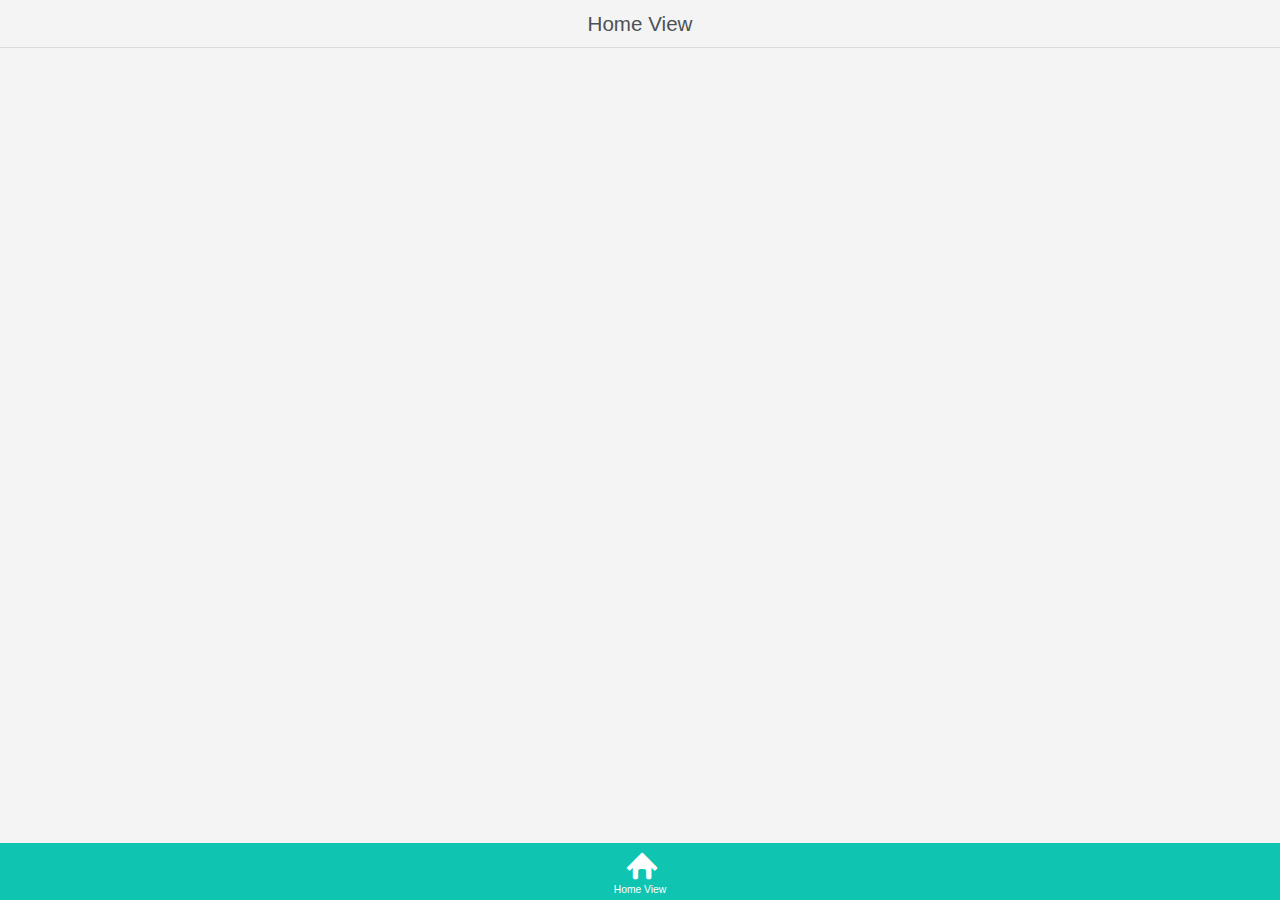
==== Mobile Private Cloud Mackenzie/index.html @ 94872be1 "App created." ====
<!DOCTYPE html>
<html>

<head>
    <title></title>
    <meta charset="utf-8">
    <link href="kendo/styles/kendo.mobile.all.min.css" rel="stylesheet">
    <link href="styles/main.css" rel="stylesheet">

    <script src="cordova.js"></script>
    <script src="kendo/js/jquery.min.js"></script>
    <script src="kendo/js/kendo.mobile.min.js"></script>
    <script src="app.js"></script>
</head>

<body id="kendoUiMobileApp">
    <script src="components/home/index.js"></script>
    <div data-role="layout" data-id="main">
        <header data-role="header">
            <div data-role="navbar">
                <span data-role="view-title"></span>
            </div>
        </header>

        <!-- application views will be rendered here -->

        <footer data-role="footer">
            <div data-role="tabstrip" id="navigation-container">
                <a href="components/home/view.html" data-icon="home">Home View</a>
            </div>
        </footer>
    </div>

    <div data-role="layout" data-id="main-nonav">
        <header data-role="header">
            <div data-role="navbar">
                <span data-role="view-title"></span>
            </div>
        </header>

        <!-- application views will be rendered here -->

        <footer data-role="footer">
        </footer>
    </div>
    <!-- START_CUSTOM_CODE_kendoUiMobileApp -->
    <!-- Add custom code here. For more information about custom code, see http://docs.telerik.com/platform/screenbuilder/troubleshooting/how-to-keep-custom-code-changes -->

    <!-- END_CUSTOM_CODE_kendoUiMobileApp -->
</body>

</html>
---- Mobile Private Cloud Mackenzie/kendo/styles/kendo.mobile.all.min.css ----
/*
* Kendo UI Core v2015.3.1023 (http://www.telerik.com/kendo-ui)
* Copyright 2015 Telerik AD. All rights reserved.
*
* The use of Kendo UI mobile widgets in Telerik AppBuilder is governed by the Telerik End User License Agreement for Telerik AppBuilder at
* http://www.telerik.com/license-agreement/appbuilder
*/
@-ms-viewport{width:device-width;user-zoom:fixed;max-zoom:1;min-zoom:1}@media(orientation:landscape){.km-tablet .km-on-ios.km-horizontal.km-web:not(.km-ios-chrome){position:fixed;bottom:0}}.km-root{font-size:.92em}.km-root.km-retina input,.km-root.km-retina select,.km-root.km-retina textarea{font-size:1em}.km-root a{color:inherit}.km-tablet{font-size:1em}.km-root *:focus{outline-width:0}.km-root,.km-pane,.km-pane-wrapper{width:100%;height:100%;-ms-touch-action:none;-ms-content-zooming:none;-ms-user-select:none;-webkit-user-select:none;-webkit-text-size-adjust:none;-ms-text-size-adjust:none;text-size-adjust:none;overflow-x:hidden}.km-pane-wrapper{position:absolute}.km-pane,.km-shim{font-family:sans-serif}.km-pane{overflow-x:hidden;position:relative}.km-vertical .km-collapsible-pane{position:absolute;z-index:2!important;-webkit-transition:-webkit-transform 350ms ease-out;transition:transform 350ms ease-out;-webkit-transform:translatex(-100%);-ms-transform:translatex(-100%);transform:translatex(-100%)}.km-vertical .km-expanded-splitview .km-collapsible-pane{-webkit-transform:translatex(0);-ms-transform:translatex(0);transform:translatex(0)}.km-expanded-pane-shim{position:absolute;left:0;top:0;width:100%;height:100%;display:none}.km-expanded-splitview .km-expanded-pane-shim{display:block;z-index:1}.km-root>*{margin:0;padding:0}.km-root *{-webkit-touch-callout:none;-webkit-tap-highlight-color:rgba(0,0,0,0)}.km-content{display:block}.km-view,.km-split-content{top:0;left:0;position:absolute;display:-webkit-box;display:-webkit-flex;display:-ms-flexbox;display:flex;height:100%;width:100%;-webkit-box-orient:vertical;-webkit-box-direction:normal;-webkit-flex-direction:column;-ms-flex-direction:column;flex-direction:column;-webkit-box-align:stretch;-webkit-align-items:stretch;-ms-flex-align:stretch;align-items:stretch;-webkit-align-content:stretch;-ms-flex-line-pack:stretch;align-content:stretch;vertical-align:top}.k-ff .km-view,.k-ff .km-pane{overflow:hidden}.k-ff18 .km-view,.k-ff18 .km-pane,.k-ff19 .km-view,.k-ff19 .km-pane,.k-ff20 .km-view,.k-ff20 .km-pane,.k-ff21 .km-view,.k-ff21 .km-pane{position:relative}.k-ff .km-view{display:-webkit-inline-box;display:-webkit-inline-flex;display:-ms-inline-flexbox;display:inline-flex}.km-content{min-height:1px;-webkit-box-flex:1;-webkit-flex:1;-ms-flex:1;flex:1;flex-align:stretch;width:auto;overflow:hidden;position:relative}.km-content p,.km-content h1,.km-content h2,.km-content h3,.km-content h4,.km-content h5,.km-content h6{margin-left:1rem;margin-right:1rem}.km-header,.km-footer{display:block;display:-moz-box;-webkit-box-orient:vertical;-webkit-box-direction:normal;-webkit-flex-direction:column;-ms-flex-direction:column;flex-direction:column;width:100%}.km-header{padding:0}.km-footer{background:#1a1a1a}[data-role="layout"]{display:none}[data-role="view"],[data-role="drawer"],kendo-mobile-view,kendo-mobile-split-view,kendo-mobile-drawer{visibility:hidden}.km-view{visibility:visible}.km-header,.km-footer{position:relative;z-index:1}@media all and (-webkit-min-device-pixel-ratio:10000),not all and (-webkit-min-device-pixel-ratio:0){.km-view{display:table}.km-header,.km-footer,.km-content{display:table-row}.km-header,.km-footer{height:1px}}.km-root .k-toolbar,.km-navbar,.km-button,.km-buttongroup,.km-tabstrip,.km-blackberry li.km-actionsheet-cancel>a{-webkit-appearance:none;-moz-appearance:none;appearance:none;-webkit-background-origin:border-box;background-origin:border-box;position:relative;display:inline-block;padding:.4em .7em;margin:.1rem;overflow:visible;text-decoration:none}.km-tabstrip,.km-root .k-toolbar,.km-navbar{display:block;padding:.8em;margin:0;width:100%;border-width:0;-webkit-box-sizing:border-box;box-sizing:border-box}.km-native-scroller{overflow:auto;-webkit-overflow-scrolling:touch;-ms-touch-action:pan-x pan-y;-ms-overflow-style:-ms-autohiding-scrollbar;-ms-scroll-snap-type:proximity}.km-default-content{padding:1em}.km-shim{left:0;bottom:0;position:fixed;width:100%;height:100%!important;background:rgba(0,0,0,0.6);z-index:10001;-webkit-box-sizing:border-box;box-sizing:border-box}.km-root .km-shim{position:absolute}.km-shim:before{content:"\a0";height:100%;width:0;display:inline-block;vertical-align:middle}.km-shim .k-animation-container{-webkit-box-shadow:none;box-shadow:none;border:0;width:auto}.km-loader{top:50%;left:50%;width:180px;height:130px;z-index:100000;padding:30px 30px;position:absolute;margin-top:-70px;margin-left:-90px;-webkit-box-sizing:border-box;box-sizing:border-box;background-color:rgba(0,0,0,0.5)}.km-loader h1{font-size:1rem;color:white;text-align:center;vertical-align:middle}.km-loader .km-loading,.km-load-more .km-icon,.km-scroller-refresh .km-icon{-webkit-animation:km-spin 1s infinite linear;animation:km-spin 1s infinite linear;display:block;margin:0 auto;width:35px;height:35px;font-size:35px}.km-loader .km-loading:after,.km-load-more .km-icon:after{color:#ccc}.km-loading-left,.km-loading-right{display:none}@-webkit-keyframes km-spin{from{-webkit-transform:rotate(0deg)}to{-webkit-transform:rotate(360deg)}}@-webkit-keyframes km-ios-spin{from{-webkit-transform:rotate(0deg)}to{-webkit-transform:rotate(360deg)}}@-webkit-keyframes km-ios-spin1{from{-webkit-transform:rotate(-135deg)}to{-webkit-transform:rotate(225deg)}}@keyframes km-ios-spin{from{-webkit-transform:rotate(0deg);transform:rotate(0deg)}to{-webkit-transform:rotate(360deg);transform:rotate(360deg)}}@keyframes km-ios-spin1{from{-webkit-transform:rotate(-135deg);transform:rotate(-135deg)}to{-webkit-transform:rotate(225deg);transform:rotate(225deg)}}.km-stretched-view{display:-webkit-box;display:-webkit-flex;display:-ms-flexbox;display:flex}.km-stretched-view>*{width:100%}.km-stretched-view>.km-pane-wrapper{position:static}.km-stretched-view>.km-pane-wrapper>.km-pane{position:static}.km-overlay{position:absolute;top:0;left:0;width:100%;height:100%;background:transparent;z-index:100000}.km-root.km-native-scrolling,.km-root.km-native-scrolling .km-view,.km-root.km-native-scrolling .km-splitview .km-pane{min-height:100%;height:auto;-webkit-transform:none;overflow-x:visible}.km-native-scrolling,.km-native-scrolling .km-pane,.km-native-scrolling .km-view{-ms-touch-action:auto}.km-native-scrolling .km-pane,.km-native-scrolling .km-view{display:block}.km-native-scrolling .km-content{-ms-flex:auto}.km-native-scrolling .km-blackberry .km-content{min-height:auto}.km-native-scrolling .km-splitview{position:absolute}.km-native-scrolling .km-header{position:fixed;top:0}.km-native-scrolling .km-android .km-header{top:auto;bottom:0}.km-native-scrolling .km-footer{position:fixed;bottom:0}.km-native-scrolling .km-android .km-footer{top:0;bottom:auto}.km-native-scrolling .km-badge{z-index:auto}.km-native-scrolling .km-splitview .km-header,.km-native-scrolling .km-splitview .km-footer,.km-native-scrolling .km-popup.km-pane .km-header,.km-native-scrolling .km-popup.km-pane .km-footer{position:absolute}.km-native-scrolling .km-modalview .km-header,.km-native-scrolling .km-modalview .km-footer{position:relative}.km-native-scrolling .km-content{width:100%}.km-native-scrolling .km-shim,.km-native-scrolling .km-popup-overlay{position:fixed;top:0;bottom:0;height:auto!important}.km-native-scrolling .km-drawer{position:fixed;top:0;height:100%!important;overflow:auto!important;-webkit-overflow-scrolling:touch}.km-native-scrolling>.km-pane>.km-loader{position:fixed}.km-native-scrolling .km-header,.km-native-scrolling .km-footer{z-index:2}.km-state-disabled{opacity:.5}.km-badge,.km-detail{text-decoration:none;display:inline-block;vertical-align:middle;overflow:hidden;text-align:center;position:absolute;z-index:1;height:2em;font-size:.6rem;text-shadow:none}.km-badge{top:-1em;right:-1em;line-height:2em;margin-left:.5em;min-width:.9em;padding:0 .55em;-webkit-background-clip:padding-box;background-clip:padding-box}.km-tabstrip .km-badge{top:-0.2em;right:auto;margin-left:-1em}.km-detail{position:absolute;float:right;right:.8rem;top:50%;margin-top:-0.7rem;width:1.3rem;height:1.3rem;font-size:1rem;-webkit-box-sizing:border-box;box-sizing:border-box}.km-widget .km-detaildisclose{font-size:.8em}.k-ff .km-detail{width:1rem;height:1rem}.km-detail .km-text{display:none}.km-widget .km-rowinsert:after,.km-widget .km-rowdelete:after,.km-widget .km-contactadd:after,.km-widget .km-detaildisclose:after,.km-widget .km-rowinsert:before,.km-widget .km-rowdelete:before,.km-widget .km-contactadd:before,.km-widget .km-detaildisclose:before,.km-detail .km-icon{left:.15em;top:.15em;line-height:1em;font-size:1em;position:absolute}.km-widget .km-detaildisclose:after{left:.1em;top:.25em;text-align:center;font-weight:bold}.km-button{cursor:pointer;outline:0;text-align:center}button.km-button{display:inline-block;font:inherit}.km-button:hover{text-decoration:none}.km-button::-moz-focus-inner{padding:0;border:0}.km-ios .km-state-disabled .km-button,.km-android .km-state-disabled .km-button,.km-blackberry .km-state-disabled .km-button,.km-meego .km-state-disabled .km-button{color:#aaa;text-shadow:none}.km-root .km-pane .k-button:focus,.km-root .km-pane .k-button:active,.km-root .km-pane .k-button:focus:active{-webkit-box-shadow:none;box-shadow:none}.km-buttongroup{padding:.4rem .7rem;-webkit-margin-collapse:separate;margin-collapse:separate;margin:.5em auto}.km-widget.km-buttongroup{padding:0;border-color:transparent;background:0;white-space:nowrap;display:table}.km-buttongroup>.km-button{display:table-cell}.km-widget.km-buttongroup .km-button{margin:0;border-width:1px 0 1px 1px;padding:.48em .9em .44em}.km-tablet .km-buttongroup .km-button{padding:.4em .8em .34em}.km-widget.km-navbar .km-buttongroup{font-size:.95rem;line-height:1em;margin:0 0 .2em;display:inline-block;height:1.5em;top:-2px}.k-toolbar .km-buttongroup{margin:0;display:inline-block}.km-tablet .km-navbar .km-buttongroup{top:-1px}.km-widget.km-navbar .km-buttongroup>.km-button{font-size:1em;min-width:4rem;text-align:center}.km-tablet .km-navbar .km-buttongroup>.km-button{min-width:6rem}.km-view .km-buttongroup .km-button:last-child{border-right-width:1px}.km-ios .km-buttongroup .km-button{font-size:1.2em;font-weight:bold}.km-collapsible{margin:1em 0}.km-collapsible.km-collapsibleinset{margin:1em}.km-collapsible+.km-collapsible{margin-top:-1em}.km-collapsible-header{position:relative;border-style:solid;border-width:1px 0;padding:.4em 20px}.km-collapsibleinset>.km-collapsible-header{border-width:1px}.km-collapsible+.km-collapsible>.km-collapsible-header{border-top-width:0}.km-collapsibleinset.km-collapsed>.km-collapsible-header{border-radius:.5em}.km-collapsibleinset.km-expanded>.km-collapsible-header{border-radius:.5em .5em 0 0}.km-collapsible-header .km-icon{display:inline-block;font-size:.8em;margin-right:.3em}.km-collapsible-header>h1,.km-collapsible-header>h2,.km-collapsible-header>h3,.km-collapsible-header>h4,.km-collapsible-header>h5,.km-collapsible-header>h6{margin:0}.km-collapsible-content{border-style:solid;border-width:1px 0;border-top:0;padding:.4em;overflow:hidden}.km-collapsible-header .km-arrow-s,.km-collapsible-header .km-arrow-n{position:absolute;top:.4em}.km-icon-left .km-arrow-s,.km-icon-left .km-arrow-n{left:.2em}.km-icon-right .km-arrow-s,.km-icon-right .km-arrow-n{left:auto;right:.2em}.km-icon-top .km-arrow-s,.km-icon-top .km-arrow-n{position:static;display:block;margin:0 auto;width:1em}.km-collapsibleinset>.km-collapsible-content{border-radius:0 0 .5em .5em;border-width:1px}.km-collapsed>.km-collapsible-content.km-animated{-webkit-transform:translateY(-0.8em);-ms-transform:translateY(-0.8em);transform:translateY(-0.8em);border-color:transparent;border-bottom:0;visibility:hidden}.km-animated{-webkit-transition:all .2s ease-in-out;transition:all .2s ease-in-out}.km-hide-title{display:none}.km-show-title:after{display:block;content:"\a0";height:0}.km-fill-title:after{height:auto}.km-footer .km-show-title:after{display:inline-block}.km-view-title,.km-dialog-title{position:relative;visibility:visible;text-align:center;font-size:1.4em;line-height:2.3em;margin-left:auto;margin-right:auto}.km-horizontal .km-view-title{line-height:2em}.km-root .k-toolbar,.km-navbar{padding:0;-webkit-box-flex:1;-webkit-flex:1;-ms-flex:1;flex:1;position:relative;overflow:hidden;display:block;border-width:0 0 1px 0;background-color:#fff}.k-ff.km-root .k-toolbar,.k-ff .km-navbar{overflow:visible}.km-navbar .km-button{margin-top:.5rem;margin-bottom:.5rem}.km-navbar .km-no-title{padding-top:.7rem;padding-bottom:.7rem}.km-horizontal .km-navbar .km-button{margin-top:.3rem;margin-bottom:.3rem}.km-horizontal .km-navbar .km-no-title{padding-top:.5rem;padding-bottom:.5rem}.km-tablet.km-root .km-no-title{padding-top:.55rem;padding-bottom:.55rem}.km-tablet .km-navbar .km-button{margin-top:.45rem;margin-bottom:.45rem}.km-root .km-pane .km-navbar .km-no-title{visibility:visible;line-height:0}.km-on-ios.km-black-translucent-status-bar.km-app .km-header .km-navbar{padding-top:1.4em;-webkit-background-clip:border-box;background-clip:border-box}.km-on-ios.km-ios5.km-cordova .km-header .km-navbar,.km-on-ios.km-ios6.km-cordova .km-header .km-navbar{padding-top:0}.km-leftitem,.km-rightitem{z-index:1;position:absolute;right:.5em}.km-popup .km-rightitem{right:0}.km-leftitem{left:.5em;right:auto}.km-popup .km-leftitem{left:0}.km-leftitem,.km-rightitem{height:100%}.km-on-ios.km-black-translucent-status-bar.km-app .km-leftitem,.km-on-ios.km-black-translucent-status-bar.km-app .km-rightitem{height:auto}.km-leftitem>*,.km-rightitem>*{display:inline-block;vertical-align:middle}.km-leftitem:before,.km-rightitem:before{content:"\a0";display:inline-block;height:100%;width:0;vertical-align:middle}.km-root .k-toolbar{position:relative;display:block;vertical-align:middle;text-align:right;line-height:2.2em;border-style:solid;-webkit-box-shadow:none;box-shadow:none;padding:.55em 3.4em .55em .5em}.km-root .km-widget.k-toolbar{-webkit-box-sizing:border-box;box-sizing:border-box}.km-root .k-toolbar span.km-icon{vertical-align:middle}.km-root .k-toolbar .k-button-icon{padding-left:.4em;padding-right:.4em}.km-root .k-toolbar .k-button-icon .km-icon{margin-left:0;margin-right:0}.km-root .k-toolbar-resizable{overflow:hidden;white-space:nowrap}.km-root .k-toolbar>*{display:inline-block;vertical-align:middle;text-align:left;line-height:inherit}.km-root .k-toolbar .km-button{line-height:inherit}.km-root div.k-toolbar>.k-align-left{float:left;line-height:inherit}.km-root div.k-toolbar>.k-align-right{float:none}.km-root .k-toolbar>.km-button,.km-root .k-toolbar .km-buttongroup,.km-root .k-toolbar .k-split-button,.km-root .k-toolbar .k-widget,.km-root .k-toolbar .km-widget,.km-root .k-toolbar .k-textbox,.km-root .k-toolbar label,.km-root .k-toolbar .k-separator{margin:0 .4em}.km-root .k-toolbar .k-button-icontext .km-icon{margin-left:-0.15em}.km-root .k-toolbar .k-split-button{padding-left:0}.km-root .k-toolbar .k-split-button .km-button,.km-root .k-toolbar .km-buttongroup .km-group-start{margin:0}.km-root .k-toolbar .k-split-button>.km-button{padding-left:1em;padding-right:.6em}.km-root .k-toolbar .k-split-button .k-split-button-arrow{margin:0 0 0 -1px;padding-left:.2em;padding-right:.2em}.km-root .km-pane .k-toolbar .k-overflow-anchor{border-width:0;width:1.5em;height:100%;margin:0;font-size:2.2em;border-radius:0;position:absolute;top:0;right:0;padding:0}.km-root .k-overflow-anchor span.km-icon{position:absolute;top:50%;left:50%;margin:-0.5em 0 0 -0.5em}.km-root .k-overflow-anchor .km-icon:after,.km-root .k-overflow-anchor .km-icon:before{margin-left:0}.km-root .k-overflow-container .k-item{float:none;border:0}.km-root .k-overflow-container .k-overflow-button,.km-root .k-split-container .km-button{text-align:left;display:block;white-space:nowrap;margin:0 0 1px}.km-root .k-overflow-container li:last-child .k-overflow-button,.km-root .k-split-container li:last-child .km-button{margin:0}.km-root .k-overflow-container .km-buttongroup{padding:0}.km-root .k-overflow-container .km-buttongroup>li{display:block}.km-root .k-overflow-container .k-overflow-group{border-width:1px 0;border-style:solid;border-radius:0;padding:1px 0 0;margin:0 0 1px}.km-root .k-overflow-container .km-state-disabled{opacity:1}.km-root .k-overflow-container .k-overflow-hidden{display:none}.km-root .k-overflow-container .k-toolbar-first-visible,.km-root .k-overflow-container .k-overflow-group+.k-overflow-group{border-top:0;margin-top:0;padding-top:0}.km-root .k-overflow-container .k-toolbar-last-visible{border-bottom:0;margin-bottom:0}.km-root .k-overflow-wrapper .km-actionsheet-wrapper .km-actionsheet{overflow:hidden;overflow-y:auto}.km-tabstrip{padding:.4rem .7rem}.km-horizontal .km-tabstrip{padding:.2rem .7rem}.km-tabstrip{flex-align:start;-webkit-box-orient:horizontal;-webkit-box-direction:normal;-webkit-flex-direction:row;-ms-flex-direction:row;flex-direction:row;-moz-box-pack:start;padding:0;text-align:center;word-spacing:-1em}.km-tabstrip .km-button{word-spacing:normal;-webkit-box-shadow:none;box-shadow:none;vertical-align:bottom}@media screen and (-webkit-min-device-pixel-ratio:0){.km-tabstrip{word-spacing:normal;width:100%}}.km-tabstrip .km-button{font-family:Arial,Helvetica,sans-serif;color:#a8a8a8;padding:.4em .8em;border-width:0;border-color:transparent;background:0;margin:0;text-align:center}.km-tabstrip .km-button:first-child{border-left:0}.km-tabstrip .km-button:last-child{border-right:0}.km-switch input[type=checkbox]{display:none}.km-switch,.km-checkbox{text-align:left;font-size:1rem;display:inline-block;width:6.4rem;height:2rem;line-height:2rem;position:relative;overflow:hidden}.km-switch-wrapper,.km-slider-wrapper{display:block;height:100%;width:100%;overflow:hidden}.km-switch-background,.km-slider-background{display:block;margin:0 1px 1px -5em;height:100%;width:200%}.km-switch-container{top:0;left:0;position:absolute;display:block;height:100%;width:100%;overflow:hidden;background:transparent;-webkit-box-sizing:border-box;box-sizing:border-box}.km-checkbox{width:1.8rem;height:1.8rem}.km-checkbox-checked:after{content:"\a0";display:block;width:100%;height:100%}.km-switch-handle{top:0;left:0;width:2.72em;height:100%;display:inline-block;margin:-1px 0 0 -1px;background-color:#000}.km-switch-label-on,.km-switch-label-off{display:block;width:130%;font-size:1em;line-height:2em;text-align:center;position:absolute;text-transform:uppercase}.km-switch-label-off{left:104%}.km-switch-label-on{left:-134%;text-shadow:0 -1px 0 rgba(0,0,0,0.3)}.km-list .km-switch{position:absolute;top:50%;right:.8rem;margin-top:-1rem}.km-listview-link:after{width:.5rem;height:.5rem;content:"\a0";display:inline-block;vertical-align:middle;margin-left:-0.2rem;border-style:solid;border-width:.24rem .24rem 0 0;-webkit-transform:rotate(45deg);-ms-transform:rotate(45deg);transform:rotate(45deg)}.km-listview-wrapper>ul:not(.km-listview){margin:0 auto}.km-list,.km-listview{padding:0;margin:0;list-style-type:none}.km-listinset,.km-listgroupinset{margin:1em}.k-ff .km-listinset:after,.k-ff .km-listgroupinset:after{display:block;height:0;content:"\a0"}.km-listinset,.km-listgroupinset .km-list{overflow:hidden}.km-listview .km-switch{margin-top:-0.95rem;position:absolute;right:.8rem;top:50%}.km-listview .km-list{text-indent:0}.km-list>li,.km-widget .km-listview-link,.km-widget .km-listview-label{margin:0;display:block;position:relative;list-style-type:none;vertical-align:middle;-webkit-box-sizing:border-box;box-sizing:border-box;padding:.5em .7em}.km-list>li{line-height:1.6em;overflow:hidden}.km-virtual-list{position:relative;width:100%;-webkit-transform:translateZ(0)}.km-virtual-list>li{width:100%;position:absolute;top:0;-webkit-transform:translateZ(0)}.km-widget.km-list .km-load-more,.km-widget .km-list .km-load-more{border-bottom:0}.km-list>li>*{line-height:normal}.km-group-title{display:block;font-weight:bold;padding:.2em 0;text-indent:.8em}.km-listgroupinset .km-group-title{margin-top:.65em;line-height:2em}.km-list:not(.km-virtual-list)>li:first-child{border-top-width:0}.km-list:not(.km-virtual-list)>li:last-child{border-bottom-width:0}.km-widget .km-listview-link,.km-widget .km-listview-label{line-height:inherit;text-decoration:none;margin:-0.5em -0.7em}.km-listview-link:after,.km-listview-label:after{border-color:#777;content:"\a0";display:block;position:absolute;right:1rem;top:50%;margin-top:-0.32rem}.km-filter-form{width:100%;padding:.5em 0;border:1px solid transparent;border-width:1px 0;-webkit-transform:translatez(0);-ms-transform:translatez(0);transform:translatez(0)}.km-filter-wrap{position:relative;margin:0 .7em;padding:.2em .4em;border:1px solid transparent}.km-widget .km-filter-wrap:before{display:inline-block;vertical-align:middle;content:"\e0e9";font-size:1.6em;width:1em;height:1em;margin-right:-1em;color:inherit}.km-tablet .km-filter-wrap{max-width:24em;margin:0 auto}.km-filter-wrap>input[type="search"]::-webkit-search-cancel-button{display:none}.km-filter-wrap input{width:100%;-webkit-box-sizing:border-box;box-sizing:border-box;border:0;background:transparent;-moz-appearance:none;-webkit-appearance:none;vertical-align:middle;padding:0 1.4em}.km-filter-reset{display:inline-block;margin-left:-1.6em;vertical-align:middle;text-align:center;z-index:1;text-decoration:none;height:100%}.km-filter-reset .km-clear{font-size:1.6em;width:1em;height:1em;display:block}.km-filter-reset>.km-text{position:absolute;top:-3333px;left:-3333px}.km-load-more{display:block;padding:.3em 0 1.2em;height:3.2em;text-align:center}.km-scroller-pull{width:100%;display:block;position:absolute;line-height:3em;font-size:1.4em;text-align:center;-webkit-transform:translate3d(0,-3em,0);transform:translate3d(0,-3em,0)}.km-scroller-pull .km-template{display:inline-block;min-width:200px;text-align:left}.km-load-more .km-icon,.km-widget .km-scroller-pull .km-icon{display:inline-block;height:2rem;margin-right:1rem;vertical-align:middle;width:2rem;font-size:2rem;-webkit-transform:rotate(0deg);-ms-transform:rotate(0deg);transform:rotate(0deg);-webkit-transition:-webkit-transform 300ms linear;transition:transform 300ms linear}.km-widget .km-scroller-release .km-icon{-webkit-transform:rotate(180deg);-ms-transform:rotate(180deg);transform:rotate(180deg)}.km-widget .km-scroller-refresh .km-icon{-webkit-transition:none;transition:none}.km-touch-scrollbar{position:absolute;visibility:hidden;z-index:200000;height:.4em;width:.4em;background-color:#333;opacity:0;-webkit-transform-origin:0 0;-ms-transform-origin:0 0;transform-origin:0 0;-webkit-transition:opacity .3s linear;transition:opacity .3s linear}.km-vertical-scrollbar{height:100%;right:2px;top:0}.km-horizontal-scrollbar{width:100%;left:0;bottom:2px}.km-scrollview,.km-scroll-container{-webkit-user-select:none;-ms-user-select:none;user-select:none;-moz-user-select:-moz-none;-webkit-margin-collapse:separate;margin-collapse:separate}.km-scroll-wrapper{position:relative}.km-scroll-header{position:absolute;z-index:1001;width:100%;top:0;left:0}.km-scrollview{white-space:nowrap;overflow:hidden;position:relative;width:100%}.km-scrollview>div>*{-webkit-transform:translatez(0)}.km-scrollview>div>[data-role=page]{vertical-align:top;display:inline-block;min-height:1px}.km-scrollview .km-virtual-page{min-height:1px;position:absolute;top:0;left:0;display:inline-block}.k-ff18 .km-scrollview>div,.k-ff19 .km-scrollview>div,.k-ff20 .km-scrollview>div,.k-ff21 .km-scrollview>div{width:0}.km-pages{text-align:center;margin:0;padding:.6em 0 0;height:1.5em}.km-pages li{display:inline-block;width:.5em;height:.55em;margin:0 .3em}.km-root .km-popup .k-item,.km-widget.km-actionsheet>li{list-style-type:none;padding:inherit 1em;border-bottom:1px solid #555;-webkit-box-sizing:border-box;box-sizing:border-box}.km-widget.km-actionsheet>li{line-height:2em;border-bottom:0}.km-widget.km-actionsheet>li>a{line-height:1.5em;text-align:left;background:transparent}.km-root .km-popup .k-list,.km-widget.km-actionsheet{padding:0;margin:0}.km-root .km-popup .k-item:last-child,.km-widget.km-actionsheet>li:last-child{border:0}.km-widget.km-actionsheet-wrapper{width:100%;-webkit-box-shadow:none;box-shadow:none;border:0}.km-actionsheet-root.km-shim .k-animation-container{width:100%!important;height:100%!important}.km-tablet .km-pane div.km-actionsheet-phone{background:transparent}.km-tablet .km-actionsheet-phone li.km-actionsheet-title,.km-tablet div.km-actionsheet-phone li.km-actionsheet-cancel{display:block}.km-popover-root .km-popup-wrapper{position:relative!important}.km-popup-wrapper,.km-modalview-wrapper{z-index:10001;position:relative;background:0;border:0;-webkit-box-shadow:none;box-shadow:none}.km-popup-overlay{position:absolute;top:0;left:0;width:100%;height:100%;z-index:10002}.km-popup-arrow,.km-popup-arrow:after,.km-popup-arrow:before{position:absolute;width:15px;height:15px;top:0;left:0;z-index:2}.km-left .km-popup-arrow,.km-right .km-popup-arrow{margin-top:-8px}.km-up .km-popup-arrow,.km-down .km-popup-arrow{margin-left:-8px}.km-popup-arrow:after,.km-popup-arrow:before{display:block;content:"\a0";width:0;height:0}.km-up .km-popup-arrow{top:auto;bottom:0}.km-left .km-popup-arrow{left:auto;right:0}.km-popup.km-pane{-webkit-box-sizing:border-box;box-sizing:border-box;width:100%;height:100%;min-height:100px;background:transparent}.km-popover-root .km-view{position:relative}.km-popover-root .km-content{-ms-flex:auto}div.km-splitview>.km-content,kendo-mobile-split-view.km-splitview>.km-content{-webkit-box-orient:horizontal;-webkit-box-direction:normal;-webkit-flex-direction:row;-ms-flex-direction:row;flex-direction:row}div.km-split-vertical>.km-content,kendo-mobile-split-view.km-split-vertical>.km-content{-webkit-box-orient:vertical;-webkit-box-direction:normal;-webkit-flex-direction:column;-ms-flex-direction:column;flex-direction:column}div.km-split-content>.km-pane{-webkit-box-flex:2;-webkit-flex:2;-ms-flex:2;flex:2;width:auto;height:auto}div.km-split-content>.km-pane:first-child{-webkit-box-flex:1;-webkit-flex:1;-ms-flex:1;flex:1}div.km-split-horizontal>.km-content>.km-pane{top:0;bottom:0}.km-split-vertical>.km-content>.km-pane>.km-view{display:-webkit-box}.km-modalview-root{text-align:center}.km-modalview-root>.k-animation-container{text-align:left;position:relative!important;top:auto!important;left:auto!important;display:inline-block!important;vertical-align:middle}.km-modalview,.km-modalview-wrapper:before{overflow:hidden;position:relative;display:-webkit-inline-box;display:-webkit-inline-flex;display:-ms-inline-flexbox;display:inline-flex;width:100%;height:100%;vertical-align:middle;max-height:100%}.km-modalview .km-content{box-flex:1}.km-auto-height .km-content{-ms-flex:auto}.km-native-scrolling .km-view.km-modalview{display:-webkit-inline-flex;display:-webkit-inline-box;display:-ms-inline-flexbox;display:inline-flex}.km-modalview-root:before,.km-modalview-wrapper:before{vertical-align:middle;height:100%;margin-left:-1px;content:"\a0";width:0;display:inline-block}.km-drawer,[data-role=drawer]{top:0;left:auto;width:250px}.km-drawer .km-header,.km-drawer .km-footer{z-index:0}.km-left-drawer{left:0}.km-right-drawer{right:0}.km-item label:before,.km-item label.km-item-checked:after{position:absolute;content:" ";display:block;top:50%;left:.6em;width:36px;height:36px;margin-top:-18px}.km-widget .k-slider{line-height:.6em;position:relative;display:inline-block;vertical-align:middle;text-align:center}.km-widget .k-slider-horizontal{width:50%;height:.6em;line-height:.6em}.km-list .k-slider{position:absolute;right:0;margin-top:-0.5em;top:50%}.km-root .k-slider-track{left:1em!important;right:1em;height:100%;display:block;position:absolute;border:.5em solid transparent;border-width:.5em 0}.km-widget .k-slider-horizontal .k-slider-track{width:auto!important}.km-widget .k-slider .k-slider-track{-webkit-background-clip:padding-box;background-clip:padding-box}.km-widget .k-slider-track,.km-widget .k-slider-selection{margin-top:0;border-radius:5px;-webkit-box-shadow:inset 0 0 1px rgba(0,0,0,0.3);box-shadow:inset 0 0 1px rgba(0,0,0,0.3)}.km-widget .k-slider-horizontal .k-slider-selection{top:0;height:100%}.km-widget .k-slider-items{margin:0}.km-widget .k-slider .k-draghandle{text-indent:-3333px;left:0;width:1.2em;height:1.2em;display:block;position:absolute}.km-widget .k-slider-tooltip{display:none}.km-dialog{position:absolute;min-width:19em;max-width:25em;overflow:hidden}.km-dialog-title{position:static;float:none;height:2.6em;margin-top:-2.6em;font-size:1.22em;line-height:3em}.km-dialog:before{content:"\a0";display:block;overflow:visible;width:100%;height:3em;opacity:.2}.km-dialog-content{font-weight:normal;min-height:2em;text-align:center}.km-dialog .km-button{display:block;margin:.4em;font-size:1.3em;text-align:center;padding:.44em;-webkit-user-select:none;-moz-user-select:none;-ms-user-select:none;user-select:none}.km-list input[type=text]:not(.k-input),.km-list input[type=password],.km-list input[type=search],.km-list input[type=number],.km-list input[type=tel],.km-list input[type=url],.km-list input[type=email],.km-list input[type=file],.km-list input[type=month],.km-list input[type=color],.km-list input[type=week],.km-list input[type=date],.km-list input[type=time],.km-list input[type=datetime],.km-list input[type=datetime-local],.km-list select:not([multiple]),.km-list .k-dropdown,.km-list textarea{width:50%;-webkit-box-sizing:border-box;box-sizing:border-box;font-size:1.2em;position:absolute;top:50%;line-height:normal;z-index:1;right:0;margin-top:-1em}.km-widget .k-slider .k-tick,.km-widget .k-slider .k-label,.km-widget .k-slider .k-button{display:none}.km-list textarea{position:relative;width:-webkit-calc(50%+.7em);width:calc(50%+.7em);margin-right:-0.7em}.km-list input,.km-list select,.km-list textarea,.km-list input[type=checkbox],.km-list input[type=radio]{appearance:none;-moz-appearance:none;-webkit-appearance:none}.km-list input[type=checkbox],.km-list input[type=radio]{position:absolute;top:50%;right:.7em;margin-top:-0.5em;background:0}.km-widget input,.km-widget textarea{-webkit-user-select:text;-moz-user-select:text;-ms-user-select:text;user-select:text}.km-widget input[readonly],.km-widget input[type=image],.km-widget select:not([multiple]){-webkit-user-select:none;-moz-user-select:none;-ms-user-select:none;user-select:none}.km-list textarea{top:0}.km-list .k-dropdown{line-height:1.4em}.km-list .k-dropdown,.km-list .k-dropdown .k-input{background-color:transparent}.km-list .k-dropdown-wrap{display:inline-block}.km-list .km-listview-label:after,.km-list input ~ .km-listview-link:after,.km-list textarea ~ .km-listview-link:after,.km-list select ~ .km-listview-link:after,.km-list .k-dropdown ~ .km-listview-link:after{display:none}.km-list .k-dropdown select,.km-list .k-dropdown .k-select{display:none}.km-widget .km-list textarea{position:relative;float:right;margin-top:0;font-family:inherit}.km-listview-label input[type=radio],.km-listview-label input[type=checkbox]{border:0;font-size:inherit;width:1em;height:.9em}.k-fx-end .k-fx-next,.k-fx-end .k-fx-current{-webkit-transition:all 350ms ease-out;transition:all 350ms ease-out}.k-fx{position:relative}.k-fx .k-fx-current{z-index:0}.k-fx .k-fx-next{z-index:1}.k-fx-hidden,.k-fx-hidden *{visibility:hidden!important}.k-fx-reverse .k-fx-current{z-index:1}.k-fx-reverse .k-fx-next{z-index:0}.k-fx-zoom.k-fx-start .k-fx-next{-webkit-transform:scale(0)!important;-ms-transform:scale(0)!important;transform:scale(0)!important}.k-fx-zoom.k-fx-end .k-fx-next{-webkit-transform:scale(1)!important;-ms-transform:scale(1)!important;transform:scale(1)!important}.k-fx-zoom.k-fx-reverse.k-fx-start .k-fx-next,.k-fx-zoom.k-fx-reverse.k-fx-end .k-fx-next{-webkit-transform:scale(1)!important;-ms-transform:scale(1)!important;transform:scale(1)!important}.k-fx-zoom.k-fx-reverse.k-fx-start .k-fx-current{-webkit-transform:scale(1)!important;-ms-transform:scale(1)!important;transform:scale(1)!important}.k-fx-zoom.k-fx-reverse.k-fx-end .k-fx-current{-webkit-transform:scale(0)!important;-ms-transform:scale(0)!important;transform:scale(0)!important}.k-fx-fade.k-fx-start .k-fx-next{will-change:opacity;opacity:0}.k-fx-fade.k-fx-end .k-fx-next{opacity:1}.k-fx-fade.k-fx-reverse.k-fx-start .k-fx-current{will-change:opacity;opacity:1}.k-fx-fade.k-fx-reverse.k-fx-end .k-fx-current{opacity:0}.k-fx-slide.k-fx-end .k-fx-next .km-content,.k-fx-slide.k-fx-end .k-fx-next .km-header,.k-fx-slide.k-fx-end .k-fx-next .km-footer,.k-fx-slide.k-fx-end .k-fx-current .km-content,.k-fx-slide.k-fx-end .k-fx-current .km-header,.k-fx-slide.k-fx-end .k-fx-current .km-footer{-webkit-transition:all 350ms ease-out;transition:all 350ms ease-out}.k-fx-slide.k-fx-start .k-fx-next .km-content{will-change:transform;-webkit-transform:translatex(100%);-ms-transform:translatex(100%);transform:translatex(100%)}.k-fx-slide.k-fx-start .k-fx-next .km-header,.k-fx-slide.k-fx-start .k-fx-next .km-footer{will-change:opacity;opacity:0}.k-fx-slide.k-fx-end .k-fx-current .km-content{-webkit-transform:translatex(-100%);-ms-transform:translatex(-100%);transform:translatex(-100%)}.k-fx-slide.k-fx-end .k-fx-next .km-header,.k-fx-slide.k-fx-end .k-fx-next .km-footer{opacity:1}.k-fx-slide.k-fx-reverse.k-fx-start .k-fx-current .km-content{will-change:transform;-webkit-transform:translatex(0);-ms-transform:translatex(0);transform:translatex(0)}.k-fx-slide.k-fx-reverse.k-fx-end .k-fx-current .km-content{-webkit-transform:translatex(100%);-ms-transform:translatex(100%);transform:translatex(100%)}.k-fx-slide.k-fx-reverse.k-fx-start .k-fx-next .km-content{-webkit-transform:translatex(-100%);-ms-transform:translatex(-100%);transform:translatex(-100%)}.k-fx-slide.k-fx-reverse.k-fx-end .k-fx-next .km-content{-webkit-transform:translatex(0);-ms-transform:translatex(0);transform:translatex(0)}.k-fx-slide.k-fx-reverse.k-fx-start .k-fx-current .km-header,.k-fx-slide.k-fx-reverse.k-fx-start .k-fx-current .km-footer{will-change:opacity;opacity:1}.k-fx-slide.k-fx-reverse.k-fx-start .k-fx-next .km-header,.k-fx-slide.k-fx-reverse.k-fx-start .k-fx-next .km-footer{opacity:1}.k-fx-slide.k-fx-reverse.k-fx-end .k-fx-current .km-header,.k-fx-slide.k-fx-reverse.k-fx-end .k-fx-current .km-footer{opacity:0}.k-fx-slide.k-fx-reverse.k-fx-end .k-fx-next .km-header,.k-fx-slide.k-fx-reverse.k-fx-end .k-fx-next .km-footer{opacity:1}.k-fx-slide.k-fx-right.k-fx-start .k-fx-next .km-content{-webkit-transform:translatex(-100%);-ms-transform:translatex(-100%);transform:translatex(-100%)}.k-fx-slide.k-fx-right.k-fx-end .k-fx-current .km-content{-webkit-transform:translatex(100%);-ms-transform:translatex(100%);transform:translatex(100%)}.k-fx-slide.k-fx-right.k-fx-reverse.k-fx-start .k-fx-current .km-content{-webkit-transform:translatex(0);-ms-transform:translatex(0);transform:translatex(0)}.k-fx-slide.k-fx-right.k-fx-reverse.k-fx-end .k-fx-current .km-content{-webkit-transform:translatex(-100%);-ms-transform:translatex(-100%);transform:translatex(-100%)}.k-fx-slide.k-fx-right.k-fx-reverse.k-fx-start .k-fx-next .km-content{-webkit-transform:translatex(100%);-ms-transform:translatex(100%);transform:translatex(100%)}.k-fx-slide.k-fx-right.k-fx-reverse.k-fx-end .k-fx-next .km-content{-webkit-transform:translatex(0%);-ms-transform:translatex(0%);transform:translatex(0%)}.k-fx-tile.k-fx-start .k-fx-next{will-change:transform;-webkit-transform:translatex(100%);-ms-transform:translatex(100%);transform:translatex(100%)}.k-fx-tile.k-fx-end .k-fx-current{-webkit-transform:translatex(-100%);-ms-transform:translatex(-100%);transform:translatex(-100%)}.k-fx-tile.k-fx-reverse.k-fx-start .k-fx-current{will-change:transform;-webkit-transform:translatex(0);-ms-transform:translatex(0);transform:translatex(0)}.k-fx-tile.k-fx-reverse.k-fx-end .k-fx-current{-webkit-transform:translatex(100%);-ms-transform:translatex(100%);transform:translatex(100%)}.k-fx-tile.k-fx-reverse.k-fx-start .k-fx-next{-webkit-transform:translatex(-100%);-ms-transform:translatex(-100%);transform:translatex(-100%)}.k-fx-tile.k-fx-reverse.k-fx-end .k-fx-next{-webkit-transform:translatex(0);-ms-transform:translatex(0);transform:translatex(0)}.k-fx-tile.k-fx-right.k-fx-start .k-fx-next{-webkit-transform:translatex(-100%);-ms-transform:translatex(-100%);transform:translatex(-100%)}.k-fx-tile.k-fx-right.k-fx-end .k-fx-current{-webkit-transform:translatex(100%);-ms-transform:translatex(100%);transform:translatex(100%)}.k-fx-tile.k-fx-right.k-fx-reverse.k-fx-start .k-fx-current{-webkit-transform:translatex(0);-ms-transform:translatex(0);transform:translatex(0)}.k-fx-tile.k-fx-right.k-fx-reverse.k-fx-end .k-fx-current{-webkit-transform:translatex(-100%);-ms-transform:translatex(-100%);transform:translatex(-100%)}.k-fx-tile.k-fx-right.k-fx-reverse.k-fx-start .k-fx-next{-webkit-transform:translatex(100%);-ms-transform:translatex(100%);transform:translatex(100%)}.k-fx-tile.k-fx-right.k-fx-reverse.k-fx-end .k-fx-next{-webkit-transform:translatex(0%);-ms-transform:translatex(0%);transform:translatex(0%)}.k-fx-tile.k-fx-start .k-fx-next{will-change:transform;-webkit-transform:translatex(100%);-ms-transform:translatex(100%);transform:translatex(100%)}.k-fx-tile.k-fx-end .k-fx-current{-webkit-transform:translatex(-100%);-ms-transform:translatex(-100%);transform:translatex(-100%)}.k-fx-tile.k-fx-reverse.k-fx-start .k-fx-current{will-change:transform;-webkit-transform:translatex(0);-ms-transform:translatex(0);transform:translatex(0)}.k-fx-tile.k-fx-reverse.k-fx-end .k-fx-current{-webkit-transform:translatex(100%);-ms-transform:translatex(100%);transform:translatex(100%)}.k-fx-tile.k-fx-reverse.k-fx-start .k-fx-next{-webkit-transform:translatex(-100%);-ms-transform:translatex(-100%);transform:translatex(-100%)}.k-fx-tile.k-fx-reverse.k-fx-end .k-fx-next{-webkit-transform:translatex(0);-ms-transform:translatex(0);transform:translatex(0)}.k-fx-tile.k-fx-right.k-fx-start .k-fx-next{-webkit-transform:translatex(-100%);-ms-transform:translatex(-100%);transform:translatex(-100%)}.k-fx-tile.k-fx-right.k-fx-end .k-fx-current{-webkit-transform:translatex(100%);-ms-transform:translatex(100%);transform:translatex(100%)}.k-fx-tile.k-fx-right.k-fx-reverse.k-fx-start .k-fx-current{-webkit-transform:translatex(0);-ms-transform:translatex(0);transform:translatex(0)}.k-fx-tile.k-fx-right.k-fx-reverse.k-fx-end .k-fx-current{-webkit-transform:translatex(-100%);-ms-transform:translatex(-100%);transform:translatex(-100%)}.k-fx-tile.k-fx-right.k-fx-reverse.k-fx-start .k-fx-next{-webkit-transform:translatex(100%);-ms-transform:translatex(100%);transform:translatex(100%)}.k-fx-tile.k-fx-right.k-fx-reverse.k-fx-end .k-fx-next{-webkit-transform:translatex(0%);-ms-transform:translatex(0%);transform:translatex(0%)}.k-fx.k-fx-overlay.k-fx-start .k-fx-next,.k-fx.k-fx-overlay.k-fx-left.k-fx-start .k-fx-next{will-change:transform;-webkit-transform:translatex(100%);-ms-transform:translatex(100%);transform:translatex(100%)}.k-fx.k-fx-overlay.k-fx-right.k-fx-start .k-fx-next{-webkit-transform:translatex(-100%);-ms-transform:translatex(-100%);transform:translatex(-100%)}.k-fx.k-fx-overlay.k-fx-up.k-fx-start .k-fx-next{-webkit-transform:translatey(100%);-ms-transform:translatey(100%);transform:translatey(100%)}.k-fx.k-fx-overlay.k-fx-down.k-fx-start .k-fx-next{-webkit-transform:translatey(-100%);-ms-transform:translatey(-100%);transform:translatey(-100%)}.k-fx.k-fx-overlay.k-fx-reverse.k-fx-start .k-fx-next{-webkit-transform:none;-ms-transform:none;transform:none}.k-fx.k-fx-overlay.k-fx-reverse.k-fx-start .k-fx-current{will-change:transform;-webkit-transform:none;-ms-transform:none;transform:none}.k-fx.k-fx-overlay.k-fx-reverse.k-fx-end .k-fx-current,.k-fx.k-fx-overlay.k-fx-reverse.k-fx-left.k-fx-end .k-fx-current{-webkit-transform:translatex(100%);-ms-transform:translatex(100%);transform:translatex(100%)}.k-fx.k-fx-overlay.k-fx-reverse.k-fx-right.k-fx-end .k-fx-current{-webkit-transform:translatex(-100%);-ms-transform:translatex(-100%);transform:translatex(-100%)}.k-fx.k-fx-overlay.k-fx-reverse.k-fx-up.k-fx-end .k-fx-current{-webkit-transform:translatey(100%);-ms-transform:translatey(100%);transform:translatey(100%)}.k-fx.k-fx-overlay.k-fx-reverse.k-fx-down.k-fx-end .k-fx-current{-webkit-transform:translatey(-100%);-ms-transform:translatey(-100%);transform:translatey(-100%)}.km-on-wp .km-view,.km-on-wp .km-header,.km-on-wp .km-footer,.km-on-wp .km-slider,.km-on-wp .km-switch,.km-on-wp .km-filter-reset,.km-on-wp .km-shim .k-animation-container,.km-on-wp .km-scroll-container{-webkit-transform:translateZ(0);transform:translateZ(0)}.km-ios,.km-blackberry,.km-on-ios .km-view,.km-on-ios .km-header,.km-on-ios .km-footer,.km-on-ios .km-slider,.km-on-ios .km-switch,.km-on-ios .km-group-title,.km-on-ios .km-filter-reset,.km-on-ios .km-shim .k-animation-container,.km-on-ios .km-scroll-container,.km-on-blackberry .km-view,.km-on-blackberry .km-content,.km-on-blackberry .km-header,.km-on-blackberry .km-footer,.km-on-blackberry .km-icon,.km-on-blackberry .km-switch,.km-on-blackberry .km-popup .k-item,.km-on-blackberry .km-actionsheet-wrapper,.km-on-android.km-4 .k-slider{-webkit-transform:translatez(0)}.km-on-android.km-4 .km-switch,.km-on-android.km-4 .km-listview-wrapper,.km-on-android.km-4 .km-content,.km-on-android.km-4 .km-switch-handle,.km-android.km-4.km-on-android .km-switch-wrapper,.km-on-android.km-4 .km-scroll-container,.km-on-meego .km-content,.km-on-meego .km-switch,.km-on-meego .km-icon,.km-on-meego .km-header,.km-on-meego .km-footer,.km-on-meego .km-content,.km-on-meego .km-switch-handle,.km-on-meego .km-switch-wrapper{-webkit-transform:translatez(0);-webkit-backface-visibility:hidden}.km-android4.km-ios-chrome .km-listview-wrapper{-webkit-transform:none}.km-native-scrolling .km-header,.km-native-scrolling .km-footer,.km-native-scrolling .km-shim,.km-native-scrolling .km-popup-overlay,.km-native-scrolling .km-drawer,.km-native-scrolling>.km-pane>.km-loader,.km-on-android.km-4 .km-scroller-pull .km-icon{-webkit-backface-visibility:hidden}.km-on-android.km-4 input{-webkit-user-modify:read-write-plaintext-only}.km-wp .km-view .km-absolute,.km-meego .km-view .km-absolute{position:absolute}.km-detail .km-icon,.km-button .km-icon,.km-list .km-icon,.km-ios .km-button .km-icon{width:1em;height:1em;font-size:1em;margin-left:-0.3em;margin-right:.3em;vertical-align:baseline;display:inline-block;-webkit-background-size:auto 100%;background-size:auto 100%}html .km-widget .km-view .km-notext{margin-left:0;margin-right:0}.km-buttongroup .km-button .km-icon{width:1em;height:1em;font-size:1em;margin:.05em .16em 0 0}.km-tabstrip .km-button .km-icon{width:2.5rem;height:2.5rem;font-size:2.5rem}.km-tabstrip .km-image,.km-tabstrip .km-button .km-icon{margin:0 auto .1em;display:inline-block}.km-tabstrip .km-text{display:block}.km-phone .km-tabstrip .km-icon{height:2.2rem;width:2.2rem;font-size:2.2rem}.km-phone .km-horizontal .km-tabstrip .km-icon{height:2rem;width:2rem;font-size:2rem}@font-face{font-family:"Kendo UI";src:url("images/kendoui.woff?v=1.1") format("woff"),url("images/kendoui.ttf?v=1.1") format("truetype"),url("images/kendoui.svg#kendoui") format("svg")}body:before{font-family:"Kendo UI";content:"\a0";font-size:0;width:0;height:0;position:absolute;z-index:-1}.km-root .km-pane .km-view .km-icon{-webkit-background-clip:text;-webkit-background-size:0;background-size:0}.km-icon{position:relative}.km-icon:after,.km-icon:before,.km-contactadd:after,.km-contactadd:before,.km-rowdelete:after,.km-rowdelete:before,.km-rowinsert:after,.km-rowinsert:before,.km-detaildisclose:after,.km-detaildisclose:before,.km-loading:after,.km-filter-wrap:before{position:relative;content:"\a0";display:block;width:100%;height:100%;text-align:left;vertical-align:middle;-webkit-background-size:auto auto;background-size:auto;font:1em/1em "Kendo UI"}.km-icon:before,.km-contactadd:before,.km-rowdelete:before,.km-rowinsert:before,.km-detaildisclose:before{position:absolute;margin-top:1px;color:rgba(0,0,0,0.7);display:none}.km-state-active .km-icon:before,.km-state-active .km-contactadd:before,.km-state-active .km-rowdelete:before,.km-state-active .km-rowinsert:before,.km-state-active .km-detaildisclose:before{display:block}.km-ios7 .km-detaildisclose:after{font-family:serif}.km-ios7 .km-icon:before,.km-ios7 .km-contactadd:before,.km-ios7 .km-rowdelete:before,.km-ios7 .km-rowinsert:before,.km-ios7 .km-detaildisclose:before{display:none}.k-webkit .km-ios:not(.km-android):not(.km-blackberry6):not(.km-blackberry7) .km-icon:after,.k-webkit .km-blackberry:not(.km-android):not(.km-blackberry6):not(.km-blackberry7) .km-icon:after,.k-safari .km-ios:not(.km-android):not(.km-blackberry6):not(.km-blackberry7) .km-icon:after,.k-safari .km-blackberry:not(.km-android):not(.km-blackberry6):not(.km-blackberry7) .km-icon:after{background-image:inherit;background-repeat:inherit;background-position:inherit;background-color:currentcolor;-webkit-background-clip:text;-webkit-text-fill-color:transparent}.km-root .km-pane.km-on-blackberry.km-blackberry6 .km-view .km-icon:after,.km-root .km-pane.km-on-blackberry.km-blackberry7 .km-view .km-icon:after,.km-root .km-pane.km-pane.km-on-android .km-view .km-icon:after,.km-root .km-pane.km-pane.km-on-meego .km-view .km-icon:after{background:0;-webkit-text-fill-color:inherit}.km-contactadd:after,.km-contactadd:before,.km-rowinsert:after,.km-rowinsert:before{content:"\E039"}.km-rowdelete:after,.km-rowdelete:before{content:"\E03a"}.km-detaildisclose:after,.km-detaildisclose:before{content:"\E0E2"}.km-action:after,.km-action:before{content:"\e0ca"}.km-add:after,.km-add:before{content:"\e0cb"}.km-arrow-n:after,.km-arrow-n:before{content:"\e001"}.km-arrow-s:after,.km-arrow-s:before{content:"\e002"}.km-battery:after,.km-battery:before{content:"\e0ce"}.km-bookmarks:after,.km-bookmarks:before{content:"\e0cf"}.km-camera:after,.km-camera:before{content:"\e0d0"}.km-cart:after,.km-cart:before{content:"\e0d1"}.km-edit:after,.km-compose:after,.km-edit:before,.km-compose:before{content:"\e0d5"}.km-contacts:after,.km-contacts:before{content:"\e0e4"}.km-trash:after,.km-delete:after,.km-trash:before,.km-delete:before{content:"\e0ec"}.km-details:after,.km-details:before{content:"\e0e2"}.km-download:after,.km-downloads:after,.km-download:before,.km-downloads:before{content:"\e0d4"}.km-fastforward:after,.km-fastforward:before{content:"\e0d9"}.km-toprated:after,.km-favorites:after,.km-toprated:before,.km-favorites:before{content:"\e0d7"}.km-featured:after,.km-featured:before{content:"\e0d8"}.km-globe:after,.km-globe:before{content:"\e0dc"}.km-history:after,.km-history:before{content:"\e0e7"}.km-home:after,.km-home:before{content:"\e0dd"}.km-info:after,.km-about:after,.km-info:before,.km-about:before{content:"\e0de"}.km-minus:after,.km-minus:before{content:"\e033"}.km-more:after,.km-more:before{content:"\e0e0"}.km-mostrecent:after,.km-mostrecent:before{content:"\e0cc"}.km-mostviewed:after,.km-mostviewed:before{content:"\e0d6"}.km-organize:after,.km-organize:before{content:"\e0eb"}.km-pause:after,.km-pause:before{content:"\e0e3"}.km-play:after,.km-play:before{content:"\e0e5"}.km-plus:after,.km-plus:before{content:"\e032"}.km-recents:after,.km-recents:before{content:"\e0d2"}.km-refresh:after,.km-refresh:before{content:"\e0e6"}.km-reply:after,.km-reply:before{content:"\e0ed"}.km-rewind:after,.km-rewind:before{content:"\e0e8"}.km-search:after,.km-search:before{content:"\e0e9"}.km-settings:after,.km-settings:before{content:"\e0da"}.km-share:after,.km-share:before{content:"\e0df"}.km-sounds:after,.km-volume:after,.km-sounds:before,.km-volume:before{content:"\e0ef"}.km-stop:after,.km-stop:before{content:"\e0ea"}.km-wifi:after,.km-wifi:before{content:"\e0f0"}.km-drawer-icon:after,.km-drawer-icon:before,.km-hamburger:before,.km-hamburger:after{content:"\e105"}.km-root .km-pane .km-icon.km-check{-webkit-background-clip:initial}.km-root .km-pane .km-check:checked:after,.km-widget .km-check:checked:after{content:"\e227"}.km-android .km-more:after,.km-android .km-more:before{content:"\e0e1"}.km-meego .km-more:after,.km-meego .km-more:before{content:"\e0f1"}.km-wp .km-loading:after,.km-wp .km-load-more .km-icon:after,.km-wp .km-scroller-refresh .km-icon:after{content:"\e0f6"}.km-meego .km-loading:after,.km-meego .km-load-more .km-icon:after,.km-meego .km-scroller-refresh .km-icon:after{content:"\e0f6"}.km-root .km-android .km-loading:after,.km-android .km-load-more .km-icon:after,.km-root .km-android .km-scroller-refresh .km-icon:after{content:"\e0f6"}.km-scroller-pull .km-icon:after{content:"\e0f2"}.km-icon.km-phone:after,.km-ios7 .km-state-active .km-phone:after{content:"\e326"}.km-ios7 .km-detaildisclose:after{content:"i"}.km-ios7 .km-action:after{content:"\e1ff"}.km-ios7 .km-add:after{content:"\e200"}.km-ios7 .km-mostrecent:after{content:"\e201"}.km-ios7 .km-battery:after{content:"\e203"}.km-ios7 .km-bookmarks:after{content:"\e204"}.km-ios7 .km-camera:after{content:"\e205"}.km-ios7 .km-cart:after{content:"\e206"}.km-ios7 .km-recents:after{content:"\e207"}.km-ios7 .km-download:after,.km-ios7 .km-downloads:after{content:"\e209"}.km-ios7 .km-edit:after{content:"\e20a"}.km-ios7 .km-mostviewed:after{content:"\e20b"}.km-ios7 .km-toprated:after,.km-ios7 .km-favorites:after{content:"\e20c"}.km-ios7 .km-featured:after{content:"\e20d"}.km-ios7 .km-fastforward:after{content:"\e20e"}.km-ios7 .km-settings:after{content:"\e20f"}.km-ios7 .km-globe:after{content:"\e211"}.km-ios7 .km-home:after{content:"\e212"}.km-ios7 .km-info:after,.km-ios7 .km-about:after{content:"\e213"}.km-ios7 .km-share:after{content:"\e214"}.km-ios7 .km-more:after{content:"\e215"}.km-ios7 .km-details:after{content:"\e217"}.km-ios7 .km-pause:after{content:"\e218"}.km-ios7 .km-contacts:after{content:"\e219"}.km-ios7 .km-play:after{content:"\e21a"}.km-ios7 .km-refresh:after{content:"\e21b"}.km-ios7 .km-history:after{content:"\e21c"}.km-ios7 .km-rewind:after{content:"\e21d"}.km-ios7 .km-search:after{content:"\e21e"}.km-ios7 .km-stop:after{content:"\e21f"}.km-ios7 .km-organize:after{content:"\e220"}.km-ios7 .km-trash:after,.km-ios7 .km-delete:after{content:"\e221"}.km-ios7 .km-reply:after{content:"\e222"}.km-ios7 .km-forward:after{content:"\e223"}.km-ios7 .km-sounds:after,.km-ios7 .km-volume:after{content:"\e224"}.km-ios7 .km-wifi:after{content:"\e225"}.km-ios7 .km-phone:after{content:"\e226"}.km-ios7 .km-state-active .km-action:after{content:"\e2ff"}.km-ios7 .km-state-active .km-add:after{content:"\e300"}.km-ios7 .km-state-active .km-mostrecent:after{content:"\e301"}.km-ios7 .km-state-active .km-battery:after{content:"\e303"}.km-ios7 .km-state-active .km-bookmarks:after{content:"\e304"}.km-ios7 .km-state-active .km-camera:after{content:"\e305"}.km-ios7 .km-state-active .km-cart:after{content:"\e306"}.km-ios7 .km-state-active .km-recents:after{content:"\e307"}.km-ios7 .km-state-active .km-download:after,.km-ios7 .km-state-active .km-downloads:after{content:"\e309"}.km-ios7 .km-state-active .km-edit:after{content:"\e30a"}.km-ios7 .km-state-active .km-mostviewed:after{content:"\e30b"}.km-ios7 .km-state-active .km-toprated:after,.km-ios7 .km-state-active .km-favorites:after{content:"\e30c"}.km-ios7 .km-state-active .km-featured:after{content:"\e30d"}.km-ios7 .km-state-active .km-fastforward:after{content:"\e30e"}.km-ios7 .km-state-active .km-settings:after{content:"\e30f"}.km-ios7 .km-state-active .km-globe:after{content:"\e311"}.km-ios7 .km-state-active .km-home:after{content:"\e312"}.km-ios7 .km-state-active .km-info:after,.km-ios7 .km-state-active .km-about:after{content:"\e313"}.km-ios7 .km-state-active .km-share:after{content:"\e314"}.km-ios7 .km-state-active .km-more:after{content:"\e315"}.km-ios7 .km-state-active .km-details:after{content:"\e317"}.km-ios7 .km-state-active .km-pause:after{content:"\e318"}.km-ios7 .km-state-active .km-contacts:after{content:"\e319"}.km-ios7 .km-state-active .km-play:after{content:"\e31a"}.km-ios7 .km-state-active .km-refresh:after{content:"\e31b"}.km-ios7 .km-state-active .km-history:after{content:"\e31c"}.km-ios7 .km-state-active .km-rewind:after{content:"\e31d"}.km-ios7 .km-state-active .km-search:after{content:"\e31e"}.km-ios7 .km-state-active .km-stop:after{content:"\e31f"}.km-ios7 .km-state-active .km-organize:after{content:"\e320"}.km-ios7 .km-state-active .km-trash:after,.km-ios7 .km-state-active .km-delete:after{content:"\e321"}.km-ios7 .km-state-active .km-reply:after{content:"\e322"}.km-ios7 .km-state-active .km-forward:after{content:"\e323"}.km-ios7 .km-state-active .km-sounds:after,.km-ios7 .km-state-active .km-volume:after{content:"\e324"}.km-ios7 .km-state-active .km-wifi:after{content:"\e325"}.km-arrowdown:after,.km-arrowdown:before{content:"\e002"}.km-wp .km-scroller-pull .km-icon:after{content:"\E0D4"}.km-on-wp.km-app .km-icon:after,.km-on-wp.km-app .km-filter-wrap:before,.km-on-wp.km-app .km-state-active .km-icon:after{color:transparent;background-image:url("images/wp8_icons.png");-webkit-background-size:auto 100%;background-size:auto 100%;height:1em;margin-top:0;vertical-align:middle}.km-wp-light.km-app .km-icon:after,.km-wp-light.km-app .km-filter-wrap:before{background-image:url("images/wp8_inverseicons.png")}.km-on-wp.km-app .km-icon{line-height:1em}.km-on-wp.km-app .km-icon:before{display:none}.km-on-wp.km-app .km-action:after{background-position-x:20%}.km-on-wp.km-app .km-add:after,.km-on-wp.km-app .km-filter-reset .km-clear:after{background-position-x:22%}.km-on-wp.km-app .km-battery:after{background-position-x:24%}.km-on-wp.km-app .km-bookmarks:after{background-position-x:26%}.km-on-wp.km-app .km-camera:after{background-position-x:28%}.km-on-wp.km-app .km-cart:after{background-position-x:30%}.km-on-wp.km-app .km-edit:after,.km-on-wp.km-app .km-compose:after{background-position-x:32%}.km-on-wp.km-app .km-contacts:after{background-position-x:34%}.km-on-wp.km-app .km-trash:after,.km-on-wp.km-app .km-delete:after{background-position-x:36%}.km-on-wp.km-app .km-details:after{background-position-x:38%}.km-on-wp.km-app .km-download:after,.km-on-wp.km-app .km-downloads:after{background-position-x:40%}.km-on-wp.km-app .km-fastforward:after{background-position-x:42%}.km-on-wp.km-app .km-toprated:after,.km-on-wp.km-app .km-favorites:after{background-position-x:44%}.km-on-wp.km-app .km-featured:after{background-position-x:46%}.km-on-wp.km-app .km-globe:after{background-position-x:48%}.km-on-wp.km-app .km-history:after{background-position-x:50%}.km-on-wp.km-app .km-home:after{background-position-x:52%}.km-on-wp.km-app .km-info:after,.km-on-wp.km-app .km-about:after{background-position-x:54%}.km-on-wp.km-app .km-more:after{background-position-x:56%}.km-on-wp.km-app .km-mostrecent:after{background-position-x:58%}.km-on-wp.km-app .km-mostviewed:after{background-position-x:60%}.km-on-wp.km-app .km-organize:after{background-position-x:62%}.km-on-wp.km-app .km-pause:after{background-position-x:64%}.km-on-wp.km-app .km-play:after{background-position-x:66%}.km-on-wp.km-app .km-recents:after{background-position-x:68%}.km-on-wp.km-app .km-refresh:after{background-position-x:70%}.km-on-wp.km-app .km-reply:after{background-position-x:72%}.km-on-wp.km-app .km-rewind:after{background-position-x:74%}.km-on-wp.km-app .km-search:after,.km-on-wp.km-app .km-filter-wrap:before{background-position-x:76%}.km-on-wp.km-app .km-settings:after{background-position-x:78%}.km-on-wp.km-app .km-share:after{background-position-x:80%}.km-on-wp.km-app .km-sounds:after,.km-on-wp.km-app .km-volume:after{background-position-x:82%}.km-on-wp.km-app .km-stop:after{background-position-x:84%}.km-on-wp.km-app .km-wifi:after{background-position-x:86%}.km-on-wp.km-app.km-android .km-more:after{background-position-x:88%}.km-on-wp.km-app.km-meego .km-more:after{background-position-x:90%}.km-on-wp.km-app.km-meego .km-loading:after,.km-on-wp.km-app.km-meego .km-load-more .km-icon:after,.km-on-wp.km-app.km-meego .km-scroller-refresh .km-icon:after{background-position-x:94%}.km-on-wp.km-app .km-scroller-pull .km-icon:after{background-position-x:100%}.km-on-wp.km-app .km-filter-wrap:before{display:inline-block;content:"\a0"}.km-on-wp.km-app .km-filter-reset .km-clear:after{-webkit-transform:rotate(45deg);-ms-transform:rotate(45deg);transform:rotate(45deg)}@media only screen and (height:320px) and (orientation:landscape){.km-ios6{height:100%!important}}.km-ios:after{content:url("images/back.png");display:none}.km-ios{font:bold .9em HelveticaNeue,sans-serif}.km-ios .km-view{overflow:hidden}.km-ios .km-toolbar,.km-ios .km-navbar,.km-ios .km-button,.km-ios .km-tabstrip,.km-ios .km-popup .k-item,.km-ios .km-actionsheet>li>a{overflow:visible;text-decoration:none;border-width:1px;border-style:solid;-webkit-tap-highlight-color:rgba(0,0,0,0);border-radius:5px}.k-ff .km-ios .km-detail .km-icon{top:5%;left:7%}.km-ios .km-button .km-icon:before,.km-ios .km-button .km-contactadd:before,.km-ios .km-button .km-rowdelete:before,.km-ios .km-button .km-rowinsert:before,.km-ios .km-button .km-detaildisclose:before{display:block;margin-top:-1px}.km-ios .km-button .km-icon,.km-ios .km-button.km-state-active .km-icon{text-shadow:none}.km-ios .km-buttongroup .km-icon{margin-top:.1em}.k-webkit .km-ios .km-icon:after,.k-safari .km-ios .km-icon:after{background-color:currentcolor}.km-ios .km-tabstrip .km-icon:before{display:block;margin-top:1px}.km-ios .km-tabstrip .km-state-active .km-icon:before{margin-top:2px}.km-ios .km-navbar,.km-ios .km-toolbar,.km-ios .km-tabstrip{border:0;border-radius:0}.km-ios.km-pane>.km-loader,.km-ios .km-pane>.km-loader{width:100%;height:100%;top:0;left:0;margin:0;text-align:center;-webkit-box-sizing:border-box;box-sizing:border-box}.km-ios .km-loader:before{content:"\a0";display:inline-block;height:100%;width:0;vertical-align:middle}.km-ios .km-load-more,.km-ios .km-scroller-pull{font-size:1em}.km-ios .km-scroller-pull{opacity:.5}.km-ios .km-list>.km-load-more{border-top:0}.km-ios .km-loader h1,.km-ios .km-scroller-refresh .km-template{display:inline-block;vertical-align:middle;margin-left:2em}.km-ios .km-scroller-pull .km-template{min-width:0}.km-ios .km-loading,.km-ios .km-loader .km-loading-left,.km-root .km-ios .km-load-more.km-scroller-refresh .km-icon,.km-root .km-ios .km-scroller-pull.km-scroller-refresh .km-icon,.km-ios .km-scroller-refresh .km-loading-left{display:inline-block;top:auto;left:auto;width:8px;height:2px;font-size:1em;margin:0;border:0;border-radius:5px;vertical-align:middle;-webkit-transform-origin:150% 50%;-ms-transform-origin:150% 50%;transform-origin:150% 50%;background:currentcolor;-webkit-animation:km-ios-spin 1.5s infinite steps(8);animation:km-ios-spin 1.5s infinite steps(8);-webkit-box-shadow:16px 0 rgba(0,0,0,0.6);box-shadow:16px 0 rgba(0,0,0,0.6)}.km-ios .km-loading,.km-ios .km-loader .km-loading-left{margin:2px 0 0}.km-ios .km-loading:before,.km-ios .km-loading:after,.km-ios .km-load-more.km-scroller-refresh .km-icon:after,.km-ios .km-load-more.km-scroller-refresh .km-icon:before,.km-ios .km-scroller-pull.km-scroller-refresh .km-icon:after,.km-ios .km-scroller-pull.km-scroller-refresh .km-icon:before{color:inherit;content:"\a0";display:block;position:absolute;left:0;top:0;margin-left:0;margin-top:0;-webkit-transform-origin:inherit;-ms-transform-origin:inherit;transform-origin:inherit;-webkit-transform:rotate(-45deg);-ms-transform:rotate(-45deg);transform:rotate(-45deg);width:inherit;height:inherit;border-radius:inherit;background:inherit;-webkit-background-clip:border-box;-webkit-text-fill-color:inherit;-webkit-box-shadow:16px 0 rgba(0,0,0,0.5);box-shadow:16px 0 rgba(0,0,0,0.5)}.km-ios .km-loading:after,.km-ios .km-load-more.km-scroller-refresh .km-icon:after,.km-ios .km-scroller-pull.km-scroller-refresh .km-icon:after{-webkit-transform:rotate(-90deg);-ms-transform:rotate(-90deg);transform:rotate(-90deg);-webkit-box-shadow:16px 0 rgba(0,0,0,0.4);box-shadow:16px 0 rgba(0,0,0,0.4)}.km-ios .km-loader .km-loading-left,.km-ios .km-scroller-refresh .km-loading-left{margin-left:-8px;-webkit-box-shadow:16px 0 rgba(0,0,0,0.3);box-shadow:16px 0 rgba(0,0,0,0.3);-webkit-animation:km-ios-spin1 1.5s infinite steps(8);animation:km-ios-spin1 1.5s infinite steps(8)}.km-ios .km-loading-left:after,.km-ios .km-loading-left:before,.km-ios .km-loading-right{display:none}.km-ios .km-loading,.km-ios .km-loading:after,.km-ios .km-loading:before{color:black}.km-ios .km-loading:before{color:rgba(0,0,0,0.9)}.km-ios .km-loading:after{color:rgba(0,0,0,0.8)}.km-ios .km-loading-left{color:rgba(0,0,0,0.7)}.km-ios .km-popup .k-popup{font-size:.8em}.km-ios .km-popup .k-item,.km-ios .km-actionsheet>li>a{overflow:hidden;border-width:3px;border-radius:.6em;-webkit-box-sizing:border-box;box-sizing:border-box;-webkit-background-clip:padding-box;background-clip:padding-box;font-size:1.5em;padding:.35em 0 .35em .6em;text-shadow:none}.km-root .km-ios .km-popup .k-item{border-width:3px;border-style:solid}.km-ios .km-popup .k-item,.km-ios .km-actionsheet>li{margin:.5em 0}.km-ios .km-popup .k-item:first-child,.km-ios .km-actionsheet>li:first-child{margin:1em 0 .5em}.km-ios .km-popup .k-item:last-child{margin:.5em 0 1em}.km-ios .km-popup .k-state-hover,.km-ios .km-popup .k-state-focused,.km-ios .km-popup .k-state-selected,.km-ios .km-actionsheet>li>a:active,.km-ios .km-actionsheet>li>a:hover,.km-ios li.km-actionsheet-cancel>a{-webkit-background-clip:padding-box;background-clip:padding-box}.km-ios .km-popup{left:0!important;top:0!important;width:100%!important;height:100%!important;-webkit-box-sizing:border-box;box-sizing:border-box}.km-ios .km-popup .k-list-container{width:100%!important}.km-ios .km-actionsheet,.km-phone .km-ios .km-popup .k-list-container{max-height:80%}.km-ios .km-actionsheet-wrapper,.km-ios .km-popup .k-list-container{bottom:0;border:0;border-radius:0;-webkit-box-sizing:border-box;box-sizing:border-box;padding:1em 1.5em}.km-phone .km-ios .km-actionsheet-wrapper,.km-phone .km-ios .km-popup .k-list-container{border-top:0}.km-ios .km-popup-wrapper,.km-ios .km-modalview-wrapper{padding:15px}.km-ios .km-popup.km-pane{border:5px solid transparent}.km-ios .km-popup.km-pane,.km-tablet .km-ios .km-actionsheet-wrapper{border-radius:5px}.km-ios .km-modalview,.km-ios .km-popup.km-pane .km-view{overflow:visible;border-radius:0}html .km-ios .km-modalview .km-navbar,html .km-ios .km-modalview .km-toolbar,html .km-ios .km-popup.km-pane .km-navbar,html .km-ios .km-popup.km-pane .km-toolbar,html .km-ios .km-popup.km-pane .km-tabstrip{background:0;-webkit-box-shadow:none;box-shadow:none}.km-ios .km-modalview .km-header,.km-ios .km-popup.km-pane .km-header{padding:0 5px;margin:-5px -5px 2px;border-radius:5px 5px 0 0;-webkit-margin-collapse:separate}.km-ios .km-listview-label input[type=radio]:checked,.km-ios .km-listview-label input[type=checkbox]:checked{font-size:1.2em}.km-tablet .km-ios .km-tabstrip{padding:.2rem 0 .2rem}.km-tablet .km-ios.km-horizontal .km-tabstrip{padding:.2rem 0 0}.km-tablet .km-pane.km-ios .km-tabstrip{padding:0}.km-tablet .km-ios .km-tabstrip .km-icon{margin:.3rem auto}.km-tablet .km-ios.km-horizontal .km-tabstrip .km-icon{margin:.1rem auto}.km-tablet .km-ios .km-tabstrip .km-button{padding:.1rem .3rem;margin:0;min-width:8em}.km-tablet .km-ios.km-horizontal .km-tabstrip .km-button{padding:0 .2rem}.km-tablet .km-ios .km-view-title,.km-tablet .km-ios .km-modalview .km-view-title{line-height:2.2em}.km-tablet .km-ios .km-actionsheet-title,.km-tablet .km-ios li.km-actionsheet-cancel{display:none}.km-tablet .km-ios .km-actionsheet-wrapper,.km-tablet .km-ios .km-popup .k-list-container{padding:.6em 1em}.km-ios,.km-ios .km-listview-wrapper .km-filter-wrap{background:#fff}.km-ios .k-toolbar,.km-ios .km-navbar,.km-ios .km-button,.km-ios .km-tabstrip,.km-ios .km-popup .k-item,.km-ios .km-actionsheet>li>a{background-image:-webkit-gradient(linear,left top,left bottom,from(rgba(255,255,255,0.5)),color-stop(6%,rgba(255,255,255,0.45)),color-stop(50%,rgba(255,255,255,0.2)),color-stop(50%,rgba(255,255,255,0.15)),to(rgba(100,100,100,0)));background-image:-webkit-linear-gradient(top,rgba(255,255,255,0.5),rgba(255,255,255,0.45) 6%,rgba(255,255,255,0.2) 50%,rgba(255,255,255,0.15) 50%,rgba(100,100,100,0));background-image:linear-gradient(to bottom,rgba(255,255,255,0.5),rgba(255,255,255,0.45) 6%,rgba(255,255,255,0.2) 50%,rgba(255,255,255,0.15) 50%,rgba(100,100,100,0));border-color:#2f3740 #394d68 #375073;background-color:#7185a2}.km-ios .km-view-title,.km-ios .km-dialog-title{-webkit-box-shadow:inset 0 -1px 0 rgba(0,0,0,0.3);box-shadow:inset 0 -1px 0 rgba(0,0,0,0.3)}.km-ios .k-toolbar,.km-ios .km-navbar,.km-ios .km-button,.km-ios .km-tabstrip,.km-ios .km-view-title,.km-ios .km-dialog-title,.km-ios .km-popup .k-item,.km-ios .km-actionsheet>li>a,.km-ios .k-split-container>li>.km-button,.km-ios .k-overflow-container>li>.km-button{color:#fff;text-shadow:0 -1px rgba(0,0,0,0.3)}.km-ios .km-button{border-bottom-color:rgba(255,255,255,0.5);background:transparent,#496b9a;background-image:-webkit-gradient(linear,left top,left bottom,from(rgba(255,255,255,0.35)),color-stop(50%,rgba(255,255,255,0.1)),color-stop(50%,rgba(255,255,255,0)),to(rgba(255,255,255,0)));background-image:-webkit-linear-gradient(top,rgba(255,255,255,0.35),rgba(255,255,255,0.1) 50%,rgba(255,255,255,0) 50%,rgba(255,255,255,0));background-image:linear-gradient(to bottom,rgba(255,255,255,0.35),rgba(255,255,255,0.1) 50%,rgba(255,255,255,0) 50%,rgba(255,255,255,0))}.km-ios .km-button,.km-ios .k-toolbar .km-buttongroup{-webkit-box-shadow:inset 0 0 0 1px rgba(0,0,0,.3),inset 0 1px 3px rgba(0,0,0,.5);box-shadow:inset 0 0 0 1px rgba(0,0,0,.3),inset 0 1px 3px rgba(0,0,0,.5)}.km-ios .km-button:active,.km-ios .km-button.km-state-active{background-color:#264e8c;-webkit-box-shadow:inset 0 0 0 1px rgba(0,0,0,.3),inset 0 1px 3px rgba(0,0,0,.5),inset 0 0 0 1000px rgba(0,0,0,.2);box-shadow:inset 0 0 0 1px rgba(0,0,0,.3),inset 0 1px 3px rgba(0,0,0,.5),inset 0 0 0 1000px rgba(0,0,0,.2)}.km-ios .km-icon,.km-ios .km-detail .km-icon,.km-ios li.km-state-active .km-icon,.km-ios li.km-state-active,.km-ios .km-switch-label-on{color:#fff}.km-ios .km-checkbox,.km-ios .km-switch-wrapper{background-color:#f0f0f0}.km-ios .km-switch-background,.km-ios .k-slider-selection{background-color:#007ee9;background-image:-webkit-gradient(linear,left top,left bottom,from(#dbdbdb),color-stop(50%,#eee));background-image:-webkit-linear-gradient(top,#dbdbdb,#eee 50%);background-image:linear-gradient(to bottom,#dbdbdb,#eee 50%)}.km-ios .km-switch-background:after{background-image:-webkit-gradient(linear,left top,left bottom,color-stop(0,rgba(255,255,255,0.14)),to(rgba(255,255,255,0.4)));background-image:-webkit-linear-gradient(top,rgba(255,255,255,0.14) 0,rgba(255,255,255,0.4));background-image:linear-gradient(to bottom,rgba(255,255,255,0.14) 0,rgba(255,255,255,0.4))}.km-ios .km-switch-container{-webkit-box-shadow:inset 0 2px 2px 0 rgba(0,0,0,.3),inset 0 -1px 1px 0 rgba(0,0,0,.2);box-shadow:inset 0 2px 2px 0 rgba(0,0,0,.3),inset 0 -1px 1px 0 rgba(0,0,0,.2);background-image:-webkit-gradient(linear,left top,left bottom,from(rgba(0,0,0,0)),color-stop(95%,rgba(0,0,0,0)),to(rgba(0,0,0,0.2)));background-image:-webkit-linear-gradient(top,rgba(0,0,0,0),rgba(0,0,0,0) 95%,rgba(0,0,0,0.2));background-image:linear-gradient(to bottom,rgba(0,0,0,0),rgba(0,0,0,0) 95%,rgba(0,0,0,0.2))}.km-ios .km-checkbox{border-color:#e5e5e5}.km-ios .km-checkbox-checked{border-color:#fff;background-color:#b00;background-image:-webkit-gradient(linear,left top,left bottom,from(#f1969b),color-stop(50%,rgba(230,70,78,0.5)),color-stop(50%,rgba(222,11,21,0.5)),to(rgba(183,0,0,0)));background-image:-webkit-linear-gradient(top,#f1969b,rgba(230,70,78,0.5) 50%,rgba(222,11,21,0.5) 50%,rgba(183,0,0,0));background-image:linear-gradient(to bottom,#f1969b,rgba(230,70,78,0.5) 50%,rgba(222,11,21,0.5) 50%,rgba(183,0,0,0));-webkit-box-shadow:0 2px 3px #333;box-shadow:0 2px 3px #333}.km-ios .km-switch-handle{border-color:rgba(102,102,102,0.8);-webkit-box-shadow:inset 0 0 0 1px #fff;box-shadow:inset 0 0 0 1px #fff;background-image:-webkit-gradient(linear,left top,left bottom,from(#fff),color-stop(5%,#d7d7d7),to(#fff));background-image:-webkit-linear-gradient(top,#fff,#d7d7d7 5%,#fff);background-image:linear-gradient(to bottom,#fff,#d7d7d7 5%,#fff)}.km-ios .km-switch-label-off{color:#7f7f7f}.km-ios .km-switch-container,.km-ios .km-switch-wrapper{border-color:#f0f0f0}.km-ios .km-badge,.km-ios .km-detail{background-image:-webkit-gradient(linear,left top,left bottom,from(rgba(255,255,255,0.5)),color-stop(50%,rgba(255,255,255,0.2)),color-stop(50%,rgba(255,255,255,0.1)),to(rgba(255,255,255,0)));background-image:-webkit-linear-gradient(top,rgba(255,255,255,0.5),rgba(255,255,255,0.2) 50%,rgba(255,255,255,0.1) 50%,rgba(255,255,255,0));background-image:linear-gradient(to bottom,rgba(255,255,255,0.5),rgba(255,255,255,0.2) 50%,rgba(255,255,255,0.1) 50%,rgba(255,255,255,0));color:#FFF;background-color:#bc0404}.km-ios .km-detail{background-color:#1f6dd8}.km-ios .km-detail:active,.km-ios .km-detail.km-state-active{-webkit-box-shadow:inset 0 0 0 .16rem #fff,0 1px 3px rgba(0,0,0,.5),inset 0 0 0 1000px rgba(0,0,0,.2);box-shadow:inset 0 0 0 .16rem #fff,0 1px 3px rgba(0,0,0,.5),inset 0 0 0 1000px rgba(0,0,0,.2)}.km-ios .km-filter-form{color:#b1b3b8;background-image:-webkit-gradient(linear,left top,left bottom,from(rgba(255,255,255,0.6)),to(rgba(255,255,255,0.3)));background-image:-webkit-linear-gradient(top,rgba(255,255,255,0.6),rgba(255,255,255,0.3));background-image:linear-gradient(to bottom,rgba(255,255,255,0.6),rgba(255,255,255,0.3))}.km-ios .km-filter-wrap:before,.km-ios .km-filter-reset .km-clear{color:#adadad}.km-ios .km-list li>.km-icon,.km-ios .km-listview-link>.km-icon{color:#000}.km-ios .km-button .km-icon:before,.km-ios .km-button .km-contactadd:before,.km-ios .km-button .km-rowdelete:before,.km-ios .km-button .km-rowinsert:before,.km-ios .km-button .km-detaildisclose:before{color:rgba(0,0,0,0.3)}.km-ios .km-rowinsert{background-color:#24870d}.km-ios .km-rowdelete{background-color:#b01b1a}.km-ios .km-buttongroup .km-button,.km-tablet .km-ios .km-buttongroup .km-button{border-color:rgba(0,0,0,0.3);-webkit-box-shadow:0 1px 0 0 rgba(255,255,255,0.4);box-shadow:0 1px 0 0 rgba(255,255,255,0.4)}.km-ios .km-header>.km-buttongroup .km-button:not(.km-state-active),.km-ios .km-footer>.km-buttongroup .km-button:not(.km-state-active),.km-ios .km-content .km-buttongroup .km-button:not(.km-state-active){color:#929292;text-shadow:0 1px rgba(255,255,255,0.8)}.km-ios .km-header>.km-buttongroup .km-button,.km-ios .km-footer>.km-buttongroup .km-button,.km-ios .km-content .km-buttongroup .km-button{background-color:#fff;background-image:-webkit-gradient(linear,left top,left bottom,from(rgba(0,0,0,0)),color-stop(50%,rgba(0,0,0,0.12)),to(rgba(0,0,0,0.25)));background-image:-webkit-linear-gradient(top,rgba(0,0,0,0),rgba(0,0,0,0.12) 50%,rgba(0,0,0,0.25));background-image:linear-gradient(to bottom,rgba(0,0,0,0),rgba(0,0,0,0.12) 50%,rgba(0,0,0,0.25))}.km-root .km-ios .km-buttongroup .km-state-active{-webkit-box-shadow:0 1px 0 0 rgba(255,255,255,.4),inset 0 0 0 1000px rgba(0,0,0,.2);box-shadow:0 1px 0 0 rgba(255,255,255,.4),inset 0 0 0 1000px rgba(0,0,0,.2)}.km-ios .km-header>.km-buttongroup .km-state-active,.km-ios .km-footer>.km-buttongroup .km-state-active,.km-ios .km-content .km-buttongroup .km-state-active{color:#fff;border-color:rgba(0,0,0,0.4);background-color:#3d7eeb;background-image:-webkit-gradient(linear,left top,left bottom,from(rgba(0,0,0,0.3)),color-stop(50%,rgba(0,0,0,0)),color-stop(50%,rgba(255,255,255,0.05)),to(rgba(255,255,255,0.25)));background-image:-webkit-linear-gradient(top,rgba(0,0,0,0.3),rgba(0,0,0,0) 50%,rgba(255,255,255,0.05) 50%,rgba(255,255,255,0.25));background-image:linear-gradient(to bottom,rgba(0,0,0,0.3),rgba(0,0,0,0) 50%,rgba(255,255,255,0.05) 50%,rgba(255,255,255,0.25));-webkit-box-shadow:inset -1px 0 2px rgba(0,0,0,0.3);box-shadow:inset -1px 0 2px rgba(0,0,0,0.3)}.km-ios .km-navbar,.km-ios .k-toolbar{background-image:-webkit-gradient(linear,left top,left bottom,from(rgba(255,255,255,0.65)),to(rgba(255,255,255,0)));background-image:-webkit-linear-gradient(top,rgba(255,255,255,0.65),rgba(255,255,255,0));background-image:linear-gradient(to bottom,rgba(255,255,255,0.65),rgba(255,255,255,0));background-color:#506d93;-webkit-box-shadow:inset 0 1px 0 rgba(255,255,255,0.3);box-shadow:inset 0 1px 0 rgba(255,255,255,0.3)}.km-ios .km-view-title{-webkit-box-shadow:rgba(0,0,0,.3) 0 -1px 0 inset,rgba(0,0,0,.3) 0 1px 3px;box-shadow:rgba(0,0,0,.3) 0 -1px 0 inset,rgba(0,0,0,.3) 0 1px 3px}.km-ios .km-tabstrip{border-top-color:rgba(255,255,255,0.2);background-image:-webkit-gradient(linear,left top,left bottom,from(rgba(46,46,46,0.8)),color-stop(50%,rgba(21,21,21,0.5)),color-stop(50%,rgba(0,0,0,0.8)),to(rgba(0,0,0,0.8)));background-image:-webkit-linear-gradient(top,rgba(46,46,46,0.8),rgba(21,21,21,0.5) 50%,rgba(0,0,0,0.8) 50%,rgba(0,0,0,0.8));background-image:linear-gradient(to bottom,rgba(46,46,46,0.8),rgba(21,21,21,0.5) 50%,rgba(0,0,0,0.8) 50%,rgba(0,0,0,0.8));-webkit-box-shadow:0 -1px 0 0 #000;box-shadow:0 -1px 0 0 #000;background-color:#1a1a1a;text-shadow:0 1px 1px #000;background-image:-webkit-gradient(linear,left top,left bottom,from(rgba(255,255,255,0.18)),to(rgba(255,255,255,0)));background-image:-webkit-linear-gradient(top,rgba(255,255,255,0.18),rgba(255,255,255,0));background-image:linear-gradient(to bottom,rgba(255,255,255,0.18),rgba(255,255,255,0))}html .km-ios .km-tabstrip .km-button{color:#d1d1d1;-webkit-box-shadow:1px 0 0 rgba(255,255,255,.2),2px 0 0 rgba(0,0,0,.5);box-shadow:1px 0 0 rgba(255,255,255,.2),2px 0 0 rgba(0,0,0,.5)}html .km-ios .km-tabstrip .km-button:active,html .km-ios .km-tabstrip .km-state-active,html .km-ios .km-tabstrip .km-state-active:last-child,html .km-ios .km-tabstrip .km-button:active:last-child{color:#FFF;background-color:#1a1a1a;-webkit-box-shadow:0 0 2px rgba(255,255,255,.4);box-shadow:0 0 2px rgba(255,255,255,.4);background-image:-webkit-gradient(linear,left top,left bottom,from(rgba(255,255,255,0)),color-stop(rgba(255,255,255,0.18)),color-stop(right,to),color-stop(rgba(0,0,0,0.6)),color-stop(3%,rgba(0,0,0,0)),color-stop(97%,rgba(0,0,0,0)),to(rgba(0,0,0,0.6)));background-image:-webkit-linear-gradient(top,rgba(255,255,255,0),rgba(255,255,255,0.18),to right,rgba(0,0,0,0.6),rgba(0,0,0,0) 3%,rgba(0,0,0,0) 97%,rgba(0,0,0,0.6));background-image:linear-gradient(to bottom,rgba(255,255,255,0),rgba(255,255,255,0.18),to right,rgba(0,0,0,0.6),rgba(0,0,0,0) 3%,rgba(0,0,0,0) 97%,rgba(0,0,0,0.6))}.km-ios .km-listinset>li:first-child,.km-ios .km-listgroupinset .km-list>li:first-child{border-color:#b1b3b8;-webkit-box-shadow:0 1px 0 0 rgba(255,255,255,.4),inset 0 1px 0 0 rgba(200,200,200,.4),inset 0 -1px 0 rgba(0,0,0,.2);box-shadow:0 1px 0 0 rgba(255,255,255,.4),inset 0 1px 0 0 rgba(200,200,200,.4),inset 0 -1px 0 rgba(0,0,0,.2)}.km-ios .km-list>li{border-top-color:rgba(255,255,255,0.1);border-bottom-color:rgba(0,0,0,0.1)}.km-ios .km-listinset>li,.km-ios .km-listgroupinset .km-list>li{border-color:#b1b3b8;-webkit-box-shadow:inset 0 -1px 0 rgba(0,0,0,.2),inset 0 1px 0 rgba(255,255,255,.4);box-shadow:inset 0 -1px 0 rgba(0,0,0,.2),inset 0 1px 0 rgba(255,255,255,.4)}.km-ios .km-listinset>li:last-child,.km-ios .km-listgroupinset .km-list>li:last-child{border-color:#b1b3b8;-webkit-box-shadow:0 1px 0 0 rgba(255,255,255,.4),inset 0 1px 0 rgba(255,255,255,.4);box-shadow:0 1px 0 0 rgba(255,255,255,.4),inset 0 1px 0 rgba(255,255,255,.4)}.km-ios li.km-state-active .km-listview-link,.km-ios li.km-state-active .km-listview-label{color:#fff;background:#0260e8;background-image:-webkit-gradient(linear,left top,left bottom,from(rgba(255,255,255,0.28)),color-stop(50%,rgba(255,255,255,0.1)),to(rgba(255,255,255,0)));background-image:-webkit-linear-gradient(top,rgba(255,255,255,0.28),rgba(255,255,255,0.1) 50%,rgba(255,255,255,0));background-image:linear-gradient(to bottom,rgba(255,255,255,0.28),rgba(255,255,255,0.1) 50%,rgba(255,255,255,0))}.km-ios .km-listview-link:after{color:#7b7b7b}.km-ios .km-state-active .km-listview-link:after{color:#fff}.km-ios .km-group-title{color:#FFF;text-shadow:0 1px 1px rgba(100,100,100,0.8);border-top-color:rgba(255,255,255,0.2);border-bottom-color:rgba(0,0,0,0);background-color:#94a3ae;background-image:-webkit-gradient(linear,left top,left bottom,from(rgba(255,255,255,0)),to(rgba(255,255,255,0.3)));background-image:-webkit-linear-gradient(top,rgba(255,255,255,0),rgba(255,255,255,0.3));background-image:linear-gradient(to bottom,rgba(255,255,255,0),rgba(255,255,255,0.3));-webkit-box-shadow:0 -1px 0 #86929a;box-shadow:0 -1px 0 #86929a}.km-ios .km-listgroupinset .km-group-title{color:#4c566c;text-shadow:0 1px 1px rgba(255,255,255,0.8)}.km-ios .km-list>li{background:#f0f0f0}.km-ios,.km-ios .km-content{background:#f0f0f0;color:#000}.km-ios .km-insetcontent{background:#c4ccd5 url("[data-uri]")}.km-ios .km-button .km-icon,.km-ios .k-toolbar .km-button .km-icon,.km-ios .km-button.km-state-active .km-icon{background-image:-webkit-gradient(linear,left top,left bottom,from(rgba(255,255,255,0.7)),to(rgba(255,255,255,0.9)));background-image:-webkit-linear-gradient(top,rgba(255,255,255,0.7),rgba(255,255,255,0.9));background-image:linear-gradient(to bottom,rgba(255,255,255,0.7),rgba(255,255,255,0.9))}.km-ios .km-buttongroup .km-icon{background-image:-webkit-gradient(linear,left top,left bottom,from(rgba(0,0,0,0.5)),to(rgba(0,0,0,0.3)));background-image:-webkit-linear-gradient(top,rgba(0,0,0,0.5),rgba(0,0,0,0.3));background-image:linear-gradient(to bottom,rgba(0,0,0,0.5),rgba(0,0,0,0.3))}.km-ios .km-tabstrip .km-icon{background-image:-webkit-gradient(linear,left top,left bottom,from(rgba(255,255,255,0.4)),to(rgba(255,255,255,0)));background-image:-webkit-linear-gradient(top,rgba(255,255,255,0.4),rgba(255,255,255,0));background-image:linear-gradient(to bottom,rgba(255,255,255,0.4),rgba(255,255,255,0));color:#666}.km-ios .km-tabstrip .km-state-active .km-icon{background-image:-webkit-gradient(linear,left top,left bottom,color-stop(0,rgba(255,255,255,0.6)),color-stop(50%,rgba(255,255,255,0)),to(rgba(255,255,255,0.3)));background-image:-webkit-linear-gradient(top,rgba(255,255,255,0.6) 0,rgba(255,255,255,0) 50%,rgba(255,255,255,0.3) 100%);background-image:linear-gradient(to bottom,rgba(255,255,255,0.6) 0,rgba(255,255,255,0) 50%,rgba(255,255,255,0.3) 100%);color:#00b0ff}.km-root .km-ios .km-load-more,.km-ios .km-scroller-pull{color:#656565;text-shadow:0 1px 1px rgba(255,255,255,0.5)}.km-ios .km-load-more .km-icon,.km-ios .km-scroller-pull .km-icon{color:#656565;text-shadow:0 1px 1px rgba(255,255,255,0.5)}.k-webkit .km-ios .km-load-more .km-icon:after,.k-safari .km-ios .km-load-more .km-icon:after,.k-webkit .km-ios .km-scroller-pull .km-icon:after,.k-safari .km-ios .km-scroller-pull .km-icon:after{background:rgba(255,255,255,0.5);text-shadow:0 1px 1px #656565}.km-ios .km-pages li{background:rgba(0,0,0,0.1);border-color:rgba(0,0,0,0.3);border-radius:1em;-webkit-box-shadow:0 1px 1px rgba(255,255,255,0.5);box-shadow:0 1px 1px rgba(255,255,255,0.5)}.km-ios .km-pages .km-current-page{background:rgba(0,0,0,0.3)}.km-ios .k-slider .k-draghandle,.km-ios .k-slider .k-draghandle:hover{background-color:#fff;background-image:-webkit-gradient(linear,left top,left bottom,from(#ccc),to(#fff));background-image:-webkit-linear-gradient(top,#ccc,#fff);background-image:linear-gradient(to bottom,#ccc,#fff);-webkit-box-shadow:inset 0 0 0 1px #f9f9f9,1px 1px 3px rgba(0,0,0,.3);box-shadow:inset 0 0 0 1px #f9f9f9,1px 1px 3px rgba(0,0,0,.3)}.km-ios .k-slider-selection{background-image:-webkit-gradient(linear,left top,left bottom,from(rgba(0,0,0,0.5)),color-stop(15%,rgba(0,0,0,0)),color-stop(90%,rgba(0,0,0,0)),color-stop(rgba(0,0,0,0.4)),color-stop(bottom,to),color-stop(#2a5db2),to(#6da9f7));background-image:-webkit-linear-gradient(top,rgba(0,0,0,0.5),rgba(0,0,0,0) 15%,rgba(0,0,0,0) 90%,rgba(0,0,0,0.4),to bottom,#2a5db2,#6da9f7);background-image:linear-gradient(to bottom,rgba(0,0,0,0.5),rgba(0,0,0,0) 15%,rgba(0,0,0,0) 90%,rgba(0,0,0,0.4),to bottom,#2a5db2,#6da9f7)}.km-ios .k-slider-track{background-image:-webkit-gradient(linear,left top,left bottom,from(rgba(0,0,0,0.3)),color-stop(30%,rgba(0,0,0,0)),color-stop(90%,rgba(0,0,0,0)),color-stop(rgba(0,0,0,0.4)),color-stop(bottom,to),color-stop(#dbdbdb),to(#fff));background-image:-webkit-linear-gradient(top,rgba(0,0,0,0.3),rgba(0,0,0,0) 30%,rgba(0,0,0,0) 90%,rgba(0,0,0,0.4),to bottom,#dbdbdb,#fff);background-image:linear-gradient(to bottom,rgba(0,0,0,0.3),rgba(0,0,0,0) 30%,rgba(0,0,0,0) 90%,rgba(0,0,0,0.4),to bottom,#dbdbdb,#fff)}.km-ios .km-dialog{background:rgba(10,25,65,0.8);border-color:rgba(255,255,255,0.8);-webkit-box-shadow:3px 3px 5px #111;box-shadow:3px 3px 5px #111}.km-ios .km-dialog-title{background-image:-webkit-gradient(linear,left top,left bottom,from(rgba(255,255,255,0.3)),color-stop(60%,rgba(255,255,255,0)));background-image:-webkit-linear-gradient(top,rgba(255,255,255,0.3),rgba(255,255,255,0) 60%);background-image:linear-gradient(to bottom,rgba(255,255,255,0.3),rgba(255,255,255,0) 60%);text-shadow:0 -1px #333}.km-ios .km-dialog:before{background:url('data:image/svg+xml;utf8,<svg xmlns=%22http://www.w3.org/2000/svg%22><defs><clipPath id=%22clip%22><rect x=%220%22 y=%220%22 width=%22100%%22 height=%22100%%22 rx=%2210%22 ry=%2210%22/></clipPath></defs><ellipse fill=%22white%22 cx=%2250%%22 cy=%220%22 rx=%2280%%22 ry=%2260%%22 clip-path=%22url(%23clip)%22/></svg>')}.km-ios .km-dialog-content{color:#fff;text-shadow:0 -1px #333}.km-ios .km-loader{background-color:rgba(0,0,0,0.1)}.km-ios .km-loader h1,.km-ios .km-scroller-refresh .km-template{color:#222;text-shadow:0 1px 0 rgba(255,255,255,0.8)}.km-ios .km-scroller-pull .km-template{color:#656565}.km-ios .km-list input[type=password],.km-ios .km-list input[type=search],.km-ios .km-list input[type=number],.km-ios .km-list input[type=tel],.km-ios .km-list input[type=url],.km-ios .km-list input[type=email],.km-ios .km-list input[type=month],.km-ios .km-list input[type=color],.km-ios .km-list input[type=week],.km-ios .km-list input[type=date],.km-ios .km-list input[type=time],.km-ios .km-list input[type=datetime],.km-ios .km-list input[type=datetime-local],.km-ios .km-list input[type=text]:not(.k-input),.km-ios .km-list select:not([multiple]),.km-ios .km-list .k-dropdown-wrap,.km-ios .km-list textarea{color:#385487}.km-ios .km-list .k-dropdown-wrap .k-input{color:#385487}.km-ios .km-list select:not([multiple]) option{color:#333}.km-ios .km-content .km-list .km-state-active input[type=password],.km-ios .km-content .km-list .km-state-active input[type=search],.km-ios .km-content .km-list .km-state-active input[type=number],.km-ios .km-content .km-list .km-state-active input[type=tel],.km-ios .km-content .km-list .km-state-active input[type=url],.km-ios .km-content .km-list .km-state-active input[type=email],.km-ios .km-content .km-list .km-state-active input[type=month],.km-ios .km-content .km-list .km-state-active input[type=color],.km-ios .km-content .km-list .km-state-active input[type=week],.km-ios .km-content .km-list .km-state-active input[type=date],.km-ios .km-content .km-list .km-state-active input[type=time],.km-ios .km-content .km-list .km-state-active input[type=datetime],.km-ios .km-content .km-list .km-state-active input[type=datetime-local],.km-ios .km-content .km-list .km-state-active input[type=text]:not(.k-input),.km-ios .km-content .km-list .km-state-active select:not([multiple]),.km-ios .km-content .km-list .km-state-active textarea{color:#fff}.km-ios .km-actionsheet>li>a{color:#000}.km-ios .km-popup .k-item,.km-ios .km-actionsheet>li>a,.km-ios .k-split-container.km-actionsheet>li>.km-button,.km-ios .k-overflow-container.km-actionsheet>li>.km-button{color:#000;-webkit-box-shadow:inset 0 1px 1px rgba(255,255,255,.5),0 1px 1px rgba(255,255,255,.3);box-shadow:inset 0 1px 1px rgba(255,255,255,.5),0 1px 1px rgba(255,255,255,.3);border-color:rgba(40,40,40,0.9);background:#fff;background-image:-webkit-gradient(linear,left top,left bottom,from(rgba(0,0,0,0)),color-stop(50%,rgba(0,0,0,0.2)),color-stop(85%,rgba(0,0,0,0.25)),to(rgba(0,0,0,0.15)));background-image:-webkit-linear-gradient(top,rgba(0,0,0,0),rgba(0,0,0,0.2) 50%,rgba(0,0,0,0.25) 85%,rgba(0,0,0,0.15));background-image:linear-gradient(to bottom,rgba(0,0,0,0),rgba(0,0,0,0.2) 50%,rgba(0,0,0,0.25) 85%,rgba(0,0,0,0.15))}.km-root .km-ios .km-popup .k-item{border-color:rgba(0,0,0,0.8)}.km-ios .km-actionsheet>li>a:active,.km-ios .km-actionsheet-wrapper .km-actionsheet>li>.km-state-active,.km-ios .km-actionsheet>li>a:hover,.km-ios li.km-actionsheet-cancel>a{color:#fff}.km-ios .km-popup .k-state-hover,.km-ios .km-popup .k-state-focused,.km-ios .km-popup .k-state-selected,.km-ios .km-actionsheet>li>a:active,.km-ios .km-actionsheet-wrapper .km-actionsheet>li>.km-state-active,.km-ios .km-actionsheet>li>a:hover,.km-ios li.km-actionsheet-cancel>a{color:#fff;background:#1537c6;background-image:-webkit-gradient(linear,left top,left bottom,from(rgba(255,255,255,0.45)),color-stop(60%,rgba(255,255,255,0.1)),color-stop(80%,rgba(255,255,255,0)),to(rgba(255,255,255,0.15)));background-image:-webkit-linear-gradient(top,rgba(255,255,255,0.45),rgba(255,255,255,0.1) 60%,rgba(255,255,255,0) 80%,rgba(255,255,255,0.15));background-image:linear-gradient(to bottom,rgba(255,255,255,0.45),rgba(255,255,255,0.1) 60%,rgba(255,255,255,0) 80%,rgba(255,255,255,0.15));text-shadow:0 1px rgba(0,0,0,0.3)}.km-ios li.km-actionsheet-cancel>a{background-color:#2b3038;background-image:-webkit-gradient(linear,left top,left bottom,from(rgba(255,255,255,0.3)),color-stop(60%,rgba(255,255,255,0)),color-stop(85%,rgba(255,255,255,0)),to(rgba(255,255,255,0.08)));background-image:-webkit-linear-gradient(top,rgba(255,255,255,0.3),rgba(255,255,255,0) 60%,rgba(255,255,255,0) 85%,rgba(255,255,255,0.08));background-image:linear-gradient(to bottom,rgba(255,255,255,0.3),rgba(255,255,255,0) 60%,rgba(255,255,255,0) 85%,rgba(255,255,255,0.08))}.km-ios .km-popup{background:rgba(0,0,0,0.6)}.km-ios .km-actionsheet-wrapper,.km-ios .k-split-wrapper .km-actionsheet-wrapper,.km-ios .k-overflow-wrapper .km-actionsheet-wrapper,.km-ios .km-popup .k-list-container{color:#fff;border-top:1px solid rgba(255,255,255,0.5);background:rgba(23,37,64,0.6);background-image:-webkit-gradient(linear,left top,left bottom,from(rgba(255,255,255,0.5)),color-stop(10%,rgba(255,255,255,0.2)),to(rgba(255,255,255,0)));background-image:-webkit-linear-gradient(top,rgba(255,255,255,0.5),rgba(255,255,255,0.2) 10%,rgba(255,255,255,0));background-image:linear-gradient(to bottom,rgba(255,255,255,0.5),rgba(255,255,255,0.2) 10%,rgba(255,255,255,0))}.km-phone .km-ios .km-actionsheet-wrapper,.km-phone .km-ios .km-popup .k-list-container{-webkit-box-shadow:0 -1px 2px rgba(0,0,0,.3),inset 0 1px 0 rgba(255,255,255,.5);box-shadow:0 -1px 2px rgba(0,0,0,.3),inset 0 1px 0 rgba(255,255,255,.5)}.km-root .km-ios .k-split-container.km-actionsheet,.km-root .km-ios .k-overflow-container.km-actionsheet{-webkit-box-shadow:none;box-shadow:none}.km-ios .km-shim{background:rgba(23,23,46,0.5)}.km-ios .km-listview-label input[type=radio]:checked,.km-ios .km-listview-label input[type=checkbox]:checked{font-size:1.2em;color:#3e4e65}.km-ios .km-state-active input[type=radio]:checked,.km-ios .km-state-active input[type=checkbox]:checked{color:#fff}.km-tablet .km-ios .km-view-title,.km-tablet .km-ios .km-modalview .km-view-title{color:#848b92;text-shadow:0 1px rgba(255,255,255,0.8)}.km-tablet .km-ios .k-toolbar .km-buttongroup .km-button,.km-tablet .km-ios *:not(.km-tabstrip):not(.km-buttongroup)>.km-button{background-color:#6a727d}.km-ios .k-toolbar .km-buttongroup .km-button,.km-ios *:not(.km-tabstrip):not(.km-buttongroup)>.km-button,.km-tablet .km-ios *:not(.km-tabstrip):not(.km-buttongroup)>.km-button{background-image:-webkit-gradient(linear,left top,left bottom,from(rgba(255,255,255,0.5)),to(rgba(255,255,255,0)));background-image:-webkit-linear-gradient(top,rgba(255,255,255,0.5),rgba(255,255,255,0));background-image:linear-gradient(to bottom,rgba(255,255,255,0.5),rgba(255,255,255,0))}.km-ios .k-toolbar .km-buttongroup .km-button,.km-ios *:not(.km-tabstrip):not(.km-buttongroup)>.km-button{background-color:#44648f}.km-tablet .km-ios .km-navbar,.km-tablet .km-ios .k-toolbar,.km-tablet .km-ios .km-modalview .km-header{background:#a8acb9;background-image:-webkit-gradient(linear,left top,left bottom,from(rgba(255,255,255,0.9)),to(rgba(255,255,255,0)));background-image:-webkit-linear-gradient(top,rgba(255,255,255,0.9),rgba(255,255,255,0));background-image:linear-gradient(to bottom,rgba(255,255,255,0.9),rgba(255,255,255,0))}.km-tablet .km-ios .km-content{background:#d7d9df none}.km-ios .km-splitview{background:#000}.km-ios .km-splitview>.km-split-content>.km-pane{border-right-color:#000;background:#fff}.km-ios .km-splitview>.km-collapsible-pane{-webkit-box-shadow:3px 3px 5px rgba(0,0,0,0.3);box-shadow:3px 3px 5px rgba(0,0,0,0.3)}.km-ios .km-split-vertical>.km-split-content>.km-pane{border-bottom-color:#000}.km-ios .km-popup.km-pane,.km-ios .k-split-wrapper .km-actionsheet-wrapper,.km-ios .k-overflow-wrapper .km-actionsheet-wrapper,.km-tablet .km-ios .km-actionsheet-wrapper{-webkit-box-shadow:0 0 15px rgba(0,0,0,.5),0 0 2px rgba(0,0,0,.5);box-shadow:0 0 15px rgba(0,0,0,.5),0 0 2px rgba(0,0,0,.5)}.km-ios .km-modalview .km-header,.km-ios .km-popup.km-pane .km-header{background-image:-webkit-gradient(linear,left top,left bottom,from(rgba(255,255,255,0.35)),color-stop(50%,rgba(255,255,255,0.1)),color-stop(50%,rgba(255,255,255,0)),to(rgba(255,255,255,0)));background-image:-webkit-linear-gradient(top,rgba(255,255,255,0.35),rgba(255,255,255,0.1) 50%,rgba(255,255,255,0) 50%,rgba(255,255,255,0));background-image:linear-gradient(to bottom,rgba(255,255,255,0.35),rgba(255,255,255,0.1) 50%,rgba(255,255,255,0) 50%,rgba(255,255,255,0))}.km-ios .km-popup.km-pane,.km-ios .k-split-wrapper .km-actionsheet-wrapper,.km-ios .k-overflow-wrapper .km-actionsheet-wrapper,.km-tablet .km-ios .km-actionsheet-wrapper,.km-ios .km-popup.km-pane .km-navbar .km-button{background-color:rgba(10,18,38,0.9)}.km-ios .km-popup-arrow:after,.km-ios .km-popup-arrow:before{border-color:rgba(0,0,0,0.5) transparent}.km-ios .km-popup-arrow:after{border-color:rgba(24,31,49,0.9) transparent}.km-ios .km-left .km-popup-arrow:after,.km-ios .km-right .km-popup-arrow:after{border-color:transparent rgba(24,31,49,0.9)}.km-ios .km-down .km-popup-arrow:after{border-color:rgba(106,111,124,0.9) transparent}.km-ios .km-modalview{background-color:#7185a2;-webkit-box-shadow:0 0 15px rgba(0,0,0,.5),0 0 2px rgba(0,0,0,.5);box-shadow:0 0 15px rgba(0,0,0,.5),0 0 2px rgba(0,0,0,.5)}.km-ios .km-collapsible-header,.km-ios .km-collapsible-content{border-color:transparent;-webkit-box-shadow:0 1px 0 0 rgba(255,255,255,.4),inset 0 1px 0 0 rgba(200,200,200,.4),inset 0 -1px 0 rgba(0,0,0,.2);box-shadow:0 1px 0 0 rgba(255,255,255,.4),inset 0 1px 0 0 rgba(200,200,200,.4),inset 0 -1px 0 rgba(0,0,0,.2);background:#f7f7f7}.km-ios .km-collapsible-header .km-icon{color:#7f7f7f}.km-ios .km-button{text-align:center;padding:.4em .8em;border-width:0;border-bottom-width:1px;border-bottom-style:solid}.k-webkit .km-ios .km-back,.k-safari .km-ios .km-back{overflow:hidden;margin-left:-1em;padding-left:2.1em;-webkit-mask-image:url("images/back.png");-webkit-mask-size:auto 100%;-webkit-mask-repeat:no-repeat;-webkit-mask-position-x:1em}.km-ios .km-back:after{content:"\a0";display:none;position:absolute;left:1em;top:0;bottom:0;width:12px;background:url("[data-uri]");-webkit-background-size:auto 100%;background-size:auto 100%;background-repeat:no-repeat}.k-webkit .km-ios .km-back:after,.k-safari .km-ios .km-back:after{display:block}.k-webkit .km-ios.km-on-android .km-back,.k-safari .km-ios.km-on-android .km-back{-webkit-mask-image:none;padding-left:.8em;margin-left:0}.k-webkit .km-ios.km-on-android .km-back:after,.k-safari .km-ios.km-on-android .km-back:after{display:none}.k-ff .km-ios .km-back{overflow:hidden;margin-left:0;padding-left:1.4em;-webkit-background-size:auto 100%;background-size:auto 100%;-webkit-clip-path:url('data:image/svg+xml;utf-8,<svg xmlns=%22http:%2F%2Fwww.w3.org%2F2000%2Fsvg%22 viewBox=%220 0 1 1%22><clipPath id=%22backbutton%22 clipPathUnits=%22objectBoundingBox%22><path fill=%22black%22 d=%22M8.7,1c0,0-8,0-8,0C0,1,0.2,1,0,0.5 C0.2-0,0,0,0.5,0H9V1z%22%2F><%2FclipPath><%2Fsvg>#backbutton');clip-path:url('data:image/svg+xml;utf-8,<svg xmlns=%22http:%2F%2Fwww.w3.org%2F2000%2Fsvg%22 viewBox=%220 0 1 1%22><clipPath id=%22backbutton%22 clipPathUnits=%22objectBoundingBox%22><path fill=%22black%22 d=%22M8.7,1c0,0-8,0-8,0C0,1,0.2,1,0,0.5 C0.2-0,0,0,0.5,0H9V1z%22%2F><%2FclipPath><%2Fsvg>#backbutton')}.k-ff .km-ios .km-back:after{display:block;left:0}.km-ios .km-badge{border-radius:3em;-webkit-box-shadow:inset 0 0 0 .16rem #fff,0 1px 3px rgba(0,0,0,.5);box-shadow:inset 0 0 0 .16rem #fff,0 1px 3px rgba(0,0,0,.5)}.km-ios .km-detail{border-radius:3em;-webkit-box-shadow:inset 0 0 0 .16rem #fff,0 1px 3px rgba(0,0,0,.5);box-shadow:inset 0 0 0 .16rem #fff,0 1px 3px rgba(0,0,0,.5);border:0}.km-ios .km-buttongroup{border:0;background:0;padding:0 1px 1px 0}.km-ios .km-buttongroup .km-button,.km-tablet .km-ios .km-buttongroup .km-button{border-radius:0;border-width:1px;border-right-width:0}.km-ios .km-navbar .km-buttongroup .km-button:not(.km-state-active){background-color:transparent}.km-ios .km-view .km-buttongroup .km-button:first-child{border-radius:5pt 0 0 5pt}.km-ios .km-view .km-buttongroup .km-button:last-child{border-radius:0 5pt 5pt 0}.km-ios .k-toolbar .km-buttongroup{border-radius:6pt}.km-ios .km-buttongroup .km-button:last-child{border-right-width:1px}.km-ios .km-buttongroup .km-state-active{text-shadow:none;border-width:1px 0 1px 1px}.km-ios .km-buttongroup .km-state-active:last-child{margin-left:-1px}.km-ios .km-view-title,.km-ios .km-dialog-title{position:relative;visibility:visible;text-align:center;font-size:1.4em;line-height:2.3em;font-weight:bold;margin-left:auto;margin-right:auto}.km-ios.km-horizontal .km-view-title{line-height:2em}.km-ios .km-navbar,.km-ios .km-toolbar{overflow:visible}.km-ios .k-toolbar>.km-button,.km-ios .k-toolbar .k-split-button>.km-button,.km-ios .k-toolbar .km-buttongroup,.km-ios .k-toolbar .k-split-button{padding-top:0;padding-bottom:1px;font-size:1em}.km-ios .k-toolbar .km-buttongroup .km-button{padding:0 .8em}.km-ios .k-toolbar .k-button-icon .km-icon,.km-ios .k-toolbar .k-button-icontext .km-icon,.km-ios .k-split-button .km-arrowdown{width:1em;height:1em;font-size:1.2em;margin-top:-8px;margin-bottom:-5px;vertical-align:middle}.km-ios .k-split-button .km-arrowdown{margin-left:2px;margin-right:1px}.km-ios .k-split-button .km-button:first-child{border-top-right-radius:0;border-bottom-right-radius:0}.km-ios .k-split-button-arrow{border-top-left-radius:0;border-bottom-left-radius:0}.km-ios .km-actionsheet.k-split-container>li>.km-button,.km-ios .km-actionsheet.k-overflow-container>li>.km-button{min-width:10em;text-align:center;font-size:1.1em;border-radius:5px;margin:.4em 0;padding:.35em .6em;text-shadow:none}.km-ios .km-actionsheet.k-split-container>li>.km-button{min-width:5em}.km-ios .k-split-wrapper .km-popup-wrapper,.km-ios .k-overflow-wrapper .km-popup-wrapper{padding:7px}.km-ios .k-split-wrapper .km-actionsheet-wrapper,.km-ios .k-overflow-wrapper .km-actionsheet-wrapper{border-radius:7px;padding:.4em 1em .7em}html .km-ios .k-split-container.km-actionsheet>li,html .km-ios .k-overflow-container.km-actionsheet>li{margin-top:0;margin-bottom:0}.km-ios .k-split-container.km-actionsheet,.km-ios .k-overflow-container.km-actionsheet{border-top:0;background:0;padding:0}.km-ios .km-tabstrip{padding:.1em 0;border-top-width:1px;border-top-style:solid}.km-phone .km-ios .km-tabstrip{display:table;border-collapse:separate;border-spacing:3px 0}.km-phone .km-ios .km-tabstrip .km-button{display:table-cell}.km-root .km-ios .km-tabstrip{border-spacing:0;padding:0}.km-ios .km-tabstrip .km-button{-webkit-box-shadow:none;box-shadow:none;background:transparent;border:0;font-size:.7em;min-width:6em;text-shadow:inherit;margin:0;padding:.1em .3em .4em;border-radius:0}.km-ios .km-tabstrip .km-button:last-child{-webkit-box-shadow:none;box-shadow:none}.km-ios .km-switch{width:5rem;height:1.8rem;line-height:1.65rem;overflow:hidden;font-family:HelveticaNeue,Arial,sans-serif}.km-ios .km-switch-wrapper{overflow:hidden}.km-ios .km-switch-background,.km-ios .k-slider-selection{background-position:4.25em 0;background-repeat:no-repeat}.km-ios .km-switch-background,.km-ios .k-slider-horizontal .k-slider-selection{margin-left:-3.4rem}.km-ios .km-switch-background:after{content:"\a0";display:inline-block;margin:0 0 0 .3rem;width:78%;height:50%;line-height:100%;vertical-align:bottom}.km-ios .km-switch-container{padding:1px 0 1px 1px;border-width:0}.km-ios .km-checkbox{border-width:3px;border-style:solid;border-radius:15px;-webkit-transition:all 100ms ease-out;transition:all 100ms ease-out}.km-ios .km-switch-handle{width:1.6em;margin:-1px 3px 0 -1px;border-width:1px;border-style:solid}.km-ios .km-switch-label-off{left:1.5em}.km-ios .km-switch-label-on{left:-3em}.km-ios .km-switch-label-on,.km-ios .km-switch-label-off{width:195%;font-size:1em;line-height:1.5em;vertical-align:middle}.km-ios .km-switch-handle,.km-ios .km-switch-wrapper,.km-ios .km-switch-container,.km-ios .km-switch-background{border-radius:1.3em}.km-ios .km-switch-container,.km-ios .km-switch-wrapper{border-radius:1.5em;-webkit-box-sizing:border-box;box-sizing:border-box;border-width:1px;border-style:solid;-webkit-background-clip:content-box;background-clip:content-box}.km-ios .km-switch-background:after{border-radius:1em 1em .5em .5em}.km-ios li.km-state-active{border-width:0}.km-ios .km-listview .km-switch{margin-top:-0.85rem}.km-ios .km-filter-form{border-color:currentcolor;background-color:currentcolor}.km-ios .km-filter-wrap{color:inherit;border-radius:2em;-webkit-box-shadow:inset 0 1px 3px #b1b3b8;box-shadow:inset 0 1px 3px #b1b3b8;-webkit-box-shadow:inset 0 1px 3px currentcolor;box-shadow:inset 0 1px 3px currentcolor;border-color:currentcolor;background:transparent}.km-ios .km-filter-wrap .km-clear:after{content:"\e031"}.km-ios .km-list{overflow:visible}.km-ios .km-listinset>li:first-child,.km-ios .km-listgroupinset .km-list>li:first-child{border-width:1px 1px 0;border-style:solid;border-radius:7px 7px 0 0}.km-ios .km-list>li{border-top-width:1px;border-bottom-width:1px}.km-ios .km-listinset>li,.km-ios .km-listgroupinset .km-list>li{border-style:solid;border-width:0 1px}.km-ios .km-listinset>li:last-child,.km-ios .km-listgroupinset .km-list>li:last-child{border-width:0 1px 1px 1px;border-style:solid;border-radius:0 0 7px 7px}.km-ios .km-listinset>li:first-child:last-child,.km-ios .km-listgroupinset .km-list>li:first-child:last-child{border-width:1px;border-radius:7px}.km-ios .km-state-active .km-listview-link:after{border-color:inherit}.km-on-ios.km-ios .km-listview-link:after{width:.66rem;height:.64rem;border-width:0;-webkit-box-shadow:inset -0.2rem .2rem 0;box-shadow:inset -0.2rem .2rem 0}.km-ios .km-listinset>li:first-child,.km-ios .km-listgroupinset .km-list>li:first-child,.km-ios .km-listinset li:first-child>.km-listview-link,.km-ios .km-listgroupinset li:first-child>.km-listview-link,.km-ios .km-listinset li:first-child>.km-listview-label,.km-ios .km-listgroupinset li:first-child>.km-listview-label{border-radius:6px 6px 0 0}.km-ios .km-listinset li:last-child>.km-listview-link,.km-ios .km-listgroupinset li:last-child>.km-listview-link,.km-ios .km-listinset li:last-child>.km-listview-label,.km-ios .km-listgroupinset li:last-child>.km-listview-label{border-radius:0 0 6px 6px}.km-ios .km-listinset li:first-child:last-child>.km-listview-link,.km-ios .km-listgroupinset li:first-child:last-child>.km-listview-link,.km-ios .km-listinset li:first-child:last-child>.km-listview-label,.km-ios .km-listgroupinset li:first-child:last-child>.km-listview-label{border-radius:6px}.km-ios .km-group-title{border-top-width:1px;border-top-style:solid;border-bottom-width:1px;border-bottom-style:solid;position:relative}.km-ios .km-listgroupinset .km-group-title{font-size:1.2em;padding:0;background:0;border:0;-webkit-box-shadow:none;box-shadow:none}.km-ios .km-list>li{display:block;vertical-align:middle;line-height:1.6em;font-size:1.2em;font-weight:bold;overflow:hidden}.km-ios .km-insetcontent .km-content{background:0}.km-root .km-ios .km-load-more,.km-ios .km-scroller-pull{font-size:1em;background:0}.km-ios .km-load-more .km-icon,.km-ios .km-scroller-pull .km-icon{width:2rem;height:2rem;font-size:2rem}.km-ios .km-pages li{border-width:1px;border-style:solid;border-radius:1em}.km-ios .k-slider .k-draghandle,.km-ios .k-slider .k-draghandle:hover{border:0;border-radius:5em}.km-ios .k-slider-vertical .k-draghandle{margin-left:-0.3em}.km-ios .k-slider-selection{background:0 0 no-repeat}.km-ios .k-slider-horizontal .k-draghandle{top:-0.4em}.km-ios .k-slider-track{margin:-0.5em .5em 0 0;-webkit-box-sizing:content-box;box-sizing:content-box}.km-ios .k-slider-horizontal .k-slider-selection{margin-left:0}.km-ios .km-dialog{border-width:2px;border-style:solid}.km-ios .km-dialog .km-button{display:block;margin:.4em;font-size:1.3em;text-align:center;padding:.44em;-webkit-user-select:none;-moz-user-select:none;-ms-user-select:none;user-select:none;border-radius:4px}.km-ios .km-list input[type=password],.km-ios .km-list input[type=search],.km-ios .km-list input[type=number],.km-ios .km-list input[type=tel],.km-ios .km-list input[type=url],.km-ios .km-list input[type=email],.km-ios .km-list input[type=month],.km-ios .km-list input[type=color],.km-ios .km-list input[type=week],.km-ios .km-list input[type=date],.km-ios .km-list input[type=time],.km-ios .km-list input[type=datetime],.km-ios .km-list input[type=datetime-local],.km-ios .km-list input[type=text]:not(.k-input),.km-ios .km-list select:not([multiple]),.km-ios .km-list .k-dropdown-wrap,.km-ios .km-list textarea{-webkit-appearance:none;-moz-appearance:none;appearance:none;font-size:1.1rem;min-width:6em;border:0;padding:.4em;outline:0;background:transparent}.km-ios .km-list .k-dropdown-wrap{padding:.2em .8em}.km-ios .km-list .k-dropdown{margin-top:-1.05em;font-weight:normal}.km-ios .km-list input[type=color],.km-ios .km-list input[type=week],.km-ios .km-list input[type=date],.km-ios .km-list input[type=time],.km-ios .km-list input[type=month],.km-ios .km-list input[type=datetime],.km-ios .km-list input[type=datetime-local],.km-ios .km-list .k-dropdown{text-align:right}.km-ios .km-list .k-dropdown .k-dropdown-wrap{display:block;border-radius:0;background:transparent;-webkit-box-shadow:none;box-shadow:none}.km-ios .km-actionsheet>li>a{text-align:center}.km-ios .km-actionsheet>.km-actionsheet-cancel{margin:1.5em 0 1em}.km-ios .km-actionsheet-wrapper,.km-ios .km-actionsheet-root>.k-animation-container{-webkit-box-sizing:border-box;box-sizing:border-box}.km-ios .km-actionsheet>li>a{display:block}.km-ios .km-shim.km-actionsheet-root>.k-animation-container{left:0!important;width:100%;top:auto!important;bottom:0!important}.km-ios .km-shim li.km-actionsheet-title{visibility:hidden;height:0;margin:.5em 0 0}.km-ios .km-popup-arrow:after{border-style:solid;border-width:0 15px 15px}.km-ios .km-down .km-popup-arrow:before{margin-top:-1px}.km-ios .km-up .km-popup-arrow:after{border-width:15px 15px 0 15px}.km-ios .km-left .km-popup-arrow:after{border-width:15px 0 15px 15px}.km-ios .km-right .km-popup-arrow:after{border-width:15px 15px 15px 0}.km-ios .km-modalview{-webkit-box-sizing:border-box;box-sizing:border-box}.km-root .km-ios .km-modalview{border-radius:5px}.km-ios .km-modalview .km-header{padding:0;margin:-1px 0 0}.km-ios .km-modalview>:first-child{border:0}.km-ios .km-splitview>.km-split-content>.km-pane{border-radius:5px}.km-ios .km-split-vertical>.km-split-content>.km-pane{border-right:0}.km-ios .km-splitview>.km-split-content>.km-pane{border-right-width:1px;border-right-style:solid}.km-ios .km-split-vertical>.km-split-content>.km-pane{border-bottom-width:1px;border-bottom-style:solid}.km-ios .km-splitview .km-navbar,.km-ios .km-splitview .km-toolbar,.km-ios .km-modalview>:first-child,.km-ios .km-splitview .km-view>:first-child{border-radius:5px 5px 0 0}.km-ios .km-splitview .km-tabstrip,.km-ios .km-modalview>:last-child,.km-ios .km-splitview .km-view>:last-child{border-radius:0 0 5px 5px}.km-ios .km-modalview>:first-child:last-child,.km-ios .km-pane>.km-view>:first-child:last-child{border-radius:5px}.km-ios .km-splitview .km-pane:last-child{border:0}.km-ios7{font:normal 1em "HelveticaNeue Ultra Light","Roboto Light","Slate Light","Segoe WP",NokiaPureTextLight,sans-serif}.km-root .km-ios7.km-pane,.km-root .km-ios7 .km-view,.km-root .km-ios7 .km-slider,.km-root .km-ios7 .km-switch,.km-root .km-ios7 .km-group-title,.km-root .km-ios7 .km-filter-reset,.km-root .km-ios7 .km-shim .k-animation-container{-webkit-transform:none}.km-ios7 .km-navbar,.km-ios7 .k-toolbar,.km-ios7 .km-tabstrip{-webkit-background-clip:border-box;background-clip:border-box}.km-ios7 .km-view:not([data-use-native-scrolling]),.km-ios7 .km-splitview{overflow:hidden}.km-ios7 .km-view:not([data-use-native-scrolling]) .km-content{overflow:visible!important}.km-ios7,.km-ios7 *{-webkit-box-sizing:border-box;box-sizing:border-box;-webkit-background-clip:content-box;background-clip:content-box}.km-ios7 [class^=k-],.km-ios7 [class^=k-] *{-webkit-box-sizing:content-box;box-sizing:content-box;-webkit-background-clip:border-box;background-clip:border-box}.km-ios7.km-on-android *{-webkit-background-clip:border-box;background-clip:border-box}.km-ios7 .km-navbar,.km-ios7 .k-toolbar,.km-ios7 .km-tabstrip{border-style:solid;border-width:0 0 1px}.km-ios7 .km-footer .km-navbar,.km-ios7 .km-footer .k-toolbar,.km-ios7 .km-tabstrip{border-width:1px 0 0}.km-ios7 .km-navbar,.km-ios7 .k-toolbar,.km-ios7 .km-tabstrip,.km-ios7 .km-tabstrip .km-button{border-radius:0}.km-ios7 .km-actionsheet,.km-ios7 .km-popup .k-popup{background:transparent;padding:0 .5em}.km-ios7 .km-popup .k-popup{font-size:1em}.km-ios7 .km-popup .k-item,.km-ios7 .km-actionsheet>li>a{font-size:1.3em;font-weight:normal;text-align:center;text-decoration:none;padding:.3em 0;border:0;border-radius:0;border-bottom-width:1px;border-bottom-style:solid;-webkit-box-sizing:border-box;box-sizing:border-box}.km-ios7 .km-popup{left:0!important;top:0!important;width:100%!important;height:100%!important;-webkit-box-sizing:border-box;box-sizing:border-box}.km-ios7 .km-popup .k-list-container{width:100%!important;height:auto!important}.km-ios7 .km-actionsheet,.km-ios7 .km-popup .k-list-container{max-height:80%}.km-ios7 .km-actionsheet-wrapper,.km-ios7 .km-popup .k-list-container{background:transparent;bottom:0;border:0;border-radius:0;-webkit-box-sizing:border-box;box-sizing:border-box}.km-ios7 .km-popup .k-item:last-child,.km-ios7 .km-actionsheet>li:last-child>a{border:0}.km-ios7 .km-shim .k-animation-container{left:0;top:auto;bottom:0}.km-ios7 .km-popup .k-item:first-child,.km-ios7 .km-actionsheet>li:nth-child(2)>a{border-top-left-radius:3px;border-top-right-radius:3px}.km-ios7 .km-popup .k-item:last-child,.km-ios7 .km-actionsheet>li:nth-last-child(2)>a{border-bottom-left-radius:3px;border-bottom-right-radius:3px}.km-ios7 .km-popup .k-item:last-child{margin:0 0 .5em}.km-ios7 .km-popup-wrapper{padding:15px}.km-ios7 .km-actionsheet-wrapper.km-popup{padding:2px 0}.km-ios7.km-pane>.km-loader,.km-ios7 .km-pane>.km-loader{width:100%;height:100%;top:0;left:0;margin:0;text-align:center;-webkit-box-sizing:border-box;box-sizing:border-box}.km-ios7 .km-loader:before{content:"\a0";display:inline-block;height:100%;width:0;vertical-align:middle}.km-ios7 .km-load-more,.km-ios7 .km-scroller-pull{font-size:1em}.km-ios7 .km-scroller-pull{opacity:.5}.km-ios7 .km-list>.km-load-more{border-top:0}.km-ios7 .km-loader h1,.km-ios7 .km-scroller-refresh .km-template{display:inline-block;vertical-align:middle;margin-left:2em}.km-ios7 .km-scroller-pull .km-template{min-width:0}.km-ios7 .km-loading,.km-ios7 .km-loader .km-loading-left,.km-root .km-ios7 .km-load-more.km-scroller-refresh .km-icon,.km-root .km-ios7 .km-scroller-pull.km-scroller-refresh .km-icon,.km-ios7 .km-scroller-refresh .km-loading-left{display:inline-block;top:auto;left:auto;width:8px;height:2px;font-size:1em;margin:0;border:0;border-radius:5px;vertical-align:middle;-webkit-transform-origin:150% 50%;-ms-transform-origin:150% 50%;transform-origin:150% 50%;background:currentcolor;-webkit-animation:km-ios-spin 1.5s infinite steps(8);animation:km-ios-spin 1.5s infinite steps(8);-webkit-box-shadow:16px 0 rgba(0,0,0,0.6);box-shadow:16px 0 rgba(0,0,0,0.6)}.km-ios7 .km-loading,.km-ios7 .km-loader .km-loading-left{margin:2px 0 0}.km-ios7 .km-loading:before,.km-ios7 .km-loading:after,.km-ios7 .km-load-more.km-scroller-refresh .km-icon:after,.km-ios7 .km-load-more.km-scroller-refresh .km-icon:before,.km-ios7 .km-scroller-pull.km-scroller-refresh .km-icon:after,.km-ios7 .km-scroller-pull.km-scroller-refresh .km-icon:before{color:inherit;content:"\a0";display:block;position:absolute;left:0;top:0;margin-left:0;margin-top:0;-webkit-transform-origin:inherit;-ms-transform-origin:inherit;transform-origin:inherit;-webkit-transform:rotate(-45deg);-ms-transform:rotate(-45deg);transform:rotate(-45deg);width:inherit;height:inherit;border-radius:inherit;background:inherit;-webkit-background-clip:border-box;-webkit-text-fill-color:inherit;-webkit-box-shadow:16px 0 rgba(0,0,0,0.5);box-shadow:16px 0 rgba(0,0,0,0.5)}.km-ios7 .km-loading:after,.km-ios7 .km-load-more.km-scroller-refresh .km-icon:after,.km-ios7 .km-scroller-pull.km-scroller-refresh .km-icon:after{-webkit-transform:rotate(-90deg);-ms-transform:rotate(-90deg);transform:rotate(-90deg);-webkit-box-shadow:16px 0 rgba(0,0,0,0.4);box-shadow:16px 0 rgba(0,0,0,0.4)}.km-ios7 .km-loader .km-loading-left,.km-ios7 .km-scroller-refresh .km-loading-left{margin-left:-8px;-webkit-box-shadow:16px 0 rgba(0,0,0,0.3);box-shadow:16px 0 rgba(0,0,0,0.3);-webkit-animation:km-ios-spin1 1.5s infinite steps(8);animation:km-ios-spin1 1.5s infinite steps(8)}.km-ios7 .km-loading-left:after,.km-ios7 .km-loading-left:before,.km-ios7 .km-loading-right{display:none}.km-ios7 .km-loading,.km-ios7 .km-loading:after,.km-ios7 .km-loading:before{color:black}.km-ios7 .km-loading:before{color:rgba(0,0,0,0.9)}.km-ios7 .km-loading:after{color:rgba(0,0,0,0.8)}.km-ios7 .km-loading-left{color:rgba(0,0,0,0.7)}.km-ios7 .km-navbar,.km-ios7 .k-toolbar,.km-ios7 .km-tabstrip{background-color:rgba(244,244,244,0.95)}.km-ios7,.km-ios7.km-pane .km-content{color:#000;background-color:#fff}.km-ios7 .km-splitview>.km-split-content>.km-pane:first-child{border-right-color:rgba(180,180,180,0.5)}.km-ios7 .km-navbar,.km-ios7 .k-toolbar,.km-ios7 .km-tabstrip{border-color:rgba(180,180,180,0.5)}.km-ios7 .km-view-title{color:#000}.km-ios7 .km-button{background:rgba(0,0,0,0)}.km-ios7 .km-state-active[style*=background]{-webkit-box-shadow:inset 0 0 0 1000px rgba(0,0,0,0.2);box-shadow:inset 0 0 0 1000px rgba(0,0,0,0.2)}.km-ios7 .km-back:before{-webkit-box-shadow:inset .25rem -0.25rem 0 #007aff;box-shadow:inset .25rem -0.25rem 0 #007aff}.km-ios7 .km-detail{color:#007aff;background-color:#fff}.km-ios7 .km-detail:active,.km-ios7 .km-state-active .km-detail{-webkit-box-shadow:inset 0 0 0 1000px rgba(0,0,0,0);box-shadow:inset 0 0 0 1000px rgba(0,0,0,0)}.km-ios7 .km-detail.km-rowinsert{color:green}.km-ios7 .km-detail.km-rowdelete{color:red}.km-ios7 .km-switch-wrapper{background-color:#bababa}.km-ios7 .km-switch-background,.km-ios7 .k-slider-selection{background-image:-webkit-gradient(linear,left top,left bottom,from(#fff),to(#fff));background-image:-webkit-linear-gradient(top,#fff,#fff);background-image:linear-gradient(to bottom,#fff,#fff)}.km-ios7 .km-switch-handle{background:#fff;-webkit-box-shadow:0 3px 8px rgba(0,0,0,0.4),0 0 0 1px currentcolor;box-shadow:0 3px 8px rgba(0,0,0,0.4),0 0 0 1px currentcolor}.km-ios7 .km-switch-off .km-switch-handle{-webkit-box-shadow:0 3px 8px rgba(0,0,0,0.4),0 0 0 1px #fff;box-shadow:0 3px 8px rgba(0,0,0,0.4),0 0 0 1px #fff}.km-ios7 .km-switch-container,.km-ios7 .km-switch-wrapper{border-color:#efeff4}.km-ios7 .k-slider .k-draghandle,.km-ios7 .k-slider .k-draghandle:hover{-webkit-box-shadow:0 5px 5px #d9d9d9,inset 0 0 0 1px rgba(180,180,180,0.5);box-shadow:0 5px 5px #d9d9d9,inset 0 0 0 1px rgba(180,180,180,0.5)}.km-ios7 .k-slider-track{background-color:#bababa}.km-ios7 .km-list>li{color:#000;border-top-color:rgba(180,180,180,0.5);-webkit-border-image:-webkit-gradient(linear,left top,right top,color-stop(1em,transparent),color-stop(1em,rgba(180,180,180,0.5)),to(rgba(180,180,180,0.5))) 1 stretch;-webkit-border-image:-webkit-linear-gradient(left,transparent 1em,rgba(180,180,180,0.5) 1em,rgba(180,180,180,0.5) 100%) 1 stretch;border-image:-webkit-gradient(linear,left top,right top,color-stop(1em,transparent),color-stop(1em,rgba(180,180,180,0.5)),to(rgba(180,180,180,0.5))) 1 stretch;border-image:linear-gradient(to right,transparent 1em,rgba(180,180,180,0.5) 1em,rgba(180,180,180,0.5) 100%) 1 stretch}.km-ios7 .km-list>li:last-child{-webkit-box-shadow:inset 0 -1px 0 rgba(180,180,180,0.5);box-shadow:inset 0 -1px 0 rgba(180,180,180,0.5)}.km-ios7 .km-list>li.km-state-active,.km-ios7 .km-list>li.km-state-active+li{-webkit-border-image:none;border-image:none}.km-ios7 .km-listview-link:after{color:#999ea9;-webkit-box-shadow:inset -0.2rem .2rem 0 #999ea9;box-shadow:inset -0.2rem .2rem 0 #999ea9}.km-ios7 .km-group-title{color:rgba(104,104,104,0.5);border-bottom-color:rgba(180,180,180,0.5);background:#efeff4}.km-ios7 .km-listgroup .km-group-title,.km-ios7 .km-listgroupinset .km-group-title{border-top-color:#efeff4}.km-ios7 .km-filter-form{color:#efeff4;background-image:-webkit-gradient(linear,left top,left bottom,from(rgba(255,255,255,0.6)),to(rgba(255,255,255,0.3)));background-image:-webkit-linear-gradient(top,rgba(255,255,255,0.6),rgba(255,255,255,0.3));background-image:linear-gradient(to bottom,rgba(255,255,255,0.6),rgba(255,255,255,0.3))}.km-ios7 .km-filter-wrap>input{text-shadow:0 0 0 rgba(0,0,0,0.4)}.km-ios7 .km-filter-wrap:before,.km-ios7 .km-filter-reset .km-clear{color:rgba(0,0,0,0.4)}.km-ios7 .km-touch-scrollbar{background-color:#919191}.km-ios7 .km-shim,.km-ios7 .km-popup-overlay{background:rgba(0,0,0,0.4)}.km-ios7 .km-popup .k-item,.km-ios7 .km-actionsheet>li>a,.km-ios7 .k-overflow-container a.km-state-disabled,.km-ios7 .k-overflow-container .km-state-disabled:active{background:#f7f7f8;border-bottom-color:rgba(180,180,180,0.5)}.km-ios7 .km-popup{background:rgba(0,0,0,0.4)}.km-ios7 .km-popup.km-pane,.km-tablet .km-ios7 .km-actionsheet-wrapper{background-color:#f7f7f8}.km-ios7 .km-popup.km-pane{-webkit-box-shadow:0 0 0 1px rgba(180,180,180,0.5);box-shadow:0 0 0 1px rgba(180,180,180,0.5)}.km-ios7 .k-split-wrapper .km-popup,.km-ios7 .k-overflow-wrapper .km-popup{-webkit-box-shadow:0 0 5px rgba(180,180,180,0.5);box-shadow:0 0 5px rgba(180,180,180,0.5)}.km-ios7 .km-popup-arrow:after{border-color:#f7f7f8 transparent}.km-ios7 .km-left .km-popup-arrow:after,.km-ios7 .km-right .km-popup-arrow:after{border-color:transparent #f7f7f8}.km-ios7.km-pane>.km-loader,.km-ios7 .km-pane>.km-loader{background:rgba(0,0,0,0.1)}.km-ios7 .k-split-wrapper .km-actionsheet-wrapper,.km-ios7 .k-overflow-wrapper .km-actionsheet-wrapper{background:rgba(0,0,0,0.2)}.km-ios7 .km-loader h1,.km-ios7 .km-scroller-refresh .km-template{color:#222;text-shadow:0 1px 0 rgba(255,255,255,0.5)}.km-ios7 .km-scroller-pull .km-template{color:#363940}.km-ios7 .km-list select:not([multiple]) option{color:#333}.km-ios7 .km-collapsible-header,.km-ios7 .km-collapsible-content{border-color:rgba(180,180,180,0.5);color:#000}.km-ios7 .km-collapsible-header .km-icon{color:#bababa}.km-ios7 .km-badge,.km-ios7 .k-slider .k-draghandle,.km-ios7 .k-slider .k-draghandle:hover,.km-ios7 .km-buttongroup .km-state-active .km-icon,.km-ios7 .km-state-active .km-text,.km-ios7 .km-state-active.km-detail:after,.km-ios7 .km-state-active.km-detail .km-icon:after,.km-ios7 .km-switch-handle.km-state-active{color:#fff}.km-ios7 .km-tabstrip .km-state-active .km-text,.km-ios7 .k-toolbar .km-state-active .km-text,.km-ios7 .k-overflow-container .km-state-active .km-text{color:inherit}.km-ios7 .k-slider .k-draghandle,.km-ios7 .k-slider .k-draghandle:hover{background:#fff}.km-ios7 span.km-switch{color:#4cda64}.km-ios7 .km-badge{background:#fd472b}.km-ios7 .km-popup .k-state-hover,.km-ios7 .km-popup .k-state-focused,.km-ios7 .km-popup .k-state-selected,.km-ios7 .km-actionsheet>li>a:active,.km-ios7 li.km-state-active .km-listview-link,.km-ios7 li.km-state-active .km-listview-label{background:#d9d9d9}.km-ios7 li.km-state-active .km-listview-link,.km-ios7 li.km-state-active .km-listview-label{color:#000}.km-ios7 .km-tabstrip .km-button:not(.km-state-active){color:#929292}.km-ios7 .k-list,.km-ios7 .k-slider,.km-ios7 .km-widget{color:#007aff}.km-ios7 .km-tabstrip .km-button,.km-ios7 .km-popup .k-item,.km-ios7 .k-slider-selection,.km-ios7 .km-actionsheet>li>a{color:inherit}.km-ios7 .km-state-active .km-badge{-webkit-text-fill-color:initial}.km-ios7 .km-state-active,.km-ios7 .k-slider-selection,.km-ios7 .km-pages .km-current-page,.km-ios7 .k-split-container .km-state-active,.km-ios7 .k-overflow-container .km-state-active,.km-ios7 .k-split-container li>a:active,.km-ios7 .k-overflow-container li>a:active{background:currentcolor}.km-ios7 .k-overflow-container .km-state-disabled .km-text{opacity:.5}.km-ios7 .km-leftitem .km-button.km-state-active,.km-ios7 .km-rightitem .km-button.km-state-active{background:0;opacity:.4}.km-ios7 .k-toolbar>.km-state-active,.km-ios7 .k-toolbar .k-split-button .km-state-active{background:0;text-shadow:.5px 0 1px currentcolor;-webkit-text-fill-color:initial}.km-root .km-ios7 .k-toolbar .km-state-disabled{text-shadow:none}.km-root .km-ios7.k-fx-slide.k-fx-end .k-fx-current .km-content{-webkit-transform:translatex(-50%);-ms-transform:translatex(-50%);transform:translatex(-50%);-webkit-filter:brightness(70%)}.km-root .km-ios7.k-fx-slide.k-fx-reverse.k-fx-end .k-fx-next{-webkit-box-shadow:none;box-shadow:none}.km-root .km-ios7.k-fx-slide.k-fx-reverse.k-fx-end .k-fx-current .km-content{-webkit-transform:translatex(100%);-ms-transform:translatex(100%);transform:translatex(100%);-webkit-filter:none}.km-root .km-ios7.k-fx-slide.k-fx-reverse.k-fx-start .k-fx-next .km-content{-webkit-transform:translatex(-50%);-ms-transform:translatex(-50%);transform:translatex(-50%);-webkit-filter:brightness(70%)}.km-root .km-ios7.k-fx-slide.k-fx-right.k-fx-end .k-fx-current .km-content{-webkit-transform:translatex(50%);-ms-transform:translatex(50%);transform:translatex(50%)}.km-root .km-ios7.k-fx-slide.k-fx-right.k-fx-reverse.k-fx-end .k-fx-current .km-content{-webkit-transform:translatex(-100%);-ms-transform:translatex(-100%);transform:translatex(-100%);-webkit-filter:none}.km-root .km-ios7.k-fx-slide.k-fx-right.k-fx-reverse.k-fx-start .k-fx-next .km-content{-webkit-transform:translatex(50%);-ms-transform:translatex(50%);transform:translatex(50%)}.km-ios7 .km-button{font-size:.9em;padding:.5em .8em;border:1px solid currentcolor;border-radius:3px}.km-ios7 .km-leftitem .km-button,.km-ios7 .km-rightitem .km-button{border:0;margin-top:0;margin-bottom:0;padding-left:.2em;padding-right:.2em}.km-ios7 .k-toolbar>.km-button,.km-ios7 .k-split-button>.km-button{border:0;margin-top:0;margin-bottom:0;padding-top:0;padding-bottom:0}.km-ios7 .km-footer,.km-ios7 .km-tabstrip .km-button{background:0}.km-ios7 .km-back:before{content:"\a0";display:inline-block;color:currentcolor;width:.8em;height:.8em;border-width:0;-webkit-box-shadow:inset .25rem -0.25rem 0 currentcolor;box-shadow:inset .25rem -0.25rem 0 currentcolor;-webkit-transform:rotate(45deg);-ms-transform:rotate(45deg);transform:rotate(45deg)}.km-ios7 .km-badge,.km-ios7 .km-detail{font-size:.9em;border:0;min-width:1.8em;height:1.8em;line-height:1.8em;text-align:center;border-radius:5em}.km-ios7 .km-detail{font-size:1.1em;min-width:1.4em;height:1.4em;line-height:1.4em;border:1px solid currentcolor}.km-ios7 .km-detail:after{left:auto;top:auto;line-height:1.3em;text-align:center}.km-ios7 .km-detaildisclose:after{font-size:1.2em;line-height:1em}.km-ios7 .km-detail:after,.km-ios7 .km-detail:after,.km-ios7 .km-detail .km-icon:after,.km-ios7 .km-detail .km-icon:after{color:inherit}.km-ios7 .km-buttongroup{font-size:1em}.km-ios7 .km-buttongroup>*:not(:first-child):not(:last-child){border-radius:0}.km-ios7 .km-buttongroup>*:first-child{border-radius:3px 0 0 3px}.km-ios7 .km-buttongroup>*:last-child{border-radius:0 3px 3px 0}.km-ios7 .km-buttongroup>*.km-state-active{border-right-width:1px}.km-ios7 .km-buttongroup>*.km-state-active+*{border-left-width:0}.km-ios7 .km-view-title .km-buttongroup{font-weight:normal}.km-ios7 .km-view-title,.km-ios7 .km-navbar .km-button{font-size:1.2em}.km-ios7 .km-view-title{font-weight:bold;line-height:2.5em}.km-ios7.k-fx-slide.k-fx-end .k-fx-next .km-view-title,.km-ios7.k-fx-slide.k-fx-end .k-fx-next .km-leftitem,.km-ios7.k-fx-slide.k-fx-end .k-fx-current .km-view-title,.km-ios7.k-fx-slide.k-fx-end .k-fx-current .km-leftitem{-webkit-transition:all 350ms ease-out;transition:all 350ms ease-out}.km-ios7.k-fx-slide.k-fx-start .k-fx-next .km-view-title{-webkit-transform:translatex(100%);-ms-transform:translatex(100%);transform:translatex(100%)}.km-ios7.k-fx-slide.k-fx-start .k-fx-next .km-leftitem{-webkit-transform:translatex(50%);-ms-transform:translatex(50%);transform:translatex(50%);opacity:0}.km-ios7.k-fx-slide.k-fx-end .k-fx-current .km-view-title{-webkit-transform:translatex(-50%);-ms-transform:translatex(-50%);transform:translatex(-50%)}.km-ios7.k-fx-slide.k-fx-end .k-fx-current .km-leftitem{-webkit-transform:translatex(-100%);-ms-transform:translatex(-100%);transform:translatex(-100%)}.km-ios7.k-fx-slide.k-fx-reverse.k-fx-start .k-fx-next .km-leftitem{-webkit-transform:translatex(-100%);-ms-transform:translatex(-100%);transform:translatex(-100%)}.km-ios7.k-fx-slide.k-fx-reverse.k-fx-end .k-fx-current .km-view-title{-webkit-transform:translatex(100%);-ms-transform:translatex(100%);transform:translatex(100%)}.km-ios7.k-fx-slide.k-fx-reverse.k-fx-start .k-fx-next .km-view-title{-webkit-transform:translatex(-50%);-ms-transform:translatex(-50%);transform:translatex(-50%)}.km-ios7.k-fx-slide.k-fx-reverse.k-fx-end .k-fx-current .km-leftitem{-webkit-transform:translatex(50%);-ms-transform:translatex(50%);transform:translatex(50%);opacity:0}.km-ios7.k-fx-slide.k-fx-reverse.k-fx-end .k-fx-current .km-view-title{-webkit-transform:translatex(100%);-ms-transform:translatex(100%);transform:translatex(100%)}.km-ios7.k-fx-slide.k-fx-reverse.k-fx-start .k-fx-current .km-leftitem{-webkit-transform:translatex(-100%);-ms-transform:translatex(-100%);transform:translatex(-100%)}.km-ios7.k-fx-slide.k-fx-right.k-fx-start .k-fx-next .km-view-title{-webkit-transform:translatex(-100%);-ms-transform:translatex(-100%);transform:translatex(-100%)}.km-ios7.k-fx-slide.k-fx-right.k-fx-start .k-fx-next .km-leftitem{-webkit-transform:translatex(-50%);-ms-transform:translatex(-50%);transform:translatex(-50%)}.km-ios7.k-fx-slide.k-fx-right.k-fx-end .k-fx-current .km-view-title{-webkit-transform:translatex(50%);-ms-transform:translatex(50%);transform:translatex(50%)}.km-ios7.k-fx-slide.k-fx-right.k-fx-end .k-fx-current .km-leftitem{-webkit-transform:translatex(100%);-ms-transform:translatex(100%);transform:translatex(100%)}.km-ios7.k-fx-slide.k-fx-right.k-fx-reverse.k-fx-start .k-fx-next .km-leftitem{-webkit-transform:translatex(100%);-ms-transform:translatex(100%);transform:translatex(100%)}.km-ios7.k-fx-slide.k-fx-right.k-fx-reverse.k-fx-end .k-fx-current .km-view-title{-webkit-transform:translatex(-100%);-ms-transform:translatex(-100%);transform:translatex(-100%)}.km-ios7.k-fx-slide.k-fx-right.k-fx-reverse.k-fx-start .k-fx-next .km-view-title{-webkit-transform:translatex(50%);-ms-transform:translatex(50%);transform:translatex(50%)}.km-ios7.k-fx-slide.k-fx-right.k-fx-reverse.k-fx-end .k-fx-current .km-leftitem{-webkit-transform:translatex(-50%);-ms-transform:translatex(-50%);transform:translatex(-50%);opacity:0}.km-ios7.k-fx-slide.k-fx-right.k-fx-reverse.k-fx-end .k-fx-current .km-view-title{-webkit-transform:translatex(-100%);-ms-transform:translatex(-100%);transform:translatex(-100%)}.km-ios7.k-fx-slide.k-fx-right.k-fx-reverse.k-fx-start .k-fx-current .km-leftitem{-webkit-transform:translatex(100%);-ms-transform:translatex(100%);transform:translatex(100%)}.km-ios7 .k-toolbar .km-buttongroup .km-button{padding-top:0;padding-bottom:0;line-height:2em}.km-ios7 .k-toolbar .k-button-icon .km-icon,.km-ios7 .k-toolbar .k-button-icontext .km-icon,.km-ios7 .k-split-button .km-arrowdown{width:1em;height:1em;font-size:1.2em;margin-top:-3px;vertical-align:middle}.km-ios7 .km-actionsheet.k-split-container>li>.km-button,.km-ios7 .km-actionsheet.k-overflow-container>li>.km-button{min-width:10em;text-align:center;font-size:1.1em;border:0;border-radius:0}.km-ios7 .km-actionsheet.k-split-container>li>.km-button{min-width:5em}.km-ios7 .k-split-wrapper .km-actionsheet-wrapper,.km-ios7 .k-overflow-wrapper .km-actionsheet-wrapper{padding:1px}html .km-ios7 .k-split-container.km-actionsheet>li,html .km-ios7 .k-overflow-container.km-actionsheet>li{margin-top:0;margin-bottom:0}.km-ios7 .km-tabstrip{padding:0;display:table;table-layout:fixed}.km-ios7 .km-tabstrip .km-button{font-size:.7em;display:table-cell;border:0;padding:.6em .8em .195em;line-height:1em}.km-ios7 .km-tabstrip .km-icon{font-size:1.6rem;height:1.6rem}.km-ios7 .km-tabstrip .km-icon:before{display:none}.km-ios7 .km-tabstrip .km-icon:after{text-align:center}.km-ios7 .km-tabstrip .km-image,.km-ios7 .km-tabstrip .km-button .km-icon{margin:0 auto .326em;display:inline-block}.km-tablet .km-ios7 .km-tabstrip .km-text{font-size:1.125em}.km-tablet .km-ios7 .km-tabstrip .km-button{padding-top:.364em}.km-tablet .km-ios7 .km-tabstrip .km-image,.km-tablet .km-ios7 .km-tabstrip .km-button .km-icon{margin-bottom:.231em}.km-ios7 .km-switch{width:3.6rem;height:2.2rem;overflow:visible}.km-ios7 .km-switch-wrapper{overflow:hidden}.km-ios7 .km-switch-background,.km-ios7 .k-slider-selection{background-position:4.25em 0;background-repeat:no-repeat;background-color:currentcolor;margin-left:-3.4rem}.km-ios7 .km-switch-container{overflow:visible;border-width:0;padding:0 0 0 1px}.km-ios7 .km-switch-handle{width:2.2em;-webkit-transition:width .2s linear;transition:width .2s linear;margin:0 3px 0 0}.km-ios7 .km-switch-handle.km-state-active{width:2.6em}.km-ios7 .km-switch-label-on,.km-ios7 .km-switch-label-off{display:none}.km-ios7 .km-switch-handle,.km-ios7 .km-switch-wrapper,.km-ios7 .km-switch-container,.km-ios7 .km-switch-background{border-radius:3em}.km-ios7 .km-switch-container,.km-ios7 .km-switch-wrapper{-webkit-box-sizing:border-box;box-sizing:border-box;border-width:1px;border-style:solid;-webkit-background-clip:content-box;background-clip:content-box}.km-ios7 .km-switch-on .km-switch-container{border-color:currentcolor}.km-ios7 .km-listinset,.km-ios7 .km-listgroupinset{margin:0}.km-ios7 .km-list>li{font-size:1.1em;padding-left:1em;background:transparent;border-radius:0;border-width:1px 0 0;border-style:solid}.km-ios7 .km-list>.km-load-more+li{border-top:0}.km-ios7 .km-listview-link:after{width:.66rem;height:.64rem;border-width:0;-webkit-box-shadow:inset -0.2rem .2rem 0 currentcolor;box-shadow:inset -0.2rem .2rem 0 currentcolor}.km-ios7 .km-list li>.km-listview-link,.km-ios7 .km-list li>.km-listview-label{margin-left:-1em;padding-left:1em;border-radius:0}.km-ios7 .km-group-title{font-size:.95em;position:-webkit-sticky;text-indent:1em;margin-top:0;font-weight:normal;text-transform:uppercase;border-bottom-width:1px;border-bottom-style:solid}.km-ios7 .km-listgroup .km-group-title,.km-ios7 .km-listgroupinset .km-group-title{line-height:2em;border-top-width:2em;border-top-style:solid}.km-ios7 .km-listview .km-switch{margin-top:-1.1rem}.km-ios7 .km-filter-wrap{color:inherit;border-radius:5px;background:currentcolor}.km-ios7 .km-filter-wrap>input{padding:0 1.8em;color:transparent;background:transparent}.km-ios7 .km-filter-wrap>input::-webkit-input-placeholder{text-align:center}.km-ios7 .km-filter-wrap>input::-moz-placeholder{text-align:center}.km-ios7 .km-filter-wrap>input::-ms-input-placeholder{text-align:center}.km-ios7 .km-filter-wrap>input:focus::-webkit-input-placeholder{text-align:left}.km-ios7 .km-filter-wrap>input:focus::-moz-placeholder{text-align:left}.km-ios7 .km-filter-wrap>input:focus::-ms-input-placeholder{text-align:left}.km-ios7 .km-filter-wrap:before,.km-ios7 .km-filter-reset .km-clear{position:absolute;top:50%;margin-top:-0.55em}.km-ios7 .km-filter-wrap:before{font-size:1em;content:"\e21e"}.km-ios7 .km-filter-wrap .km-clear:after{content:"\e031"}.km-ios7 .km-pages{padding-top:.4em}.km-ios7 .km-pages li{background:transparent;border:1px solid currentcolor;height:.5em;border-radius:3em}.km-ios7 .k-slider{margin-top:-0.15em;height:.2em}.km-ios7 .k-slider .k-draghandle,.km-ios7 .k-slider .k-draghandle:hover{top:-0.8em;border:0;width:1.6em;height:1.6em;border-radius:5em}.km-ios7 .k-slider-track{margin:-0.5em .5em 0 -0.5em;-webkit-box-sizing:content-box;box-sizing:content-box}.km-ios7 .k-slider-selection{margin-left:0}.km-ios7 .km-listview-label input[type=radio]:checked,.km-ios7 .km-listview-label input[type=checkbox]:checked{font-size:1.2em}.km-ios7 .km-list input[type=password],.km-ios7 .km-list input[type=search],.km-ios7 .km-list input[type=number],.km-ios7 .km-list input[type=tel],.km-ios7 .km-list input[type=url],.km-ios7 .km-list input[type=email],.km-ios7 .km-list input[type=month],.km-ios7 .km-list input[type=color],.km-ios7 .km-list input[type=week],.km-ios7 .km-list input[type=date],.km-ios7 .km-list input[type=time],.km-ios7 .km-list input[type=datetime],.km-ios7 .km-list input[type=datetime-local],.km-ios7 .km-list input[type=text]:not(.k-input),.km-ios7 .km-list select:not([multiple]),.km-ios7 .km-list .k-dropdown-wrap,.km-ios7 .km-list textarea{-webkit-appearance:none;-moz-appearance:none;appearance:none;font-size:1.1rem;min-width:6em;border:0;padding:.4em;outline:0;right:.8em;background:transparent}.km-ios7 .km-list .k-dropdown-wrap{padding:.2em}.km-ios7 .km-list .k-dropdown{margin-top:-1.05em;font-weight:normal}.km-ios7 .km-list input[type=color],.km-ios7 .km-list input[type=week],.km-ios7 .km-list input[type=date],.km-ios7 .km-list input[type=time],.km-ios7 .km-list input[type=month],.km-ios7 .km-list input[type=datetime],.km-ios7 .km-list input[type=datetime-local],.km-ios7 .km-list .k-dropdown{text-align:right}.km-ios7 .km-list .k-dropdown .k-dropdown-wrap{display:block;border-radius:0;background:transparent;-webkit-box-shadow:none;box-shadow:none}.km-ios7 .km-popup .km-actionsheet>li>a{padding:.5em 0}.km-ios7 .km-popup .km-actionsheet>li:nth-last-child(2)>a{border:0}.km-ios7 .km-actionsheet>li>a{display:block}.km-ios7 .km-actionsheet>.km-actionsheet-cancel>a{font-weight:bold}.km-ios7 .km-shim li.km-actionsheet-title,.km-ios7 .km-popup li.km-actionsheet-title,.km-ios7 .km-popup .km-actionsheet-cancel{display:none}.km-ios7 .km-actionsheet>.km-actionsheet-cancel>a{border-radius:3px}.km-ios7 .km-actionsheet>li:first-child,.km-ios7 .km-actionsheet>.km-actionsheet-cancel{margin:.5em 0}.km-ios7 .km-popup .km-actionsheet{padding:0}.km-ios7 .km-popup.km-pane{overflow:visible}.km-ios7 .km-popup.km-pane .km-leftitem{left:.5em}.km-ios7 .km-popup.km-pane .km-rightitem{right:.5em}.km-ios7 .km-popup.km-pane{overflow:visible;-webkit-box-sizing:border-box;box-sizing:border-box;border-bottom:1px solid transparent;border-radius:5px}.km-ios7 .km-popup.km-pane>.km-view{height:100%;border-radius:3px}.km-ios7 .km-popup.km-pane>.km-view>:first-child,.km-ios7 .km-popup.km-pane>.km-view>:first-child>*{border-top-left-radius:3px;border-top-right-radius:3px;-webkit-margin-collapse:separate}.km-ios7 .km-popup.km-pane>.km-view>:last-child,.km-ios7 .km-popup.km-pane>.km-view>:last-child>*{border-bottom-left-radius:3px;border-bottom-right-radius:3px;-webkit-margin-collapse:separate}.km-ios7 .km-popup-arrow:after{border-left-color:transparent;border-right-color:transparent;border-style:solid;border-width:0 15px 15px}.km-ios7 .km-down .km-popup-arrow:before{margin-top:-1px}.km-ios7 .km-up .km-popup-arrow:before{margin-top:1px}.km-ios7 .km-up .km-popup-arrow:after,.km-ios7 .km-up .km-popup-arrow:before{border-width:15px 15px 0 15px}.km-ios7 .km-left .km-popup-arrow:after,.km-ios7 .km-left .km-popup-arrow:before{border-width:15px 0 15px 15px}.km-ios7 .km-right .km-popup-arrow:after,.km-ios7 .km-right .km-popup-arrow:before{border-width:15px 15px 15px 0}.km-ios7 .km-touch-scrollbar{border:0;width:3px;border-radius:1em}.km-ios7 .km-horizontal-scrollbar{width:100%;height:3px}.km-ios7 .km-splitview>.km-split-content>.km-pane:first-child{border-right-width:1px;border-right-style:solid}.km-android{font-size:.9em;font-weight:bold;font-family:Roboto,HelveticaNeue,sans-serif}.km-android .km-view{-webkit-box-orient:vertical;-webkit-box-direction:reverse;-webkit-flex-direction:column-reverse;-ms-flex-direction:column-reverse;flex-direction:column-reverse}.km-root .km-android .km-tabstrip .km-button{background:transparent}.km-android .km-view>*,.km-android .km-modalview,.km-android .km-popover-root .km-view,.km-android .km-splitview .km-view,.km-android .km-pane-wrapper .km-view{-webkit-box-orient:vertical;-webkit-box-direction:normal;-webkit-flex-direction:column;-ms-flex-direction:column;flex-direction:column}html .km-android .km-stretched-view{-webkit-box-orient:horizontal;-webkit-box-direction:normal;-webkit-flex-direction:row;-ms-flex-direction:row;flex-direction:row}.km-android .km-view{overflow:hidden}.km-android .km-tabstrip .km-button{height:auto;-webkit-box-shadow:none;box-shadow:none}.km-android .km-navbar,.km-android .k-toolbar,.km-android .km-button,.km-android .km-switch,.km-android .km-buttongroup,.km-android .km-tabstrip{text-shadow:none}.km-android .km-navbar [class*=item] .km-text,.km-android .km-tabstrip .km-text{position:relative;float:left;left:0;top:0;width:100%;height:2.2em;margin-top:-2.5em;border:1em solid transparent;border-right-width:1px;border-left:0;text-indent:-9999px;-webkit-box-sizing:border-box;box-sizing:border-box}.km-android .km-navbar .km-button:last-child .km-text,.km-android .k-toolbar .km-button:last-child .km-text,.km-android .km-tabstrip .km-button:last-child .km-text{border-right:0}.km-android .km-icon,.km-android .k-button-icontext .km-icon{text-indent:0;z-index:1}.km-android .km-notext,.km-android .k-buttonicon .km-icon{margin-left:0;margin-right:0}.km-android .km-navbar .km-icon{margin-left:.5rem;margin-right:-0.3rem;font-size:1.4em}html .km-android .km-navbar .km-notext{margin-left:1em;margin-right:1em}.km-android .km-tabstrip .km-icon{position:relative;left:0;margin-bottom:.3rem;z-index:2;color:#555}.km-android.km-horizontal .km-tabstrip .km-icon{margin-bottom:0}.km-android .km-loader{width:100%;height:100%;padding:0;margin:0;top:auto;bottom:0;left:0;opacity:1;border-radius:0}.km-android .km-loader h1{display:none;position:absolute;overflow:hidden;width:1em;left:50%;height:1.2em;bottom:0;font-size:1rem;margin-left:-0.5em}.km-android .km-loading{width:1em;height:1em;font-size:1.8rem;line-height:1em;vertical-align:middle;text-align:center;display:inline-block;position:absolute;left:50%;margin-left:-0.9rem;bottom:.4rem;border-radius:50%;border-style:solid;border-width:2px;-webkit-box-sizing:border-box;box-sizing:border-box}.km-android .km-loading:before,.km-android .km-loading:after{display:none}.km-android .km-popup{left:0!important;top:0!important;width:100%!important;height:100%!important}.km-android .km-popup .k-list-container{position:static!important;margin-left:10%!important;width:80%!important;display:inline-block!important}.km-android .km-actionsheet,.km-android .km-popup .k-list-container{position:static;margin-left:5%;width:90%;display:inline-block;border:0;padding:0;vertical-align:middle;border-radius:0}.km-phone .km-android .km-popup .k-list-container{max-height:80%}.km-android .km-popup .k-list-container .km-scroll-container{padding:0}.km-android .km-popup:not(.km-pane):before,.km-android .km-actionsheet-wrapper:before{content:"\a0";display:inline-block;vertical-align:middle;height:100%;width:0}.km-android li.km-actionsheet-title,.km-android .km-popup .k-item,.km-android .km-actionsheet>li>a{font-size:1.1em;font-weight:normal;display:block;line-height:3rem;border-width:0 0 1px;padding:0 1em;border-radius:0;text-decoration:none;border-style:solid}.km-android .km-popup-wrapper{padding:7px 7px 13px}.km-android .km-actionsheet-root .km-popup-wrapper{padding:15px}.km-android,.km-android .km-header,.km-android .km-footer,.km-android .km-content,.km-android .km-pane,.km-android .km-scroll-header .km-group-title,.km-android input[type=password],.km-android input[type=search],.km-android input[type=number],.km-android input[type=tel],.km-android input[type=url],.km-android input[type=email],.km-android input[type=text]:not(.k-input),.km-root .km-android textarea{background:#000;outline-color:#000}.km-android-light,.km-android-light .km-header,.km-android-light .km-footer,.km-android-light .km-content,.km-android-light .km-pane,.km-android-light .km-scroll-header .km-group-title,.km-android-light input[type=password],.km-android-light input[type=search],.km-android-light input[type=number],.km-android-light input[type=tel],.km-android-light input[type=url],.km-android-light input[type=email],.km-android-light input[type=text]:not(.k-input),.km-root .km-android-light textarea{background:#fcfcfc;outline-color:#fcfcfc}.km-android .km-navbar,.km-android .k-toolbar,.km-android .km-button,.km-android .km-switch,.km-android .km-buttongroup,.km-android .km-popup .k-item,.km-android .km-actionsheet>li>a,.km-android select:not([multiple]):focus option{color:#fff;border-color:rgba(153,153,153,0.7);background-color:#000}.km-android-light .km-navbar,.km-android-light .k-toolbar,.km-android-light .km-button,.km-android-light .km-switch,.km-android-light .km-buttongroup,.km-android-light .km-tabstrip,.km-android-light .km-popup .k-item,.km-android-light .km-actionsheet>li>a,.km-android-light select:not([multiple]):focus option{color:#222;background-color:#fcfcfc}.km-android-light .km-navbar,.km-android-light .k-toolbar,.km-android-light .km-switch,.km-android-light .km-tabstrip,.km-android-light .km-popup .k-item,.km-android-light .km-actionsheet>li>a{background-color:#e9e9e9}.km-android input,.km-android select,.km-android textarea,.km-android .km-widget{color:#fff;border-color:rgba(153,153,153,0.7)}.km-android-light input,.km-android-light select,.km-android-light textarea,.km-android-light .km-widget{color:#222}.km-android .km-navbar,.km-android .k-toolbar,.km-android .km-tabstrip{-webkit-box-shadow:0 0 1px #999,0 0 4px #999;box-shadow:0 0 1px #999,0 0 4px #999}.km-android .km-button,.km-android .km-switch-handle,.km-android .km-buttongroup .km-button,.km-android .km-navbar .km-buttongroup .km-button{border-color:rgba(204,204,204,0.5) rgba(102,102,102,0.5) rgba(102,102,102,0.5) rgba(204,204,204,0.5);background:rgba(153,153,153,0.5)}.km-android .km-switch-container{background:#222}.km-android-light .km-switch-container{background:#dadada}.km-android .km-badge{-webkit-box-shadow:0 2px 2px rgba(102,102,102,0.5);box-shadow:0 2px 2px rgba(102,102,102,0.5)}.km-android .km-badge,.km-android .km-detail,.km-android .km-rowdelete{background-image:-webkit-gradient(linear,left top,left bottom,from(rgba(255,255,255,0.5)),color-stop(50%,rgba(204,204,204,0.5)),color-stop(50%,rgba(255,255,255,0.1)),to(rgba(255,255,255,0)));background-image:-webkit-linear-gradient(top,rgba(255,255,255,0.5),rgba(204,204,204,0.5) 50%,rgba(255,255,255,0.1) 50%,rgba(255,255,255,0));background-image:linear-gradient(to bottom,rgba(255,255,255,0.5),rgba(204,204,204,0.5) 50%,rgba(255,255,255,0.1) 50%,rgba(255,255,255,0));border-color:#fff;background-color:#b01b1a}.km-android-light .km-badge,.km-android-light .km-detail,.km-android-light .km-rowdelete{background-image:-webkit-gradient(linear,left top,left bottom,from(rgba(34,34,34,0.5)),color-stop(50%,rgba(204,204,204,0.5)),color-stop(50%,rgba(34,34,34,0.1)),to(rgba(34,34,34,0)));background-image:-webkit-linear-gradient(top,rgba(34,34,34,0.5),rgba(204,204,204,0.5) 50%,rgba(34,34,34,0.1) 50%,rgba(34,34,34,0));background-image:linear-gradient(to bottom,rgba(34,34,34,0.5),rgba(204,204,204,0.5) 50%,rgba(34,34,34,0.1) 50%,rgba(34,34,34,0));border-color:#222}.km-android .km-detail .km-text{border-left-color:#ddd}.km-android .km-rowinsert{background-color:#24870d}.km-android .k-toolbar,.km-android .km-tabstrip{border-bottom-color:rgba(255,255,255,0.4)}.km-android-light .k-toolbar,.km-android-light .km-tabstrip{border-bottom-color:rgba(34,34,34,0.4)}.km-android .km-header{-webkit-box-shadow:0 2px 0 #222 0 -2px 0 #222;box-shadow:0 2px 0 #222 0 -2px 0 #222}.km-android .km-navbar [class*=item] .km-text,.km-android .km-tabstrip .km-text{border-right-color:rgba(0,0,0,0.265)}.km-android .km-navbar [class*=item] .km-text{border-right-color:rgba(255,255,255,0.4)}.km-android-light .km-navbar [class*=item] .km-text,.km-android-light .km-tabstrip .km-text{border-right-color:rgba(252,252,252,0.265)}.km-android-light .km-navbar [class*=item] .km-text{border-right-color:rgba(34,34,34,0.4)}.km-android .km-list>li{-webkit-box-shadow:0 1px 1px rgba(255,255,255,0.135);box-shadow:0 -1px 0 rgba(255,255,255,0.135)}.km-android-light .km-list>li{-webkit-box-shadow:0 1px 1px rgba(34,34,34,0.135);box-shadow:0 -1px 0 rgba(34,34,34,0.135)}.km-android .km-group-title{color:rgba(255,255,255,0.4);-webkit-box-shadow:inset 0 -1px 1px rgba(255,255,255,0.3);box-shadow:inset 0 -1px 0 rgba(255,255,255,0.3)}.km-android-light .km-group-title{color:rgba(34,34,34,0.4);-webkit-box-shadow:inset 0 -1px 1px rgba(34,34,34,0.3);box-shadow:inset 0 -1px 0 rgba(34,34,34,0.3)}.km-android .km-scroll-header .km-group-title{border-bottom-color:#333}.km-android-light .km-scroll-header .km-group-title{border-bottom-color:#fff}.km-android .km-filter-wrap:before,.km-android .km-filter-reset .km-clear{color:rgba(153,153,153,0.7)}.km-android .km-item label:before{border-color:#000;background-color:#363636;background-image:-webkit-gradient(linear,left top,left bottom,from(#363636),to(#2b2b2b));background-image:-webkit-linear-gradient(top,#363636,#2b2b2b);background-image:linear-gradient(to bottom,#363636,#2b2b2b);-webkit-box-shadow:0 0 1px 2px #808080;box-shadow:0 0 1px 2px #808080}.km-android-light .km-item label:before{border-color:#fcfcfc;background-color:#c6c6c6;background-image:-webkit-gradient(linear,left top,left bottom,from(#c6c6c6),to(#d1d1d1));background-image:-webkit-linear-gradient(top,#c6c6c6,#d1d1d1);background-image:linear-gradient(to bottom,#c6c6c6,#d1d1d1);-webkit-box-shadow:0 0 1px 2px #999;box-shadow:0 0 1px 2px #999}.km-android .km-button .km-icon,.km-android .km-navbar .km-icon{color:rgba(255,255,255,0.8)}.km-android-light .km-button .km-icon,.km-android-light .km-navbar .km-icon{color:rgba(34,34,34,0.8)}.km-android .km-tabstrip .km-icon{color:rgba(255,255,255,0.4)}.km-android-light .km-tabstrip .km-icon{color:rgba(34,34,34,0.4)}.km-android .km-loader{background:rgba(0,0,0,0.1)}.km-android .km-loading{border-color:#fff rgba(255,255,255,0.2);-webkit-box-shadow:0 1px 0 rgba(0,0,0,0.1),0 -1px 0 rgba(0,0,0,0.1),inset 0 1px 0 rgba(0,0,0,0.1),inset 0 -1px 0 rgba(0,0,0,0.1);box-shadow:0 1px 0 rgba(0,0,0,0.1),0 -1px 0 rgba(0,0,0,0.1),inset 0 1px 0 rgba(0,0,0,0.1),inset 0 -1px 0 rgba(0,0,0,0.1)}.km-android-light .km-loading{border-color:#222 rgba(34,34,34,0.2);-webkit-box-shadow:0 1px 0 rgba(252,252,252,0.1),0 -1px 0 rgba(252,252,252,0.1),inset 0 1px 0 rgba(252,252,252,0.1),inset 0 -1px 0 rgba(252,252,252,0.1);box-shadow:0 1px 0 rgba(252,252,252,0.1),0 -1px 0 rgba(252,252,252,0.1),inset 0 1px 0 rgba(252,252,252,0.1),inset 0 -1px 0 rgba(252,252,252,0.1)}.km-android .k-slider-track{background:rgba(153,153,153,0.5)}.km-android input[type=password],.km-android input[type=search],.km-android input[type=number],.km-android input[type=tel],.km-android input[type=url],.km-android input[type=email],.km-android input[type=text]:not(.k-input),.km-root .km-android textarea{border-color:rgba(153,153,153,0.5)}.km-android input[type=radio],.km-android input[type=checkbox]{color:rgba(153,153,153,0.5);border-color:currentcolor;-webkit-box-shadow:0 0 1px currentcolor;box-shadow:0 0 1px currentcolor}.km-android input[type=month],.km-android input[type=color],.km-android input[type=week],.km-android input[type=date],.km-android input[type=time],.km-android input[type=datetime],.km-android input[type=datetime-local],.km-android select:not([multiple]),.km-android .k-dropdown .k-dropdown-wrap{border-bottom-color:rgba(127,127,127,0.5);background:100% 100% no-repeat url("[data-uri]") transparent;-webkit-background-size:auto 100%;background-size:auto 100%}.km-android li.km-actionsheet-title{color:inherit;border-color:inherit}.km-android .km-shim,.km-phone .km-android .km-actionsheet-wrapper{background:rgba(102,102,102,0.5)}.km-android .km-actionsheet,.km-android .km-popup .k-list-container{background:#000;-webkit-box-shadow:2px 2px 5px rgba(102,102,102,0.5);box-shadow:2px 2px 5px rgba(102,102,102,0.5)}.km-android-light .km-actionsheet,.km-android-light .km-popup .k-list-container{background:#fcfcfc}.km-android .km-popup .k-item,.km-android .km-actionsheet>li>a{border-color:rgba(255,255,255,0.2)}.km-android-light .km-popup .k-item,.km-android-light .km-actionsheet>li>a{border-color:rgba(34,34,34,0.2)}.km-android .km-popup-arrow:before{border-color:rgba(153,153,153,0.7) transparent}.km-android .km-left .km-popup-arrow:before,.km-android .km-right .km-popup-arrow:before,.km-android .k-toolbar .km-buttongroup{border-color:transparent rgba(153,153,153,0.7)}.km-android .km-popup-arrow:after{border-color:#000 transparent}.km-android .km-left .km-popup-arrow:after,.km-android .km-right .km-popup-arrow:after{border-color:transparent #000}.km-android-light .km-popup-arrow:after{border-color:#e9e9e9 transparent}.km-android-light .km-left .km-popup-arrow:after,.km-android-light .km-right .km-popup-arrow:after{border-color:transparent #e9e9e9}.km-android .km-state-active input[type=radio],.km-android .km-state-active input[type=checkbox]{border-color:#ddd;-webkit-box-shadow:0 0 1px #ddd;box-shadow:0 0 1px #ddd}.km-android-light .km-state-active input[type=radio],.km-android-light .km-state-active input[type=checkbox]{border-color:#fff;-webkit-box-shadow:0 0 1px #fff;box-shadow:0 0 1px #fff}.km-android .km-splitview .km-pane:last-child{-webkit-box-shadow:-1px 0 1px 1px rgba(102,102,102,0.5);box-shadow:-1px 0 1px 1px rgba(102,102,102,0.5)}.km-android .km-popup.km-pane .km-view,.km-android .km-splitview .km-pane:last-child .km-content{border-color:rgba(128,128,128,0.4);-webkit-box-shadow:inset 0 0 1px 1px #000;box-shadow:inset 0 0 1px 1px #000}.km-android-light .km-popup.km-pane .km-view,.km-android-light .km-splitview .km-pane:last-child .km-content{border-color:rgba(0,0,0,0.4);-webkit-box-shadow:inset 0 0 1px 1px #fcfcfc;box-shadow:inset 0 0 1px 1px #fcfcfc}.km-android .km-modalview{-webkit-box-shadow:0 0 10px rgba(102,102,102,0.5) 0 0 2px rgba(255,255,255,0.7);box-shadow:0 0 10px rgba(102,102,102,0.5) 0 0 2px rgba(255,255,255,0.7);border-color:#000}.km-android .km-modalview .km-view-title{-webkit-box-shadow:inset 0 -2px rgba(255,255,255,0.1);box-shadow:inset 0 -2px rgba(255,255,255,0.1)}.km-android-light .km-modalview{-webkit-box-shadow:0 0 10px rgba(102,102,102,0.5) 0 0 2px rgba(34,34,34,0.7);box-shadow:0 0 10px rgba(102,102,102,0.5) 0 0 2px rgba(34,34,34,0.7);border-color:#fcfcfc}.km-android .km-collapsible-header,.km-android .km-collapsible-content{border-color:rgba(102,102,102,0.5)}.km-android-light .km-collapsible-header,.km-android-light .km-collapsible-content{border-color:rgba(204,204,204,0.5)}.km-android .km-collapsible-header .km-icon{color:#999}.km-tablet .km-android *:not(.km-actionsheet-phone)>.km-actionsheet{-webkit-box-shadow:0 0 7px rgba(153,153,153,0.5);box-shadow:0 0 7px rgba(153,153,153,0.5)}.km-android .k-list,.km-android .k-draghandle,.km-android .km-actionsheet,.km-android .km-actionsheet-wrapper,.km-android .k-dropdown .k-input,.km-android .km-tabstrip .km-button,.km-android .km-actionsheet>li>a:focus,.km-android .km-actionsheet>li>a:active,.km-android .km-widget .k-state-hover,.km-android .km-widget .k-state-focused,.km-android .km-widget .k-state-selected,.km-android .km-popup>.k-list-container,.km-android .km-state-active .km-detail,.km-android .km-state-active .km-listview-link,.km-android .km-state-active .km-listview-label{color:inherit}.km-android .km-badge,.km-android .k-slider-selection,.km-android .km-touch-scrollbar,.km-android .km-state-active,.km-android .km-widget .km-state-active,.km-android .km-popup .k-state-hover,.km-android .km-popup .k-state-focused,.km-android .km-popup .k-state-selected,.km-android .km-actionsheet>li>a:focus,.km-android .km-actionsheet>li>a:active,.km-android .km-detail.km-state-active,.km-android .km-state-active .km-detail,.km-android .km-pages .km-current-page,.km-android .k-slider .k-draghandle,.km-android .k-slider .k-draghandle:hover,.km-android .k-slider .k-draghandle:before,.km-android .km-switch-on .km-switch-handle,.km-android select:not([multiple]):focus option,.km-android .km-listview-label input[type=radio]:checked:after{background:currentcolor}.km-android .km-switch-label-on,.km-android .km-state-active .km-switch-label-off,.km-android .km-state-active .km-text,.km-android .km-state-active .km-icon,.km-android .km-state-active.km-detail:after,.km-android .km-state-active .km-detail:after{color:#fff}.km-android .km-actionsheet>li>a:focus,.km-android .km-actionsheet>li>a:active,.km-android .km-popup .k-state-hover,.km-android .km-popup .k-state-focused,.km-android .km-popup .k-state-selected{text-indent:-10000px;text-shadow:10000px 0 0 #fff}.km-android2 .km-actionsheet>li>a:focus,.km-android2 .km-actionsheet>li>a:active,.km-android2 .km-popup .k-state-hover,.km-android2 .km-popup .k-state-focused,.km-android2 .km-popup .k-state-selected{text-shadow:10000px 0 1px #fff}.km-android .km-state-active .km-listview-link,.km-android .km-state-active .km-listview-label{color:#fff;background:#33b5e5}.km-android li.km-actionsheet-cancel>a:focus,.km-android li.km-actionsheet-cancel>a:active,.km-android .km-badge{text-indent:-10000px;text-shadow:5000px 0 0 #fff;opacity:.8}.km-android2 li.km-actionsheet-cancel>a:focus,.km-android2 li.km-actionsheet-cancel>a:active,.km-android2 .km-badge{text-shadow:5000px 0 1px #fff}.km-android .k-split-container>li>a:focus,.km-android .k-split-container>li>a:active,.km-android .k-overflow-container>li>a:focus,.km-android .k-overflow-container>li>a:active{text-indent:0;text-shadow:none}.km-android .km-actionsheet>li>a:focus>*,.km-android .km-actionsheet>li>a:active>*,.km-android .km-popup .k-state-hover>*,.km-android .km-popup .k-state-focused>*,.km-android .km-popup .k-state-selected>*,.km-android li.km-actionsheet-cancel>a:focus>*,.km-android li.km-actionsheet-cancel>a:active>*,.km-android .km-badge>*{text-indent:0;text-shadow:none;color:#fff}.km-android select:focus,.km-android textarea:focus,.km-android.km-pane input:focus,.km-android li.km-actionsheet-title,.km-android .k-dropdown .k-state-focused{border-color:currentcolor}.km-android .km-listview-label input[type=checkbox]:checked:after{text-shadow:0 1px 1px rgba(0,0,0,0.2)}.km-android .km-state-active input[type=radio]:before,.km-android .km-state-active input[type=checkbox]:before{background-color:rgba(0,0,0,0.2)}.km-android-light .km-listview-label input[type=checkbox]:checked:after{text-shadow:0 1px 1px rgba(252,252,252,0.2)}.km-android-light .km-state-active input[type=radio]:before,.km-android-light .km-state-active input[type=checkbox]:before{background-color:rgba(252,252,252,0.2)}.km-android .km-icon:before,.km-android .km-contactadd:before,.km-android .km-rowdelete:before,.km-android .km-rowinsert:before,.km-android .km-detaildisclose:before,.km-android .k-overflow-container .km-state-disabled{display:block;color:#999}.km-android .k-overflow-container a.km-state-disabled{color:#999;background-color:#000;border-color:rgba(153,153,153,0.7)}.km-android-light .k-overflow-container a.km-state-disabled{color:#999;background-color:#e9e9e9;border-color:rgba(204,204,204,0.5)}.km-android .km-state-active.km-state-disabled .km-text{color:#999}.km-android .km-shim,.km-android .km-popup,.km-android .k-slider,.km-android .km-badge,.km-android .km-switch-on,.km-android .km-current-page,.km-android input:focus,.km-android select:focus,.km-android textarea:focus,.km-android input:checked,.km-android .km-touch-scrollbar,.km-android .km-widget .k-state-focused,.km-android .km-widget .km-state-active{color:#33b5e5}.km-android .km-button.km-state-active,.km-android input[type=file]:active,.km-android input[type=file]:focus{overflow:visible}.km-android .km-button.km-state-active:after,.km-android .km-buttongroup .km-state-active:after{content:"\a0";display:block;top:-4px;left:-4px;width:100%;height:100%;position:absolute;border:4px solid transparent;background:inherit;border-radius:2px;opacity:.5}.km-android .km-navbar .km-state-active:after,.km-android .k-toolbar .km-state-active:after,.km-android .k-split-container .km-state-active:after,.km-android .k-overflow-container .km-state-active:after,.km-android .km-tabstrip .km-state-active:after,.km-android2 .km-buttongroup .km-state-active:after{display:none}.km-tablet .km-android .km-actionsheet-title,.km-tablet .km-android li.km-actionsheet-cancel{display:none}.km-tablet .km-android .km-actionsheet-wrapper{-webkit-box-sizing:border-box;box-sizing:border-box}.km-tablet .km-android *:not(.km-actionsheet-phone)>.km-actionsheet{margin:0;width:100%}.km-tablet .km-android *:not(.km-actionsheet-phone)>.km-actionsheet:nth-last-child(2)>a{border-bottom-width:0}.km-android .km-button{border-radius:1px;padding:.6em 1em;border-width:1px;border-style:solid}.km-android .km-button .km-text{position:relative;z-index:1}.km-android .km-button .km-notext{width:1em}.km-android .km-back:before{display:none}.km-android .km-badge,.km-android .km-detail{border-width:.3em;border-style:solid}.km-android .km-badge{opacity:.8;border:0;top:-1.05em;min-width:1.1em;height:2em;line-height:2.2em;border-radius:3em}.km-android .km-detail{position:absolute;top:0;right:0;border:0;background:transparent;-webkit-box-shadow:none;box-shadow:none;-webkit-box-sizing:border-box;box-sizing:border-box}.km-android .km-detail:before{content:"\a0";display:inline-block;width:0;height:100%;vertical-align:middle}.km-root .km-android .km-detail{height:100%;width:3rem;font-size:1.8rem;margin:0}.km-android .km-detail .km-icon,.km-android .km-detail .km-icon:after,.km-android .km-detail .km-icon:before,.km-root .km-android .km-detail:after{line-height:3.4rem;text-align:center;top:0;left:0;width:100%;height:3.4rem;vertical-align:middle}.km-android .km-detail .km-icon{display:inline-block;position:relative}.km-android .km-detail .km-text{width:100%;display:block;height:1.6rem;position:absolute;top:50%;left:0;margin-top:-0.8rem;border-left-width:1px;border-left-style:dotted}.km-android .km-widget.km-buttongroup{background:0}.km-android .km-navbar .km-buttongroup{margin-top:.2em;line-height:1.2em;height:1.8em}.km-android .km-buttongroup .km-button,.km-android .km-navbar .km-buttongroup .km-button{border-radius:1px;padding:.6em 1em;border-style:solid;border-width:1px 0 1px 1px}.km-android .km-navbar .km-buttongroup .km-button{font-size:.9em}.k-ff .km-android .km-buttongroup .km-button{display:inline-block;margin-left:-4px}.km-android .km-buttongroup .km-state-active,.km-android .km-navbar .km-buttongroup .km-state-active{overflow:visible;z-index:1}.km-android .km-buttongroup .km-button .km-text{position:relative;width:100%;z-index:1}.km-android .km-buttongroup .km-button .km-icon{width:1.1em;height:1.1em}.km-root .km-android .km-buttongroup .km-button:first-child{margin-left:0;border-radius:1px 0 0 1px}.km-root .km-android .km-buttongroup .km-button:last-child{border-radius:0 1px 1px 0}.km-android .km-view-title{visibility:hidden}.km-android .km-popover-root .km-view-title,.km-android .km-modalview .km-view-title,.km-android .km-splitview .km-view-title{visibility:visible;display:block}.km-android .km-view-title,.km-android .km-dialog-title{text-align:center;font-size:1.4em;line-height:2.4em;font-weight:bold}.km-android.km-horizontal .km-view-title{line-height:2.1em}.km-root .km-android .km-navbar,.km-root .km-android .k-toolbar{font-size:.8em}.km-android .km-navbar{padding:0 .5em}.km-android .km-navbar .km-button,.km-android .k-toolbar .km-button{margin:0;border-style:none;-webkit-box-shadow:none;box-shadow:none;background:0}.km-android .km-navbar .km-button{display:inline}.km-android .km-navbar [class*=item] .km-button{padding:.95em 0;text-transform:uppercase}.km-android .k-toolbar>.km-button{text-transform:uppercase}.km-android .km-navbar [class*=item] .km-text{float:none;border:0;border-right-width:1px;border-right-style:solid;padding:0 .95em}.km-android.km-horizontal .km-leftitem .km-button,.km-android.km-horizontal .km-rightitem .km-button{padding:.4em 0}html .km-android .km-navbar .km-state-active,html .km-android .k-toolbar .km-state-active{background:currentcolor;opacity:.6}html .km-android .k-toolbar .km-state-active{opacity:1}.km-android .k-toolbar{border:0;padding-top:0;padding-bottom:0;line-height:2.6em;background-image:none}.km-android .k-toolbar>*{vertical-align:top}.km-android .k-toolbar .k-button-icon .km-icon,.km-android .k-toolbar .k-button-icontext .km-icon,.km-android .k-split-button .km-arrowdown{width:1em;height:1em;font-size:2.4em;margin-top:-8px;margin-bottom:-5px;margin-right:.1em;vertical-align:middle}.km-android .k-toolbar .km-button{-webkit-box-sizing:border-box;box-sizing:border-box}.km-android .k-toolbar .km-text{vertical-align:middle}.km-android .k-toolbar .km-buttongroup .k-button-icon{padding-left:.6em;padding-right:.6em}.km-android .k-toolbar .km-buttongroup{border-width:0 1px;border-style:solid;padding:0 .5em}.km-android .k-toolbar .km-buttongroup .km-button{border-style:solid;border-color:transparent;border-width:1px 0}.km-android .k-toolbar .km-buttongroup+.km-buttongroup{padding-left:0;border-left:0;margin-left:0}.km-root .k-toolbar .km-buttongroup.k-toolbar-last-visible{padding-right:0;border-right:0;margin-right:0}.km-android .k-toolbar .k-split-button-arrow{border-radius:0}.km-android .k-split-button .km-arrowdown{margin:0}.km-android .km-popup .k-split-container,.km-android .km-popup .k-overflow-container{margin-left:0!important;width:100%!important}.km-android .k-split-wrapper>.km-popup-wrapper,.km-android .k-overflow-wrapper>.km-popup-wrapper{padding:7px 7px 13px}.km-tablet .km-android .k-split-wrapper>.km-popup-wrapper,.km-tablet .km-android .k-overflow-wrapper>.km-popup-wrapper{padding:9px 9px 15px}.km-android .k-split-container .km-actionsheet-cancel,.km-android .k-overflow-container .km-actionsheet-cancel{display:none}.km-android .k-split-container .km-button,.km-android .k-overflow-container .km-button{margin:0;padding-right:3em}.km-android .k-overflow-wrapper{height:auto!important;bottom:0}.km-android .km-tabstrip{display:table;padding:0;-webkit-background-clip:padding-box;background-clip:padding-box}.km-android .km-tabstrip .km-text{font-size:0}.km-android .km-tabstrip .km-button{display:table-cell;font-size:.8em;padding:.5em 0 .4em 0;border-radius:0;border-style:solid;border-color:transparent;border-width:0;-webkit-background-clip:padding-box;background-clip:padding-box;min-width:5em}.km-android.km-horizontal .km-tabstrip .km-text{height:2em}.km-android.km-horizontal .km-tabstrip .km-text{margin-top:-2.2em}.km-android.km-horizontal .km-tabstrip .km-button{padding:0}.km-android .km-tabstrip .km-badge{top:0}.km-android .km-tabstrip .km-state-active{border-bottom-width:.4em;padding-bottom:0;-webkit-box-shadow:none;box-shadow:none;border-color:currentcolor}.km-android .km-tabstrip .km-state-active .km-icon{color:inherit}.km-android .km-tabstrip .km-icon:before{display:none}.km-android .km-tabstrip .km-state-active .km-icon:before{display:block}.km-android .km-switch-background,.km-android .km-slider-background{display:none}.km-android .km-switch{background:transparent;width:7em;height:1.8em;line-height:1.8em}.km-android .km-switch-container{overflow:hidden;border-radius:0;border:2px solid transparent;border-left-width:1px}.km-android .km-switch-handle{width:3em;margin:0 3px 1px 1px;border-width:1px;border-style:solid;border-radius:2px;-webkit-box-shadow:none;box-shadow:none;-webkit-box-sizing:border-box;box-sizing:border-box}.km-android2 .km-switch-handle{border-radius:0}.km-android .km-switch-label-on,.km-android .km-switch-label-off{font-size:.8em;left:0;width:100%;line-height:1.9em;height:100%;text-align:center;text-shadow:none;position:absolute;z-index:1}.km-android .km-switch-off .km-switch-label-on,.km-android .km-switch-on .km-switch-label-off{display:none}.km-android li.km-state-active{border:0}.km-android .km-listinset,.km-android .km-listgroupinset{margin:0}.km-android .km-listview-wrapper{padding:0 1em}.km-android .km-list>li{font-size:1.3em;font-weight:normal;line-height:2em;overflow:hidden}.km-android .km-list{margin-bottom:1em;-webkit-margin-collapse:separate}.km-android .km-group-title{margin-top:0;background:transparent;padding:.8em 0 .5em;line-height:inherit;text-transform:uppercase}.km-android .km-scroll-header .km-group-title{margin:0 1em;border-bottom-width:1px;border-bottom-style:solid}.km-android .km-listview-link:after,.km-android .km-listview-label:after{display:none}.km-android .km-list .km-item{height:56px}.km-android .km-listview .km-switch{margin-top:-0.8em}.km-android .km-listview-wrapper form .km-filter-wrap>input{font-size:1.2em;padding-left:1.8em;padding-right:1.8em}.km-android .km-filter-wrap:before{margin:0 -1.3em 0 .3em}.km-android .km-filter-wrap:before,.km-android .km-filter-reset .km-clear{font-size:1.4em}.km-android .km-filter-reset .km-clear:after{content:"\e038"}.km-root .km-android .km-load-more,.km-android .km-scroller-pull{font-size:1.2em}.km-android .km-load-more .km-icon,.km-android .km-scroller-pull .km-icon{width:1em;height:1em;font-size:1.7em}.km-android .km-scroller-pull .km-template{min-width:0}.km-android .km-item label:before{border-width:1px;border-style:solid;border-radius:2px;-webkit-box-sizing:border-box;box-sizing:border-box}.km-android .km-pages{display:table;width:100%;height:3px}.km-android .km-pages li{display:table-cell;height:2px;background:transparent}.km-android .km-pages .km-current-page{opacity:.6}.km-android .k-slider-horizontal{margin-top:-0.5em;height:.1em}.km-android .k-slider .k-draghandle,.km-android .k-slider .k-draghandle:hover{width:.4em;height:.4em;-webkit-box-shadow:none;box-shadow:none;border-radius:5em;border:0}.km-android .k-slider-horizontal .k-draghandle{top:-3px}.km-android .k-slider-vertical .k-draghandle{left:-0.5em}.km-android .k-slider-horizontal .k-slider-selection{margin-top:-1px;height:.2em}.km-android .k-slider-vertical .k-slider-selection{margin-left:-0.1em;width:.2em}.km-android .k-slider-horizontal .k-slider-track{height:.1em}.km-android .k-slider-vertical .k-slider-track{width:.1em}.km-android .k-slider-selection{margin-left:0}.km-android input[type=password],.km-android input[type=search],.km-android input[type=number],.km-android input[type=tel],.km-android input[type=url],.km-android input[type=email],.km-android input[type=month],.km-android input[type=color],.km-android input[type=week],.km-android input[type=date],.km-android input[type=time],.km-android input[type=datetime],.km-android input[type=datetime-local],.km-android input[type=text]:not(.k-input),.km-android select:not([multiple]),.km-android .k-dropdown,.km-android textarea{-webkit-appearance:none;-moz-appearance:none;appearance:none;padding:.4em;border-radius:0;-webkit-box-sizing:border-box;box-sizing:border-box}.km-android .km-list input[type=password],.km-android .km-list input[type=search],.km-android .km-list input[type=number],.km-android .km-list input[type=tel],.km-android .km-list input[type=url],.km-android .km-list input[type=email],.km-android .km-list input[type=month],.km-android .km-list input[type=color],.km-android .km-list input[type=week],.km-android .km-list input[type=date],.km-android .km-list input[type=time],.km-android .km-list input[type=datetime],.km-android .km-list input[type=datetime-local],.km-android .km-list input[type=text]:not(.k-input),.km-android .km-list select:not([multiple]),.km-android .km-list .k-dropdown{margin-top:-1.05em;font-size:1em}.km-native-scrolling .km-android .km-list input[type=password],.km-native-scrolling .km-android .km-list input[type=search],.km-native-scrolling .km-android .km-list input[type=number],.km-native-scrolling .km-android .km-list input[type=tel],.km-native-scrolling .km-android .km-list input[type=url],.km-native-scrolling .km-android .km-list input[type=email],.km-native-scrolling .km-android .km-list input[type=month],.km-native-scrolling .km-android .km-list input[type=color],.km-native-scrolling .km-android .km-list input[type=week],.km-native-scrolling .km-android .km-list input[type=date],.km-native-scrolling .km-android .km-list input[type=time],.km-native-scrolling .km-android .km-list input[type=datetime],.km-native-scrolling .km-android .km-list input[type=datetime-local],.km-native-scrolling .km-android .km-list input[type=text]:not(.k-input),.km-native-scrolling .km-android .km-list select:not([multiple]),.km-native-scrolling .km-android .km-list textarea{position:static;float:right;margin-top:0;margin-bottom:-0.2em}.km-android input[type=file]{padding:.25em;outline:0}.km-android .km-list textarea{font-size:1em}.km-native-scrolling .km-android .km-list textarea{width:50%;margin:0}.km-android .k-dropdown{padding:0;min-width:8em}.km-root .km-android .k-dropdown{margin-top:-1.2em}.km-native-scrolling .km-android .km-list .k-dropdown{width:48%;width:-webkit-calc(50% - .7em);width:calc(50% - .7em);margin-right:.7em}.km-android .k-dropdown .k-dropdown-wrap{width:100%;padding:.1em .3em;border-radius:0;-webkit-box-sizing:border-box;box-sizing:border-box;-webkit-box-shadow:none;box-shadow:none}.km-android .k-dropdown .k-input{border-radius:0}.km-android input[type=password],.km-android input[type=search],.km-android input[type=number],.km-android input[type=tel],.km-android input[type=url],.km-android input[type=email],.km-android input[type=text]:not(.k-input),.km-root .km-android textarea{outline-width:4px;outline-style:solid;outline-offset:-5px;border-width:0 0 5px;border-style:solid}.km-android input[type=password]:focus,.km-android input[type=search]:focus,.km-android input[type=number]:focus,.km-android input[type=tel]:focus,.km-android input[type=url]:focus,.km-android input[type=email]:focus,.km-android input[type=text]:not(.k-input):focus,.km-android textarea:focus{outline-offset:-6px}.km-android input[type=month],.km-android input[type=color],.km-android input[type=week],.km-android input[type=date],.km-android input[type=time],.km-android input[type=datetime],.km-android input[type=datetime-local],.km-android select:not([multiple]),.km-android .k-dropdown .k-dropdown-wrap{border-width:0 0 1px;border-style:solid;margin-bottom:1px;-webkit-background-clip:border-box;background-clip:border-box}.km-android .k-slider .k-draghandle,.km-android .k-slider .k-draghandle:hover{margin-top:-0.5em;padding:.5em;background-clip:content-box;-webkit-background-clip:content-box}.km-android .k-slider .k-draghandle:before{content:"\a0";display:block;margin-top:-0.5em;margin-left:-0.5em;width:100%;height:100%;opacity:.3;border-radius:5em;padding:.5em;margin-bottom:.5em}.km-android .k-slider .k-draghandle:active:before{opacity:.4}.km-android .km-popup .k-state-hover{opacity:.6}.km-android .km-listview-label input[type=radio],.km-android .km-listview-label input[type=checkbox]{border-width:1px;border-style:solid;width:1em;height:1em;font-size:1.2em}.km-android .km-listview-label input[type=radio],.km-android .km-listview-label input[type=radio]:after,.km-android .km-state-active input[type=radio]:before{border-radius:1em}.km-android .km-listview-label input[type=radio]:after,.km-android .km-listview-label input[type=checkbox]:after,.km-android .km-state-active input[type=radio]:before,.km-android .km-state-active input[type=checkbox]:before{content:"\a0";display:block;width:78%;height:78%}.km-android .km-listview-label input[type=radio]:after{margin:11% 0 0 11%}.km-android .km-listview-label input[type=checkbox]:after{margin:-20% 0 0 20%;width:120%;height:120%;-webkit-transform:scale(1,1.2);-ms-transform:scale(1,1.2);transform:scale(1,1.2)}.km-android .km-state-active input[type=radio]:before,.km-android .km-state-active input[type=checkbox]:before{position:absolute;margin:-45% 0 0 -45%;width:190%;height:190%}.km-android .km-state-active input[type=radio],.km-android .km-state-active input[type=checkbox]{border-width:1px;border-style:solid}.km-android .km-listview-label input[type=radio]:checked:after{content:"\a0";-webkit-box-shadow:0 0 3px currentcolor;box-shadow:0 0 3px currentcolor}.km-android .km-shim.km-actionsheet-root{left:0!important;width:100%;height:100%!important}.km-android .km-actionsheet-wrapper{left:0;top:0;width:100%;height:100%}.km-android .km-actionsheet>li:last-child>a{border:0}.km-android li.km-actionsheet-cancel>a{text-align:center;font-size:1em}.km-android li.km-actionsheet-title{font-weight:normal;line-height:normal;padding:.8em 1em;font-size:1.2em;border-bottom-width:2px;border-radius:5px 5px 0 0}.km-android .km-popup.km-pane .km-view{padding:1px}.km-android .km-popup.km-pane{-webkit-box-shadow:0 0 10px rgba(0,0,0,0.5);box-shadow:0 0 10px rgba(0,0,0,0.5)}.km-android .km-popover-root .km-list:last-child{margin-bottom:0}.km-android .km-left .km-popup-arrow,.km-android .km-right .km-popup-arrow{margin-top:0}.km-android .km-popup-arrow:after,.km-android .km-popup-arrow:before{border-style:solid;border-width:0 10px 10px}.km-android .km-down .km-popup-arrow:after{margin-top:-1px}.km-android .km-down .km-popup-arrow:before{margin-top:-2px}.km-android .km-up .km-popup-arrow:before{margin-top:1px}.km-android .km-up .km-popup-arrow:after,.km-android .km-up .km-popup-arrow:before{border-width:10px 10px 0 10px}.km-android .km-left .km-popup-arrow:after,.km-android .km-left .km-popup-arrow:before{border-width:10px 0 10px 10px}.km-android .km-right .km-popup-arrow:after,.km-android .km-right .km-popup-arrow:before{border-width:10px 10px 10px 0}.km-android .km-modalview-wrapper{padding:10px}.km-android .km-modalview{-webkit-box-sizing:border-box;box-sizing:border-box;border-width:1px;border-style:solid}.km-android .km-touch-scrollbar{border-radius:0}.km-android .km-vertical-scrollbar{width:.3em}.km-android .km-horizontal-scrollbar{height:.3em}.km-android .km-popup.km-pane .km-view,.km-android .km-scrollview .km-pane:last-child .km-content{border-width:1px;border-style:solid;-webkit-box-sizing:border-box;box-sizing:border-box;-webkit-background-clip:padding-box;background-clip:padding-box}.km-android .km-pane{z-index:1}.km-android .km-pane:first-child{z-index:0}.km-root .km-blackberry.km-pane,.km-root .km-blackberry .km-view,.km-root .km-blackberry .km-slider,.km-root .km-blackberry .km-switch,.km-root .km-blackberry .km-group-title,.km-root .km-blackberry .km-filter-reset,.km-root .km-blackberry .km-shim .k-animation-container{-webkit-transform:none}.km-blackberry{font:1em Slate,Helvetica,sans-serif}.km-blackberry .km-navbar,.km-blackberry .km-toolbar,.km-blackberry .km-button,.km-blackberry .km-buttongroup,.km-blackberry .km-tabstrip,.km-blackberry input[type=file]{font-weight:normal;border:0;border-radius:3px}.km-blackberry .km-toolbar,.km-blackberry .km-navbar,.km-blackberry .km-tabstrip{border-radius:0}.km-blackberry .km-tabstrip .km-icon{width:2.4rem;height:2.4rem;font-size:2.4rem;position:relative;margin:.3rem auto}.km-blackberry.km-vertical .km-tabstrip .km-icon{margin:.2rem auto .1rem}.km-blackberry .km-buttongroup *:active .km-icon:before,.km-blackberry .km-buttongroup .km-state-active .km-icon:before{display:none}.km-blackberry .km-load-more{height:3.4em}.km-blackberry .km-load-more .km-button{margin:0 .8em;display:block}.km-blackberry .km-loader,.km-blackberry .km-scroller-refresh.km-load-more,.km-blackberry .km-scroller-pull{overflow:visible;background:transparent}.km-blackberry .km-loader{margin-top:-2em;margin-left:-2em;width:4em;height:4em}.km-blackberry .km-scroller-refresh.km-load-more{padding:0;position:relative;margin:auto}.km-blackberry .km-scroller-refresh.km-load-more,.km-blackberry .km-scroller-pull{font-size:1em;width:2.5em;height:2.5em;top:.25em;white-space:nowrap}.km-blackberry .km-scroller-pull{left:50%;margin:0 0 0 -90px}.km-blackberry .km-loader h1{display:none;font-size:1em;position:absolute;left:-50%;width:200%;top:auto;bottom:-2em}.km-blackberry .km-scroller-pull .km-template{position:absolute;line-height:2em;font-size:1.2em;min-width:0;top:0;left:3em}.km-blackberry .km-loading,.km-blackberry .km-loader .km-loading-left,.km-blackberry .km-load-more.km-scroller-refresh .km-icon,.km-blackberry .km-scroller-pull.km-scroller-refresh .km-icon,.km-blackberry .km-scroller-refresh .km-loading-left{font-size:1em;display:block;width:2.5em;height:2.5em;top:10%;left:10%;position:absolute;border-width:2px;border-style:solid;border-radius:1em;-webkit-animation:km-blackberryload 10s infinite linear;animation:km-blackberryload 10s infinite linear;-webkit-background-clip:none}.km-blackberry .km-loading,.km-blackberry .km-loader .km-loading-left{width:3em;height:3em}.km-blackberry .km-loader .km-loading-left,.km-blackberry .km-scroller-refresh .km-loading-left{-webkit-transform:rotate(45deg) scale(0.8);-ms-transform:rotate(45deg) scale(0.8);transform:rotate(45deg) scale(0.8);-webkit-animation:km-blackberryload2 2.5s infinite linear;animation:km-blackberryload2 2.5s infinite linear}.km-blackberry .km-scroller-pull .km-icon{margin-right:0;display:block;position:absolute}.km-blackberry .km-scroller-pull .km-icon:after{content:"\e012";margin-left:-3px}.km-blackberry .km-scroller-refresh .km-icon:after{display:none}@keyframes km-blackberryload{0%{-webkit-transform:rotate(0deg);transform:rotate(0deg)}100%{-webkit-transform:rotate(360deg);transform:rotate(360deg)}}@-webkit-keyframes km-blackberryload{0%{-webkit-transform:rotate(0deg)}100%{-webkit-transform:rotate(360deg)}}@keyframes km-blackberryload2{0%{-webkit-transform:rotate(45deg) scale(0.82);transform:rotate(45deg) scale(0.82)}25%{-webkit-transform:rotate(90deg) scale(0.86);transform:rotate(90deg) scale(0.86)}50%{-webkit-transform:rotate(135deg) scale(1);transform:rotate(135deg) scale(1)}75%{-webkit-transform:rotate(180deg) scale(0.86);transform:rotate(180deg) scale(0.86)}100%{-webkit-transform:rotate(225deg) scale(0.82);transform:rotate(225deg) scale(0.82)}}@-webkit-keyframes km-blackberryload2{0%{-webkit-transform:rotate(45deg) scale(0.82)}25%{-webkit-transform:rotate(90deg) scale(0.86)}50%{-webkit-transform:rotate(135deg) scale(1)}75%{-webkit-transform:rotate(180deg) scale(0.86)}100%{-webkit-transform:rotate(225deg) scale(0.82)}}.km-blackberry .km-popup .k-item{padding:0 1em;border:0}.km-blackberry .km-popup .k-list-container{margin-right:1px;margin-bottom:1px;border-width:1px;border-style:solid}.km-blackberry .k-dropdown.k-state-border-up,.km-blackberry .k-dropdown.k-state-border-down{background:transparent;background-position:0 0,100% 0,0 0;background-repeat:no-repeat;-webkit-background-size:1px 100%,1px 100%,auto;background-size:1px 100%,1px 100%,auto}.km-blackberry .km-popup .k-state-border-up{border-top:0;border-radius:0 0 3px 3px}.km-blackberry .km-popup .k-state-border-down{border-bottom:0;margin-top:1px;border-radius:3px 3px 0 0}.km-blackberry .km-popup-wrapper,.km-blackberry .km-modalview-wrapper{padding:10px}.km-blackberry .km-popup.km-pane,.km-blackberry .k-split-wrapper .km-actionsheet-wrapper,.km-blackberry .k-overflow-wrapper .km-actionsheet-wrapper,.km-tablet .km-blackberry .km-actionsheet-wrapper:not(.km-actionsheet-phone){-webkit-box-sizing:border-box;box-sizing:border-box;border:3px solid transparent;border-radius:3px}.km-blackberry,.km-blackberry .km-content{color:#000;background:#fff}.km-blackberry .km-navbar,.km-blackberry .k-toolbar,.km-blackberry .km-button,.km-blackberry .km-buttongroup,.km-blackberry .km-tabstrip,.km-blackberry input[type=file]{color:#000;background-color:#e6e6e6;background-image:-webkit-gradient(linear,left top,left bottom,from(rgba(255,255,255,0.7)),color-stop(70%,rgba(255,255,255,0)));background-image:-webkit-linear-gradient(top,rgba(255,255,255,0.7),rgba(255,255,255,0) 70%);background-image:linear-gradient(to bottom,rgba(255,255,255,0.7),rgba(255,255,255,0) 70%);-webkit-box-shadow:0 1px 4px 0 rgba(0,0,0,.3);box-shadow:0 1px 4px 0 rgba(0,0,0,.3)}.km-blackberry .km-button,.km-blackberry .km-buttongroup{background-image:-webkit-gradient(linear,left top,left bottom,from(rgba(0,0,0,0)),to(rgba(0,0,0,0.1)));background-image:-webkit-linear-gradient(top,rgba(0,0,0,0),rgba(0,0,0,0.1));background-image:linear-gradient(to bottom,rgba(0,0,0,0),rgba(0,0,0,0.1));border-color:rgba(0,0,0,0.2)}.km-blackberry .km-button:after,.km-blackberry .km-buttongroup,.km-blackberry .km-button:before{-webkit-box-shadow:inset 0 1px 1px rgba(0,0,0,.2),inset 0 0 0 2px rgba(0,0,0,.1);box-shadow:inset 0 1px 1px rgba(0,0,0,.2),inset 0 0 0 2px rgba(0,0,0,.1)}.km-blackberry .km-navbar .km-button,.km-blackberry .k-toolbar .km-button{color:#fff;background-image:-webkit-gradient(linear,left top,left bottom,from(rgba(255,255,255,0.2)),to(rgba(255,255,255,0)));background-image:-webkit-linear-gradient(top,rgba(255,255,255,0.2),rgba(255,255,255,0));background-image:linear-gradient(to bottom,rgba(255,255,255,0.2),rgba(255,255,255,0))}.km-blackberry .km-view-title{-webkit-box-shadow:0 1px 3px rgba(0,0,0,0.3);box-shadow:0 1px 3px rgba(0,0,0,0.3)}.km-blackberry .km-view-title,.km-blackberry .km-dialog-title{color:#fff;text-shadow:0 1px 0 #000}.km-blackberry .km-badge,.km-blackberry .km-detail{color:#fff;background-color:#00aae7}.km-blackberry .km-badge{-webkit-box-shadow:0 0 0 1px #fff;box-shadow:0 0 0 1px #fff}.km-blackberry .km-detail{background:#999;-webkit-box-shadow:inset 0 1px 3px rgba(0,0,0,0.4);box-shadow:inset 0 1px 3px rgba(0,0,0,0.4)}.km-blackberry .km-rowinsert{background-color:#24870d}.km-blackberry .km-rowdelete{background-color:#b01b1a}.km-blackberry .k-toolbar,.km-blackberry .km-navbar,.km-blackberry .km-popup.km-pane .km-header{background-color:#015e98;background-image:-webkit-gradient(linear,left top,left bottom,color-stop(40%,rgba(255,255,255,0.2)),color-stop(rgba(255,255,255,0)),color-stop(left),color-stop(0,rgba(255,255,255,0)),to(rgba(255,255,255,0.3)));background-image:-webkit-linear-gradient(top,rgba(255,255,255,0.2) 40%,rgba(255,255,255,0),left,rgba(255,255,255,0) 0,rgba(255,255,255,0.3));background-image:linear-gradient(to bottom,rgba(255,255,255,0.2) 40%,rgba(255,255,255,0),left,rgba(255,255,255,0) 0,rgba(255,255,255,0.3))}.km-blackberry .km-tabstrip{-webkit-box-shadow:inset 0 2px 0 rgba(0,0,0,0.3);box-shadow:inset 0 2px 0 rgba(0,0,0,0.3);background-color:#1a1a1a;background-image:-webkit-gradient(linear,left top,left bottom,from(rgba(255,255,255,0.18)),to(rgba(255,255,255,0)));background-image:-webkit-linear-gradient(top,rgba(255,255,255,0.18),rgba(255,255,255,0));background-image:linear-gradient(to bottom,rgba(255,255,255,0.18),rgba(255,255,255,0))}.km-blackberry .km-tabstrip .km-button{color:#d1d1d1;-webkit-box-shadow:-1px 0 0 rgba(0,0,0,.5);box-shadow:-1px 0 0 rgba(0,0,0,.5)}.km-blackberry .km-switch-container{border-color:rgba(104,104,104,0.3);background-color:rgba(180,180,180,0.5);-webkit-box-shadow:inset 0 1px 3px rgba(27,27,27,0.3);box-shadow:inset 0 1px 3px rgba(27,27,27,0.3)}.km-blackberry .km-switch-handle{background:rgba(255,255,255,0.9);background-image:-webkit-gradient(linear,left top,left bottom,from(rgba(0,0,0,0)),to(rgba(0,0,0,0.15)));background-image:-webkit-linear-gradient(top,rgba(0,0,0,0),rgba(0,0,0,0.15));background-image:linear-gradient(to bottom,rgba(0,0,0,0),rgba(0,0,0,0.15));-webkit-box-shadow:inset 0 0 0 1px rgba(255,255,255,0.3),0 0 0 1px rgba(27,27,27,0.3);box-shadow:inset 0 0 0 1px rgba(255,255,255,0.3),0 0 0 1px rgba(27,27,27,0.3)}.km-blackberry .km-switch-on .km-switch-handle{background-color:#0879c6}.km-blackberry .km-switch-label-on,.km-blackberry .km-switch-label-off{color:#000}.km-blackberry .km-buttongroup>.km-button{color:#fff}.km-blackberry .km-content .km-buttongroup>.km-button{color:#000}.km-blackberry div.km-group-title{border-top-color:rgba(180,180,180,0.3);border-bottom-color:#00aae7}.km-blackberry .km-scroll-header .km-group-title{background-color:#fff}.km-blackberry .km-list>li{border-bottom-color:rgba(180,180,180,0.3)}.km-blackberry .km-filter-wrap:before,.km-blackberry .km-filter-reset .km-clear{color:#adadad}.km-blackberry .km-load-more .km-icon,.km-blackberry .km-scroller-pull .km-icon{color:#259fff}.km-blackberry .km-content .km-button .km-icon,.km-blackberry .km-content .km-buttongroup .km-button:active .km-icon,.km-blackberry .km-content .km-buttongroup .km-state-active .km-icon{color:#057fe4}.km-blackberry .km-listview-link .km-icon{color:#2a3235}.km-blackberry .km-detail .km-icon,.km-blackberry .km-listview-link:active .km-icon,.km-blackberry .km-button:active .km-icon,.km-blackberry .km-state-active .km-icon,.km-blackberry .km-tabstrip .km-icon{color:#eee}.km-blackberry .km-pages .km-current-page{background:rgba(150,150,150,0.7)}.km-blackberry .k-slider .k-draghandle,.km-blackberry .k-slider .k-draghandle:hover{background-color:#eee;background-image:-webkit-gradient(linear,left top,left bottom,from(rgba(255,255,255,0.6)),to(rgba(255,255,255,0)));background-image:-webkit-linear-gradient(top,rgba(255,255,255,0.6),rgba(255,255,255,0));background-image:linear-gradient(to bottom,rgba(255,255,255,0.6),rgba(255,255,255,0));-webkit-box-shadow:inset 0 0 0 1px #fff,0 0 1px 1px rgba(0,0,0,.3);box-shadow:inset 0 0 0 1px #fff,0 0 1px 1px rgba(0,0,0,.3)}.km-blackberry .k-slider .k-draghandle:active{background-color:#00aae7;-webkit-box-shadow:0 0 1px 1px rgba(0,0,0,.3),0 0 0 .5em rgba(0,170,231,.2),0 0 .5em rgba(0,170,231,.6);box-shadow:0 0 1px 1px rgba(0,0,0,.3),0 0 0 .5em rgba(0,170,231,.2),0 0 .5em rgba(0,170,231,.6)}.km-blackberry .k-slider-selection{background:#0879c6;-webkit-box-shadow:inset 0 4px 8px rgba(255,255,255,.3),inset 0 0 0 1px #005d9c;box-shadow:inset 0 4px 8px rgba(255,255,255,.3),inset 0 0 0 1px #005d9c}.km-blackberry .k-slider-track{background:#e7e3e7;-webkit-box-shadow:inset 0 2px 4px rgba(0,0,0,0.3);box-shadow:inset 0 2px 4px rgba(0,0,0,0.3)}.km-blackberry .km-touch-scrollbar{background-color:#777;border-color:rgba(255,255,255,0.5)}.km-blackberry .km-loading,.km-blackberry .km-loader .km-loading-left,.km-blackberry .km-load-more.km-scroller-refresh .km-icon,.km-blackberry .km-scroller-pull.km-scroller-refresh .km-icon,.km-blackberry .km-scroller-refresh .km-loading-left{border-color:#000}.km-blackberry .km-loader h1,.km-blackberry .km-scroller-pull .km-icon{color:#000}.km-blackberry input[type=password],.km-blackberry input[type=search],.km-blackberry input[type=number],.km-blackberry input[type=tel],.km-blackberry input[type=url],.km-blackberry input[type=email],.km-blackberry input[type=month],.km-blackberry input[type=color],.km-blackberry input[type=week],.km-blackberry input[type=date],.km-blackberry input[type=time],.km-blackberry input[type=datetime],.km-blackberry input[type=datetime-local],.km-blackberry input[type=text]:not(.k-input),.km-blackberry select:not([multiple]),.km-blackberry .k-dropdown,.km-blackberry textarea{border-color:rgba(27,27,27,0.3);background:rgba(27,27,27,0.03)}.km-blackberry .k-dropdown .k-dropdown-wrap{border-color:rgba(27,27,27,0.3)}.km-blackberry input[type=password],.km-blackberry input[type=search],.km-blackberry input[type=number],.km-blackberry input[type=tel],.km-blackberry input[type=url],.km-blackberry input[type=email],.km-blackberry input[type=text]:not(.k-input),.km-blackberry textarea{-webkit-box-shadow:inset 0 1px 1px rgba(180,180,180,0.3);box-shadow:inset 0 1px 1px rgba(180,180,180,0.3)}.km-blackberry input[type=password]:focus,.km-blackberry input[type=search]:focus,.km-blackberry input[type=number]:focus,.km-blackberry input[type=tel]:focus,.km-blackberry input[type=url]:focus,.km-blackberry input[type=email]:focus,.km-blackberry input[type=text]:not(.k-input):focus,.km-blackberry textarea:focus{border-color:#00aae7}.km-blackberry input[type=color],.km-blackberry input[type=week],.km-blackberry input[type=date],.km-blackberry input[type=time],.km-blackberry input[type=month],.km-blackberry input[type=datetime],.km-blackberry input[type=datetime-local],.km-blackberry select:not([multiple]),.km-blackberry .k-dropdown-wrap{background:transparent 100% 0 no-repeat;background-image:-webkit-gradient(linear,left top,left bottom,from(rgba(0,0,0,0)),to(rgba(0,0,0,0.1)));background-image:-webkit-linear-gradient(top,rgba(0,0,0,0),rgba(0,0,0,0.1));background-image:linear-gradient(to bottom,rgba(0,0,0,0),rgba(0,0,0,0.1));-webkit-background-size:1.8em 100%,auto;background-size:1.8em 100%,auto;background:-webkit-calc(100% - 5px) 50% no-repeat url("[data-uri]"),-webkit-gradient(linear,0 0,0 100%,from(rgba(0,0,0,0)),to(rgba(0,0,0,0.1))) transparent;-webkit-background-size:auto 90%,auto}.km-blackberry input[type=color]:active,.km-blackberry input[type=week]:active,.km-blackberry input[type=date]:active,.km-blackberry input[type=time]:active,.km-blackberry input[type=month]:active,.km-blackberry input[type=datetime]:active,.km-blackberry input[type=datetime-local]:active,.km-blackberry input[type=color]:focus,.km-blackberry input[type=week]:focus,.km-blackberry input[type=date]:focus,.km-blackberry input[type=time]:focus,.km-blackberry input[type=month]:focus,.km-blackberry input[type=datetime]:focus,.km-blackberry input[type=datetime-local]:focus,.km-blackberry select:not([multiple]):focus,.km-blackberry .k-dropdown .k-state-focused{color:#fff;background-color:#00aae7;background:-webkit-calc(100% - 5px) 50% no-repeat url("[data-uri]"),-webkit-gradient(linear,0 0,0 100%,from(rgba(0,0,0,0)),to(rgba(0,0,0,0.1))),#00aae7;-webkit-background-size:auto 90%,auto}.km-blackberry .k-dropdown .k-state-focused .k-input{color:#fff}.km-blackberry select:not([multiple]):focus option{color:#000;background-color:#fff}.km-blackberry .km-shim{background:rgba(27,27,27,0.3)}.km-blackberry .km-popup .k-item{color:#000;background:#fff}.km-blackberry .km-popup .k-state-hover,.km-blackberry .km-popup .k-state-focused,.km-blackberry .km-popup .k-state-selected{color:#fff;background:#00aae7;background-image:-webkit-gradient(linear,left top,left bottom,from(rgba(0,0,0,0)),to(rgba(0,0,0,0.2)));background-image:-webkit-linear-gradient(top,rgba(0,0,0,0),rgba(0,0,0,0.2));background-image:linear-gradient(to bottom,rgba(0,0,0,0),rgba(0,0,0,0.2))}.km-blackberry .km-popup .k-state-hover{background-color:rgba(0,170,231,0.8)}.km-blackberry .km-popup .k-list-container{background:#fff;border-color:#777}.km-blackberry .k-dropdown.k-state-border-up{background-image:-webkit-gradient(linear,left top,left bottom,from(#777),color-stop(10%,#777),color-stop(10%,transparent),color-stop(top),color-stop(#777),color-stop(10%,#777),color-stop(10%,transparent),color-stop(top),color-stop(#fff),color-stop(10%,#fff),color-stop(10%,transparent));background-image:-webkit-linear-gradient(top,#777,#777 10%,transparent 10%,top,#777,#777 10%,transparent 10%,top,#fff,#fff 10%,transparent 10%);background-image:linear-gradient(to bottom,#777,#777 10%,transparent 10%,top,#777,#777 10%,transparent 10%,top,#fff,#fff 10%,transparent 10%)}.km-blackberry .k-dropdown.k-state-border-down{background-image:-webkit-gradient(linear,left top,left bottom,color-stop(90%,transparent),color-stop(90%,#777),color-stop(#777),color-stop(top),color-stop(90%,transparent),color-stop(90%,#777),color-stop(#777),color-stop(top),color-stop(90%,transparent),color-stop(90%,#fff),to(#fff));background-image:-webkit-linear-gradient(top,transparent 90%,#777 90%,#777,top,transparent 90%,#777 90%,#777,top,transparent 90%,#fff 90%,#fff);background-image:linear-gradient(to bottom,transparent 90%,#777 90%,#777,top,transparent 90%,#777 90%,#777,top,transparent 90%,#fff 90%,#fff)}.km-blackberry .km-popup .k-state-border-up{-webkit-box-shadow:1px 1px 1px rgba(0,0,0,.3);box-shadow:1px 1px 1px rgba(0,0,0,.3)}.km-blackberry .km-popup .k-state-border-down{-webkit-box-shadow:1px 0 1px rgba(0,0,0,.3);box-shadow:1px 0 1px rgba(0,0,0,.3)}.km-blackberry .km-listview-label input[type=radio],.km-blackberry .km-listview-label input[type=checkbox]{border-color:rgba(0,0,0,0.4);-webkit-box-shadow:inset 0 0 2px 1px rgba(0,0,0,.2),0 1px 0 rgba(255,255,255,.3);box-shadow:inset 0 0 2px 1px rgba(0,0,0,.2),0 1px 0 rgba(255,255,255,.3)}.km-blackberry .km-listview-label input[type=radio]:checked,.km-blackberry .km-listview-label input[type=checkbox]:checked{color:#fff;background-color:#00aae7}.km-blackberry.km-pane .km-listview-label input[type=checkbox]:after{text-shadow:0 1px 1px rgba(0,0,0,0.2)}.km-root .km-blackberry.km-pane .km-listview-label input[type=radio]:checked:after{-webkit-background-clip:inherit;background-image:-webkit-gradient(linear,left top,left bottom,from(#fff),color-stop(10%,#f9f9f9),to(#eee));background-image:-webkit-linear-gradient(top,#fff,#f9f9f9 10%,#eee);background-image:linear-gradient(to bottom,#fff,#f9f9f9 10%,#eee);-webkit-box-shadow:0 1px 1px rgba(0,0,0,0.7);box-shadow:0 1px 1px rgba(0,0,0,0.7)}.km-blackberry.km-pane div.km-actionsheet-wrapper{background-color:#000}.km-blackberry.km-pane .km-actionsheet-title{color:#9a9a9a}.km-blackberry .km-actionsheet>li>a{color:#fff;border-color:rgba(180,180,180,0.3)}.km-blackberry .km-actionsheet>li:nth-child(2)>a{border-top-color:rgba(180,180,180,0.3)}.km-blackberry .km-pane{-webkit-box-shadow:-3px 0 10px 1px rgba(0,0,0,0.5);box-shadow:-3px 0 10px 1px rgba(0,0,0,0.5)}.km-blackberry .km-popup.km-pane,.km-blackberry .k-split-wrapper div.km-actionsheet-wrapper,.km-blackberry .k-overflow-wrapper div.km-actionsheet-wrapper,.km-tablet .km-blackberry .km-actionsheet-wrapper:not(.km-actionsheet-phone){background:#015e98;-webkit-box-shadow:0 0 15px rgba(0,0,0,.5),0 0 2px rgba(0,0,0,.5);box-shadow:0 0 15px rgba(0,0,0,.5),0 0 2px rgba(0,0,0,.5)}.km-blackberry .km-popup-arrow:after,.km-blackberry .km-popup-arrow:before{border-color:rgba(0,0,0,0.5) transparent}.km-blackberry .km-popup-arrow:after,.km-blackberry .km-down .km-popup-arrow:after{border-color:#015e98 transparent}.km-blackberry .km-left .km-popup-arrow:after,.km-blackberry .km-right .km-popup-arrow:after{border-color:transparent #015e98}.km-blackberry .k-split-container.km-actionsheet,.km-blackberry .k-overflow-container.km-actionsheet,.km-tablet .km-blackberry *:not(.km-actionsheet-phone)>.km-actionsheet,.km-blackberry .km-popup.km-pane .km-content{background-image:-webkit-gradient(linear,left top,left bottom,from(rgba(0,0,0,0.2)),color-stop(10%,rgba(0,0,0,0)));background-image:-webkit-linear-gradient(top,rgba(0,0,0,0.2),rgba(0,0,0,0) 10%);background-image:linear-gradient(to bottom,rgba(0,0,0,0.2),rgba(0,0,0,0) 10%);border-color:rgba(255,255,255,0.7)}.km-blackberry .km-modalview{background-color:#7185a2;-webkit-box-shadow:0 0 15px rgba(0,0,0,.5),0 0 2px rgba(0,0,0,.5);box-shadow:0 0 15px rgba(0,0,0,.5),0 0 2px rgba(0,0,0,.5)}.km-blackberry .km-collapsible-header,.km-blackberry .km-collapsible-content{border-color:rgba(180,180,180,0.3)}.km-blackberry input[type=file]:active,.km-blackberry input[type=file]:focus{color:#fff;background-color:rgba(0,0,0,0.2)}.km-blackberry .km-button:active:before,.km-blackberry .km-button.km-state-active:before{-webkit-box-shadow:inset 0 2px 3px rgba(0,0,0,.5),0 0 0 1px rgba(255,255,255,.2),inset 0 0 1000px rgba(0,0,0,.2);box-shadow:inset 0 2px 3px rgba(0,0,0,.5),0 0 0 1px rgba(255,255,255,.2),inset 0 0 1000px rgba(0,0,0,.2)}.km-blackberry .km-detail.km-state-active,.km-blackberry .km-state-active .km-detail,.km-blackberry a.km-listview-link:active,.km-blackberry .km-state-active a.km-listview-link{-webkit-box-shadow:inset 0 0 0 2px #00aae7;box-shadow:inset 0 0 0 2px #00aae7;background:rgba(0,170,231,0.5)}.km-blackberry .k-toolbar .km-buttongroup .km-state-active{-webkit-box-shadow:inset 0 0 1000px rgba(0,0,0,0.1);box-shadow:inset 0 0 1000px rgba(0,0,0,0.1)}.km-blackberry *:not(.km-buttongroup)>.km-button:active .km-text,.km-blackberry *:not(.km-buttongroup)>.km-button.km-state-active .km-text{top:1px}.km-blackberry .km-actionsheet>li>a:hover,.km-blackberry .km-actionsheet>li>a:focus,.km-blackberry .km-actionsheet>li>a:active,.km-blackberry .km-actionsheet>li>.km-state-active{background:#00aae7;color:#fff}.km-tablet .km-blackberry *:not(.km-actionsheet-phone)>.km-actionsheet{background-color:#fff}.km-tablet .km-blackberry .km-popup-arrow:after{border-color:#cfd1d3 transparent}.km-tablet .km-blackberry .km-left .km-popup-arrow:after,.km-tablet .km-blackberry .km-right .km-popup-arrow:after{border-color:transparent #cfd1d3}.km-blackberry .k-split-container>li>a,.km-blackberry .k-overflow-container>li>a,.km-tablet .km-blackberry *:not(.km-actionsheet-phone)>.km-actionsheet>li:not(.km-actionsheet-cancel)>a{color:#000}.km-tablet .km-blackberry *:not(.km-actionsheet-phone)>.km-actionsheet>li:not(.km-actionsheet-cancel)>a:hover,.km-tablet .km-blackberry *:not(.km-actionsheet-phone)>.km-actionsheet>li:not(.km-actionsheet-cancel)>a:focus,.km-tablet .km-blackberry *:not(.km-actionsheet-phone)>.km-actionsheet>li:not(.km-actionsheet-cancel)>a:active,.km-tablet .km-blackberry *:not(.km-actionsheet-phone)>.km-actionsheet>li:not(.km-actionsheet-cancel)>.km-state-active{color:#fff;background:#00aae7;background-image:-webkit-gradient(linear,left top,left bottom,from(rgba(255,255,255,0.3)),to(rgba(255,255,255,0)));background-image:-webkit-linear-gradient(top,rgba(255,255,255,0.3),rgba(255,255,255,0));background-image:linear-gradient(to bottom,rgba(255,255,255,0.3),rgba(255,255,255,0))}.km-blackberry .km-button,.km-blackberry .km-buttongroup{text-align:center;padding:.44em 1em;min-width:1em;background-color:transparent;border-width:1px;border-style:solid}.km-tablet .km-blackberry{font-size:1.2em}.km-tablet .km-blackberry .km-view-title,.km-tablet .km-blackberry .km-dialog-title{line-height:2.1em}.km-tablet .km-blackberry .km-content .km-button{padding:.5rem 2rem}.km-tablet .km-blackberry .km-header>.km-buttongroup .km-button,.km-tablet .km-blackberry .km-footer>.km-buttongroup .km-button,.km-tablet .km-blackberry .km-content .km-buttongroup .km-button{padding:.6rem 3rem}.km-tablet .km-blackberry .km-tabstrip .km-icon{margin:.5rem auto}.km-tablet .km-blackberry.km-vertical .km-tabstrip .km-icon{margin:.1rem auto .2rem}.km-tablet .km-blackberry .km-tabstrip .km-button{width:auto;min-width:7em;padding:.2em 1em}.km-tablet .km-blackberry.km-vertical .km-tabstrip .km-button{padding:.1em 1em}.km-tablet .km-blackberry *:not(.km-actionsheet-phone)>.km-actionsheet{margin:0;padding:0;width:100%;height:100%;border-radius:0;-webkit-box-shadow:none;box-shadow:none}.km-tablet .km-blackberry *:not(.km-actionsheet-phone)>*>.km-actionsheet-title,.km-tablet .km-blackberry *:not(.km-actionsheet-phone)>*>li.km-actionsheet-cancel{display:none}.km-tablet .km-blackberry *:not(.km-actionsheet-phone)>.km-actionsheet>li:not(.km-actionsheet-cancel)>a{border-radius:0}.km-tablet .km-blackberry .km-detail .km-icon,.km-tablet .km-blackberry .km-detail .km-icon:after,.km-tablet .km-blackberry .km-detail .km-icon:before,.km-tablet .km-blackberry .km-detail:before,.km-tablet .km-blackberry .km-detail:after{line-height:1.5rem}.km-blackberry .km-button{margin-left:4px;margin-right:4px;-webkit-box-shadow:none;box-shadow:none}.km-blackberry .km-button:before{content:"\a0";display:block;position:absolute;width:100%;height:100%;padding:0;top:-1px;left:-1px;background-color:inherit;border:inherit;border-radius:inherit;z-index:-1}.km-blackberry .km-button:before{z-index:0;display:none}.km-blackberry .km-button .km-text{position:relative}.km-blackberry .km-badge{min-width:1em;font-size:.7rem;border-radius:2rem}.km-blackberry .km-detail{line-height:.95rem;border-radius:.2rem}.km-root .km-blackberry .km-detail{width:1.35rem;height:1.4rem}.km-blackberry .km-detail .km-icon,.km-blackberry .km-detail .km-icon:after,.km-blackberry .km-detail .km-icon:before,.km-root .km-blackberry .km-detail:before,.km-root .km-blackberry .km-detail:after{line-height:1.4rem;text-align:center;top:0;left:0;width:100%;height:100%;vertical-align:middle}.km-blackberry .km-detail .km-icon:after,.km-blackberry .km-detail .km-icon:before{text-shadow:none}.km-blackberry .km-detail .km-icon:before,.km-root .km-blackberry .km-detail:before{display:block}.km-blackberry .km-detail .km-text{display:none}.km-blackberry .km-button:active:before,.km-blackberry .km-button.km-state-active:before{display:block}.km-blackberry .km-content .km-button:after{background-color:transparent}.km-blackberry .km-buttongroup{padding:.25em;border-radius:4px;border-collapse:separate;background-image:none;border-color:transparent}.km-blackberry .km-navbar .km-buttongroup{font-size:.8em;text-shadow:none;top:0;margin-top:.16em;height:auto;line-height:1.2em}.km-blackberry .km-buttongroup>.km-button{display:inline-block;border-right-width:1px;float:left;-webkit-box-shadow:none;box-shadow:none}.km-blackberry .km-content .km-buttongroup>.km-button{margin:0 5px 0 0}.km-blackberry .km-buttongroup>.km-button:after,.km-blackberry .km-buttongroup>.km-button:before{display:none}.km-blackberry .km-header>.km-buttongroup .km-button,.km-blackberry .km-footer>.km-buttongroup .km-button,.km-blackberry .km-content .km-buttongroup .km-button{padding:.3em 1.5em}.km-root .km-blackberry .km-view .km-buttongroup>.km-state-active{border-radius:3px;background:transparent}.km-blackberry .km-buttongroup>.km-button:not(.km-state-active){border-color:transparent;background:transparent}.km-blackberry .km-buttongroup>.km-button:last-child{margin-right:0}.km-blackberry .km-view-title{visibility:visible}.km-blackberry .km-view-title,.km-blackberry .km-dialog-title{text-align:center;font-size:1.2em;line-height:2.4em;font-weight:bold}.km-blackberry.km-vertical .km-view-title{line-height:2.6em}.km-blackberry .km-toolbar .km-button,.km-blackberry .km-navbar [class*=item] .km-button{margin-top:.44rem;margin-bottom:.44rem}.km-blackberry.km-vertical .km-toolbar .km-button,.km-blackberry.km-vertical .km-navbar [class*=item] .km-button{margin-top:.54rem;margin-bottom:.54rem}.km-blackberry.km-horizontal .km-no-title{padding-top:.2rem;padding-bottom:.2rem}.km-blackberry.km-vertical .km-no-title{padding-top:.3rem;padding-bottom:.3rem}.km-blackberry .k-toolbar{line-height:1.8em}.km-blackberry .k-toolbar .km-button{padding-top:3px;padding-bottom:3px}.km-blackberry .k-toolbar .km-buttongroup{padding:3px}.km-blackberry .k-toolbar .km-buttongroup .km-button{padding-top:1px;padding-bottom:1px;line-height:1.6em}.km-blackberry .k-toolbar .k-button-icon .km-icon,.km-blackberry .k-toolbar .k-button-icontext .km-icon,.km-blackberry .k-split-button .km-arrowdown{width:1em;height:1em;font-size:1.2em;margin-top:-7px;margin-bottom:-2px;vertical-align:middle}.km-blackberry .k-split-button .km-arrowdown{margin-left:2px;margin-right:1px}.km-blackberry .k-split-button .k-button-icontext{border-top-right-radius:0;border-bottom-right-radius:0}.km-blackberry .k-split-button-arrow{border-top-left-radius:0;border-bottom-left-radius:0}.km-blackberry .km-actionsheet.k-split-container>li>.km-button,.km-blackberry .km-actionsheet.k-overflow-container>li>.km-button{min-width:10em;text-align:center;font-size:1.1em;border:0;border-radius:0}.km-blackberry .km-actionsheet.k-split-container>li>.km-button{min-width:5em}.km-blackberry .k-split-wrapper .km-actionsheet-wrapper,.km-blackberry .k-overflow-wrapper .km-actionsheet-wrapper{padding:1px}.km-blackberry .k-split-wrapper .km-actionsheet-wrapper:before,.km-blackberry .k-overflow-wrapper .km-actionsheet-wrapper:before{display:none}html .km-blackberry .k-split-container.km-actionsheet>li,html .km-blackberry .k-overflow-container.km-actionsheet>li{margin-top:0;margin-bottom:0}.km-blackberry .k-split-container.km-actionsheet,.km-blackberry .k-overflow-container.km-actionsheet{border-top:0}.km-phone .km-blackberry .km-tabstrip{display:table;table-layout:fixed;border-collapse:separate;border-spacing:0}.km-phone .km-blackberry .km-tabstrip .km-button{display:table-cell}.km-blackberry .km-tabstrip{font-size:.7em;padding:0}.km-blackberry .km-tabstrip .km-button{border:0;margin:0;border-radius:0;background:transparent;padding:.1em .3em .4em;border-top:2px solid transparent;-webkit-box-sizing:border-box;box-sizing:border-box}.km-root .km-blackberry .km-tabstrip .km-button:before{display:none}.km-blackberry .km-tabstrip .km-button:first-child,.km-blackberry .km-tabstrip .km-button:active+.km-button,.km-blackberry .km-tabstrip .km-button.km-state-active+.km-button{-webkit-box-shadow:none;box-shadow:none}.km-blackberry .km-tabstrip .km-button:active,.km-blackberry .km-tabstrip .km-button.km-state-active{background:rgba(255,255,255,0.1);border-top:2px solid #057fe4;-webkit-box-shadow:0 1px 5px #000;box-shadow:0 1px 5px #000}.km-blackberry .km-tabstrip.km-vertical .km-button{padding:0 .7em}.km-blackberry .km-tabstrip .km-badge{text-indent:0}.km-blackberry .km-switch{width:6rem;height:2rem;line-height:2rem}.km-blackberry .km-switch-wrapper{display:none}.km-blackberry .km-switch-container{padding:1px 0 1px 1px;-webkit-box-sizing:border-box;box-sizing:border-box;border-radius:3em;border-width:1px;border-style:solid}.km-blackberry .km-switch-handle{border-radius:2em;width:1.7em;height:1.7em;margin:0 4px 0 0}.km-blackberry .km-switch-label-off{left:1.7em}.km-blackberry .km-switch-label-on{left:-4.1em}.km-blackberry .km-switch-label-on,.km-blackberry .km-switch-label-off{text-transform:capitalize;text-shadow:none;width:240%;line-height:1.8em;vertical-align:middle}.km-blackberry .km-listinset,.km-blackberry .km-listgroupinset{margin:0}.km-blackberry .km-listview{margin:0}.km-blackberry div.km-group-title{margin-top:0;padding:.2em 0;border-top-width:1px;border-top-style:solid;border-bottom-width:2px;border-bottom-style:solid}.km-blackberry .km-list>li{font-size:1em;font-weight:normal;line-height:2em;border-bottom-width:1px;border-bottom-style:solid;overflow:hidden}.km-blackberry .km-list .km-button{line-height:1.2em}.km-blackberry .km-group-title{color:#333;background:transparent;padding-top:.2em;line-height:inherit}.km-blackberry .km-list{margin-top:0}.km-blackberry .km-listview-link:after{display:none}.km-blackberry .km-list .km-item{height:56px}.km-blackberry .km-listview .km-switch{margin-top:-1em}.km-blackberry .km-listview-wrapper form .km-filter-wrap>input{font-size:1.2em;padding-left:1.8em;padding-right:1.8em}.km-blackberry .km-filter-wrap:before{margin:0 -1.3em 0 .3em}.km-blackberry .km-filter-reset{margin-left:-2em}.km-blackberry .km-filter-reset .km-clear:after{content:"\e038"}.km-blackberry .km-load-more,.km-blackberry .km-scroller-pull{font-size:1.4rem}.km-blackberry .km-load-more .km-icon,.km-blackberry .km-scroller-pull .km-icon{width:2.4rem;height:2.4rem;font-size:2.4rem}.km-blackberry .km-scroller-refresh .km-icon{width:2rem;height:2rem;font-size:2rem}.km-blackberry .km-pages{display:table;width:100%}.km-blackberry .km-pages li{display:table-cell;height:2px;background:transparent}.km-blackberry .k-slider .k-draghandle,.km-blackberry .k-slider .k-draghandle:hover{border:0;border-radius:5em}.km-blackberry .k-slider-horizontal .k-draghandle{top:-0.34em}.km-blackberry .k-slider-vertical .k-draghandle{left:-0.34em}.km-blackberry .k-slider-horizontal .k-slider-selection{top:0;height:100%}.km-blackberry .k-slider-track{border-width:1px}.km-blackberry .k-slider-horizontal .k-slider-track{margin-top:.4em}.km-blackberry input[type=password],.km-blackberry input[type=search],.km-blackberry input[type=number],.km-blackberry input[type=tel],.km-blackberry input[type=url],.km-blackberry input[type=email],.km-blackberry input[type=month],.km-blackberry input[type=color],.km-blackberry input[type=week],.km-blackberry input[type=date],.km-blackberry input[type=time],.km-blackberry input[type=datetime],.km-blackberry input[type=datetime-local],.km-blackberry input[type=text]:not(.k-input),.km-blackberry select:not([multiple]),.km-blackberry .k-dropdown,.km-blackberry textarea{font-size:1em;-webkit-appearance:none;-moz-appearance:none;appearance:none;border-style:solid;padding:.4em;outline:0;border-width:1px;border-radius:3px}.km-phone .km-blackberry .km-list input[type=text]:not(.k-input),.km-phone .km-blackberry .km-list input[type=password],.km-phone .km-blackberry .km-list input[type=search],.km-phone .km-blackberry .km-list input[type=number],.km-phone .km-blackberry .km-list input[type=tel],.km-phone .km-blackberry .km-list input[type=url],.km-phone .km-blackberry .km-list input[type=email] .km-phone .km-blackberry .km-list input[type=datetime],.km-blackberry .k-dropdown{margin-top:-1em}.km-phone .km-blackberry .km-list input[type=color],.km-phone .km-blackberry .km-list input[type=month],.km-phone .km-blackberry .km-list input[type=week],.km-phone .km-blackberry .km-list input[type=date],.km-phone .km-blackberry .km-list input[type=time],.km-phone .km-blackberry .km-list input[type=datetime-local],.km-phone .km-blackberry .km-list select:not([multiple]),.km-blackberry .k-dropdown{margin-top:-1.2em}.km-blackberry .km-list input[type=password],.km-blackberry .km-list input[type=search],.km-blackberry .km-list input[type=number],.km-blackberry .km-list input[type=tel],.km-blackberry .km-list input[type=url],.km-blackberry .km-list input[type=email],.km-blackberry .km-list input[type=month],.km-blackberry .km-list input[type=color],.km-blackberry .km-list input[type=week],.km-blackberry .km-list input[type=date],.km-blackberry .km-list input[type=time],.km-blackberry .km-list input[type=datetime],.km-blackberry .km-list input[type=datetime-local],.km-blackberry .km-list input[type=text]:not(.k-input),.km-blackberry .km-list select:not([multiple]),.km-blackberry .km-list .k-dropdown,.km-blackberry .km-list textarea,.km-blackberry .km-list .k-slider{right:.8em}.km-root .km-blackberry .km-view .km-content .km-list input[type=file]{padding:.2em;outline:0;right:.8em;margin-top:-1.1em}.km-blackberry .k-dropdown{border:0;padding:0;width:10em;border-radius:0}.km-blackberry .k-dropdown .k-dropdown-wrap{display:block;padding:.05em 2em .05em .4em;border-style:solid;border-width:1px;border-radius:3px}.km-blackberry select:not([multiple]){min-width:6em;padding-right:2em}.km-blackberry input[type=password]:focus,.km-blackberry input[type=search]:focus,.km-blackberry input[type=number]:focus,.km-blackberry input[type=tel]:focus,.km-blackberry input[type=url]:focus,.km-blackberry input[type=email]:focus,.km-blackberry input[type=text]:not(.k-input):focus,.km-blackberry textarea:focus{border-width:2px;border-style:solid;padding:-webkit-calc(.4em - 1px);padding:calc(.4em - 1px)}.km-blackberry .km-list .k-dropdown .k-input{background-color:transparent}.km-blackberry .km-listview-label input[type=checkbox]{margin-top:-0.4em}.km-blackberry .km-listview-label input[type=radio],.km-blackberry .km-listview-label input[type=checkbox]{border-width:1px;border-style:solid;width:1.05em;height:1em;font-size:1.6em;border-radius:3px}.km-blackberry .km-listview-label input[type=radio],.km-blackberry .km-listview-label input[type=radio]:after{border-radius:2em}.km-blackberry .km-listview-label input[type=radio]:after,.km-blackberry .km-listview-label input[type=checkbox]:after,.km-blackberry .km-listview-label input[type=checkbox]:before{content:"\a0";display:block;left:0;width:100%;height:100%;position:absolute}.km-blackberry .km-listview-label input[type=radio]:after{position:relative;margin:20% auto;width:70%;height:70%}.km-blackberry .km-listview-label input[type=checkbox]:after{-webkit-transform:scale(0.8,1);-ms-transform:scale(0.8,1);transform:scale(0.8,1);-webkit-transform-origin:25% 50%;-ms-transform-origin:25% 50%;transform-origin:25% 50%}.km-blackberry .km-listview-label input[type=radio]:checked:after{color:transparent}.km-blackberry .km-shim.km-actionsheet-root>.k-animation-container{top:0;right:0;left:auto!important;height:100%!important;width:80%!important}.km-blackberry.km-pane div.km-actionsheet-wrapper{top:0;left:0;width:100%;height:100%}.km-blackberry .km-actionsheet{position:relative;display:inline-block;width:100%;border:0;vertical-align:middle;padding:0;border-radius:0;-webkit-box-sizing:border-box;box-sizing:border-box}.km-blackberry.km-pane .km-actionsheet-title{text-align:center}.km-blackberry .km-actionsheet-title,.km-blackberry .km-actionsheet-cancel{display:none}.km-blackberry .km-actionsheet-wrapper:before{content:"\a0";display:inline-block;vertical-align:middle;height:100%;width:0}.km-blackberry .km-actionsheet>li>a{font-size:1em;font-weight:normal;display:block;line-height:3rem;padding:0 1em;border-radius:0;border-style:solid;border-width:0 0 1px;text-decoration:none;white-space:nowrap}.km-blackberry .km-actionsheet>li:nth-child(2)>a{border-top-width:1px;border-style:solid}.km-blackberry .km-popup-arrow{width:10px;height:10px}.km-blackberry .km-popup.km-pane .km-view{overflow:visible;border-radius:0}.km-blackberry .km-popup.km-pane .km-navbar,.km-blackberry .km-popup.km-pane .km-toolbar,.km-blackberry .km-popup.km-pane .km-tabstrip{background:0;-webkit-box-shadow:none;box-shadow:none}.km-blackberry .km-popup.km-pane .km-header{padding:2px 3px 0;margin:-3px -3px 2px;border-radius:3px;-webkit-margin-collapse:separate;background-color:transparent}.km-blackberry .km-popup-arrow:after,.km-blackberry .km-popup-arrow:before{border-style:solid;border-width:0 10px 10px}.km-blackberry .km-down .km-popup-arrow:before{margin-top:-1px}.km-blackberry .km-up .km-popup-arrow:after{border-width:10px 10px 0 10px}.km-blackberry .km-left .km-popup-arrow:after{border-width:10px 0 10px 10px}.km-blackberry .km-right .km-popup-arrow:after{border-width:10px 10px 10px 0}.km-blackberry .km-left .km-popup-arrow,.km-blackberry .km-right .km-popup-arrow{margin-top:-2px}.km-blackberry .km-up .km-popup-arrow,.km-blackberry .km-down .km-popup-arrow{margin-left:-2px}.km-tablet .km-blackberry *:not(.km-actionsheet-phone)>.km-actionsheet,.km-blackberry .km-popup.km-pane .km-content{border-width:1px;border-style:solid}.km-blackberry .km-modalview{border-radius:3px;-webkit-box-sizing:border-box;box-sizing:border-box}.km-blackberry .km-modalview .km-header{padding:0;margin:-1px 0 0}.km-blackberry .km-modalview>:first-child{border:0}.km-blackberry .km-modalview .km-navbar,.km-blackberry .km-modalview .km-toolbar,.km-blackberry .km-modalview>:first-child{border-radius:3px 3px 0 0}.km-blackberry .km-modalview>:last-child{border-radius:0 0 3px 3px}.km-blackberry .km-touch-scrollbar{border-width:1px;border-style:solid;-webkit-box-sizing:border-box;box-sizing:border-box}.km-blackberry .km-pane{z-index:1}.km-blackberry .km-pane:first-child{z-index:0}.km-wp{font-size:1em;font-family:'Segoe WP','Segoe UI Symbol','Segoe UI',sans-serif}.km-wp a{text-decoration:none}.km-wp .km-button,.km-root .km-wp .km-view .km-buttongroup .km-button{border-style:solid;border-width:.1em;border-radius:0;line-height:1em;padding:.04em .5em .16em}.km-root .km-wp .km-tabstrip .km-icon,.km-wp .km-scroller-pull .km-icon{width:1em;height:1em;font-size:3.2em;border-width:.08em;border-style:solid;border-radius:5em;margin-bottom:.2em;padding:.1em}.km-wp .km-scroller-pull .km-icon{width:1em;height:1em;font-size:1.2em}.km-wp .km-icon{line-height:1em}.km-wp .km-icon:before{margin-top:.08em}.km-wp .km-icon:after{margin-top:.04em;vertical-align:middle;height:1em}.km-wp .km-tabstrip .km-icon:after,.km-wp .km-tabstrip .km-icon:before{margin-top:.02em;margin-left:-0.05em}.km-wp .km-tabstrip .km-icon:before{margin-top:.06em}.km-wp .km-touch-scrollbar{border-width:1px;border-style:solid}.km-wp .km-vertical-scrollbar{width:2px}.km-wp .km-horizontal-scrollbar{height:2px}.km-wp .km-scrollview{overflow:hidden}@media all and (orientation:landscape){.km-root>.km-pane{-webkit-animation-name:-kendo-landscape;animation-name:-kendo-landscape}}.km-wp .km-load-more,.km-wp .km-scroller-pull{font-size:1.2em}.km-wp .km-popup{left:0!important;top:0!important;width:100%!important;height:100%!important;background:rgba(0,0,0,0.6);-webkit-box-sizing:border-box;box-sizing:border-box}.km-wp .km-popup .k-list-container{width:100%!important;height:auto!important;bottom:0;border:0;padding:0;border-radius:0;-webkit-box-sizing:border-box;box-sizing:border-box}.km-wp .km-actionsheet,.km-phone .km-wp .km-popup .k-list-container{max-height:80%}.km-wp .km-popup li.k-state-hover{color:inherit}.km-wp .km-loader,.km-wp .km-loading-right,.km-wp .km-scroller-refresh{display:block;width:100%;height:4em;padding:0;top:50%;left:0;border-radius:0;border:0;margin:-2em 0 0;font-size:1.2em;text-align:center;vertical-align:middle;line-height:.65rem}.km-wp .km-loading-right{position:absolute;z-index:-1}.km-wp .km-loader{margin:0;top:0;height:100%;background:transparent}.km-wp .km-scroller-refresh{background:transparent;height:3em;margin:0;width:100%;font-size:1.2rem}.km-load-more.km-scroller-refresh{position:relative}.km-wp .km-loader h1,.km-wp .km-scroller-refresh .km-template{position:absolute;display:none;font-size:1em;width:100%;left:0;margin-left:0;top:50%}.km-wp .km-scroller-refresh .km-template{left:0;margin-left:0;text-align:center;width:100%}.km-wp .km-loader .km-loading,.km-wp .km-scroller-refresh .km-icon{-webkit-animation:none;animation:none;margin:0;position:absolute;top:0;left:0;border-radius:0}.km-wp .km-loader:before,.km-wp .km-loader:after,.km-wp .km-loader .km-loading,.km-wp .km-loader .km-loading:after,.km-wp .km-loader .km-loading:before,.km-wp .km-scroller-refresh:after,.km-wp .km-scroller-refresh:before,.km-wp .km-scroller-refresh .km-icon,.km-wp .km-scroller-refresh .km-icon:after,.km-wp .km-scroller-refresh .km-icon:before{position:absolute;display:inline-block;content:"\a0";top:0;left:0;border:0;width:12em;margin:0;padding:0;height:0;text-align:left;font-family:"Kendo UI";vertical-align:top}.km-wp .km-scroller-refresh:after,.km-wp .km-scroller-refresh:before,.km-wp .km-scroller-refresh .km-icon,.km-wp .km-scroller-refresh .km-icon:after,.km-wp .km-scroller-refresh .km-icon:before{width:100%}.km-wp .km-scroller-refresh:after,.km-wp .km-scroller-refresh:before,.km-wp .km-scroller-refresh .km-icon{top:46%;font-size:.3em}.km-wp .km-loader:before,.km-wp .km-loader:after,.km-wp .km-loader .km-loading{left:50%;margin-left:-7em;top:50%;font-size:.3em;line-height:0}.km-wp .km-loader:before,.km-wp .km-loader:after,.km-wp .km-loader .km-loading:after,.km-wp .km-loader .km-loading:before,.km-wp .km-scroller-refresh:after,.km-wp .km-scroller-refresh:before,.km-wp .km-scroller-refresh .km-icon:after,.km-wp .km-scroller-refresh .km-icon:before{opacity:0;height:.6em;border-left:.7em solid;-webkit-animation:km-wpload 2s infinite linear;animation:km-wpload 2s infinite linear}.km-wp .km-loader .km-loading:after,.km-wp .km-scroller-refresh .km-icon:after{-webkit-animation-delay:0;animation-delay:0}.km-wp .km-loader .km-loading:before,.km-wp .km-scroller-refresh .km-icon:before{-webkit-animation-delay:.3s;animation-delay:.3s}.km-wp .km-loader:before,.km-wp .km-scroller-refresh:before{-webkit-animation-delay:.6s;animation-delay:.6s}.km-wp .km-loader:after,.km-wp .km-scroller-refresh:after{-webkit-animation-delay:.9s;animation-delay:.9s}@keyframes km-wpload{0%{-webkit-transform:translateX(0);transform:translateX(0);opacity:0}8%{-webkit-transform:translateX(30%);transform:translateX(30%)}16%{opacity:1}34%{opacity:1}42%{-webkit-transform:translateX(70%);transform:translateX(70%)}50%{-webkit-transform:translateX(100%);transform:translateX(100%);opacity:0}100%{opacity:0}}@-webkit-keyframes km-wpload{0%{-webkit-transform:translateX(0);opacity:0}8%{-webkit-transform:translateX(30%)}16%{opacity:1}34%{opacity:1}42%{-webkit-transform:translateX(70%)}50%{-webkit-transform:translateX(100%);opacity:0}100%{opacity:0}}.km-wp .km-view:not(.km-splitview) .km-content:not(.km-stretched-view){display:block}.km-wp,.km-wp .km-content,.km-wp .km-button{background-color:Background}.km-wp-dark-force,.km-wp-dark-force .km-content,.km-wp-dark-force .km-button{background-color:#000}.km-wp-light-force,.km-wp-light-force .km-content,.km-wp-light-force .km-button{background-color:#fff}.km-wp-dark,.km-wp-dark a,.km-wp-dark .k-widget,.km-wp-dark .k-group,.km-wp-dark .k-content,.km-wp-dark .km-button,.km-wp-dark .km-load-more,.km-wp-dark .km-scroller-pull,.km-wp-dark .km-detail,.km-wp-dark .km-popup .km-item,.km-wp-dark .k-dropdown .k-dropdown-wrap{color:#fff}.km-wp-light,.km-wp-light a,.km-wp-light .k-widget,.km-wp-light .k-group,.km-wp-light .k-content,.km-wp-light .km-button,.km-wp-light .km-load-more,.km-wp-light .km-scroller-pull,.km-wp-light .km-detail,.km-wp-light .km-popup .km-item,.km-wp-light .k-dropdown .k-dropdown-wrap{color:#000}.km-wp-dark .km-actionsheet-wrapper,.km-wp-dark .km-popup .k-list-container,.km-wp-dark .km-modalview,.km-wp-dark .km-popup-wrapper,.km-wp-dark .km-footer{background-color:#1f1f1f}.km-wp-light .km-actionsheet-wrapper,.km-wp-light .km-popup .k-list-container,.km-wp-light .km-modalview,.km-wp-light .km-popup-wrapper,.km-wp-light .km-footer{background-color:#ddd}.km-wp-dark .km-button,.km-wp-dark .km-listview-link:after{border-color:#fff}.km-wp-light .km-button,.km-wp-light .km-listview-link:after{border-color:#000}.km-wp .km-detail:active,.km-wp .km-button:active,.km-wp .km-detail.km-state-active,.km-wp .km-button.km-state-active,.km-wp .km-actionsheet>li>a:hover,.km-wp .km-actionsheet>li>a:active,.km-wp .km-actionsheet>li>.k-state-active,.km-wp .km-popup li.k-item:active,.km-wp .km-popup li.k-state-selected{background:Highlight}.km-wp .km-detail:active,.km-wp .km-detail.km-state-active,.km-wp *:not(.km-tabstrip)>.km-button:active,.km-wp *:not(.km-tabstrip)>.km-button.km-state-active,.km-wp .km-actionsheet>li>a:hover,.km-wp .km-actionsheet>li>a:active,.km-wp .km-actionsheet>li>.k-state-active,.km-wp .km-popup li.k-item:active,.km-wp .km-popup li.k-state-selected{color:HighlightText}.km-wp-dark .km-list>li>.km-icon,.km-wp-dark .km-listview-link>.km-icon{background:#333}.km-wp-light .km-list>li>.km-icon,.km-wp-light .km-listview-link>.km-icon{background:#bebebe}.km-wp-dark .km-state-active .km-listview-link,.km-wp-dark .km-state-active .km-listview-label{color:#ddd}.km-wp-light .km-state-active .km-listview-link,.km-wp-light .km-state-active .km-listview-label{color:#1f1f1f}.km-wp .km-badge,.km-wp .km-state-active .km-listview-link:after{border-color:HighlightText}.km-wp .km-listview-label input[type=radio],.km-wp .km-listview-label input[type=checkbox]{border-color:#fff;-webkit-box-shadow:0 0 1px #fff;box-shadow:0 0 1px #fff}.km-wp-light .km-listview-label input[type=radio],.km-wp-light .km-listview-label input[type=checkbox]{border-color:#000;-webkit-box-shadow:0 0 1px #000;box-shadow:0 0 1px #000}.km-wp .km-listview-label input[type=checkbox]:checked:after{color:#fff}.km-wp-light .km-listview-label input[type=checkbox]:checked:after{color:#000}.km-wp .km-listview-label input[type=radio]:checked:after{color:transparent;background:#fff}.km-wp-light .km-listview-label input[type=radio]:checked:after{background:#000}.km-wp .km-badge,.km-wp .km-group-title{background-color:Highlight;color:HighlightText}.km-wp-dark .km-loader h1,.km-wp-dark .km-filter-wrap:before,.km-wp-dark .km-filter-reset .km-clear{color:#fff}.km-wp-light .km-loader h1,.km-wp-light .km-filter-wrap:before,.km-wp-light .km-filter-reset .km-clear{color:#000}.km-wp .km-navbar,.km-wp .k-toolbar{background:Background}.km-wp-dark-force .km-navbar,.km-wp-dark-force .k-toolbar{background:#000}.km-wp-light-force .km-navbar,.km-wp-light-force .k-toolbar{background:#fff}.km-wp-dark .km-pages>li{background:#fff}.km-wp-light .km-pages>li{background:#000}.km-wp .km-pages .km-current-page{background:Highlight}.km-wp-dark .km-switch-wrapper{border-color:#fff}.km-wp-light .km-switch-wrapper{border-color:#000}.km-wp-light .km-switch-container{-webkit-box-shadow:inset 0 0 0 .2em #fff;box-shadow:inset 0 0 0 .2em #fff}.km-wp-dark .km-switch-container{-webkit-box-shadow:inset 0 0 0 .2em #000;box-shadow:inset 0 0 0 .2em #000}.km-wp-dark .km-switch-handle{-webkit-box-shadow:0 0 0 .3em #000;box-shadow:0 0 0 .3em #000;background:#fff}.km-wp-light .km-switch-handle{-webkit-box-shadow:0 0 0 .3em #fff;box-shadow:0 0 0 .3em #fff;background:#000}.km-wp .km-switch-background{background:Highlight}.km-wp .km-tabstrip .km-state-active .km-icon{background-color:Highlight;color:HighlightText}.km-wp-dark .km-scroller-pull .km-icon,.km-wp-dark .km-tabstrip .km-state-active .km-icon{border-color:#fff}.km-wp-light .km-scroller-pull .km-icon,.km-wp-light .km-tabstrip .km-state-active .km-icon{border-color:#000}.km-wp-light .km-loader:before,.km-wp-light .km-loader:after,.km-wp-light .km-loader .km-loading,.km-wp-light .km-loader .km-loading:after,.km-wp-light .km-loader .km-loading:before,.km-wp-light .km-scroller-refresh:after,.km-wp-light .km-scroller-refresh:before,.km-wp-light .km-scroller-refresh .km-icon,.km-wp-light .km-scroller-refresh .km-icon:after,.km-wp-light .km-scroller-refresh .km-icon:before{color:#000}.km-wp-dark .km-loading-right{background:#1f1f1f}.km-wp-light .km-loading-right{background:#ddd}.km-wp .km-touch-scrollbar{border-color:rgba(255,255,255,0.4)}.km-wp input[type=password],.km-wp input[type=search],.km-wp input[type=number],.km-wp input[type=tel],.km-wp input[type=url],.km-wp input[type=email],.km-wp input[type=text]:not(.k-input),.km-wp input[type=month],.km-wp input[type=color],.km-wp input[type=week],.km-wp input[type=date],.km-wp input[type=time],.km-wp input[type=datetime],.km-wp input[type=datetime-local],.km-wp select:not([multiple]),.km-wp .k-dropdown,.km-wp textarea{border-color:#fff;background:Background;color:#fff}.km-wp input::-moz-selection,.km-wp textarea::-moz-selection{color:HighlightText;background:Highlight}.km-wp input::selection,.km-wp textarea::selection{color:HighlightText;background:Highlight}.km-wp-light input[type=password],.km-wp-light input[type=search],.km-wp-light input[type=number],.km-wp-light input[type=tel],.km-wp-light input[type=url],.km-wp-light input[type=email],.km-wp-light input[type=text]:not(.k-input),.km-wp-light input[type=month],.km-wp-light input[type=color],.km-wp-light input[type=week],.km-wp-light input[type=date],.km-wp-light input[type=time],.km-wp-light input[type=datetime],.km-wp-light input[type=datetime-local],.km-wp-light select:not([multiple]),.km-wp-light .k-dropdown,.km-wp-light textarea{border-color:#000;color:#000}.km-wp-dark-force input[type=password],.km-wp-dark-force input[type=search],.km-wp-dark-force input[type=number],.km-wp-dark-force input[type=tel],.km-wp-dark-force input[type=url],.km-wp-dark-force input[type=email],.km-wp-dark-force input[type=text]:not(.k-input),.km-wp-dark-force input[type=month],.km-wp-dark-force input[type=color],.km-wp-dark-force input[type=week],.km-wp-dark-force input[type=date],.km-wp-dark-force input[type=time],.km-wp-dark-force input[type=datetime],.km-wp-dark-force input[type=datetime-local],.km-wp-dark-force select:not([multiple]),.km-wp-dark-force .k-dropdown,.km-wp-dark-force textarea{background:#000}.km-wp-light-force input[type=password],.km-wp-light-force input[type=search],.km-wp-light-force input[type=number],.km-wp-light-force input[type=tel],.km-wp-light-force input[type=url],.km-wp-light-force input[type=email],.km-wp-light-force input[type=text]:not(.k-input),.km-wp-light-force input[type=month],.km-wp-light-force input[type=color],.km-wp-light-force input[type=week],.km-wp-light-force input[type=date],.km-wp-light-force input[type=time],.km-wp-light-force input[type=datetime],.km-wp-light-force input[type=datetime-local],.km-wp-light-force select:not([multiple]),.km-wp-light-force .k-dropdown,.km-wp-light-force textarea{background:#fff}.km-wp input[type=password]:focus,.km-wp input[type=search]:focus,.km-wp input[type=number]:focus,.km-wp input[type=tel]:focus,.km-wp input[type=url]:focus,.km-wp input[type=email]:focus,.km-wp input[type=text]:not(.k-input):focus,.km-wp input[type=month]:focus,.km-wp input[type=color]:focus,.km-wp input[type=week]:focus,.km-wp input[type=date]:focus,.km-wp input[type=time]:focus,.km-wp input[type=datetime]:focus,.km-wp input[type=datetime-local]:focus,.km-wp textarea:focus{border-color:Highlight}.km-wp select:not([multiple]):focus,.km-wp .k-dropdown .k-state-active,.km-wp .k-dropdown .k-state-focused{color:HighlightText;border-color:HighlightText;background-color:Highlight}.km-wp .k-slider .k-draghandle,.km-wp .k-slider .k-draghandle:hover{background:#fff}.km-wp-light .k-slider .k-draghandle,.km-wp-light .k-slider .k-draghandle:hover{background:#000}.km-wp .k-slider .k-tick-large:before{background:#000}.km-wp-light .k-slider .k-tick-large:before{background:#fff}.km-wp .k-slider-selection{background:Highlight}.km-wp .k-slider-track{background:#333}.km-wp-light .k-slider-track{background:#bebebe}.km-wp .km-collapsible-header,.km-wp .km-collapsible-content{border-color:transparent}.km-wp .km-collapsible-content{color:#999}.km-wp .km-button{text-transform:lowercase}.km-wp .km-button{font-size:.9em;line-height:1.3em;margin-top:0;margin-bottom:0;padding-top:0;padding-bottom:0}.km-wp .km-button .km-icon{margin-top:2px;margin-bottom:2px;vertical-align:text-top}.km-wp .km-button .km-text{margin-top:-3px;display:inline-block;padding-bottom:3px}.km-wp .km-badge{border-width:.1em;border-style:solid;-webkit-background-clip:border-box;background-clip:border-box;line-height:1.9em;border-radius:2em}.km-wp .km-tabstrip .km-badge{margin-top:-0.7em;line-height:2.1em}html .km-wp .km-buttongroup{top:0;display:block;margin:auto;text-align:center}.km-wp .k-toolbar .km-buttongroup{display:inline-block}.km-root .km-wp .km-view .km-buttongroup .km-button{border-radius:0;display:inline-block;margin-left:1px;-webkit-box-sizing:border-box;box-sizing:border-box;height:100%}.km-root .km-wp .km-view .km-buttongroup .km-button:first-child{margin-left:0}.km-wp .km-buttongroup .km-icon{vertical-align:middle}.km-wp .km-leftitem,.km-wp .km-rightitem{line-height:2.6rem;vertical-align:middle}.km-wp .km-navbar .km-view-title{visibility:visible;font-size:1.6em;line-height:2.6rem;text-align:left;margin-left:.5em;-webkit-box-sizing:border-box;box-sizing:border-box}.km-wp .km-navbar .km-back{display:none}.km-wp .km-leftitem{position:relative;float:left;margin-right:1em}.km-wp .k-toolbar{line-height:1.6em}.km-wp .k-toolbar .km-button,.km-wp .k-toolbar .k-split-button,.km-root .km-wp .k-toolbar .km-buttongroup .km-button{padding-top:0;padding-bottom:0}.km-wp .k-toolbar>*{color:inherit}.km-wp .k-toolbar>.km-button,.km-wp .k-toolbar .km-buttongroup,.km-wp .k-toolbar .k-split-button,.km-wp .k-toolbar .k-widget,.km-wp .k-toolbar .km-widget,.km-wp .k-toolbar .k-textbox,.km-wp .k-toolbar label,.km-wp .k-toolbar .k-separator{margin:0 .3em}.km-wp .k-toolbar .km-button,.km-wp .k-toolbar .k-split-button,.km-wp .k-toolbar .km-buttongroup,.km-root .km-wp .k-toolbar .km-buttongroup .km-button{line-height:inherit}.km-wp .k-toolbar .km-button .km-text{padding-bottom:0}.km-wp .k-toolbar .k-split-button-arrow{border-radius:0}.km-root .km-wp .k-toolbar .km-buttongroup .km-button{margin-left:-2px;height:auto;padding-bottom:.3em}.km-wp .k-overflow-anchor .km-icon:after,.km-wp .k-overflow-anchor .km-icon:before{margin-top:0}.km-wp .k-toolbar .k-button-icon .km-icon,.km-wp .k-toolbar .k-button-icontext .km-icon,.km-wp .k-split-button .km-arrowdown{width:1em;height:1em;font-size:1.2em;margin-top:-5px;margin-bottom:-1px;vertical-align:middle}.km-wp .k-split-button .km-arrowdown{margin-left:2px;margin-right:1px}.km-wp .k-split-button .k-button-icontext{border-top-right-radius:0;border-bottom-right-radius:0}.km-wp .k-split-button-arrow{border-top-left-radius:0;border-bottom-left-radius:0}.km-wp .km-actionsheet.k-split-container>li>.km-button,.km-wp .km-actionsheet.k-overflow-container>li>.km-button{min-width:10em;text-align:center;font-size:1.1em;border:0;border-radius:0}.km-wp .km-actionsheet.k-split-container>li>.km-button{min-width:5em}.km-wp .k-split-wrapper .km-actionsheet-wrapper,.km-wp .k-overflow-wrapper .km-actionsheet-wrapper{padding:1px}html .km-wp .k-split-container.km-actionsheet>li,html .km-wp .k-overflow-container.km-actionsheet>li{margin-top:0;margin-bottom:0}.km-wp .k-split-container.km-actionsheet,.km-wp .k-overflow-container.km-actionsheet{border-top:0;touch-action:pan-y;-ms-touch-action:pan-y}.km-wp .k-split-container.km-actionsheet,.km-wp .k-overflow-container.km-actionsheet{border-top:0}.km-wp .k-split-container.km-actionsheet *,.km-wp .k-overflow-container.km-actionsheet *{touch-action:pan-y;-ms-touch-action:pan-y}.km-wp .km-tabstrip .km-text{display:block}.km-wp .km-tabstrip{padding:.7em 0 .2em;background:transparent}.km-wp.km-horizontal .km-tabstrip{padding:.4em 0 .2em}.km-wp .km-tabstrip .km-button{border-width:0;margin:0 1.2em;background-color:transparent;font-size:.5em}.km-wp .km-tabstrip .km-icon:after,.km-wp .km-tabstrip .km-icon:before{vertical-align:middle;line-height:.8em}.km-wp .km-switch{font-size:.7em;width:6.4em;height:2.4em;line-height:2.4em}.km-wp .km-list .km-switch{margin-top:-1.2em}.km-wp .km-switch-wrapper,.km-wp .km-switch-handle,.km-wp .km-switch-container{border-radius:0}.km-wp .km-switch-wrapper{border-style:solid;border-width:.2em;-webkit-box-sizing:border-box;box-sizing:border-box}.km-wp .km-switch-container{left:.2em;top:.2em;right:.2em;bottom:.2em;width:auto;height:auto;overflow:visible}.km-wp .km-switch-handle{width:1.4em;margin-top:-0.2em;padding-bottom:.4em;z-index:1}.km-wp .km-switch-handle>span{display:none}.km-wp .km-switch-background{width:100%;margin-left:-6em}.km-wp .km-listinset,.km-wp .km-listgroupinset{margin:0 1em}.km-wp .km-list>li>.km-icon,.km-wp .km-listview-link>.km-icon{margin:-0.1em .2em 0 -0.4em;width:1.3em;height:1.3em;text-align:center;font-size:1.6em;vertical-align:middle}.km-wp .km-list>li>.km-icon:before,.km-wp .km-listview-link>.km-icon:before{display:none}.km-wp .km-list>li>.km-icon:after,.km-wp .km-listview-link>.km-icon:after{display:inline-block;width:auto}.km-wp .km-listview-link,.km-wp .km-listview-label{padding-bottom:.3em;-webkit-transition:-webkit-transform .1s,color .1s;transition:transform .1s,color .1s}.km-wp .km-state-active .km-listview-link,.km-wp .km-state-active .km-listview-label{background:0;-webkit-transform:scale(0.98,0.94);-ms-transform:scale(0.98,0.94);transform:scale(0.98,0.94)}.km-wp .km-listview-link:after{display:none}.km-wp .km-group-title{text-transform:uppercase;font-size:1em;padding:0;margin-bottom:.2em}.km-wp .km-group-title .km-text{text-indent:0;padding-left:.7em}.km-wp .km-scroller-pull .km-template{text-transform:lowercase}.km-wp .km-listview-wrapper form .km-filter-wrap>input{margin-top:-1px;font-size:1.2em;padding-left:1.6em;padding-right:1.8em}.km-wp .km-filter-wrap>input::-ms-clear{display:none}.km-wp .km-filter-wrap:before,.km-wp .km-filter-reset .km-clear{font-size:1em}.km-wp .km-filter-wrap:before{font-size:.8em;margin:.05em -1.3em 0 .3em}.km-wp .km-filter-reset .km-clear:after{content:"\e038"}.km-wp .km-list>li{overflow:hidden}.km-wp .km-detail{position:absolute;height:1.2em;width:1.3em;right:.4em;font-size:1.5em;margin-top:-0.6em;border:0;background:Background;-webkit-box-sizing:border-box;box-sizing:border-box}.km-wp .km-detaildisclose:after,.km-wp .km-detaildisclose:before{font-size:.86em;margin-left:-2px}.km-wp .km-pages>li{width:.2em;height:.2em}.km-wp .km-listview-label input[type=radio],.km-wp .km-listview-label input[type=checkbox]{border-width:1px;border-style:solid;width:1em;height:1em}.km-wp .km-listview-label input[type=radio],.km-wp .km-listview-label input[type=radio]:after,.km-wp .km-state-active input[type=radio]:before{border-radius:1em}.km-wp .km-listview-label input[type=radio]:after,.km-wp .km-listview-label input[type=checkbox]:after,.km-wp .km-state-active input[type=radio]:before,.km-wp .km-state-active input[type=checkbox]:before{content:"\a0";display:block;margin:16% 0 0 16%;width:78%;height:78%}.km-wp .km-listview-label input[type=radio]:after{margin:11% 0 0 11%}.km-wp .km-listview-label input[type=checkbox]:after{margin:-60% 0 0 10%;width:120%;height:120%}.km-wp .km-listview-label input[type=checkbox]:checked:after{font-size:1.2em;-webkit-transform:scale(1,1.2);-ms-transform:scale(1,1.2);transform:scale(1,1.2)}.km-wp .km-state-active input[type=radio]:before,.km-wp .km-state-active input[type=checkbox]:before{position:absolute;margin:-45% 0 0 -45%;width:190%;height:190%}.km-wp input[type=password],.km-wp input[type=search],.km-wp input[type=number],.km-wp input[type=tel],.km-wp input[type=url],.km-wp input[type=email],.km-wp input[type=text]:not(.k-input),.km-wp input[type=month],.km-wp input[type=color],.km-wp input[type=week],.km-wp input[type=date],.km-wp input[type=time],.km-wp input[type=datetime],.km-wp input[type=datetime-local],.km-wp select:not([multiple]),.km-wp .k-dropdown,.km-wp textarea{border-width:2px;border-style:solid;font-size:100%;font-family:inherit;padding:0 .3em;margin-top:-0.65em}.km-wp .k-dropdown{padding:0;width:auto;min-width:8em;margin-top:-0.75em;border-radius:0}.km-wp .k-dropdown .k-dropdown-wrap{width:100%;padding:0;display:block;border-radius:0;-webkit-box-sizing:border-box;box-sizing:border-box;-webkit-box-shadow:none;box-shadow:none;background:0;border:0}.km-wp .k-dropdown .k-input{color:inherit;height:1.5em;line-height:1.5em;padding:0 .2em;border-radius:0;-webkit-box-shadow:none;box-shadow:none}.km-wp select::-ms-expand{display:none}.km-wp .k-slider-horizontal{height:.5em;margin:-0.65em .35em 0 0;width:-webkit-calc(50% - .7em);width:calc(50% - .7em)}.km-wp .k-slider-vertical{width:.5em}.km-wp .k-slider .k-draghandle,.km-wp .k-slider .k-draghandle:hover{border:0;border-radius:0;z-index:1}.km-wp .k-slider-horizontal .k-draghandle{top:-0.25em;height:200%;width:.6em}.km-wp .k-slider-vertical .k-draghandle{left:-0.25em;width:200%;height:.6em}.km-wp .k-slider-track,.km-wp .k-slider-selection{top:0;left:0!important;right:0;border-radius:0}.km-wp .k-slider-vertical .k-slider-track,.km-wp .k-slider-vertical .k-slider-selection{top:auto;bottom:0}.km-wp .k-slider .k-tick,.km-wp .k-slider .k-tick-large{visibility:hidden;display:inline-block;float:none}.km-wp .k-slider .k-tick-large{background:0;visibility:visible}.km-wp .k-slider .k-tick-large:before{content:"\a0";display:inline-block;text-align:center;position:relative;width:2px;height:100%}.km-wp .k-slider-items{top:100%;white-space:nowrap}.km-wp .k-slider-items,.km-wp .k-slider .k-tick-large{position:relative}.km-wp .k-slider .k-tick-large{z-index:1}.km-wp .k-slider-selection{margin-left:0}.km-wp .k-slider-track{-webkit-background-clip:padding-box;background-clip:padding-box;border:.5em solid transparent;border-width:.5em 0}.km-wp-light .k-slider-track{-webkit-background-clip:padding-box;background-clip:padding-box}.km-wp .km-actionsheet-root>.k-animation-container{left:0!important}.km-wp .km-actionsheet-wrapper{bottom:0}.km-wp .km-popup .k-item,.km-wp .km-actionsheet>li{padding:0}.km-wp .km-popup .k-item,.km-wp li.km-actionsheet-title,.km-wp .km-actionsheet>li>a{display:block;padding:.3em .8em;border-radius:0;background:0;-webkit-box-shadow:none;box-shadow:none;border:0}.km-wp li.km-actionsheet-title{font-weight:bold}.km-flat{font:normal 1em "HelveticaNeue Light","Roboto Light","Slate Light","Segoe WP",NokiaPureTextLight,sans-serif}.km-root .km-flat.km-pane,.km-root .km-flat .km-view,.km-root .km-flat .km-slider,.km-root .km-flat .km-switch,.km-root .km-flat .km-group-title,.km-root .km-flat .km-filter-reset,.km-root .km-flat .km-shim .k-animation-container{-webkit-transform:none}.km-flat,.km-flat *{-webkit-box-sizing:border-box;box-sizing:border-box;-webkit-background-clip:border-box;background-clip:border-box}.km-flat [class^=k-]{-webkit-box-sizing:content-box;box-sizing:content-box}.km-flat .km-tabstrip .km-button{background:0}.km-flat .km-popup .k-popup{font-size:1em!important}.km-flat .km-popup .k-item,.km-flat .km-actionsheet>li>a{text-decoration:none;padding:.5em .6em;border-radius:0;border-width:0 0 1px;border-style:solid;-webkit-box-sizing:border-box;box-sizing:border-box}.km-flat .km-popup{left:0!important;top:0!important;width:100%!important;height:100%!important;-webkit-box-sizing:border-box;box-sizing:border-box}.km-flat .km-popup .k-list-container{width:100%!important;height:auto!important}.km-flat .km-actionsheet,.km-flat .km-popup .k-list-container{max-height:80%}.km-flat .km-actionsheet-wrapper,.km-flat .km-popup .k-list-container{bottom:0;border-width:1px 0 0;border-style:solid;border-radius:0;-webkit-box-sizing:border-box;box-sizing:border-box}.km-flat .km-shim .k-animation-container{left:0;top:auto;bottom:0}.km-flat .km-popup-wrapper{padding:15px}.km-flat .km-popup.km-pane,.km-flat .km-actionsheet-wrapper.km-popup{border-radius:3px}.km-flat .km-load-more{height:3.4em}.km-flat .km-load-more .km-button{margin:0 .8em;display:block}.km-flat .km-loader:before,.km-flat .km-scroller-refresh.km-load-more,.km-flat .km-scroller-pull{border-radius:20em;overflow:visible}.km-flat .km-loader:before{content:"\a0";display:block;position:absolute;margin-top:-2em;margin-left:-2em;width:4em;height:4em;top:50%;left:50%;border-radius:5em}.km-flat .km-loader{left:0;top:0;margin:0;width:100%;height:100%}.km-flat .km-scroller-refresh.km-load-more{padding:0;position:relative;margin:auto}.km-flat .km-scroller-refresh.km-load-more,.km-flat .km-scroller-pull{font-size:1em;width:2.5em;height:2.5em;top:.25em;white-space:nowrap}.km-flat .km-scroller-pull{left:50%;margin:0 0 0 -90px}.km-flat .km-loader h1{display:none;font-size:1em;position:absolute;left:-50%;width:200%;top:55%}.km-flat .km-scroller-pull .km-template{position:absolute;line-height:2em;font-size:1.2em;min-width:0;top:0;left:3em}.km-flat .km-loading,.km-flat .km-loader .km-loading-left,.km-flat .km-loader .km-loading-right,.km-flat .km-load-more.km-scroller-refresh .km-icon,.km-flat .km-scroller-pull.km-scroller-refresh .km-icon,.km-flat .km-scroller-refresh .km-loading-left,.km-flat .km-scroller-refresh .km-loading-right{font-size:1em;display:block;width:.36em;height:1em;position:absolute;top:50%;left:50%;margin-left:-0.8em;margin-top:-0.5em;border-radius:1em;-webkit-animation:km-flatload .6s infinite linear;animation:km-flatload .6s infinite linear;-webkit-background-clip:none}.km-flat .km-scroller-pull .km-icon{margin-right:0;display:block;position:absolute;top:50%;left:50%;margin-left:-1rem;margin-top:-1rem}.km-flat .km-load-more.km-scroller-refresh .km-icon,.km-flat .km-scroller-pull.km-scroller-refresh .km-icon,.km-flat .km-scroller-refresh .km-loading-left,.km-flat .km-scroller-refresh .km-loading-right{height:.6em;margin-top:-0.3em;margin-left:-0.6em;width:.25em;-webkit-animation:km-flatrefresh .6s infinite linear;animation:km-flatrefresh .6s infinite linear}.km-flat .km-scroller-pull .km-icon:after{content:"\e012";margin-left:-3px}.km-flat .km-scroller-refresh .km-icon:after{display:none}.km-root .km-flat .km-loading-left{margin-left:-0.2em;-webkit-animation-delay:.2s;animation-delay:.2s}.km-root .km-flat .km-loading-right{margin-left:.42em;-webkit-animation-delay:.4s;animation-delay:.4s}.km-flat .km-scroller-refresh .km-loading-left{margin-left:-0.18em}.km-flat .km-scroller-refresh .km-loading-right{margin-left:.28em}@keyframes km-flatload{0%{height:1em;margin-top:-0.5em}33%{height:2em;margin-top:-1em}66%{height:1em;margin-top:-0.5em}}@-webkit-keyframes km-flatload{0%{height:1em;margin-top:-0.5em}33%{height:2em;margin-top:-1em}66%{height:1em;margin-top:-0.5em}}@keyframes km-flatrefresh{0%{height:.6em;margin-top:-0.3em}33%{height:1.2em;margin-top:-0.6em}66%{height:.6em;margin-top:-0.3em}}@-webkit-keyframes km-flatrefresh{0%{height:.6em;margin-top:-0.3em}33%{height:1.2em;margin-top:-0.6em}66%{height:.6em;margin-top:-0.3em}}.km-flat,.km-flat .km-navbar,.km-flat .k-toolbar,.km-flat .km-detail,.km-flat .km-content{color:#4c5356;background-color:#f4f4f4}.km-flat .km-button{background:rgba(0,0,0,0.1);border-color:rgba(0,0,0,0.1)}.km-flat .km-detail,.km-flat .k-toolbar{border-color:rgba(0,0,0,0.1)}.km-flat .km-switch-wrapper{background-color:#bababa}.km-flat .km-switch-background,.km-flat .k-slider-selection{background-image:-webkit-gradient(linear,left top,left bottom,from(#bababa),to(#bababa));background-image:-webkit-linear-gradient(top,#bababa,#bababa);background-image:linear-gradient(to bottom,#bababa,#bababa)}.km-flat .km-switch-handle{background:#f4f4f4;border-color:rgba(0,0,0,0.1);-webkit-box-shadow:0 1px 0 1px currentcolor,0 -1px 0 1px currentcolor;box-shadow:0 1px 0 1px currentcolor,0 -1px 0 1px currentcolor}.km-flat .km-switch-off .km-switch-handle{-webkit-box-shadow:0 1px 0 1px #bababa,0 -1px 0 1px #bababa;box-shadow:0 1px 0 1px #bababa,0 -1px 0 1px #bababa}.km-flat .km-switch-container,.km-flat .km-switch-wrapper{border-color:#f0f0f0}.km-flat .k-slider-track{background-color:#bababa}.km-flat .km-list>li{background:#fcfcfc;border-color:rgba(0,0,0,0.1);-webkit-box-shadow:inset 0 1px 0 rgba(255,255,255,0.2);box-shadow:inset 0 1px 0 rgba(255,255,255,0.2)}.km-flat .km-listinset>li:first-child,.km-flat .km-listgroupinset .km-list>li:first-child{border-color:rgba(0,0,0,0.1)}.km-flat .km-listinset>li:last-child,.km-flat .km-listgroupinset .km-list>li:last-child{border-color:rgba(0,0,0,0.1)}.km-flat .km-listview-link:after{color:#97a0a4;border-color:currentcolor}.km-flat .km-group-title{background:#f4f4f4;border-color:rgba(0,0,0,0.1)}.km-flat .km-filter-wrap:before,.km-flat .km-filter-reset .km-clear{color:#4c5356}.km-flat .km-filter-wrap>input{color:#4c5356;border-color:rgba(0,0,0,0.1)}.km-flat .km-filter-wrap>input:focus{border-color:#000}.km-flat .km-pages li{background:rgba(0,0,0,0.1)}.km-flat .km-list input[type=password],.km-flat .km-list input[type=search],.km-flat .km-list input[type=number],.km-flat .km-list input[type=tel],.km-flat .km-list input[type=url],.km-flat .km-list input[type=email],.km-flat .km-list input[type=month],.km-flat .km-list input[type=color],.km-flat .km-list input[type=week],.km-flat .km-list input[type=date],.km-flat .km-list input[type=time],.km-flat .km-list input[type=datetime],.km-flat .km-list input[type=datetime-local],.km-flat .km-list input[type=text]:not(.k-input),.km-flat .km-list select:not([multiple]),.km-flat .km-list .k-dropdown-wrap,.km-flat .km-list textarea,.km-flat .km-list .k-dropdown-wrap .k-input{color:#4c5356}.km-flat .km-list select:not([multiple]) option{color:#333}.km-flat .km-content .km-list .km-state-active input[type=password],.km-flat .km-content .km-list .km-state-active input[type=search],.km-flat .km-content .km-list .km-state-active input[type=number],.km-flat .km-content .km-list .km-state-active input[type=tel],.km-flat .km-content .km-list .km-state-active input[type=url],.km-flat .km-content .km-list .km-state-active input[type=email],.km-flat .km-content .km-list .km-state-active input[type=month],.km-flat .km-content .km-list .km-state-active input[type=color],.km-flat .km-content .km-list .km-state-active input[type=week],.km-flat .km-content .km-list .km-state-active input[type=date],.km-flat .km-content .km-list .km-state-active input[type=time],.km-flat .km-content .km-list .km-state-active input[type=datetime],.km-flat .km-content .km-list .km-state-active input[type=datetime-local],.km-flat .km-content .km-list .km-state-active input[type=text]:not(.k-input),.km-flat .km-content .km-list .km-state-active select:not([multiple]),.km-flat .km-content .km-list .km-state-active textarea{color:#fff}.km-flat .km-listview-label input[type=radio],.km-flat .km-listview-label input[type=checkbox]{border-color:rgba(0,0,0,0.1);background:#f4f4f4}.km-flat .km-listview-label input[type=checkbox]:checked:after{color:#eee}.km-flat .km-shim,.km-phone .km-flat .km-actionsheet-wrapper{background:rgba(0,0,0,0.4)}.km-flat .km-popup .k-item,.km-flat .km-actionsheet>li>a{background:#363940;border-bottom-color:rgba(255,255,255,0.2)}.km-flat .km-popup{background:rgba(0,0,0,0.4)}.km-flat .km-actionsheet-wrapper,.km-flat .km-popup .k-list-container{background:rgba(0,0,0,0.4);border-top-color:rgba(255,255,255,0.2)}.km-flat .km-popup.km-pane,.km-tablet .km-flat .km-actionsheet-wrapper{background-color:#363940}.km-flat .km-popup-arrow:after{border-color:#363940 transparent}.km-flat .km-left .km-popup-arrow:after,.km-flat .km-right .km-popup-arrow:after{border-color:transparent #363940}.km-flat .km-loader{background:rgba(0,0,0,0.05)}.km-flat .km-loader h1{color:#4c5356}.km-flat .km-collapsible-header,.km-flat .km-collapsible-content{border-color:rgba(0,0,0,0.1)}.km-flat .km-collapsible-header{background:#ededed}.km-flat .km-detail:active,.km-flat .km-state-active .km-detail,.km-flat .km-state-active[style*=background]{-webkit-box-shadow:inset 0 0 0 1000px rgba(0,0,0,0.2);box-shadow:inset 0 0 0 1000px rgba(0,0,0,0.2)}.km-flat .km-badge,.km-flat .km-rowinsert,.km-flat .km-rowdelete,.km-flat .km-state-active,.km-flat .km-switch-label-on,.km-flat .km-switch-label-off,.km-flat .km-tabstrip .km-button,.km-flat .km-popup .k-item,.km-flat .km-actionsheet>li>a,.km-flat .km-tabstrip .km-state-active,.km-flat .k-slider .k-draghandle,.km-flat .k-slider .k-draghandle:hover,.km-flat .km-scroller-pull .km-icon,.km-flat .km-popup.km-pane .km-navbar,.km-flat .km-popup.km-pane .k-toolbar,.km-flat .km-popup.km-pane .km-tabstrip,.km-flat .km-popup .k-state-hover,.km-flat .km-popup .k-state-focused,.km-flat .km-popup .k-state-selected,.km-flat .km-actionsheet>li>a:active,.km-flat .km-actionsheet>li>a:hover,.km-flat .km-actionsheet>li>.km-state-active,.km-flat li.km-state-active .km-listview-link,.km-flat li.km-state-active .km-listview-label,.km-flat .km-state-active .km-listview-link:after{color:#fff}.km-flat .km-loader>*:not(h1),.km-flat .km-filter-wrap>input,.km-flat .km-switch-handle.km-state-active,.km-root .km-flat .km-scroller-refresh span:not(.km-template){background:#fff}.km-flat .km-switch-handle,.km-flat .k-slider-selection,.km-flat .km-switch-background{color:#10c4b2}.km-flat .km-rowinsert,.km-flat .km-state-active,.km-flat .km-scroller-pull,.km-flat .km-loader:before,.km-flat .k-slider-selection,.km-flat .km-touch-scrollbar,.km-flat .km-pages .km-current-page,.km-flat .k-slider .k-draghandle,.km-flat .k-slider .k-draghandle:hover,.km-flat .km-tabstrip .km-state-active,.km-flat .km-scroller-refresh.km-load-more,.km-flat .km-popup .k-state-hover,.km-flat .km-popup .k-state-focused,.km-flat .km-popup .k-state-selected,.km-flat .km-actionsheet>li>a:active,.km-flat .km-actionsheet>li>a:hover,.km-flat .km-actionsheet>li>.km-state-active,.km-flat li.km-state-active .km-listview-link,.km-flat li.km-state-active .km-listview-label,.km-flat .km-listview-label input[type=radio]:checked,.km-flat .km-listview-label input[type=checkbox]:checked{background:#10c4b2}.km-flat .km-filter-wrap>input:focus{border-color:#10c4b2}.km-flat .km-badge,.km-flat .km-rowdelete{background:#da2228}.km-tablet .km-flat.km-horizontal .km-navbar .km-button,.km-tablet .km-flat.km-horizontal .km-toolbar .km-button{margin-top:.2rem;margin-bottom:.2rem}.km-flat .km-button{padding:.5em .8em;border-style:solid;border-width:1px;border-radius:3px}.km-flat .km-badge,.km-flat .km-detail{border:0;min-width:1.8em;height:1.8em;line-height:1.8em;border-radius:5em}.km-flat .km-detail{min-width:1.4em;height:1.4em;line-height:1.4em;border-width:1px;border-style:solid}.km-flat .km-detaildisclose{min-width:1.8em;height:1.8em;line-height:1.8em}.km-flat .km-detaildisclose:after,.km-flat .km-detaildisclose:before{left:.1em;top:.35em}.km-flat .km-detail .km-icon:before{display:none}.km-flat .km-buttongroup>*:not(:first-child):not(:last-child){border-radius:0}.km-flat .km-buttongroup>*:first-child{border-radius:3px 0 0 3px}.km-flat .km-buttongroup>*:last-child{border-radius:0 3px 3px 0}.km-flat .km-buttongroup>*.km-state-active{border-right-width:1px}.km-flat .km-buttongroup>*.km-state-active+*{border-left-width:0}.km-flat .km-navbar{border:1px solid rgba(0,0,0,0.1)}.km-flat .km-header .km-navbar{border-width:0 0 1px}.km-flat .km-footer .km-navbar{border-width:1px 0 0}.km-flat .km-toolbar,.km-flat .km-navbar,.km-flat .km-tabstrip,.km-flat .km-tabstrip .km-button{border-radius:0}.km-flat .k-toolbar{line-height:2.1em}.km-flat .k-toolbar .km-button,.km-flat .k-toolbar .k-split-button{padding-top:0;padding-bottom:0;line-height:inherit}.km-flat .k-toolbar .k-button-icon .km-icon,.km-flat .k-toolbar .k-button-icontext .km-icon,.km-flat .k-split-button .km-arrowdown{width:1em;height:1em;font-size:1.2em;margin-top:-7px;margin-bottom:-2px;vertical-align:middle}.km-flat .k-split-button .km-arrowdown{margin-left:2px;margin-right:1px}.km-flat .k-split-button .k-button-icontext{border-top-right-radius:0;border-bottom-right-radius:0}.km-flat .k-split-button-arrow{border-top-left-radius:0;border-bottom-left-radius:0}.km-flat .km-actionsheet.k-split-container>li>.km-button,.km-flat .km-actionsheet.k-overflow-container>li>.km-button{min-width:10em;text-align:center;font-size:1.1em;border:0;border-radius:0}.km-flat .km-actionsheet.k-split-container>li>.km-button{min-width:5em}.km-flat .k-split-wrapper .km-actionsheet-wrapper,.km-flat .k-overflow-wrapper .km-actionsheet-wrapper{padding:1px}html .km-flat .k-split-container.km-actionsheet>li,html .km-flat .k-overflow-container.km-actionsheet>li{margin-top:0;margin-bottom:0}.km-flat .k-split-container.km-actionsheet,.km-flat .k-overflow-container.km-actionsheet{border-top:0}.km-flat .km-tabstrip{padding:0;display:table;table-layout:fixed}.km-flat .km-tabstrip .km-button{font-size:.7em;display:table-cell;border:0}.km-flat .km-tabstrip .km-icon:before{display:none}.km-flat .km-switch{width:4.6rem;height:1.9rem;line-height:1.76rem;overflow:hidden}.km-flat .km-switch-wrapper{overflow:hidden}.km-flat .km-switch-background,.km-flat .k-slider-selection{background-position:4.25em 0;background-repeat:no-repeat;background-color:currentcolor;margin-left:-3.4rem}.km-flat .km-switch-container{padding:1px 0 1px 1px;border-width:0}.km-flat .km-switch-handle{width:1.6em;margin:0 4px 0 0;border-width:1px;border-style:solid}.km-flat .km-switch-label-off{left:1.5em}.km-flat .km-switch-label-on{left:-2.8em}.km-flat .km-switch-label-on,.km-flat .km-switch-label-off{text-shadow:none;width:185%;font-size:1em;line-height:1.5em;vertical-align:middle}.km-flat .km-switch-wrapper,.km-flat .km-switch-container,.km-flat .km-switch-background{border-radius:4px}.km-flat .km-switch-handle{border-radius:3px}.km-flat .km-switch-container,.km-flat .km-switch-wrapper{-webkit-box-sizing:border-box;box-sizing:border-box;border-width:1px;border-style:solid;-webkit-background-clip:content-box;background-clip:content-box}.km-flat .km-list>li{border-style:solid;border-width:0 0 1px 0}.km-flat .km-listinset>li:first-child,.km-flat .km-listgroupinset .km-list>li:first-child{border-style:solid;border-width:1px;border-radius:3px 3px 0 0}.km-flat .km-listinset>li,.km-flat .km-listgroupinset .km-list>li{border-width:0 1px 1px 1px}.km-flat .km-listinset>li:last-child,.km-flat .km-listgroupinset .km-list>li:last-child{border-style:solid;border-width:0 1px 1px 1px;border-radius:0 0 3px 3px}.km-flat .km-listinset>li:first-child:last-child,.km-flat .km-listgroupinset .km-list>li:first-child:last-child{border-width:1px;border-radius:3px}.km-flat .km-listview-link:after{border-width:.2rem .2rem 0 0}.km-flat:not(.km-on-android) .km-listview-link:after{width:.66rem;height:.64rem;border-width:0;-webkit-box-shadow:inset -0.2rem .2rem 0;box-shadow:inset -0.2rem .2rem 0}.km-flat .km-listinset li:first-child>.km-listview-link,.km-flat .km-listgroupinset li:first-child>.km-listview-link,.km-flat .km-listinset li:first-child>.km-listview-label,.km-flat .km-listgroupinset li:first-child>.km-listview-label{border-radius:2px 2px 0 0}.km-flat .km-listinset li:last-child>.km-listview-link,.km-flat .km-listgroupinset li:last-child>.km-listview-link,.km-flat .km-listinset li:last-child>.km-listview-label,.km-flat .km-listgroupinset li:last-child>.km-listview-label{border-radius:0 0 2px 2px}.km-flat .km-listinset li:first-child:last-child>.km-listview-link,.km-flat .km-listgroupinset li:first-child:last-child>.km-listview-link,.km-flat .km-listinset li:first-child:last-child>.km-listview-label,.km-flat .km-listgroupinset li:first-child:last-child>.km-listview-label{border-radius:2px}.km-flat .km-group-title{border-style:solid;border-width:1px 0}.km-flat .km-scroll-header .km-group-title{border-width:0 0 1px}.km-flat .km-listgroupinset .km-group-title{border:0;background:0}.km-flat .km-listview .km-switch{margin-top:-0.9rem}.km-flat .km-listview-wrapper form .km-filter-wrap>input{font-size:1.2em;padding:.3em 1.8em}.km-flat .km-filter-wrap:before{margin:.05em -1.3em 0 .3em}.km-flat .km-filter-reset{margin:.05em 0 0 -2em}.km-flat .km-filter-reset .km-clear:after{content:"\e038"}.km-flat .km-filter-wrap>input{border-radius:3px;border-width:1px;border-style:solid}.km-flat .km-filter-wrap>input:focus{border-width:1px;border-style:solid}.km-flat .km-pages{padding-top:.4em}.km-flat .km-pages li{border-radius:1em}.km-flat .k-slider .k-draghandle,.km-flat .k-slider .k-draghandle:hover{border:0;border-radius:5em;-webkit-box-shadow:0 0 0 3px currentcolor;box-shadow:0 0 0 3px currentcolor}.km-flat .k-slider-track{margin:-0.5em .5em 0 0;-webkit-box-sizing:content-box;box-sizing:content-box;border-radius:.5em;background-color:#bababa}.km-flat .k-slider-selection{margin-left:0}.km-flat .km-list input[type=password],.km-flat .km-list input[type=search],.km-flat .km-list input[type=number],.km-flat .km-list input[type=tel],.km-flat .km-list input[type=url],.km-flat .km-list input[type=email],.km-flat .km-list input[type=month],.km-flat .km-list input[type=color],.km-flat .km-list input[type=week],.km-flat .km-list input[type=date],.km-flat .km-list input[type=time],.km-flat .km-list input[type=datetime],.km-flat .km-list input[type=datetime-local],.km-flat .km-list input[type=text]:not(.k-input),.km-flat .km-list select:not([multiple]),.km-flat .km-list .k-dropdown-wrap,.km-flat .km-list textarea{-webkit-appearance:none;-moz-appearance:none;appearance:none;font-size:1.1rem;min-width:6em;border:0;padding:.4em;outline:0;background:transparent}.km-flat .km-list .k-dropdown-wrap{padding:.2em}.km-flat .km-list .k-dropdown{margin-top:-1.05em;font-weight:normal}.km-flat .km-list input[type=color],.km-flat .km-list input[type=week],.km-flat .km-list input[type=date],.km-flat .km-list input[type=time],.km-flat .km-list input[type=month],.km-flat .km-list input[type=datetime],.km-flat .km-list input[type=datetime-local],.km-flat .km-list .k-dropdown{text-align:left}.km-flat .km-list .k-dropdown .k-dropdown-wrap{display:block;border-radius:0;background:transparent;-webkit-box-shadow:none;box-shadow:none}.km-flat .km-listview-label input[type=checkbox]{margin-top:-0.7em}.km-flat .km-listview-label input[type=radio],.km-flat .km-listview-label input[type=checkbox]{border-width:1px;border-style:solid;width:1.4em;height:1.4em;border-radius:3px}.km-flat .km-listview-label input[type=radio]{width:1.2em;height:1.2em;border-radius:1em}.km-flat .km-listview-label input[type=checkbox]:after{content:"\a0";display:block;width:90%;height:76%;-webkit-transform:scale(0.9,1);-ms-transform:scale(0.9,1);transform:scale(0.9,1);-webkit-transform-origin:10% 50%;-ms-transform-origin:10% 50%;transform-origin:10% 50%}.km-flat .km-listview-label input[type=checkbox]:checked:after{font-size:1.4em}.km-flat .km-listview-label input[type=radio]:after{color:transparent}.km-flat .km-actionsheet>li>a{font-size:1.4em;font-weight:normal;text-align:center}.km-flat li.km-actionsheet-cancel>a{color:#bababa}.km-flat .km-actionsheet>li>a{display:block}.km-flat .km-actionsheet>li:last-child>a{border:0}.km-flat .km-shim li.km-actionsheet-title,.km-flat .km-popup li.km-actionsheet-title{display:none}.km-flat .km-actionsheet-wrapper.km-popup{padding:2px 0}.km-flat .km-popup.km-pane{border:5px solid transparent}.km-flat .km-popup.km-pane .km-navbar,.km-flat .km-popup.km-pane .km-toolbar,.km-flat .km-popup.km-pane .km-tabstrip{background:0}.km-flat .km-popup.km-pane .km-header{padding:0 5px;margin:-5px -5px 2px;border-radius:3px 3px 0 0;-webkit-margin-collapse:separate}.km-flat .km-popup-arrow:after{border-color:rgba(0,0,0,0.5) transparent;border-style:solid;border-width:0 15px 15px}.km-flat .km-down .km-popup-arrow:before{margin-top:-1px}.km-flat .km-up .km-popup-arrow:after{border-width:15px 15px 0 15px}.km-flat .km-left .km-popup-arrow:after{border-width:15px 0 15px 15px}.km-flat .km-right .km-popup-arrow:after{border-width:15px 15px 15px 0}.km-flat .km-touch-scrollbar{border:0;-webkit-box-sizing:border-box;box-sizing:border-box;border-radius:1em}.km-flat .km-scroller-pull .km-icon:after{margin-left:-5px;margin-top:-2px}.km-material{font-family:"Roboto",Helvetica,Arial,sans-serif}.km-root .km-material.km-pane,.km-root .km-material .km-view,.km-root .km-material .km-slider,.km-root .km-material .km-switch,.km-root .km-material .km-group-title,.km-root .km-material .km-filter-reset,.km-root .km-material .km-shim .k-animation-container{-webkit-transform:none}.km-material,.km-material *{-webkit-box-sizing:border-box;box-sizing:border-box;-webkit-background-clip:border-box;background-clip:border-box}.km-material [class^=k-]{-webkit-box-sizing:content-box;box-sizing:content-box}.km-material .km-tabstrip .km-button{background:0}.km-material .km-popup .k-popup{font-size:1em!important}.km-material .km-popup .k-item,.km-material .km-actionsheet>li>a{text-decoration:none;padding:.5em .6em;border-radius:0;border-width:0;border-style:solid;-webkit-box-sizing:border-box;box-sizing:border-box}.km-material .km-popup{left:0!important;top:0!important;width:100%!important;height:100%!important;-webkit-box-sizing:border-box;box-sizing:border-box}.km-material .km-popup .k-list-container{width:100%!important;height:auto!important}.km-material .km-actionsheet,.km-material .km-popup .k-list-container{max-height:80%}.km-material .km-actionsheet-wrapper,.km-material .km-popup .k-list-container{bottom:0;border-width:0;border-style:solid;border-radius:0;-webkit-box-sizing:border-box;box-sizing:border-box}.km-material .km-shim .k-animation-container{left:0;top:auto;bottom:0}.km-material .km-popup-wrapper{padding:15px}.km-material .km-popup.km-pane,.km-material .km-actionsheet-wrapper.km-popup{border-radius:2px}.km-material .km-load-more{height:3.4em}.km-material .km-load-more .km-button{margin:0 .8em;display:block}.km-material .km-scroller-refresh.km-load-more,.km-material .km-scroller-pull{border-radius:50%;overflow:visible}.km-material .km-loader{left:0;top:0;margin:0;width:100%;height:100%;background:0}.km-material .km-loading,.km-material .km-scroller-refresh .km-icon{position:absolute;top:50%;left:50%;margin-top:-13px;margin-left:-13px;width:26px;height:26px;border:5px solid transparent;border-radius:50%;-webkit-animation:none;animation:none}.km-material .km-loading:before,.km-material .km-scroller-refresh .km-icon:before{content:"\a0";display:block;position:absolute;top:0;left:0;width:12px;height:12px;border-width:2px;border-style:solid;border-radius:50%}.km-root .km-material .km-scroller-pull .km-icon{-webkit-background-clip:inherit;-webkit-background-size:inherit inherit;background-size:inherit;border-radius:50%}.km-material .km-loading:after{display:none}.km-material .km-loading-left,.km-material .km-loading-right{display:block;position:absolute;top:50%;left:50%;overflow:hidden;margin-top:-13px;margin-left:-13px;width:26px;height:26px;border-radius:50%}.km-material .km-loader .km-loading-left,.km-material .km-loader .km-loading-right,.km-material .km-scroller-refresh .km-loading-left,.km-material .km-scroller-refresh .km-loading-right{-webkit-animation:materialdrive 4s infinite linear;animation:materialdrive 4s infinite linear}.km-material .km-scroller-refresh.km-load-more{padding:0;position:relative;margin:auto}.km-material .km-scroller-refresh.km-load-more,.km-material .km-scroller-pull{font-size:1em;width:2.5em;height:2.5em;top:.25em;white-space:nowrap}.km-material .km-scroller-pull{left:50%;margin:0 0 0 -90px}.km-material .km-loader h1{display:none;font-size:1em;position:absolute;left:-50%;width:200%;top:55%}.km-material .km-scroller-pull .km-template{position:absolute;line-height:2em;font-size:1.2em;min-width:0;top:0;left:3em}.km-material .km-loader .km-loading-left:before,.km-material .km-loader .km-loading-left:after,.km-material .km-loader .km-loading-right:before,.km-material .km-loader .km-loading-right:after,.km-material .km-scroller-refresh .km-loading-left:before,.km-material .km-scroller-refresh .km-loading-left:after,.km-material .km-scroller-refresh .km-loading-right:before,.km-material .km-scroller-refresh .km-loading-right:after{content:"\a0";display:block;position:absolute;top:-13px;left:-13px;width:26px;height:26px;-webkit-transform-origin:24px 24px;-ms-transform-origin:24px 24px;transform-origin:24px 24px;-webkit-animation:materialrotate1 1.5s infinite ease-out;animation:materialrotate1 1.5s infinite ease-out}.km-material .km-loader .km-loading-left:after,.km-material .km-scroller-refresh .km-loading-left:after{-webkit-animation-name:materialrotate2;animation-name:materialrotate2}.km-material .km-loader .km-loading-right:before,.km-material .km-scroller-refresh .km-loading-right:before{-webkit-animation-name:materialrotate3;animation-name:materialrotate3}.km-material .km-loader .km-loading-right:after,.km-material .km-scroller-refresh .km-loading-right:after{-webkit-animation-name:materialrotate4;animation-name:materialrotate4}.km-material .km-scroller-pull .km-icon{margin-right:0;display:block;position:absolute;top:50%;left:50%;margin-left:-1rem;margin-top:-1rem}.km-material .km-scroller-pull .km-icon:after{content:"\e012";margin-left:-3px}.km-material .km-scroller-refresh .km-icon:after{display:none}.km-material .km-load-more .km-icon,.km-material .km-scroller-pull .km-icon{-webkit-transform:rotate(0deg);-ms-transform:rotate(0deg);transform:rotate(0deg);-webkit-transition:none;transition:none}.km-material .km-load-more .km-icon:after,.km-material .km-scroller-pull .km-icon:after{-webkit-transform:rotate(0deg);-ms-transform:rotate(0deg);transform:rotate(0deg);-webkit-transform-origin:62% 50%;-ms-transform-origin:62% 50%;transform-origin:62% 50%;-webkit-transition:-webkit-transform 300ms linear;transition:transform 300ms linear}.km-material .km-scroller-release .km-icon:after{-webkit-transform:rotate(180deg);-ms-transform:rotate(180deg);transform:rotate(180deg)}.km-material .km-scroller-refresh .km-icon:after{-webkit-transition:none;transition:none}@-webkit-keyframes materialrotate1{0%{-webkit-transform:rotate(0deg)}10%{-webkit-transform:rotate(0deg)}50%{-webkit-transform:rotate(270deg)}90%{-webkit-transform:rotate(360deg)}100%{-webkit-transform:rotate(360deg)}}@-webkit-keyframes materialrotate2{0%{-webkit-transform:rotate(0deg)}10%{-webkit-transform:rotate(0deg)}50%{-webkit-transform:rotate(20deg)}90%{-webkit-transform:rotate(360deg)}100%{-webkit-transform:rotate(360deg)}}@-webkit-keyframes materialrotate3{0%{-webkit-transform:rotate(0deg)}10%{-webkit-transform:rotate(0deg)}50%{-webkit-transform:rotate(90deg)}90%{-webkit-transform:rotate(360deg)}100%{-webkit-transform:rotate(360deg)}}@-webkit-keyframes materialrotate4{0%{-webkit-transform:rotate(0deg)}10%{-webkit-transform:rotate(0deg)}50%{-webkit-transform:rotate(180deg)}90%{-webkit-transform:rotate(360deg)}100%{-webkit-transform:rotate(360deg)}}@keyframes materialrotate1{0%{-webkit-transform:rotate(0deg);transform:rotate(0deg)}10%{-webkit-transform:rotate(0deg);transform:rotate(0deg)}50%{-webkit-transform:rotate(270deg);transform:rotate(270deg)}90%{-webkit-transform:rotate(360deg);transform:rotate(360deg)}100%{-webkit-transform:rotate(360deg);transform:rotate(360deg)}}@keyframes materialrotate2{0%{-webkit-transform:rotate(0deg);transform:rotate(0deg)}10%{-webkit-transform:rotate(0deg);transform:rotate(0deg)}50%{-webkit-transform:rotate(20deg);transform:rotate(20deg)}90%{-webkit-transform:rotate(360deg);transform:rotate(360deg)}100%{-webkit-transform:rotate(360deg);transform:rotate(360deg)}}@keyframes materialrotate3{0%{-webkit-transform:rotate(0deg);transform:rotate(0deg)}10%{-webkit-transform:rotate(0deg);transform:rotate(0deg)}50%{-webkit-transform:rotate(90deg);transform:rotate(90deg)}90%{-webkit-transform:rotate(360deg);transform:rotate(360deg)}100%{-webkit-transform:rotate(360deg);transform:rotate(360deg)}}@keyframes materialrotate4{0%{-webkit-transform:rotate(0deg);transform:rotate(0deg)}10%{-webkit-transform:rotate(0deg);transform:rotate(0deg)}50%{-webkit-transform:rotate(180deg);transform:rotate(180deg)}90%{-webkit-transform:rotate(360deg);transform:rotate(360deg)}100%{-webkit-transform:rotate(360deg);transform:rotate(360deg)}}@-webkit-keyframes materialdrive{100%{-webkit-transform:rotate(360deg)}}@keyframes materialdrive{100%{-webkit-transform:rotate(360deg);transform:rotate(360deg)}}.km-material .km-button{background:#fafafa;border-color:transparent;-webkit-box-shadow:0 1px 4px rgba(0,0,0,0.4);box-shadow:0 1px 4px rgba(0,0,0,0.4)}.km-material-dark .km-button{background:#3f51b5}.km-material .k-toolbar{border-color:rgba(0,0,0,0.12)}.km-material .km-switch-handle{background:#3f51b5;border-color:rgba(0,0,0,0.1);-webkit-box-shadow:0 2px 4px #3f51b5,0 2px #3f51b5;box-shadow:0 2px 4px #3f51b5,0 2px #3f51b5}.km-material .km-switch-off .km-switch-handle{background-color:#fafafa;-webkit-box-shadow:0 2px 4px rgba(0,0,0,0.12),0 2px rgba(0,0,0,0.2);box-shadow:0 2px 4px rgba(0,0,0,0.12),0 2px rgba(0,0,0,0.2)}.km-material-dark .km-switch-off .km-switch-handle{background-color:#212121}.km-material .km-switch-container,.km-material .km-switch-wrapper{border-color:#333}.km-material-dark .km-switch-container,.km-material-dark .km-switch-wrapper{border-color:#fafafa}.km-material .km-group-container,.km-material .km-list>li,.km-material .km-listinset>li:first-child,.km-material .km-listgroupinset .km-list>li:first-child,.km-material .km-listinset>li:last-child,.km-material .km-listgroupinset .km-list>li:last-child{border-color:rgba(0,0,0,0.12)}.km-material .km-group-title,.km-material .km-listview-link:after{color:#808080}.km-material .km-group-title{border-color:rgba(0,0,0,0.12)}.km-material .km-filter-wrap:before,.km-material .km-filter-reset .km-clear,.km-material .km-filter-wrap>input{color:#333}.km-material-dark .km-filter-wrap:before,.km-material-dark .km-filter-reset .km-clear,.km-material-dark .km-filter-wrap>input{color:#fafafa}.km-material .km-pages li{background:rgba(128,128,128,0.3)}.km-material .km-list select:not([multiple]) option{color:#333}.km-material .km-listview-label input[type=radio],.km-material .km-listview-label input[type=checkbox]{border-color:rgba(0,0,0,0.54);background:#fafafa}.km-material-dark .km-listview-label input[type=radio],.km-material-dark .km-listview-label input[type=checkbox]{border-color:#fafafa;background:#333}.km-material .km-listview-label input[type=checkbox]:checked:after{color:#fafafa}.km-material-dark .km-listview-label input[type=checkbox]:checked:after{color:#333}.km-material .km-shim{background:rgba(0,0,0,0.2)}.km-phone .km-material .km-actionsheet-wrapper{background:#fafafa}.km-phone .km-material-dark .km-actionsheet-wrapper{background:#333}.km-material .km-popup .k-item,.km-material .km-actionsheet>li>a{color:#333;background:#fafafa;border-bottom-color:#fafafa}.km-material-dark .km-popup .k-item,.km-material-dark .km-actionsheet>li>a{color:#fafafa;background:#333;border-bottom-color:#333}.km-material .km-popup{background:#fafafa}.km-material-dark .km-popup{background:#333}.km-material .km-actionsheet-wrapper,.km-material .km-popup .k-list-container{background:#fafafa;border-top-color:#fafafa;-webkit-box-shadow:0 15px 30px 3px rgba(0,0,0,0.3);box-shadow:0 15px 30px 3px rgba(0,0,0,0.3)}.km-material-dark .km-actionsheet-wrapper,.km-material-dark .km-popup .k-list-container{background:#333;border-top-color:#333}.km-material .km-popup.km-pane,.km-tablet .km-material .km-actionsheet-wrapper{color:#333;background-color:#fafafa}.km-material-dark .km-popup.km-pane,.km-tablet .km-material-dark .km-actionsheet-wrapper{color:#fafafa;background-color:#333}.km-material .km-popup-arrow:after{border-color:#fafafa transparent}.km-material-dark .km-popup-arrow:after{border-color:#333 transparent}.km-material .km-left .km-popup-arrow:after,.km-material .km-right .km-popup-arrow:after{border-color:transparent #fafafa}.km-material-dark .km-left .km-popup-arrow:after,.km-material-dark .km-right .km-popup-arrow:after{border-color:transparent #333}.km-material .km-loading:before,.km-material .km-scroller-refresh .km-icon:before{border-color:#3f51b5}.km-material .km-scroller-pull.km-scroller-refresh .km-icon:before{border-color:rgba(51,51,51,0.5)}.km-material-dark .km-scroller-pull.km-scroller-refresh .km-icon:before{border-color:rgba(250,250,250,0.5)}.km-material .km-loading,.km-material .km-scroller-refresh .km-icon,.km-material .km-loading-left:before,.km-material .km-loading-left:after,.km-material .km-loading-right:before,.km-material .km-loading-right:after{background-color:#fafafa}.km-material-dark .km-loading,.km-material-dark .km-scroller-refresh .km-icon,.km-material-dark .km-loading-left:before,.km-material-dark .km-loading-left:after,.km-material-dark .km-loading-right:before,.km-material-dark .km-loading-right:after{background-color:#3f51b5}.km-material-dark .km-loading:before,.km-material-dark .km-scroller-refresh .km-icon:before{border-color:#fafafa}.km-material .km-loading,.km-material .km-scroller-pull .km-icon{-webkit-box-shadow:0 1px 4px rgba(0,0,0,0.4);box-shadow:0 1px 4px rgba(0,0,0,0.4)}.km-material .km-loader h1{color:#333}.km-material-dark .km-loader h1{color:#fafafa}.km-material .km-collapsible-header,.km-material .km-collapsible-content{border-color:rgba(0,0,0,0.12)}.km-material .km-collapsible-header .km-icon{color:#7d7d7d}.km-material .km-expanded .km-collapsible-header .km-icon{color:#283593}.km-material-dark .km-collapsible-header,.km-material-dark .km-collapsible-content{border-color:#4d4d4d}.km-material .km-detail.km-state-active,.km-material .km-state-active[style*=background]{-webkit-box-shadow:inset 0 0 0 1000px rgba(128,128,128,0.2);box-shadow:inset 0 0 0 1000px rgba(128,128,128,0.2)}.km-material .km-badge,.km-material .km-switch-label-on,.km-material .km-switch-label-off,.km-material .k-slider .k-draghandle,.km-material .k-slider .k-draghandle:hover,.km-material .km-actionsheet>li>a:focus,.km-material .km-actionsheet>li>a:active,.km-material .km-popup.km-pane .k-toolbar,.km-material .km-popup.km-pane .km-tabstrip,.km-material .km-popup .k-state-hover,.km-material .km-popup .k-state-focused,.km-material .km-state-active .km-listview-link:after{color:#fafafa}.km-material-dark .km-switch-label-on,.km-material-dark .km-switch-label-off,.km-material-dark .k-slider .k-draghandle,.km-material-dark .k-slider .k-draghandle:hover,.km-material-dark .km-popup.km-pane .k-toolbar,.km-material-dark .km-popup.km-pane .km-tabstrip,.km-material-dark .km-popup .k-state-hover,.km-material-dark .km-popup .k-state-focused,.km-material-dark .km-state-active .km-listview-link:after{color:#333}.km-material .km-filter-wrap>input,.km-material .km-switch-handle.km-state-active{background:#fafafa}.km-material-dark .km-filter-wrap>input,.km-material-dark .km-switch-handle.km-state-active{background:#333}.km-material .km-switch-handle,.km-material .k-slider-selection{color:#3f51b5}.km-material .km-switch-background{color:#8591d5}.km-material .km-switch-off .km-switch-background{background-color:rgba(128,128,128,0.3)}.km-material .k-slider-selection,.km-material .km-touch-scrollbar,.km-material .km-pages .km-current-page,.km-material .k-slider .k-draghandle,.km-material .k-slider .k-draghandle:hover,.km-material .km-actionsheet>li>a:focus,.km-material .km-actionsheet>li>a:active,.km-material li.km-state-active .km-listview-label,.km-material .km-listview-label input[type=radio]:checked:after,.km-material .km-listview-label input[type=checkbox]:checked{background:#3f51b5}.km-material .km-filter-wrap>input:focus,.km-material .km-listview-label input[type=radio]:checked,.km-material .km-listview-label input[type=checkbox]:checked{border-color:#3f51b5}.km-material-dark .k-slider-selection,.km-material-dark .km-touch-scrollbar,.km-material-dark .km-pages .km-current-page,.km-material-dark .k-slider .k-draghandle,.km-material-dark .k-slider .k-draghandle:hover,.km-material-dark .km-actionsheet>li>a:focus,.km-material-dark .km-actionsheet>li>a:active,.km-material-dark li.km-state-active .km-listview-label,.km-material-dark .km-listview-label input[type=radio]:checked:after,.km-material-dark .km-listview-label input[type=checkbox]:checked{background:#55c6ff}.km-material-dark .km-filter-wrap>input:focus,.km-material-dark .km-listview-label input[type=radio]:checked,.km-material-dark .km-listview-label input[type=checkbox]:checked{border-color:#55c6ff}.km-material .km-badge{background:#da2228}.km-material .km-tabstrip .km-button,.km-material .km-popover-root .km-header .km-button,.km-material .km-popover-root .km-footer .km-button,.km-material .km-modalview .km-header .km-button,.km-material .km-modalview .km-footer .km-button{color:#3f51b5}.km-material-dark .km-tabstrip .km-button,.km-material-dark .km-popover-root .km-header .km-button,.km-material-dark .km-popover-root .km-footer .km-button,.km-material-dark .km-modalview .km-header .km-button,.km-material-dark .km-modalview .km-footer .km-button{color:#55c6ff}.km-material-dark .km-pages .km-current-page{background:#55c6ff}.km-material .km-tabstrip .km-button.km-state-active{border-color:currentcolor}.km-material li.km-state-active .km-listview-label,.km-material li.km-state-active .km-listview-link{background-color:rgba(128,128,128,0.3)}.km-material .km-content .km-button.km-state-active{-webkit-box-shadow:0 1px 3px rgba(0,0,0,0.4),0 5px 8px rgba(0,0,0,0.4),inset 0 0 0 1000px rgba(128,128,128,0.2);box-shadow:0 1px 3px rgba(0,0,0,0.4),0 5px 8px rgba(0,0,0,0.4),inset 0 0 0 1000px rgba(128,128,128,0.2)}.km-material .km-content .km-button.km-state-active[style*=background]{-webkit-box-shadow:0 1px 3px rgba(0,0,0,0.4),0 5px 8px rgba(0,0,0,0.4),inset 0 0 0 1000px rgba(26,26,26,0.2);box-shadow:0 1px 3px rgba(0,0,0,0.4),0 5px 8px rgba(0,0,0,0.4),inset 0 0 0 1000px rgba(26,26,26,0.2)}.km-root .km-material .km-button.km-state-disabled{color:rgba(128,128,128,0.3);opacity:1}.km-material .km-buttongroup,.km-material .km-widget.km-navbar .km-buttongroup,.km-pane-wrapper .k-mobile-list .k-edit-field.k-scheduler-toolbar{border-color:rgba(0,0,0,0.12)}.km-material .km-buttongroup .km-button,.km-pane-wrapper .k-mobile-list .k-scheduler-toolbar .k-link{color:#333}.km-material-dark .km-buttongroup .km-button{color:#fafafa}.km-material .km-widget.km-navbar .km-buttongroup .km-button{color:#fafafa}.km-material-dark .km-widget.km-navbar .km-buttongroup .km-button{color:#333}.km-root .km-material .km-buttongroup>.km-state-active{color:#3f51b5;background-color:transparent;border-color:#3f51b5;-webkit-box-shadow:none;box-shadow:none}.km-root .km-material-dark .km-buttongroup>.km-state-active,.km-root .km-material .km-widget.km-navbar .km-buttongroup .km-state-active{color:#55c6ff;background-color:transparent;border-color:#55c6ff}.km-pane-wrapper .k-mobile-list .k-edit-field.k-scheduler-toolbar{-webkit-box-shadow:none;box-shadow:none}.km-pane-wrapper .k-mobile-list .k-scheduler-toolbar ul li{border-color:transparent}.km-pane-wrapper .k-mobile-list .k-scheduler-toolbar ul li.k-state-selected{border-bottom-color:#3f51b5;-webkit-box-shadow:none;box-shadow:none}.km-material .km-content,.km-material .km-tabstrip,.km-material .km-popover-root .km-navbar,.km-material .km-modalview .km-navbar{color:#333;background-color:#fafafa}.km-material-dark .km-content,.km-material-dark .km-tabstrip,.km-material-dark .km-popover-root .km-navbar,.km-material-dark .km-modalview .km-navbar{color:#fafafa;background-color:#333}.km-material-dark .km-content button{color:#fafafa}.km-material .km-navbar,.km-material .k-toolbar{background-color:#3f51b5;border-color:#3f51b5;color:#fafafa}.km-material .km-navbar,.km-material .k-toolbar,.km-material .km-tabstrip{-webkit-box-shadow:0 0 1px rgba(0,0,0,0.4),0 0 4px rgba(0,0,0,0.4);box-shadow:0 0 1px rgba(0,0,0,0.4),0 0 4px rgba(0,0,0,0.4)}.km-material .km-navbar .km-button.km-state-active,.km-material .k-toolbar .km-button.km-state-active{color:rgba(250,250,250,0.5)}.km-material .km-popup .k-state-hover,.km-material .km-popup .k-state-focused,.km-material .km-popup .k-state-selected,.km-material .km-popup .k-list-container{border-color:#3f51b5}.km-material .k-toolbar .km-state-active{background-color:#283593}.km-material .km-popup .k-popup .k-item.k-state-selected,.km-material .km-popup .k-popup .k-item.k-state-focused{color:#333;background-color:rgba(128,128,128,0.2)}.km-material .km-popup .k-popup .k-item.k-state-hover{color:#333}.km-material-dark .km-popup .k-popup .k-item.k-state-selected,.km-material-dark .km-popup .k-popup .k-item.k-state-focused,.km-material-dark .km-popup .k-popup .k-item.k-state-hover{color:#fafafa}.km-material .km-modalview{-webkit-box-shadow:0 15px 30px 3px rgba(0,0,0,0.3);box-shadow:0 15px 30px 3px rgba(0,0,0,0.3)}.km-material,.km-material .km-header,.km-material .km-content,.km-material .km-pane,.km-material .km-scroll-header .km-group-title,.km-material input[type=password],.km-material input[type=search],.km-material input[type=number],.km-material input[type=tel],.km-material input[type=url],.km-material input[type=email],.km-material input[type=text]:not(.k-input),.km-root .km-material textarea{background:#fafafa}.km-material-dark,.km-material-dark .km-header,.km-material-dark .km-content,.km-material-dark .km-pane,.km-material-dark .km-scroll-header .km-group-title,.km-material-dark input[type=password],.km-material-dark input[type=search],.km-material-dark input[type=number],.km-material-dark input[type=tel],.km-material-dark input[type=url],.km-material-dark input[type=email],.km-material-dark input[type=text]:not(.k-input),.km-root .km-material-dark textarea{background:#333}.km-material input,.km-material select,.km-material textarea,.km-material .k-dropdown .k-input,.km-material input[type=password],.km-material input[type=search],.km-material input[type=number],.km-material input[type=tel],.km-material input[type=url],.km-material input[type=email],.km-material input[type=text]:not(.k-input),.km-root .km-material textarea{color:rgba(128,128,128,0.3);border-color:currentcolor}.km-material-dark input,.km-material-dark select,.km-material-dark textarea,.km-material-dark .k-dropdown .k-input,.km-material-dark input[type=password],.km-material-dark input[type=search],.km-material-dark input[type=number],.km-material-dark input[type=tel],.km-material-dark input[type=url],.km-material-dark input[type=email],.km-material-dark input[type=text]:not(.k-input),.km-root .km-material-dark textarea{color:rgba(255,255,255,0.5)}.km-material input[type=radio],.km-material input[type=checkbox]{color:#333;border-color:rgba(0,0,0,0.12)}.km-material-dark input[type=radio],.km-material-dark input[type=checkbox]{color:#fafafa}.km-material .km-shim,.km-material .km-popup,.km-material .k-slider,.km-material .km-switch-on,.km-material .km-current-page,.km-material input:focus,.km-material select:focus,.km-material textarea:focus,.km-material input:checked,.km-material .km-touch-scrollbar,.km-material input[type=text]:not(.k-input):focus{color:#3f51b5}.km-material-dark select:focus,.km-material-dark input:checked,.km-material-dark textarea:focus,.km-material-dark.km-pane input:focus,.km-material-dark li.km-actionsheet-title,.km-material-dark .k-dropdown .k-state-focused,.km-material-dark input[type=text]:not(.k-input):focus{color:#55c6ff}.km-material .km-button[data-animated]{-webkit-transition:-webkit-box-shadow 300ms linear;transition:box-shadow 300ms linear;-webkit-transition-property:-webkit-box-shadow,background-color;transition-property:box-shadow,background-color}.km-tablet .km-material.km-horizontal .km-navbar .km-button,.km-tablet .km-material.km-horizontal .km-toolbar .km-button{margin-top:.2rem;margin-bottom:.2rem}.km-material .km-view-title{font-size:1.25em;font-weight:500;margin-top:.5em}.km-material .k-popup .km-button{text-transform:uppercase}.km-material .km-button{padding:.714em 1.143em;border-style:solid;border-width:0;border-radius:2px;text-transform:uppercase;font-size:.875em;font-weight:600}.km-material .km-badge,.km-material .km-detail{border:0;min-width:1.8em;height:1.8em;line-height:1.8em;border-radius:5em}.km-material .km-detail{min-width:1.4em;height:1.4em;line-height:1.4em;border-width:0;border-style:solid}.km-material .km-detaildisclose{min-width:1.4em;height:1.4em;line-height:1.4em}.km-material .km-detaildisclose:after,.km-material .km-detaildisclose:before{left:.1em;top:.35em}.km-material .km-detail .km-icon:before{display:none}.km-material .km-navbar .km-button,.km-material .k-toolbar .km-button{margin-top:0;margin-bottom:0}.km-material .km-navbar .km-button,.km-material .k-toolbar .km-button,.km-material .km-buttongroup .km-button{background:transparent;border-color:transparent;-webkit-box-shadow:none;box-shadow:none}.km-material .km-navbar .km-button .km-icon,.km-material .k-toolbar .km-button .km-icon{font-size:1.2em}.km-material .km-navbar .km-back:before,.km-material .k-toolbar .km-back:before{content:"\a0";display:inline-block;color:currentcolor;width:.8em;height:.8em;border-width:0;-webkit-box-shadow:inset .25rem -0.25rem 0 currentcolor;box-shadow:inset .25rem -0.25rem 0 currentcolor;-webkit-transform:rotate(45deg);-ms-transform:rotate(45deg);transform:rotate(45deg)}.km-material .km-navbar .km-back .km-text,.km-material .k-toolbar .km-back .km-text{display:none}.km-material .km-buttongroup>*:not(:first-child):not(:last-child){border-radius:0}.km-material .km-buttongroup>*:first-child{border-radius:2px 0 0 2px;border-radius:0}.km-material .km-buttongroup>*:last-child{border-radius:0 2px 2px 0;border-radius:0}.km-material .km-buttongroup{margin:0}.km-material .km-buttongroup{border-bottom-width:1px;border-bottom-style:solid;width:100%;text-align:center}.km-material .km-buttongroup .km-button{padding:1.429em 1.267em 1.357em;border-width:0 0 2px;display:inline-block}.km-material .km-buttongroup .km-button:last-child{border-right-width:0}.km-material .km-widget.km-navbar .km-buttongroup{font-size:.875em;line-height:1em;margin:0;display:inline-block;top:0;height:auto;margin-bottom:-1px}.km-material .km-widget.km-navbar .km-buttongroup>.km-button{font-size:.778em;text-indent:0}.km-material .km-navbar{border:0 solid rgba(0,0,0,0.12)}.km-material .km-header .km-navbar{border-width:0}.km-material .km-footer .km-navbar{border-width:0}.km-material .km-toolbar,.km-material .km-navbar,.km-material .km-tabstrip,.km-material .km-tabstrip .km-button{border-radius:0}.km-material .km-navbar .km-view-title{line-height:2.8em;margin-top:0}.km-material .km-navbar .km-icon+.km-text{display:none}.km-material .km-navbar .km-no-title{padding-top:0;padding-bottom:0}.km-material .k-toolbar{line-height:2.25em}.km-material .k-toolbar .km-button,.km-material .k-toolbar .k-split-button{padding-top:0;padding-bottom:0;line-height:inherit}.km-material .k-toolbar .k-button-icon .km-icon,.km-material .k-toolbar .k-button-icontext .km-icon,.km-material .k-split-button .km-arrowdown{width:1em;height:1em;font-size:1.286em;vertical-align:middle;margin-top:-7px;margin-bottom:-2px;margin-left:-1px;margin-right:1px}.km-material .k-split-button .km-arrowdown{margin-left:2px;margin-right:1px}.km-material .k-split-button .k-button-icontext{border-top-right-radius:0;border-bottom-right-radius:0}.km-material .k-split-button-arrow{border-top-left-radius:0;border-bottom-left-radius:0}.km-material .km-actionsheet.k-split-container>li>.km-button,.km-material .km-actionsheet.k-overflow-container>li>.km-button{min-width:10em;text-align:center;font-size:1.1em;border:0;border-radius:0}.km-material .km-actionsheet.k-split-container>li>.km-button{min-width:5em}.km-material .k-split-wrapper .km-actionsheet-wrapper,.km-material .k-overflow-wrapper .km-actionsheet-wrapper{padding:1px}html .km-material .k-split-container.km-actionsheet>li,html .km-material .k-overflow-container.km-actionsheet>li{margin-top:0;margin-bottom:0}.km-material .k-split-container.km-actionsheet,.km-material .k-overflow-container.km-actionsheet{border-top:0}.km-material .k-toolbar .k-button-icon{padding:0 .643em}.km-material .km-tabstrip{padding:0;display:table;table-layout:fixed}.km-material .km-tabstrip .km-button{border:0;border-top:2px solid transparent;-webkit-box-shadow:none;box-shadow:none;font-size:.7em;display:table-cell}.km-material .km-tabstrip .km-icon:before{display:none}.km-material .km-switch{width:2.25rem;height:.875rem;line-height:.875rem;overflow:visible}.km-material .km-switch-wrapper{overflow:hidden}.km-material .km-switch-background,.km-material .k-slider-selection{background-position:4.25em 0;background-repeat:no-repeat;background-color:currentcolor;margin-left:-1.125rem}.km-material .km-switch-container{padding:1px 0;border-width:0;overflow:visible}.km-material .km-switch-handle{width:1.125em;height:1.125em;margin:-4px 0 0;border-width:0;border-style:solid;border-radius:50%}.km-material .km-switch-label-off{left:1.5em}.km-material .km-switch-label-on{left:-2.8em}.km-material .km-switch-label-on,.km-material .km-switch-label-off{display:none;text-shadow:none;width:185%;font-size:1em;line-height:1.5em;vertical-align:middle}.km-material .km-switch-wrapper,.km-material .km-switch-container,.km-material .km-switch-background{border-radius:5px}.km-material .km-switch-container,.km-material .km-switch-wrapper{-webkit-box-sizing:border-box;box-sizing:border-box;border-width:0;border-style:solid;-webkit-background-clip:content-box;background-clip:content-box}.km-material .km-switch-background{width:150%}.km-material .km-list{font-size:1.2em}.km-material .km-list>li{padding:1em;line-height:1.4em}.km-material .km-group-container{border-bottom-width:1px;border-bottom-style:solid}.km-material .km-listinset,.km-material .km-listgroupinset{margin:.64em 0}.km-material .km-group-title{text-indent:1.4em;font-size:.9em;font-weight:500}.km-material .km-list .km-icon{font-size:1.5em;vertical-align:middle}.km-material .km-icon:before{margin-top:0}.km-material .km-contactadd:before,.km-material .km-rowdelete:before,.km-material .km-rowinsert:before,.km-material .km-detaildisclose:before{display:none}.km-material .km-contactadd:after,.km-material .km-rowdelete:after,.km-material .km-rowinsert:after{font-size:1.4em}.km-material .km-listview-link,.km-material .km-listview-label{margin:-1em -1em;padding:1em 1em}.km-material .km-detail{width:2em;height:2em;margin-top:-1em}.km-material .km-detaildisclose{font-size:.86em}.km-material .km-list>li{border-style:solid;border-width:0}.km-material .km-listinset>li:first-child,.km-material .km-listgroupinset .km-list>li:first-child{border-style:solid;border-width:0;border-radius:0}.km-material .km-listinset>li,.km-material .km-listgroupinset .km-list>li{border-width:0}.km-material .km-listinset>li:last-child,.km-material .km-listgroupinset .km-list>li:last-child{border-style:solid;border-width:0;border-radius:0}.km-material .km-listinset>li:first-child:last-child,.km-material .km-listgroupinset .km-list>li:first-child:last-child{border-width:0;border-radius:2px}.km-material .km-listview-link:after{display:none}.km-material .km-listinset li:first-child>.km-listview-link,.km-material .km-listgroupinset li:first-child>.km-listview-link,.km-material .km-listinset li:first-child>.km-listview-label,.km-material .km-listgroupinset li:first-child>.km-listview-label{border-radius:1px 1px 0 0}.km-material .km-listinset li:last-child>.km-listview-link,.km-material .km-listgroupinset li:last-child>.km-listview-link,.km-material .km-listinset li:last-child>.km-listview-label,.km-material .km-listgroupinset li:last-child>.km-listview-label{border-radius:0 0 1px 1px}.km-material .km-listinset li:first-child:last-child>.km-listview-link,.km-material .km-listgroupinset li:first-child:last-child>.km-listview-link,.km-material .km-listinset li:first-child:last-child>.km-listview-label,.km-material .km-listgroupinset li:first-child:last-child>.km-listview-label{border-radius:1px}.km-material .km-group-title{border-style:solid;border-width:0}.km-material .km-scroll-header .km-group-title{border-width:0}.km-material .km-listgroupinset .km-group-title{border:0;background:0}.km-material .km-listview .km-switch{margin-top:-0.44rem}.km-material .km-listview-wrapper form .km-filter-wrap>input{font-size:1.2em;padding:.3em 1.8em}.km-material .km-filter-wrap:before{margin:.05em -1.3em 0 .3em}.km-material .km-filter-reset{margin:.05em 0 0 -2em}.km-material .km-filter-reset .km-clear:after{content:"\e038"}.km-material .km-filter-wrap>input{border-radius:2px;border-width:0;border-style:solid}.km-material .km-filter-wrap>input:focus{border-width:0;border-style:solid}.km-material .km-pages{padding-top:.4em}.km-material .km-pages li{border-radius:1em}.km-material .k-slider .k-draghandle,.km-material .k-slider .k-draghandle:hover{border:0;border-radius:5em}.km-material .k-slider-track{margin:-0.5em .5em 0 0;-webkit-box-sizing:content-box;box-sizing:content-box;border-radius:.5em;background-color:rgba(128,128,128,0.3)}.km-material .k-slider-selection{margin-left:0}.km-material .km-list input[type=password],.km-material .km-list input[type=search],.km-material .km-list input[type=number],.km-material .km-list input[type=tel],.km-material .km-list input[type=url],.km-material .km-list input[type=email],.km-material .km-list input[type=month],.km-material .km-list input[type=color],.km-material .km-list input[type=week],.km-material .km-list input[type=date],.km-material .km-list input[type=time],.km-material .km-list input[type=datetime],.km-material .km-list input[type=datetime-local],.km-material .km-list input[type=text]:not(.k-input),.km-material .km-list select:not([multiple]),.km-material .km-list .k-dropdown-wrap,.km-material .km-list textarea{-webkit-appearance:none;-moz-appearance:none;appearance:none;font-size:1.1rem;min-width:6em;padding:.4em;outline:0;background:transparent}.km-material .km-list .k-dropdown-wrap{padding:.2em}.km-material .km-list input[type=color],.km-material .km-list input[type=week],.km-material .km-list input[type=date],.km-material .km-list input[type=time],.km-material .km-list input[type=month],.km-material .km-list input[type=datetime],.km-material .km-list input[type=datetime-local],.km-material .km-list .k-dropdown{text-align:left}.km-material .km-list .k-dropdown .k-dropdown-wrap{display:block;border-radius:0;background:transparent;-webkit-box-shadow:none;box-shadow:none}.km-material .km-listview-label input[type=checkbox]{margin-top:-0.7em}.km-material .km-listview-label input[type=radio],.km-material .km-listview-label input[type=checkbox]{border-width:2px;border-style:solid;width:1.2em;height:1.2em;border-radius:2px}.km-material .km-listview-label input[type=radio]{width:1.2em;height:1.2em;border-radius:50%}.km-material .km-listview-label input[type=radio]:checked:after,.km-material .km-listview-label input[type=checkbox]:after{content:"\a0";display:block;width:90%;height:76%;-webkit-transform:scale(0.9,1);-ms-transform:scale(0.9,1);transform:scale(0.9,1);-webkit-transform-origin:10% 50%;-ms-transform-origin:10% 50%;transform-origin:10% 50%}.km-material .km-listview-label input[type=radio]:checked:after{margin:11% 0 0 11%;height:85%;border-radius:50%}.km-material .km-listview-label input[type=checkbox]:checked:after{font-size:1em}.km-material .km-list .km-icon.km-check{font-size:1.071em}.km-material input[type=password],.km-material input[type=search],.km-material input[type=number],.km-material input[type=tel],.km-material input[type=url],.km-material input[type=email],.km-material input[type=month],.km-material input[type=color],.km-material input[type=week],.km-material input[type=date],.km-material input[type=time],.km-material input[type=datetime],.km-material input[type=datetime-local],.km-material input[type=text]:not(.k-input),.km-material select:not([multiple]),.km-material .k-dropdown,.km-material textarea{padding:.4em;border-radius:0;-webkit-box-sizing:border-box;box-sizing:border-box}.km-material .km-list input[type=password],.km-material .km-list input[type=search],.km-material .km-list input[type=number],.km-material .km-list input[type=tel],.km-material .km-list input[type=url],.km-material .km-list input[type=email],.km-material .km-list input[type=month],.km-material .km-list input[type=color],.km-material .km-list input[type=week],.km-material .km-list input[type=date],.km-material .km-list input[type=time],.km-material .km-list input[type=datetime],.km-material .km-list input[type=datetime-local],.km-material .km-list input[type=text]:not(.k-input),.km-material .km-list select:not([multiple]),.km-material .km-list .k-dropdown{margin-top:-1.05em;width:45%;right:1em;font-size:1em}.km-material .km-list .k-dropdown{margin-top:-1.5em;font-weight:normal;padding:0}.km-native-scrolling .km-material .km-list input[type=password],.km-native-scrolling .km-material .km-list input[type=search],.km-native-scrolling .km-material .km-list input[type=number],.km-native-scrolling .km-material .km-list input[type=tel],.km-native-scrolling .km-material .km-list input[type=url],.km-native-scrolling .km-material .km-list input[type=email],.km-native-scrolling .km-material .km-list input[type=month],.km-native-scrolling .km-material .km-list input[type=color],.km-native-scrolling .km-material .km-list input[type=week],.km-native-scrolling .km-material .km-list input[type=date],.km-native-scrolling .km-material .km-list input[type=time],.km-native-scrolling .km-material .km-list input[type=datetime],.km-native-scrolling .km-material .km-list input[type=datetime-local],.km-native-scrolling .km-material .km-list input[type=text]:not(.k-input),.km-native-scrolling .km-material .km-list select:not([multiple]),.km-native-scrolling .km-material .km-list textarea{position:static;float:right;margin-top:0;margin-bottom:-0.2em}.km-material input[type=file]{padding:.25em;outline:0}.km-material textarea{outline:0;border-width:0 0 1px;margin-right:0}.km-material .k-dropdown .k-input{border-radius:0}.km-material input[type=password],.km-material input[type=search],.km-material input[type=number],.km-material input[type=tel],.km-material input[type=url],.km-material input[type=email],.km-material input[type=text]:not(.k-input){outline-width:2px;outline-style:solid;outline-offset:-5px;border-width:0 0 1px;border-style:solid}.km-material input[type=password]:focus,.km-material input[type=search]:focus,.km-material input[type=number]:focus,.km-material input[type=tel]:focus,.km-material input[type=url]:focus,.km-material input[type=email]:focus,.km-material input[type=text]:not(.k-input):focus,.km-material textarea:focus{outline-offset:-6px}.km-material input[type=month],.km-material input[type=color],.km-material input[type=week],.km-material input[type=date],.km-material input[type=time],.km-material input[type=datetime],.km-material input[type=datetime-local],.km-material select:not([multiple]),.km-material .k-dropdown .k-dropdown-wrap{border-width:0 0 1px;border-style:solid;margin-bottom:1px;-webkit-background-clip:border-box;background-clip:border-box}.km-material input[type=password]:focus,.km-material input[type=search]:focus,.km-material input[type=number]:focus,.km-material input[type=tel]:focus,.km-material input[type=url]:focus,.km-material input[type=email]:focus,.km-material input[type=text]:not(.k-input):focus{border-width:0 0 2px}.km-material .k-slider-horizontal{margin-top:0;height:.1em}.km-material .k-slider .k-draghandle{width:.857em;height:.857em;-webkit-box-shadow:none;box-shadow:none;border-radius:5em;border:0}.km-material .k-slider-horizontal .k-draghandle{top:2px}.km-material .k-slider-vertical .k-draghandle{left:-0.5em}.km-material .k-slider-horizontal .k-slider-selection{margin-top:0}.km-material .k-slider-vertical .k-slider-selection{margin-left:-0.1em;width:.2em}.km-material .k-slider-horizontal .k-slider-track{height:.143em}.km-material .k-slider-vertical .k-slider-track{width:.143em}.km-material .k-slider-selection{margin-left:0}.km-material .k-slider .k-draghandle,.km-material .k-slider .k-draghandle:hover{margin-top:-0.5em;padding:0;background-clip:content-box;-webkit-background-clip:content-box}.km-material .k-slider .k-draghandle:before{content:"\a0";display:block;margin-top:-0.5em;margin-left:-0.5em;width:100%;height:100%;opacity:.3;border-radius:5em;padding:.5em;margin-bottom:.5em}.km-material .k-slider .k-draghandle:active:before{opacity:.4}.km-material .km-popup .k-popup .k-item.k-state-hover{cursor:pointer}.km-material .km-actionsheet>li>a{font-weight:normal;text-align:left;padding:1em 1.2em;display:block;margin:0}.km-material .km-actionsheet>li:last-child>a{border:0}.km-material .km-shim li.km-actionsheet-title,.km-material .km-popup li.km-actionsheet-title{display:none}.km-material .km-actionsheet-wrapper.km-popup{padding:2px 0}.km-material .km-widget.km-actionsheet-wrapper{width:100%;-webkit-box-shadow:none;box-shadow:none;border:0;padding:.55em 0}.km-material .km-popup.km-pane .km-navbar,.km-material .km-popup.km-pane .km-toolbar,.km-material .km-popup.km-pane .km-tabstrip{background:0}.km-material .km-popup.km-pane .km-header{border-radius:2px 2px 0 0;-webkit-margin-collapse:separate}.km-material .km-popup-arrow:after{border-style:solid;border-width:0 15px 15px}.km-material .km-down .km-popup-arrow:before{margin-top:-1px}.km-material .km-up .km-popup-arrow:after{border-width:15px 15px 0 15px}.km-material .km-left .km-popup-arrow:after{border-width:15px 0 15px 15px}.km-material .km-right .km-popup-arrow:after{border-width:15px 15px 15px 0}.km-material .km-modalview{border-radius:2px}.km-material .km-scroll-container:after{content:"";display:block;clear:both}.km-material .km-modalview .km-navbar .km-rightitem{right:1.2em}.km-material .km-touch-scrollbar{border:0;-webkit-box-sizing:border-box;box-sizing:border-box;border-radius:1em}.km-material .km-touch-scrollbar{width:.143em}.km-nova{font:normal 1em "Helvetica Neue","Helvetica","Roboto Light","Arial","Verdana","sans-serif";line-height:1.2}.km-nova h1{font-size:1.47em}.km-nova h2{font-size:1.2em}.km-nova h3{font-size:1.07em}.km-nova h4{font-size:.9em}.km-nova h5{font-size:.87em}.km-nova h6{font-size:.67em}.km-nova p{font-size:.87em}.km-nova .km-icon:before,.km-nova .km-icon:after{text-align:center}.km-nova .km-detail .km-icon,.km-nova .km-button .km-icon{margin-left:0;margin-right:.8em}.km-nova .km-list .km-icon{margin-left:0;margin-right:1rem}.km-root .km-nova.km-pane,.km-root .km-nova .km-view,.km-root .km-nova .km-slider,.km-root .km-nova .km-switch,.km-root .km-nova .km-group-title,.km-root .km-nova .km-filter-reset,.km-root .km-nova .km-shim .k-animation-container{-webkit-transform:none}.km-nova,.km-nova *{-webkit-box-sizing:border-box;box-sizing:border-box;-webkit-background-clip:border-box;background-clip:border-box}.km-nova [class^=k-]{-webkit-box-sizing:content-box;box-sizing:content-box}.km-nova .km-tabstrip .km-button{background:0}.km-nova .km-popup .k-popup{font-size:1em!important}.km-nova .km-popup .k-item,.km-nova .km-actionsheet>li>a{display:block;text-decoration:none;border-radius:0;border-width:0 0 1px;border-style:solid;-webkit-box-sizing:border-box;box-sizing:border-box;font-size:1.2em;line-height:1.5em;padding:1.14em .7em}.km-nova .km-popup{left:0!important;top:0!important;width:100%!important;height:100%!important;-webkit-box-sizing:border-box;box-sizing:border-box}.km-nova .km-popup .k-list-container{width:100%!important;height:auto!important;padding:0}.km-nova .km-actionsheet,.km-nova .km-popup .k-list-container{max-height:80%}.km-nova .km-actionsheet-wrapper,.km-nova .km-popup .k-list-container{bottom:0;border-style:solid;border-radius:0;-webkit-box-sizing:border-box;box-sizing:border-box;border-width:1px}.km-nova .km-shim .k-animation-container{left:0;top:auto;bottom:0}.km-nova .km-popup-wrapper{padding:15px}.km-nova h1,.km-nova h2,.km-nova h3,.km-nova h4,.km-nova h5,.km-nova h6,.km-nova p{color:#32364c}.km-nova .km-content{color:#32364c;background-color:#fff}.km-nova .km-popup,.km-nova .km-shim,.km-phone .km-nova .km-actionsheet-wrapper,.km-nova .km-actionsheet-root{background:rgba(0,0,0,0.4)}.km-nova .km-button{color:#888e90;background:#fff;border-color:#888e90}.km-nova .km-button.km-state-active{background:#f5f6f6}.km-nova .km-primary{color:#fff;background:#ff4350;border-color:#ff4350}.km-nova .km-icon-button,.km-nova .km-list .km-icon-button .km-icon{color:#fff}.km-nova .km-primary.km-state-active{background:#e63c48;border-color:#e63c48}.km-nova .km-link-button{color:#00acc1;border-color:transparent}.km-nova a:not([class]),.km-nova .km-external-link{color:#00acc1}.km-nova .km-footer{background:#32364c}.km-nova .km-navbar,.km-nova .k-toolbar,.km-nova .km-tabstrip{background-image:-webkit-gradient(linear,left top,left bottom,from(#2e3246),to(#242736));background-image:-webkit-linear-gradient(top,#2e3246 0,#242736 100%);background-image:linear-gradient(to bottom,#2e3246 0,#242736 100%)}.km-nova .km-vertical-tabstrip{background-color:#242736}.km-nova .km-navbar,.km-nova .k-toolbar,.km-nova .k-toolbar .km-button,.km-nova .k-toolbar .km-icon,.km-nova .km-tabstrip,.km-nova .km-navbar .km-back:before,.km-nova .k-toolbar .km-back:before,.km-nova .km-navbar .km-button,.km-nova .km-view-title{color:#fff}.km-nova .km-tabstrip .km-button{color:#fff;background:transparent;border-color:transparent}.km-nova .km-tabstrip .km-button.km-state-active{background-image:-webkit-gradient(linear,left top,left bottom,from(#202333),to(#081421));background-image:-webkit-linear-gradient(top,#202333 0,#081421 100%);background-image:linear-gradient(to bottom,#202333 0,#081421 100%)}.km-nova .km-drawer .km-navbar,.km-nova .km-drawer .km-vertical-tabstrip .km-button.km-state-active,.km-nova .km-drawer .km-listview li.km-state-active{background:#1e202d}.km-nova .km-light .km-view-title{color:#ff4350}.km-nova .km-light.km-navbar,.km-nova .km-light.k-toolbar,.km-nova .km-light.km-tabstrip{background:#fff;-webkit-box-shadow:0 1px 40px 4px #f8fafb;box-shadow:0 1px 40px 4px #f8fafb}.km-nova .km-accent.km-navbar,.km-nova .km-accent.k-toolbar,.km-nova .km-accent.km-tabstrip,.km-nova .km-vertical-tabstrip .km-button.km-state-active:before,.km-nova .km-drawer .km-listview li.km-state-active:before{background:#ff4350}.km-nova .km-listview-link:after,.km-nova .km-listview-label:after{border-color:#cacdce}.km-nova .km-drawer .km-list .km-listview-link:after,.km-nova .km-drawer .km-list .km-listview-label:after{border-color:#fff;opacity:.3}.km-nova .km-touch-scrollbar{background:#32364c}.km-nova .km-light.km-navbar .km-back:before,.km-nova .km-light.k-toolbar .km-back:before,.km-nova .km-light.km-navbar .km-button{color:#ff4350}.km-nova .km-navbar .km-button,.km-nova .k-toolbar .km-button{background:transparent;border-color:transparent;-webkit-box-shadow:none;box-shadow:none}.km-nova .km-buttongroup .km-button{border-color:#9ca6a6}.km-nova .km-buttongroup .km-state-active{color:#fff;background-color:#9ca6a6}.km-nova .km-buttongroup.km-primary .km-button{color:#ff4350;border-color:#ff4350}.km-nova .km-buttongroup.km-primary .km-state-active{color:#fff;background-color:#ff4350}.km-nova .km-inverse .km-button{color:#fff;background-color:#9ca6a6;border-color:#fff}.km-nova .km-inverse .km-state-active{color:#9ca6a6;background-color:#fff}.km-nova .km-inverse.km-primary .km-button{color:#fff;border-color:#fff;background-color:#ff4350}.km-nova .km-inverse.km-primary .km-state-active{color:#ff4350;background-color:#fff}.km-nova .km-accent.km-navbar,.km-nova .km-accent.k-toolbar,.km-nova .km-accent.km-tabstrip,.km-nova .km-accent.km-navbar .km-back:before,.km-nova .km-accent.k-toolbar .km-back:before,.km-nova .km-accent.km-navbar .km-button{color:#fff}.km-nova .km-navbar .km-buttongroup .km-button{border-color:#fff}.km-nova .km-navbar .km-buttongroup .km-state-active{color:#32364c;background-color:#fff}.km-nova .km-list>li{border-color:#dfe1e2;color:#32364c}.km-nova .km-list>li.km-load-more{border-color:transparent}.km-nova .km-list>li>.km-listview-link,.km-nova .km-legend-button,.km-nova .km-collapsible-header,.km-nova .km-collapsible-header h1,.km-nova .km-collapsible-header h2,.km-nova .km-collapsible-header h3,.km-nova .km-collapsible-header h4,.km-nova .km-collapsible-header h5,.km-nova .km-collapsible-header h6{color:#ff4350}.km-nova .km-legend-button,.km-nova .km-drawer a{text-decoration:none}.km-nova .km-list>li label,.km-nova .km-list fieldset textarea,.km-nova .km-list fieldset input,.km-nova .km-checkbox-label,.km-nova .km-radio-label{color:#9da2a4}.km-nova .km-list fieldset .km-inline-field{border-color:#dfe1e2}.km-nova label.km-required:after{color:#ff4350}.km-nova .km-group-title,.km-nova .km-list fieldset legend,.km-nova .km-shim li.km-actionsheet-title{background:#f8fafb;border-color:#dfe1e2;color:#32364c}.km-nova .km-popup .k-state-focused,.km-nova .km-popup .k-state-selected{color:#f8fafb;background:#ff4350}.km-nova .km-drawer{color:#fff;background-color:#2a2d40}.km-nova .km-drawer .km-content{background-color:#2a2d40}.km-nova .km-drawer .km-group-title{color:#fff;background-color:#14151e;border-color:#3c415b}.km-nova .km-drawer .km-list>li{border-color:#3c415b}.km-nova .km-drawer .km-list>li,.km-nova .km-drawer .km-list>li>.km-listview-link,.km-nova .km-drawer .km-list>li .km-icon{color:#fff}.km-nova .km-thumbnail{border-color:#dfe1e2}.km-nova .km-listview-link:after{color:#dfe1e2}.km-nova .km-filter-wrap{background:#f8fafb;color:#32364c}.km-nova .km-filter-wrap:before,.km-nova .km-filter-wrap .km-clear{color:#cacdce}.km-nova .k-slider .k-slider-track{background-color:#dfe1e2;-webkit-box-shadow:none;box-shadow:none}.km-nova .k-slider-selection{background-color:#ff4350;-webkit-box-shadow:none;box-shadow:none}.km-nova .k-slider .k-draghandle,.km-nova .k-slider .k-draghandle:hover{background-color:#fff;-webkit-box-shadow:0 .202rem .403rem 0 rgba(0,0,0,0.3);box-shadow:0 .202rem .403rem 0 rgba(0,0,0,0.3)}.km-nova .km-switch-wrapper{border-color:#ff4350;background-color:#ff4350}.km-nova .km-switch-off .km-switch-container{-webkit-box-shadow:inset 0 .202rem .403rem 0 #dee7ec;box-shadow:inset 0 .202rem .403rem 0 #dee7ec;border-color:#f8fafb;background-color:#f8fafb}.km-nova span.km-switch{color:#ff4350}.km-nova span.km-switch-off{color:#f8fafb}.km-nova .km-switch-off .km-switch-wrapper{background-color:#f8fafb;border-color:#f8fafb}.km-nova .km-switch-handle{background:#fff;-webkit-box-shadow:0 .202rem .403rem 0 rgba(0,0,0,0.3);box-shadow:0 .202rem .403rem 0 rgba(0,0,0,0.3);border-color:#dee7ec}.km-nova .km-scrollview-dark{background-color:#32364c}.km-nova .km-pages li{background:rgba(255,255,255,0.2);border-color:#dfe1e2}.km-nova .km-pages .km-current-page{background:#dfe1e2}.km-nova input[type=radio],.km-nova input[type=checkbox]{color:#ff4350;border-color:#dee7ec}.km-nova input[type=checkbox]:checked:after{color:#ff4350}.km-nova input[type=radio]:checked:after,.km-nova.km-on-android .km-view input[type=radio].km-check:checked:after{background:#ff4350}.km-nova .km-checkbox:checked+.km-checkbox-label:after{color:#ff4350;border-color:#dee7ec}.km-nova .km-checkbox-label:before{border-color:transparent}.km-nova .km-checkbox-label:after,.km-nova .km-radio-label:after{color:#dee7ec}.km-nova .km-radio:checked+.km-radio-label:after{background:#ff4350}.km-nova .km-modalview,.km-nova .km-modalview .km-footer .km-rightitem{background:#fff}.km-nova .km-modalview .km-footer .km-button{color:#59859b;border-color:#dfe1e2}.km-nova .km-modalview .km-footer .km-rightitem .km-button:last-child,.km-nova .km-modalview .km-footer .km-button.km-state-active{color:#00acc1}.km-nova .km-actionsheet>li>a,.km-nova .km-popup .k-item{color:#32364c;background:#fff}.km-nova .km-actionsheet>li:nth-last-child(2)>a{-webkit-border-image:none;border-image:none}.km-nova .km-footer .km-tabstrip .km-button,.km-nova .km-actionsheet-wrapper,.km-nova .km-actionsheet>li>a,.km-nova .km-shim li.km-actionsheet-title,.km-nova .km-popup .k-list-container,.km-nova .km-popup .k-item{border-color:#dfe1e2}.km-nova .km-actionsheet>.km-actionsheet-cancel>a{color:#32364c}.km-nova .km-popup.km-pane,.km-tablet .km-nova .km-actionsheet-wrapper{background-color:#fff}.km-nova .km-collapsible-header,.km-nova .km-collapsible-content{background:#fff;border-color:#dee7ec}.km-nova .km-collapsible-content{color:#32364c}.km-nova .km-collapsible-header .km-icon,.km-nova .km-expanded .km-collapsible-header .km-icon{color:#cacdce}.km-nova .km-loader{background:rgba(0,0,0,0.05)}.km-nova .km-detail,.km-nova .km-detail .km-icon:after{color:#ff4350;background:#fff}.km-nova .km-list>li .km-style-default .km-icon:after{color:#32364c}.km-nova .km-list>li .km-style-info .km-icon:after{color:#2196f3}.km-nova .km-list>li .km-style-success .km-icon:after{color:#00c853}.km-nova .km-list>li .km-style-warning .km-icon:after{color:#f9a825}.km-nova .km-list>li .km-style-error .km-icon:after{color:#f44336}.km-nova .km-badge{color:#fff;background:#ff4350;border-color:#ff4350}.km-nova .km-loading-left:before{background:#32364c}.km-nova .km-loading-left:after{background:#dfe1e2}.km-nova span.km-loading-right{background:#fff}.km-tablet .km-nova.km-horizontal .km-navbar .km-button,.km-tablet .km-nova.km-horizontal .km-toolbar .km-button{margin-top:.2rem;margin-bottom:.2rem}.km-nova .km-icon:before,.km-nova .km-contactadd:before,.km-nova .km-rowdelete:before,.km-nova .km-rowinsert:before,.km-nova .km-detaildisclose:before{margin-top:0}.km-nova .km-load-more{height:3.4em}.km-nova .km-load-more .km-button{margin:-1.09em .8em 0;display:block}.km-nova .km-scroller-refresh.km-load-more,.km-nova .km-scroller-pull{border-radius:50%;overflow:visible}.km-nova .km-loader{left:45%;margin:0;width:100%;height:100%;background:0}.km-nova .km-loader .km-loading{-webkit-animation:none;animation:none;display:none}.km-nova .km-loading-left,.km-nova .km-loading-right{background:0}.km-nova .km-loading-left,.km-nova .km-loading-right,.km-nova .km-scroller-refresh .km-icon{position:absolute;top:50%;left:45%}.km-nova .km-scroller-pull .km-loading-left,.km-nova .km-scroller-pull .km-loading-right,.km-nova .km-scroller-refresh>.km-icon{display:none}.km-nova .km-scroller-refresh .km-loading-left,.km-nova .km-scroller-refresh .km-loading-right{display:block}.km-nova .km-scroller-refresh .km-loading-left,.km-nova .km-scroller-refresh .km-loading-right,.km-nova .km-scroller-refresh .km-icon{top:0;left:0}.km-nova .km-scroller-refresh .km-icon:before{content:"\a0";display:block;position:absolute;top:0;left:0;width:12px;height:12px;border-width:2px;border-style:solid;border-radius:50%}.km-root .km-nova .km-scroller-pull .km-icon{-webkit-background-clip:inherit;-webkit-background-size:inherit inherit;background-size:inherit;border-radius:50%}.km-nova .km-loading:after{display:none}.km-nova .km-scroller-refresh.km-load-more{padding:0;position:relative;margin:auto}.km-nova .km-scroller-refresh.km-load-more,.km-nova .km-scroller-pull{font-size:1em;width:2.5em;height:2.5em;top:.25em;white-space:nowrap}.km-nova .km-scroller-pull{left:50%;margin:0 0 0 -90px}.km-nova .km-scroller-release{-ms-transform:translate(-50%,-1.5em);transform:translate(-50%,-1.5em);-webkit-transform:translate(-50%,-1.5em)}.km-nova .km-loader h1{display:none;font-size:1em;position:absolute;left:-50%;width:200%;top:55%}.km-nova .km-scroller-pull .km-template{position:absolute;line-height:2em;font-size:1.2em;min-width:0;top:0;left:2em}.km-nova .km-scroller-pull .km-icon{margin-right:0;display:block;position:absolute;top:50%;left:50%;margin-left:-1rem;margin-top:-1rem}.km-nova .km-scroller-pull .km-icon:after{content:"\e012";margin-left:-3px}.km-nova .km-scroller-refresh .km-icon{display:none}.km-nova .km-load-more .km-icon,.km-nova .km-scroller-pull .km-icon{-webkit-transform:rotate(0deg);-ms-transform:rotate(0deg);transform:rotate(0deg);-webkit-transition:none;transition:none}.km-nova .km-load-more .km-icon:after,.km-nova .km-scroller-pull .km-icon:after{-webkit-transform:rotate(0deg);-ms-transform:rotate(0deg);transform:rotate(0deg);-webkit-transform-origin:62% 50%;-ms-transform-origin:62% 50%;transform-origin:62% 50%;-webkit-transition:-webkit-transform 300ms linear;transition:transform 300ms linear}.km-nova .km-scroller-release .km-icon:after{-webkit-transform:rotate(180deg);-ms-transform:rotate(180deg);transform:rotate(180deg)}.km-nova .km-scroller-refresh .km-icon:after{-webkit-transition:none;transition:none}.km-nova .km-icon-left .km-arrow-n:after{content:"\e012"}.km-nova .km-icon-left .km-arrow-s:after{content:"\e010"}.km-nova .km-icon-right .km-arrow-n:after{content:"\e011"}.km-nova .km-icon-right .km-arrow-s:after{content:"\e012"}.km-root .km-nova.k-fx-slide.k-fx-end .k-fx-current .km-content{-webkit-transform:translatex(-50%);-ms-transform:translatex(-50%);transform:translatex(-50%);-webkit-filter:brightness(70%)}.km-root .km-nova.k-fx-slide.k-fx-reverse.k-fx-end .k-fx-next{-webkit-box-shadow:none;box-shadow:none}.km-root .km-nova.k-fx-slide.k-fx-reverse.k-fx-end .k-fx-current .km-content{-webkit-transform:translatex(100%);-ms-transform:translatex(100%);transform:translatex(100%);-webkit-filter:none}.km-root .km-nova.k-fx-slide.k-fx-reverse.k-fx-start .k-fx-next .km-content{-webkit-transform:translatex(-50%);-ms-transform:translatex(-50%);transform:translatex(-50%);-webkit-filter:brightness(70%)}.km-root .km-nova.k-fx-slide.k-fx-right.k-fx-end .k-fx-current .km-content{-webkit-transform:translatex(50%);-ms-transform:translatex(50%);transform:translatex(50%)}.km-root .km-nova.k-fx-slide.k-fx-right.k-fx-reverse.k-fx-end .k-fx-current .km-content{-webkit-transform:translatex(-100%);-ms-transform:translatex(-100%);transform:translatex(-100%);-webkit-filter:none}.km-root .km-nova.k-fx-slide.k-fx-right.k-fx-reverse.k-fx-start .k-fx-next .km-content{-webkit-transform:translatex(50%);-ms-transform:translatex(50%);transform:translatex(50%)}.km-nova .km-loader{top:0;left:0;margin:0;width:100%;height:100%;background:0}.km-nova .km-loader .km-loading{-webkit-animation:none;animation:none;display:none}.km-nova .km-loading-left,.km-nova .km-loading-right{width:1.33em;height:1.33em;display:block;position:absolute;left:50%;top:50%;bottom:0;right:0}@-webkit-keyframes animate_left{0%{-webkit-transform:translate3d(0,-0.67em,0)}100%{-webkit-transform:translate3d(0,0.67em,0)}}@keyframes animate_left{0%{-webkit-transform:translate3d(0,-0.67em,0);transform:translate3d(0,-0.67em,0)}100%{-webkit-transform:translate3d(0,0.67em,0);transform:translate3d(0,0.67em,0)}}.km-nova .km-loading-left:before,.km-nova .km-loading-left:after{position:absolute;content:"";width:1.33em;border-radius:50%;height:1.33rem;z-index:1;display:block;animation:animate_left .8s cubic-bezier(0.445,0.05,0.55,0.95) infinite alternate;-webkit-animation:animate_left .8s cubic-bezier(0.445,0.05,0.55,0.95) infinite alternate}.km-nova .km-loading-left:before{right:0;bottom:0;animation-direction:alternate-reverse;-webkit-animation-direction:alternate-reverse}.km-nova .km-loading-left:after{left:0;top:0}@-webkit-keyframes animate_right{0%{-webkit-transform:scale(0.01,0.01) rotateY(0);-webkit-animation-timing-function:cubic-bezier(0.47,0,0.745,0.715)}50%{-webkit-transform:scale(1,1) rotateY(0);-webkit-animation-timing-function:cubic-bezier(0.39,0.575,0.565,1)}100%{-webkit-transform:scale(0.01,0.01) rotateY(0)}}@keyframes animate_right{0%{-webkit-transform:scale(0.01,0.01) rotateY(0);transform:scale(0.01,0.01) rotateY(0);-webkit-animation-timing-function:cubic-bezier(0.47,0,0.745,0.715);animation-timing-function:cubic-bezier(0.47,0,0.745,0.715)}50%{-webkit-transform:scale(1,1) rotateY(0);transform:scale(1,1) rotateY(0);-webkit-animation-timing-function:cubic-bezier(0.39,0.575,0.565,1);animation-timing-function:cubic-bezier(0.39,0.575,0.565,1)}100%{-webkit-transform:scale(0.01,0.01) rotateY(0);transform:scale(0.01,0.01) rotateY(0)}}.km-nova .km-loading-right{z-index:2;border-radius:50%;animation:animate_right .8s ease-in infinite;-webkit-animation:animate_right .8s ease-in infinite}.km-nova .km-icon.km-phone:after,.km-nova .km-state-active .km-phone:after{content:"\e326"}.km-nova .km-detaildisclose:after{content:"i"}.km-nova .km-action:after{content:"\e1ff"}.km-nova .km-add:after{content:"\e200"}.km-nova .km-mostrecent:after{content:"\e201"}.km-nova .km-battery:after{content:"\e203"}.km-nova .km-bookmarks:after{content:"\e204"}.km-nova .km-camera:after{content:"\e205"}.km-nova .km-cart:after{content:"\e206"}.km-nova .km-recents:after{content:"\e207"}.km-nova .km-download:after,.km-nova .km-downloads:after{content:"\e209"}.km-nova .km-edit:after{content:"\e20a"}.km-nova .km-mostviewed:after{content:"\e20b"}.km-nova .km-toprated:after,.km-nova .km-favorites:after{content:"\e20c"}.km-nova .km-featured:after{content:"\e20d"}.km-nova .km-fastforward:after{content:"\e20e"}.km-nova .km-settings:after{content:"\e20f"}.km-nova .km-globe:after{content:"\e211"}.km-nova .km-home:after{content:"\e212"}.km-nova .km-info:after,.km-nova .km-about:after{content:"\e213"}.km-nova .km-share:after{content:"\e214"}.km-nova .km-more:after{content:"\e215"}.km-nova .km-details:after{content:"\e217"}.km-nova .km-pause:after{content:"\e218"}.km-nova .km-contacts:after{content:"\e219"}.km-nova .km-play:after{content:"\e21a"}.km-nova .km-refresh:after{content:"\e21b"}.km-nova .km-history:after{content:"\e21c"}.km-nova .km-rewind:after{content:"\e21d"}.km-nova .km-search:after{content:"\e21e"}.km-nova .km-stop:after{content:"\e21f"}.km-nova .km-organize:after{content:"\e220"}.km-nova .km-trash:after,.km-nova .km-delete:after{content:"\e221"}.km-nova .km-reply:after{content:"\e222"}.km-nova .km-forward:after{content:"\e223"}.km-nova .km-sounds:after,.km-nova .km-volume:after{content:"\e224"}.km-nova .km-wifi:after{content:"\e225"}.km-nova .km-phone:after{content:"\e226"}.km-nova .km-hamburger:after{content:"\e105"}.km-nova .km-state-active .km-action:after{content:"\e2ff"}.km-nova .km-state-active .km-add:after{content:"\e300"}.km-nova .km-state-active .km-mostrecent:after{content:"\e301"}.km-nova .km-state-active .km-battery:after{content:"\e303"}.km-nova .km-state-active .km-bookmarks:after{content:"\e304"}.km-nova .km-state-active .km-camera:after{content:"\e305"}.km-nova .km-state-active .km-cart:after{content:"\e306"}.km-nova .km-state-active .km-recents:after{content:"\e307"}.km-nova .km-state-active .km-download:after,.km-nova .km-state-active .km-downloads:after{content:"\e309"}.km-nova .km-state-active .km-edit:after{content:"\e20a"}.km-nova .km-state-active .km-mostviewed:after{content:"\e30b"}.km-nova .km-state-active .km-toprated:after,.km-nova .km-state-active .km-favorites:after{content:"\e30c"}.km-nova .km-state-active .km-featured:after{content:"\e30d"}.km-nova .km-state-active .km-fastforward:after{content:"\e30e"}.km-nova .km-state-active .km-settings:after{content:"\e30f"}.km-nova .km-state-active .km-globe:after{content:"\e311"}.km-nova .km-state-active .km-home:after{content:"\e312"}.km-nova .km-state-active .km-info:after,.km-nova .km-state-active .km-about:after{content:"\e313"}.km-nova .km-state-active .km-share:after{content:"\e314"}.km-nova .km-state-active .km-more:after{content:"\e315"}.km-nova .km-state-active .km-details:after{content:"\e317"}.km-nova .km-state-active .km-pause:after{content:"\e318"}.km-nova .km-state-active .km-contacts:after{content:"\e319"}.km-nova .km-state-active .km-play:after{content:"\e31a"}.km-nova .km-state-active .km-refresh:after{content:"\e31b"}.km-nova .km-state-active .km-history:after{content:"\e31c"}.km-nova .km-state-active .km-rewind:after{content:"\e31d"}.km-nova .km-state-active .km-search:after{content:"\e31e"}.km-nova .km-state-active .km-stop:after{content:"\e31f"}.km-nova .km-state-active .km-organize:after{content:"\e320"}.km-nova .km-state-active .km-trash:after,.km-nova .km-state-active .km-delete:after{content:"\e321"}.km-nova .km-state-active .km-reply:after{content:"\e322"}.km-nova .km-state-active .km-forward:after{content:"\e323"}.km-nova .km-state-active .km-sounds:after,.km-nova .km-state-active .km-volume:after{content:"\e324"}.km-nova .km-state-active .km-wifi:after{content:"\e325"}.km-nova .km-state-active .km-icon:before,.km-nova .km-state-active .km-contactadd:before,.km-nova .km-state-active .km-rowdelete:before,.km-nova .km-state-active .km-rowinsert:before,.km-nova .km-state-active .km-detaildisclose:before{display:none}.km-nova .km-button,.km-nova .km-buttongroup .km-button{padding:.6em .688em;border-radius:4px;border-width:1px;border-style:solid;line-height:1.2em;vertical-align:middle}.km-nova .km-buttongroup .km-button{border-width:1px 0 1px 1px}.km-nova .km-button.km-small,.km-nova .km-buttongroup.km-small .km-button{font-size:.8em;padding:.35em .7em;line-height:1.5em}.km-nova .km-button.km-large,.km-nova .km-buttongroup.km-large .km-button{padding:.85em;font-size:1.07em 1.25em}.km-nova .km-icon-button .km-icon{margin:0}.km-nova .km-navbar .km-back:before,.km-nova .k-toolbar .km-back:before{content:"\a0";display:inline-block;width:1em;height:1em;border-width:0;-webkit-box-shadow:inset .2rem -0.2rem 0 currentcolor;box-shadow:inset .2rem -0.2rem 0 currentcolor;-webkit-transform:rotate(45deg);-ms-transform:rotate(45deg);transform:rotate(45deg);vertical-align:middle}.km-nova .km-navbar .km-back .km-text,.km-nova .km-navbar .km-back .km-arrow-w.km-notext,.km-nova .k-toolbar .km-back .km-text{display:none}.km-nova .km-justified{display:block;width:100%}.km-nova .km-detail{font-size:1.5rem}.km-nova .km-badge,.km-nova .km-detail{border:0;min-width:1.812em;height:1.812em;line-height:2em;border-radius:5em}.km-nova .km-button-right{float:right}.km-nova .km-button-left{float:left}.km-nova .km-buttongroup{border-radius:4px;-webkit-transform:translatez(0)}.km-nova .km-buttongroup>*:first-child{border-radius:4px 0 0 4px}.km-nova .km-buttongroup>*:not(:first-child):not(:last-child){border-radius:0}.km-nova .km-buttongroup>*:last-child{border-radius:0 4px 4px 0}.km-nova .km-collapsible-header{height:4.125em;line-height:4.125em;padding:0 1.16em 0 2.4em;font-size:1.087em}.km-nova .km-collapsible-content{padding:1em}.km-nova .km-collapsible-header h1,.km-nova .km-collapsible-header h2,.km-nova .km-collapsible-header h3,.km-nova .km-collapsible-header h4,.km-nova .km-collapsible-header h5,.km-nova .km-collapsible-header h6{margin:0;overflow:hidden;text-overflow:ellipsis;white-space:nowrap}.km-nova .km-collapsible-header h1{line-height:2.85em}.km-nova .km-collapsible-header .km-icon{font-size:1.29rem;left:.4em;top:45%;-ms-transform:translateY(-50%);transform:translateY(-50%);-webkit-transform:translateY(-50%)}.km-nova .km-collapsible-content .km-collapsible{margin:-0.4em}.km-nova .km-navbar .km-no-title{padding-top:.45rem;padding-bottom:.45rem}.km-nova .km-view-title{font-size:1.2em;line-height:2.78em}.km-nova .km-navbar .km-no-title>[data-role='view-title']{line-height:2.2em}.km-nova .km-view-subtitle{font-size:.47em;display:block;line-height:1.2;position:absolute;bottom:0;left:50%;-ms-transform:translateX(-50%);transform:translateX(-50%);-webkit-transform:translateX(-50%);margin-bottom:.875em;white-space:nowrap}.km-nova .km-navbar .km-button{border-radius:0;border:0;margin:0;padding:0 1.135em;height:100%;line-height:3.27em}.km-nova .km-navbar .km-buttongroup{display:table;width:100%}.km-nova .km-navbar .km-buttongroup .km-button{display:inline-block}.km-nova .km-navbar .km-buttongroup{margin:0}.km-nova .km-widget.km-navbar-buttongroup .km-buttongroup{padding:.45rem .77em;display:table}.km-nova .km-widget.km-navbar-buttongroup .km-leftitem .km-button,.km-nova .km-widget.km-navbar-buttongroup .km-rightitem .km-button{line-height:5.6em}.km-nova .km-no-title .km-buttongroup{margin-top:-0.45rem;margin-bottom:-0.45rem;padding-top:.45rem;padding-bottom:.45rem;border-radius:0;top:auto}.km-nova .km-navbar-buttongroup .km-buttongroup>.km-button,.km-nova .km-no-title .km-buttongroup>.km-button{font-size:1.2em;padding:1.02rem;-webkit-transform:translatez(0)}.km-nova .km-navbar .km-no-title .km-buttongroup .km-button{font-size:1.2em;line-height:2.05em;padding:0 .9em 0 .8em;border-width:1px 0 1px 1px;border-style:solid}.km-nova .km-navbar .km-no-title .km-buttongroup>*:first-child{border-radius:4px 0 0 4px}.km-nova .km-navbar .km-no-title .km-buttongroup .km-button:last-child{border-right-width:1px}.km-nova .km-navbar .km-no-title .km-buttongroup>*:last-child{border-radius:0 4px 4px 0}.km-nova .km-leftitem{left:0}.km-nova .km-rightitem{right:0}.km-nova.k-fx-slide.k-fx-end .k-fx-next .km-view-title,.km-nova.k-fx-slide.k-fx-end .k-fx-next .km-leftitem,.km-nova.k-fx-slide.k-fx-end .k-fx-current .km-view-title,.km-nova.k-fx-slide.k-fx-end .k-fx-current .km-leftitem{-webkit-transition:all 350ms ease-out;transition:all 350ms ease-out}.km-nova.k-fx-slide.k-fx-start .k-fx-next .km-view-title{-webkit-transform:translatex(100%);-ms-transform:translatex(100%);transform:translatex(100%)}.km-nova.k-fx-slide.k-fx-start .k-fx-next .km-leftitem{-webkit-transform:translatex(50%);-ms-transform:translatex(50%);transform:translatex(50%);opacity:0}.km-nova.k-fx-slide.k-fx-end .k-fx-current .km-view-title{-webkit-transform:translatex(-50%);-ms-transform:translatex(-50%);transform:translatex(-50%)}.km-nova.k-fx-slide.k-fx-end .k-fx-current .km-leftitem{-webkit-transform:translatex(-100%);-ms-transform:translatex(-100%);transform:translatex(-100%)}.km-nova.k-fx-slide.k-fx-reverse.k-fx-start .k-fx-next .km-leftitem{-webkit-transform:translatex(-100%);-ms-transform:translatex(-100%);transform:translatex(-100%)}.km-nova.k-fx-slide.k-fx-reverse.k-fx-end .k-fx-current .km-view-title{-webkit-transform:translatex(100%);-ms-transform:translatex(100%);transform:translatex(100%)}.km-nova.k-fx-slide.k-fx-reverse.k-fx-start .k-fx-next .km-view-title{-webkit-transform:translatex(-50%);-ms-transform:translatex(-50%);transform:translatex(-50%)}.km-nova.k-fx-slide.k-fx-reverse.k-fx-end .k-fx-current .km-leftitem{-webkit-transform:translatex(50%);-ms-transform:translatex(50%);transform:translatex(50%);opacity:0}.km-nova.k-fx-slide.k-fx-reverse.k-fx-end .k-fx-current .km-view-title{-webkit-transform:translatex(100%);-ms-transform:translatex(100%);transform:translatex(100%)}.km-nova.k-fx-slide.k-fx-reverse.k-fx-start .k-fx-current .km-leftitem{-webkit-transform:translatex(-100%);-ms-transform:translatex(-100%);transform:translatex(-100%)}.km-nova.k-fx-slide.k-fx-right.k-fx-start .k-fx-next .km-view-title{-webkit-transform:translatex(-100%);-ms-transform:translatex(-100%);transform:translatex(-100%)}.km-nova.k-fx-slide.k-fx-right.k-fx-start .k-fx-next .km-leftitem{-webkit-transform:translatex(-50%);-ms-transform:translatex(-50%);transform:translatex(-50%)}.km-nova.k-fx-slide.k-fx-right.k-fx-end .k-fx-current .km-view-title{-webkit-transform:translatex(50%);-ms-transform:translatex(50%);transform:translatex(50%)}.km-nova.k-fx-slide.k-fx-right.k-fx-end .k-fx-current .km-leftitem{-webkit-transform:translatex(100%);-ms-transform:translatex(100%);transform:translatex(100%)}.km-nova.k-fx-slide.k-fx-right.k-fx-reverse.k-fx-start .k-fx-next .km-leftitem{-webkit-transform:translatex(100%);-ms-transform:translatex(100%);transform:translatex(100%)}.km-nova.k-fx-slide.k-fx-right.k-fx-reverse.k-fx-end .k-fx-current .km-view-title{-webkit-transform:translatex(-100%);-ms-transform:translatex(-100%);transform:translatex(-100%)}.km-nova.k-fx-slide.k-fx-right.k-fx-reverse.k-fx-start .k-fx-next .km-view-title{-webkit-transform:translatex(50%);-ms-transform:translatex(50%);transform:translatex(50%)}.km-nova.k-fx-slide.k-fx-right.k-fx-reverse.k-fx-end .k-fx-current .km-leftitem{-webkit-transform:translatex(-50%);-ms-transform:translatex(-50%);transform:translatex(-50%);opacity:0}.km-nova.k-fx-slide.k-fx-right.k-fx-reverse.k-fx-end .k-fx-current .km-view-title{-webkit-transform:translatex(-100%);-ms-transform:translatex(-100%);transform:translatex(-100%)}.km-nova.k-fx-slide.k-fx-right.k-fx-reverse.k-fx-start .k-fx-current .km-leftitem{-webkit-transform:translatex(100%);-ms-transform:translatex(100%);transform:translatex(100%)}.km-nova .k-toolbar{line-height:1.2em;padding:.4em 3.4em .4em .5em}.km-nova .k-toolbar .km-button,.km-nova .k-toolbar .k-split-button{line-height:inherit}.km-nova .km-tabstrip{padding:0;display:table;table-layout:fixed;min-height:4.1rem}.km-nova .km-tabstrip .km-button{font-size:.6em;display:table-cell;border:0;padding:0}.km-nova .km-tabstrip .km-icon{font-size:2rem;margin-bottom:.29rem}.km-nova .km-tabstrip .km-button .km-icon{margin:0 auto .1em}.km-nova .km-tabstrip .km-badge{margin-left:.5em;border-radius:0;height:1.834rem;line-height:1.45rem;clip-path:polygon(0 68%,100% 100%,100% 0,0 0);-webkit-clip-path:polygon(0 68%,100% 100%,100% 0,0 0);background-image:-webkit-gradient(linear,left top,left bottom,from(#f54c4d),to(#e51841));background-image:-webkit-linear-gradient(top,#f54c4d 0,#e51841 100%);background-image:linear-gradient(to bottom,#f54c4d 0,#e51841 100%)}.km-nova .km-switch{width:4.3rem;height:2.4rem;overflow:visible}.km-nova .km-switch-wrapper{overflow:hidden}.km-nova .km-switch-background{background-position:4.25em 0;background-repeat:no-repeat;background-color:currentcolor;margin-left:-4.1rem}.km-nova .km-switch-container{overflow:visible;border-width:0;padding:0 0 0 1px}.km-nova .km-switch-handle{width:2.2em;-webkit-transition:width .2s linear;transition:width .2s linear;margin:0 3px 0 0;border-width:1px;border-style:solid}.km-nova .km-switch-label-on,.km-nova .km-switch-label-off{display:none}.km-nova .km-switch-handle,.km-nova .km-switch-wrapper,.km-nova .km-switch-container,.km-nova .km-switch-background{border-radius:3em}.km-nova .km-switch-container,.km-nova .km-switch-wrapper{-webkit-box-sizing:border-box;box-sizing:border-box;border-width:1px;border-style:solid;-webkit-background-clip:content-box;background-clip:content-box}@font-face{font-family:"Kendo UI";src:url("images/kendoui.woff?v=1.1") format("woff"),url("images/kendoui.ttf?v=1.1") format("truetype"),url("images/kendoui.svg#kendoui") format("svg")}.km-nova .km-listinset,.km-nova .km-listgroupinset{margin:0}.km-nova .km-list>li{font-size:1.2em;padding-left:.89em;background:transparent;border-radius:0;border-width:1px 0 0;border-style:solid;line-height:1.5em;padding:1.09em .84em 1.23em .84em}.km-nova .km-list:not(.km-virtual-list)>li:last-child{border-bottom-width:1px}.km-nova .km-list>.km-load-more+li{border-top:0}.km-nova .km-listview-link:after{border-width:.2rem .2rem 0 0}.km-nova .km-listinset li:first-child>.km-listview-link,.km-nova .km-listgroupinset li:first-child>.km-listview-link{border-radius:1px 1px 0 0}.km-nova .km-listinset li:last-child>.km-listview-link,.km-nova .km-listgroupinset li:last-child>.km-listview-link{border-radius:0 0 1px 1px}.km-nova .km-listinset li:first-child:last-child>.km-listview-link,.km-nova .km-listgroupinset li:first-child:last-child>.km-listview-link{border-radius:1px}.km-nova .km-list li>.km-listview-link{margin-left:-1em;padding-left:1em;border-radius:0}.km-nova .km-group-title{font-size:1.2em;position:-webkit-sticky;text-indent:0;margin-top:0;font-weight:normal;border-bottom-width:1px;border-bottom-style:solid;padding:1.17em .84em .39em}.km-nova .km-listview-icons .km-group-title{padding-left:3em}.km-nova .km-listview-icons .km-icon::before,.km-nova .km-listview-icons .km-icon::after{margin-left:0;font-size:1.2em;line-height:.8em}.km-nova .km-listview-images .km-group-title{padding-left:4em}.km-nova .km-listgroup .km-group-title,.km-nova .km-listgroupinset .km-group-title{line-height:1.5em;border-top-width:0;border-top-style:solid}.km-nova .km-listview .km-switch{margin-top:-1.3rem}.km-nova .km-listview-item-badge.km-badge,.km-nova .km-listview-link>.km-badge{top:50%;-ms-transform:translateY(-50%);transform:translateY(-50%);-webkit-transform:translateY(-50%);right:4em}.km-nova .km-filter-wrap{padding:.25em 1.2em;border-radius:4px}.km-nova .km-filter-wrap>input{padding:.5em 1.8em}.km-nova .km-filter-wrap>input::-webkit-input-placeholder{text-align:left}.km-nova .km-filter-wrap>input::-moz-placeholder{text-align:left}.km-nova .km-filter-wrap>input::-ms-input-placeholder{text-align:left}.km-nova .km-filter-wrap>input:focus::-webkit-input-placeholder{text-align:left}.km-nova .km-filter-wrap>input:focus::-moz-placeholder{text-align:left}.km-nova .km-filter-wrap>input:focus::-ms-input-placeholder{text-align:left}.km-nova .km-filter-wrap:before,.km-nova .km-filter-reset .km-clear{position:absolute;top:50%;margin-top:-0.55em}.km-nova .km-filter-wrap:before{font-size:1em;content:"\e21e"}.km-nova .km-filter-wrap .km-clear:after{content:"\e031"}.km-nova .km-scrollview-overlay .km-pages{padding-top:.4em;position:absolute;bottom:3.5em;left:0;right:0}.km-nova .km-pages li{width:.55rem;height:.55rem;border-radius:50%;border-width:1px;border-style:solid}.km-nova .k-slider .k-draghandle{width:1.333em;height:1.333em;border-radius:5em;border:0}.km-nova .km-list .km-full-width-slider{position:relative;margin-top:0;padding:1.55em 0;width:auto;display:block}.km-nova .k-slider-horizontal .k-draghandle{top:2px}.km-nova .k-slider-vertical .k-draghandle{left:-0.665em}.km-nova .k-slider-horizontal .k-slider-selection{margin-top:0}.km-nova .k-slider-vertical .k-slider-selection{margin-left:-0.1em;width:.29rem}.km-nova .k-slider-horizontal .k-slider-track{height:.29rem}.km-nova .k-slider-vertical .k-slider-track{width:.29rem}.km-nova .k-slider-selection{margin-left:0}.km-nova .k-slider .k-draghandle,.km-nova .k-slider .k-draghandle:hover{margin-top:-0.665em;padding:0;background-clip:content-box;-webkit-background-clip:content-box}.km-nova .k-slider .k-draghandle:active:before{opacity:.4}.km-nova .k-slider .k-draghandle,.km-nova .k-slider .k-draghandle:hover{border:0;border-radius:5em}.km-nova .k-slider-track{-webkit-box-sizing:content-box;box-sizing:content-box;border-radius:.5em;border-width:0}.km-nova .k-slider-selection{margin-left:0}.km-nova .km-list input[type=password],.km-nova .km-list input[type=search],.km-nova .km-list input[type=number],.km-nova .km-list input[type=tel],.km-nova .km-list input[type=url],.km-nova .km-list input[type=email],.km-nova .km-list input[type=month],.km-nova .km-list input[type=color],.km-nova .km-list input[type=week],.km-nova .km-list input[type=date],.km-nova .km-list input[type=time],.km-nova .km-list input[type=datetime],.km-nova .km-list input[type=datetime-local],.km-nova .km-list input[type=text]:not(.k-input),.km-nova .km-list select:not([multiple]),.km-nova .km-list .k-dropdown-wrap,.km-nova .km-list textarea{-webkit-appearance:none;-moz-appearance:none;appearance:none;font-size:1.2rem;min-width:6em;border:0;outline:0;background:transparent;margin-top:0;-ms-transform:translateY(-50%);transform:translateY(-50%);-webkit-transform:translateY(-50%)}.km-nova .km-list .k-dropdown-wrap{padding:.2em}.km-nova .km-list .k-dropdown{font-weight:normal;-ms-transform:translateY(50%);transform:translateY(50%);-webkit-transform:translateY(50%)}.km-nova .km-list input[type=color],.km-nova .km-list input[type=week],.km-nova .km-list input[type=date],.km-nova .km-list input[type=time],.km-nova .km-list input[type=month],.km-nova .km-list input[type=datetime],.km-nova .km-list input[type=datetime-local],.km-nova .km-list .k-dropdown{text-align:left}.km-nova .km-list .k-dropdown .k-dropdown-wrap{display:block;border-radius:0;background:transparent;-webkit-box-shadow:none;box-shadow:none}.km-nova .km-label-above{width:100%;font-size:.87em;display:block;margin-top:-1.3em;padding-top:.92em;padding-bottom:3.3em;margin-bottom:-2em}.km-nova .km-label-above textarea{top:50%}.km-nova .km-label-above,.km-nova label.km-inline-field{font-size:.72em;line-height:1.2em}.km-nova .km-list .km-label-above input[type=text]:not(.k-input),.km-nova .km-list .km-label-above input[type=password],.km-nova .km-list .km-label-above input[type=search],.km-nova .km-list .km-label-above input[type=number],.km-nova .km-list .km-label-above input[type=tel],.km-nova .km-list .km-label-above input[type=url],.km-nova .km-list .km-label-above input[type=email],.km-nova .km-list .km-label-above input[type=file],.km-nova .km-list .km-label-above input[type=month],.km-nova .km-list .km-label-above input[type=color],.km-nova .km-list .km-label-above input[type=week],.km-nova .km-list .km-label-above input[type=date],.km-nova .km-list .km-label-above input[type=time],.km-nova .km-list .km-label-above input[type=datetime],.km-nova .km-list .km-label-above input[type=datetime-local],.km-nova .km-list .km-label-above select:not([multiple]),.km-nova .km-list .km-label-above .k-dropdown,.km-nova .km-list .km-label-above textarea{width:100%;right:0;padding-left:0;left:.89em;-ms-transform:translateY(0);transform:translateY(0);-webkit-transform:translateY(0)}.km-nova label.km-required:after{content:"*";display:inline-block;width:1rem;height:1rem}.km-nova .km-icon-label.km-required:after{margin-left:-0.89em}.km-nova .km-icon-label:before{display:inline-block;width:1em;height:1em;font:1em/1em "Kendo UI";margin-right:.89em}.km-nova .km-icon-label input[type=password],.km-nova .km-icon-label input[type=search],.km-nova .km-icon-label input[type=number],.km-nova .km-icon-label input[type=tel],.km-nova .km-icon-label input[type=url],.km-nova .km-icon-label input[type=email],.km-nova .km-icon-label input[type=month],.km-nova .km-icon-label input[type=color],.km-nova .km-icon-label input[type=week],.km-nova .km-icon-label input[type=date],.km-nova .km-icon-label input[type=time],.km-nova .km-icon-label input[type=datetime],.km-nova .km-icon-label input[type=datetime-local],.km-nova .km-icon-label input[type=text]:not(.k-input),.km-nova .km-icon-label select:not([multiple]),.km-nova .km-icon-label .k-dropdown-wrap,.km-nova .km-icon-label textarea{right:auto}.km-nova .km-list fieldset{border:0;padding:0 1.61em;margin:-1.18em -1.61em}.km-nova .km-list textarea,.km-nova .km-list fieldset input[type=password],.km-nova .km-list fieldset input[type=search],.km-nova .km-list fieldset input[type=number],.km-nova .km-list fieldset input[type=tel],.km-nova .km-list fieldset input[type=url],.km-nova .km-list fieldset input[type=email],.km-nova .km-list fieldset input[type=month],.km-nova .km-list fieldset input[type=color],.km-nova .km-list fieldset input[type=week],.km-nova .km-list fieldset input[type=date],.km-nova .km-list fieldset input[type=time],.km-nova .km-list fieldset input[type=datetime],.km-nova .km-list fieldset input[type=datetime-local],.km-nova .km-list fieldset input[type=text]:not(.k-input),.km-nova .km-list fieldset select:not([multiple]),.km-nova .km-list fieldset .k-dropdown-wrap{-ms-transform:translateY(0);transform:translateY(0);-webkit-transform:translateY(0)}.km-nova .km-list fieldset>input[type=password],.km-nova .km-list fieldset>input[type=search],.km-nova .km-list fieldset>input[type=number],.km-nova .km-list fieldset>input[type=tel],.km-nova .km-list fieldset>input[type=url],.km-nova .km-list fieldset>input[type=email],.km-nova .km-list fieldset>input[type=month],.km-nova .km-list fieldset>input[type=color],.km-nova .km-list fieldset>input[type=week],.km-nova .km-list fieldset>input[type=date],.km-nova .km-list fieldset>input[type=time],.km-nova .km-list fieldset>input[type=datetime],.km-nova .km-list fieldset>input[type=datetime-local],.km-nova .km-list fieldset>input[type=text]:not(.k-input),.km-nova .km-list fieldset>select:not([multiple]),.km-nova .km-list fieldset>.k-dropdown-wrap{padding:1.23em 0}.km-nova .km-list fieldset textarea{width:100%;-ms-transform:translateY(0);transform:translateY(0);-webkit-transform:translateY(0);margin-right:0;padding-left:0}.km-nova .km-list fieldset input[type=password],.km-nova .km-list fieldset input[type=search],.km-nova .km-list fieldset input[type=number],.km-nova .km-list fieldset input[type=tel],.km-nova .km-list fieldset input[type=url],.km-nova .km-list fieldset input[type=email],.km-nova .km-list fieldset input[type=month],.km-nova .km-list fieldset input[type=color],.km-nova .km-list fieldset input[type=week],.km-nova .km-list fieldset input[type=date],.km-nova .km-list fieldset input[type=time],.km-nova .km-list fieldset input[type=datetime],.km-nova .km-list fieldset input[type=datetime-local],.km-nova .km-list fieldset input[type=text]:not(.k-input),.km-nova .km-list fieldset select:not([multiple]),.km-nova .km-list fieldset .k-dropdown-wrap,.km-nova .km-list fieldset textarea{width:100%;position:relative}.km-nova .km-list fieldset legend{text-indent:0;margin:0 -1.61em;font-weight:normal;border-bottom-width:1px;border-bottom-style:solid;padding:1.28em 1.61em .55em;width:100%;-webkit-box-sizing:content-box;box-sizing:content-box}.km-nova .km-legend-button{display:block;padding:1.17em 1.61em .39em;margin:-1.17em -1.61em -0.39em}.km-nova .km-inline-field{display:inline-block;position:relative;width:-webkit-calc(48.39%);width:calc(48.39%);overflow:hidden;white-space:nowrap}.km-nova .km-list fieldset .km-inline-field{margin-top:0;margin-left:0;padding-left:1.61em;border-right-width:1px;border-right-style:solid}.km-nova .km-list fieldset .km-inline-field:first-of-type{padding-left:0}.km-nova .km-inline-field.km-label-above{margin-bottom:0}.km-nova .km-list .km-inline-field input[type=text]:not(.k-input),.km-nova .km-list .km-inline-field input[type=password],.km-nova .km-list .km-inline-field input[type=search],.km-nova .km-list .km-inline-field input[type=number],.km-nova .km-list .km-inline-field input[type=tel],.km-nova .km-list .km-inline-field input[type=url],.km-nova .km-list .km-inline-field input[type=email],.km-nova .km-list .km-inline-field input[type=file],.km-nova .km-list .km-inline-field input[type=month],.km-nova .km-list .km-inline-field input[type=color],.km-nova .km-list .km-inline-field input[type=week],.km-nova .km-list .km-inline-field input[type=date],.km-nova .km-list .km-inline-field input[type=time],.km-nova .km-list .km-inline-field input[type=datetime],.km-nova .km-list .km-inline-field input[type=datetime-local],.km-nova .km-list .km-inline-field select:not([multiple]),.km-nova .km-list .km-inline-field .k-dropdown,.km-nova .km-list .km-inline-field textarea{position:absolute;width:100%;left:0;padding-left:0;padding-left:1em}.km-nova .km-list .km-inline-field:first-of-type input[type=text]:not(.k-input),.km-nova .km-list .km-inline-field:first-of-type input[type=password],.km-nova .km-list .km-inline-field:first-of-type input[type=search],.km-nova .km-list .km-inline-field:first-of-type input[type=number],.km-nova .km-list .km-inline-field:first-of-type input[type=tel],.km-nova .km-list .km-inline-field:first-of-type input[type=url],.km-nova .km-list .km-inline-field:first-of-type input[type=email],.km-nova .km-list .km-inline-field:first-of-type input[type=file],.km-nova .km-list .km-inline-field:first-of-type input[type=month],.km-nova .km-list .km-inline-field:first-of-type input[type=color],.km-nova .km-list .km-inline-field:first-of-type input[type=week],.km-nova .km-list .km-inline-field:first-of-type input[type=date],.km-nova .km-list .km-inline-field:first-of-type input[type=time],.km-nova .km-list .km-inline-field:first-of-type input[type=datetime],.km-nova .km-list .km-inline-field:first-of-type input[type=datetime-local],.km-nova .km-list .km-inline-field:first-of-type select:not([multiple]),.km-nova .km-list .km-inline-field:first-of-type .k-dropdown,.km-nova .km-list .km-inline-field:first-of-type textarea{margin-left:0;padding-left:0}.km-nova input[type=radio],.km-nova input[type=checkbox]{border-width:2px;border-style:solid;height:1.882rem;width:1.882rem;border-radius:3px;opacity:1;margin:0;top:auto}.km-nova .km-list input[type=radio],.km-nova .km-list input[type=checkbox]{right:0}.km-nova input[type=radio]{height:1.882rem;width:1.882rem;border-radius:50%}.km-nova input[type=radio].km-check:checked:after,.km-nova input[type=checkbox].km-check:after{content:"\a0";display:block;font-size:1.2em;text-align:center}.km-nova input[type=checkbox].km-check:checked:after{margin-left:-1px}.km-nova input[type=radio].km-check:checked:after{margin-top:.269rem;margin-left:.269rem;width:1.075rem;height:1.075rem;border-radius:50%}.km-nova input.km-checkbox,.km-nova input.km-radio{display:inline;opacity:0;width:0;margin:0;height:0}.km-nova .km-checkbox-label,.km-nova .km-radio-label{display:block;position:relative;vertical-align:middle;font-size:1.2em;line-height:1.5em;padding-left:2.5em;margin-left:.89em}.km-nova .km-checkbox-label:before{content:"";position:absolute;top:0;left:0;width:1.613rem;height:1.613rem;border-width:.133rem;border-style:solid;border-radius:3px}.km-nova .km-checkbox-label:after{content:"";position:absolute;top:0;left:0;width:1.613rem;height:1.613rem;border-width:.133rem;border-style:solid;border-radius:3px}.km-nova input.km-checkbox:checked+.km-checkbox-label:after{content:"\e227";font-size:1.2em;line-height:1em;font-family:"Kendo UI"}.km-nova .km-radio-label{position:relative;padding-left:2.5em;vertical-align:middle;line-height:1.5em}.km-nova .km-radio-label:before{content:"";position:absolute;top:0;left:0;width:1.6rem;height:1.6rem;border-width:.133rem;border-style:solid;border-radius:50%}.km-nova input.km-radio:checked+.km-radio-label:after{content:"";width:1.067rem;height:1.067rem;position:absolute;top:50%;-ms-transform:translateY(-50%);transform:translateY(-50%);-webkit-transform:translateY(-50%);left:.365rem;border-radius:50%}.km-nova .km-icon-label.k-i-arrow-e:before{content:"\E000"}.km-nova .km-icon-label.k-i-arrow-n:before{content:"\E001"}.km-nova .km-icon-label.k-i-arrow-s:before{content:"\E002"}.km-nova .km-icon-label.k-i-arrow-w:before{content:"\E003"}.km-nova .km-icon-label.k-i-arrow-ne:before{content:"\E004"}.km-nova .km-icon-label.k-i-arrow-nw:before{content:"\E005"}.km-nova .km-icon-label.k-i-arrow-se:before{content:"\E006"}.km-nova .km-icon-label.k-i-arrow-sw:before{content:"\E007"}.km-nova .km-icon-label.k-i-seek-e:before{content:"\E008"}.km-nova .km-icon-label.k-i-seek-n:before{content:"\E009"}.km-nova .km-icon-label.k-i-seek-s:before{content:"\E00A"}.km-nova .km-icon-label.k-i-seek-w:before{content:"\E00B"}.km-nova .km-icon-label.k-si-arrow-e:before{content:"\E00C"}.km-nova .km-icon-label.k-si-arrow-n:before{content:"\E00D"}.km-nova .km-icon-label.k-si-arrow-s:before{content:"\E00E"}.km-nova .km-icon-label.k-si-arrow-w:before{content:"\E00F"}.km-nova .km-icon-label.k-i-arrowhead-e:before{content:"\E010"}.km-nova .km-icon-label.k-i-arrowhead-n:before{content:"\E011"}.km-nova .km-icon-label.k-i-arrowhead-s:before{content:"\E012"}.km-nova .km-icon-label.k-i-arrowhead-w:before{content:"\E013"}.km-nova .km-icon-label.k-i-arrowhead-ew:before{content:"\E014"}.km-nova .km-icon-label.k-i-arrowhead-ns:before{content:"\E015"}.km-nova .km-icon-label.k-i-move:before{content:"\E016"}.km-nova .km-icon-label.k-i-resize:before{content:"\E017"}.km-nova .km-icon-label.k-i-resize-45:before{content:"\E018"}.km-nova .km-icon-label.k-i-resize-135:before{content:"\E019"}.km-nova .km-icon-label.k-i-resize-h:before{content:"\E01A"}.km-nova .km-icon-label.k-i-resize-v:before{content:"\E01B"}.km-nova .km-icon-label.k-i-refresh:before{content:"\E01C"}.km-nova .km-icon-label.k-i-refresh-rev:before{content:"\E01D"}.km-nova .km-icon-label.k-si-refresh:before{content:"\E01E"}.km-nova .km-icon-label.k-si-refresh-rev:before{content:"\E01F"}.km-nova .km-icon-label.k-i-turn-en:before{content:"\E020"}.km-nova .km-icon-label.k-i-turn-es:before{content:"\E021"}.km-nova .km-icon-label.k-i-turn-ne:before{content:"\E022"}.km-nova .km-icon-label.k-i-turn-nw:before{content:"\E023"}.km-nova .km-icon-label.k-i-turn-se:before{content:"\E024"}.km-nova .km-icon-label.k-i-turn-sw:before{content:"\E025"}.km-nova .km-icon-label.k-i-turn-wn:before{content:"\E026"}.km-nova .km-icon-label.k-i-turn-ws:before{content:"\E027"}.km-nova .km-icon-label.k-i-uturn-e:before{content:"\E028"}.km-nova .km-icon-label.k-i-uturn-e-rev:before{content:"\E029"}.km-nova .km-icon-label.k-i-uturn-n:before{content:"\E02A"}.km-nova .km-icon-label.k-i-uturn-n-rev:before{content:"\E02B"}.km-nova .km-icon-label.k-i-uturn-s:before{content:"\E02C"}.km-nova .km-icon-label.k-i-uturn-s-rev:before{content:"\E02D"}.km-nova .km-icon-label.k-i-uturn-w:before{content:"\E02E"}.km-nova .km-icon-label.k-i-uturn-w-rev:before{content:"\E02F"}.km-nova .km-icon-label.k-i-tick-sign:before{content:"\E030"}.km-nova .km-icon-label.k-i-close-sign:before{content:"\E031"}.km-nova .km-icon-label.k-i-plus-sign:before{content:"\E032"}.km-nova .km-icon-label.k-i-minus-sign:before{content:"\E033"}.km-nova .km-icon-label.k-si-plus-sign:before{content:"\E034"}.km-nova .km-icon-label.k-si-minus-sign:before{content:"\E035"}.km-nova .km-icon-label.k-i-cancel:before{content:"\E036"}.km-nova .km-icon-label.k-i-tick:before{content:"\E037"}.km-nova .km-icon-label.k-i-close:before{content:"\E038"}.km-nova .km-icon-label.k-i-plus:before{content:"\E039"}.km-nova .km-icon-label.k-i-minus:before{content:"\E03A"}.km-nova .km-icon-label.k-si-plus:before{content:"\E03B"}.km-nova .km-icon-label.k-si-minus:before{content:"\E03C"}.km-nova .km-icon-label.k-i-stop:before{content:"\E03D"}.km-nova .km-icon-label.k-i-pause:before{content:"\E03E"}.km-nova .km-icon-label.k-i-eject:before{content:"\E03F"}.km-nova .km-icon-label.k-i-volume-off:before{content:"\E040"}.km-nova .km-icon-label.k-i-volume-low:before{content:"\E041"}.km-nova .km-icon-label.k-i-volume-high:before{content:"\E042"}.km-nova .km-icon-label.k-i-earphones:before{content:"\E043"}.km-nova .km-icon-label.k-i-heart:before{content:"\E044"}.km-nova .km-icon-label.k-i-heart-empty:before{content:"\E045"}.km-nova .km-icon-label.k-i-heart-half:before{content:"\E046"}.km-nova .km-icon-label.k-i-star:before{content:"\E047"}.km-nova .km-icon-label.k-i-star-empty:before{content:"\E048"}.km-nova .km-icon-label.k-i-star-half:before{content:"\E049"}.km-nova .km-icon-label.k-i-star-half-empty:before{content:"\E04A"}.km-nova .km-icon-label.k-i-chart-column:before{content:"\E04B"}.km-nova .km-icon-label.k-i-chart-bar:before{content:"\E04C"}.km-nova .km-icon-label.k-i-chart-pie:before{content:"\E04D"}.km-nova .km-icon-label.k-i-chart-donut:before{content:"\E04E"}.km-nova .km-icon-label.k-i-chart-line:before{content:"\E04F"}.km-nova .km-icon-label.k-i-chart-area:before{content:"\E050"}.km-nova .km-icon-label.k-i-chart-donut:before{content:"\E051"}.km-nova .km-icon-label.k-i-align-left:before{content:"\E052"}.km-nova .km-icon-label.k-i-align-center:before{content:"\E053"}.km-nova .km-icon-label.k-i-align-right:before{content:"\E054"}.km-nova .km-icon-label.k-i-align-justify:before{content:"\E055"}.km-nova .km-icon-label.k-i-align-clear:before{content:"\E056"}.km-nova .km-icon-label.k-i-bold:before{content:"\E057"}.km-nova .km-icon-label.k-i-bold-sans:before{content:"\E058"}.km-nova .km-icon-label.k-i-italic:before{content:"\E059"}.km-nova .km-icon-label.k-i-italic-sans:before{content:"\E05A"}.km-nova .km-icon-label.k-i-underline:before{content:"\E05B"}.km-nova .km-icon-label.k-i-underline-sans:before{content:"\E05C"}.km-nova .km-icon-label.k-i-strikethrough:before{content:"\E05D"}.km-nova .km-icon-label.k-i-strikethrough-sans:before{content:"\E05E"}.km-nova .km-icon-label.k-i-font-a:before{content:"\E05F"}.km-nova .km-icon-label.k-i-font-a-sans:before{content:"\E060"}.km-nova .km-icon-label.k-i-font-t:before{content:"\E061"}.km-nova .km-icon-label.k-i-font-t-sans:before{content:"\E062"}.km-nova .km-icon-label.k-i-brightness:before{content:"\E063"}.km-nova .km-icon-label.k-i-brightness-contrast:before{content:"\E064"}.km-nova .km-icon-label.k-i-contrast:before{content:"\E065"}.km-nova .km-icon-label.k-i-crop:before{content:"\E066"}.km-nova .km-icon-label.k-i-mirror:before{content:"\E067"}.km-nova .km-icon-label.k-i-flip-h:before{content:"\E068"}.km-nova .km-icon-label.k-i-flip-v:before{content:"\E069"}.km-nova .km-icon-label.k-i-rotate:before{content:"\E06A"}.km-nova .km-icon-label.k-i-rotate-rev:before{content:"\E06B"}.km-nova .km-icon-label.k-i-filter:before{content:"\E06C"}.km-nova .km-icon-label.k-i-filter-clear:before{content:"\E06D"}.km-nova .km-icon-label.k-i-sort-asc:before{content:"\E06E"}.km-nova .km-icon-label.k-i-sort-desc:before{content:"\E06F"}.km-nova .km-icon-label.k-i-sort-clear:before{content:"\E070"}.km-nova .km-icon-label.k-i-indent:before{content:"\E071"}.km-nova .km-icon-label.k-i-outdent:before{content:"\E072"}.km-nova .km-icon-label.k-i-hyperlink:before{content:"\E073"}.km-nova .km-icon-label.k-i-hyperlink-clear:before{content:"\E074"}.km-nova .km-icon-label.k-i-hyperlink-ext:before{content:"\E075"}.km-nova .km-icon-label.k-si-hyperlink-ext:before{content:"\E076"}.km-nova .km-icon-label.k-i-ul:before{content:"\E077"}.km-nova .km-icon-label.k-si-ul:before{content:"\E078"}.km-nova .km-icon-label.k-i-paint:before{content:"\E079"}.km-nova .km-icon-label.k-i-paste:before{content:"\E07A"}.km-nova .km-icon-label.k-i-pencil:before{content:"\E07B"}.km-nova .km-icon-label.k-i-image:before{content:"\E07C"}.km-nova .km-icon-label.k-i-image-add:before{content:"\E07D"}.km-nova .km-icon-label.k-i-print:before{content:"\E07E"}.km-nova .km-icon-label.k-i-zoom:before{content:"\E07F"}.km-nova .km-icon-label.k-i-zoom-in:before{content:"\E080"}.km-nova .km-icon-label.k-i-zoom-out:before{content:"\E081"}.km-nova .km-icon-label.k-i-asterisk:before{content:"\E082"}.km-nova .km-icon-label.k-i-clip:before{content:"\E083"}.km-nova .km-icon-label.k-i-clip-45:before{content:"\E084"}.km-nova .km-icon-label.k-i-qrcode:before{content:"\E085"}.km-nova .km-icon-label.k-i-book:before{content:"\E086"}.km-nova .km-icon-label.k-i-bookmark:before{content:"\E087"}.km-nova .km-icon-label.k-i-briefcase:before{content:"\E088"}.km-nova .km-icon-label.k-i-calendar:before{content:"\E089"}.km-nova .km-icon-label.k-i-camera-still:before{content:"\E08A"}.km-nova .km-icon-label.k-i-camera-video:before{content:"\E08B"}.km-nova .km-icon-label.k-i-certificate:before{content:"\E08C"}.km-nova .km-icon-label.k-i-clock:before{content:"\E08D"}.km-nova .km-icon-label.k-i-cloud:before{content:"\E08E"}.km-nova .km-icon-label.k-i-collapse:before{content:"\E08F"}.km-nova .km-icon-label.k-i-columns:before{content:"\E090"}.km-nova .km-icon-label.k-i-comment:before{content:"\E091"}.km-nova .km-icon-label.k-i-comment-empty:before{content:"\E092"}.km-nova .km-icon-label.k-i-comments:before{content:"\E093"}.km-nova .km-icon-label.k-i-comments-empty:before{content:"\E094"}.km-nova .km-icon-label.k-i-credit-card:before{content:"\E095"}.km-nova .km-icon-label.k-i-download:before{content:"\E096"}.km-nova .km-icon-label.k-i-draghandle:before{content:"\E097"}.km-nova .km-icon-label.k-si-draghandle:before{content:"\E098"}.km-nova .km-icon-label.k-i-envelop:before{content:"\E099"}.km-nova .km-icon-label.k-i-envelop-open:before{content:"\E09A"}.km-nova .km-icon-label.k-i-eye:before{content:"\E09B"}.km-nova .km-icon-label.k-i-file:before{content:"\E09C"}.km-nova .km-icon-label.k-i-file-add:before{content:"\E09D"}.km-nova .km-icon-label.k-i-film:before{content:"\E09E"}.km-nova .km-icon-label.k-i-flag:before{content:"\E09F"}.km-nova .km-icon-label.k-i-folder-add:before{content:"\E0A0"}.km-nova .km-icon-label.k-i-folder:before{content:"\E0A1"}.km-nova .km-icon-label.k-i-folder-open:before{content:"\E0A2"}.km-nova .km-icon-label.k-i-folder-up:before{content:"\E0A3"}.km-nova .km-icon-label.k-i-gear:before{content:"\E0A4"}.km-nova .km-icon-label.k-si-gear:before{content:"\E0A5"}.km-nova .km-icon-label.k-i-transmit:before{content:"\E0A6"}.km-nova .km-icon-label.k-i-beer:before{content:"\E0A7"}.km-nova .km-icon-label.k-i-cocktail:before{content:"\E0A8"}.km-nova .km-icon-label.k-i-coffee:before{content:"\E0A9"}.km-nova .km-icon-label.k-i-wine:before{content:"\E0AA"}.km-nova .km-icon-label.k-i-grid:before{content:"\E0AB"}.km-nova .km-icon-label.k-i-thumbs:before{content:"\E0AC"}.km-nova .km-icon-label.k-i-split-h:before{content:"\E0AD"}.km-nova .km-icon-label.k-i-split-v:before{content:"\E0AE"}.km-nova .km-icon-label.k-i-home:before{content:"\E0AF"}.km-nova .km-icon-label.k-i-inbox:before{content:"\E0B0"}.km-nova .km-icon-label.k-i-key:before{content:"\E0B1"}.km-nova .km-icon-label.k-i-login:before{content:"\E0B2"}.km-nova .km-icon-label.k-i-logout:before{content:"\E0B3"}.km-nova .km-icon-label.k-i-place:before{content:"\E0B4"}.km-nova .km-icon-label.k-i-megaphone:before{content:"\E0B5"}.km-nova .km-icon-label.k-i-note:before{content:"\E0B6"}.km-nova .km-icon-label.k-i-pin:before{content:"\E0B7"}.km-nova .km-icon-label.k-i-unpin:before{content:"\E0B8"}.km-nova .km-icon-label.k-i-power:before{content:"\E0B9"}.km-nova .km-icon-label.k-i-progress-bars:before{content:"\E0BA"}.km-nova .km-icon-label.k-i-road:before{content:"\E0BB"}.km-nova .km-icon-label.k-i-rss:before{content:"\E0BC"}.km-nova .km-icon-label.k-i-floppy:before{content:"\E0BD"}.km-nova .km-icon-label.k-i-sitemap:before{content:"\E0BE"}.km-nova .km-icon-label.k-i-tag-45:before{content:"\E0BF"}.km-nova .km-icon-label.k-i-tag-h:before{content:"\E0C0"}.km-nova .km-icon-label.k-i-thunderbolt:before{content:"\E0C1"}.km-nova .km-icon-label.k-i-tooltip:before{content:"\E0C2"}.km-nova .km-icon-label.k-i-trash:before{content:"\E0C3"}.km-nova .km-icon-label.k-i-trophy:before{content:"\E0C4"}.km-nova .km-icon-label.k-i-ungroup:before{content:"\E0C5"}.km-nova .km-icon-label.k-i-upload:before{content:"\E0C6"}.km-nova .km-icon-label.k-i-window:before{content:"\E0C7"}.km-nova .km-icon-label.k-i-tiles:before{content:"\E0C8"}.km-nova .km-icon-label.k-i-wrench:before{content:"\E0C9"}.km-nova .km-icon-label.k-i-action:before{content:"\E0CA"}.km-nova .km-icon-label.k-i-add:before{content:"\E0CB"}.km-nova .km-icon-label.k-i-add-inv:before{content:"\E0CC"}.km-nova .km-icon-label.k-i-armchair:before{content:"\E0CD"}.km-nova .km-icon-label.k-i-battery:before{content:"\E0CE"}.km-nova .km-icon-label.k-i-book-open:before{content:"\E0CF"}.km-nova .km-icon-label.k-i-camera:before{content:"\E0D0"}.km-nova .km-icon-label.k-i-cart:before{content:"\E0D1"}.km-nova .km-icon-label.k-i-time:before{content:"\E0D2"}.km-nova .km-icon-label.k-i-coffee-card:before{content:"\E0D3"}.km-nova .km-icon-label.k-i-download-arrow:before{content:"\E0D4"}.km-nova .km-icon-label.k-i-edit:before{content:"\E0D5"}.km-nova .km-icon-label.k-i-faves:before{content:"\E0D6"}.km-nova .km-icon-label.k-i-star:before{content:"\E0D7"}.km-nova .km-icon-label.k-i-featured:before{content:"\E0D8"}.km-nova .km-icon-label.k-i-forward:before{content:"\E0D9"}.km-nova .km-icon-label.k-i-cog:before{content:"\E0DA"}.km-nova .km-icon-label.k-i-globe:before{content:"\E0DB"}.km-nova .km-icon-label.k-i-globe-inv:before{content:"\E0DC"}.km-nova .km-icon-label.k-i-house:before{content:"\E0DD"}.km-nova .km-icon-label.k-i-info:before{content:"\E0DE"}.km-nova .km-icon-label.k-i-share:before{content:"\E0DF"}.km-nova .km-icon-label.k-i-more-h:before{content:"\E0E0"}.km-nova .km-icon-label.k-i-more-v:before{content:"\E0E1"}.km-nova .km-icon-label.k-i-next:before{content:"\E0E2"}.km-nova .km-icon-label.k-i-pause-a:before{content:"\E0E3"}.km-nova .km-icon-label.k-i-user:before{content:"\E0E4"}.km-nova .km-icon-label.k-i-play-a:before{content:"\E0E5"}.km-nova .km-icon-label.k-i-refresh-a:before{content:"\E0E6"}.km-nova .km-icon-label.k-i-reset:before{content:"\E0E7"}.km-nova .km-icon-label.k-i-rewind:before{content:"\E0E8"}.km-nova .km-icon-label.k-i-search-a:before{content:"\E0E9"}.km-nova .km-icon-label.k-i-stop-a:before{content:"\E0EA"}.km-nova .km-icon-label.k-i-tiles-a:before{content:"\E0EB"}.km-nova .km-icon-label.k-i-trash-a:before{content:"\E0EC"}.km-nova .km-icon-label.k-i-undo:before{content:"\E0ED"}.km-nova .km-icon-label.k-i-redo:before{content:"\E0EE"}.km-nova .km-icon-label.k-i-volume-a:before{content:"\E0EF"}.km-nova .km-icon-label.k-i-wifi:before{content:"\E0F0"}.km-nova .km-icon-label.k-i-more-lines:before{content:"\E0F1"}.km-nova .km-icon-label.k-i-pull-to-ref:before{content:"\E0F2"}.km-nova .km-icon-label.k-i-loading-android:before{content:"\E0F3"}.km-nova .km-icon-label.k-i-loading-blackberry:before{content:"\E0F4"}.km-nova .km-icon-label.k-i-loading-meego:before{content:"\E0F5"}.km-nova .km-icon-label.k-i-loading-custom:before{content:"\E0F6"}.km-nova .km-icon-label.k-i-loading-ios:before{content:"\E0F7"}.km-nova .km-icon-label.k-i-bug:before{content:"\E0F8"}.km-nova .km-icon-label.k-i-info:before{content:"\E0F9"}.km-nova .km-icon-label.k-i-warning:before{content:"\E0FA"}.km-nova .km-icon-label.k-i-question:before{content:"\E0FB"}.km-nova .km-icon-label.k-i-insert-n:before{content:"\E0FC"}.km-nova .km-icon-label.k-i-insert-m:before{content:"\E0FD"}.km-nova .km-icon-label.k-i-insert-s:before{content:"\E0FE"}.km-nova .km-icon-label.k-i-lock:before{content:"\E0FF"}.km-nova .km-icon-label.k-i-unlock:before{content:"\E100"}.km-nova .km-icon-label.k-i-phone:before{content:"\E101"}.km-nova .km-icon-label.k-i-tablet:before{content:"\E102"}.km-nova .km-icon-label.k-i-ol:before{content:"\E103"}.km-nova .km-icon-label.k-i-barcode:before{content:"\E104"}.km-nova .km-icon-label.k-i-html5:before{content:"\E105"}.km-nova .km-icon-label.k-i-css3:before{content:"\E106"}.km-nova .km-icon-label.k-i-kendoui:before{content:"\E107"}.km-nova .km-icon-label.k-i-telerik:before{content:"\E108"}.km-nova .km-icon-label.k-i-icenium:before{content:"\E109"}.km-nova .km-icon-label.k-i-sitefinity:before{content:"\E10A"}.km-nova .km-icon-label.k-i-twitter:before{content:"\E10B"}.km-nova .km-icon-label.k-i-linkedin:before{content:"\E10C"}.km-nova .km-icon-label.k-i-facebook:before{content:"\E10D"}.km-nova .km-icon-label.k-i-pinterest:before{content:"\E10E"}.km-nova .km-icon-label.k-i-youtube:before{content:"\E10F"}.km-nova .km-icon-label.k-i-vimeo:before{content:"\E110"}.km-nova .km-icon-label.k-i-behance:before{content:"\E111"}.km-nova .km-icon-label.k-i-dribbble:before{content:"\E112"}.km-nova .km-icon-label.k-i-googleplus:before{content:"\E113"}.km-nova .km-icon-label.k-i-minimize:before{content:"\E114"}.km-nova .km-icon-label.k-i-html:before{content:"\E115"}.km-nova .km-icon-label.k-i-group:before{content:"\E116"}.km-nova .km-icon-label.k-i-subscript:before{content:"\E117"}.km-nova .km-icon-label.k-i-superscript:before{content:"\E118"}.km-nova .km-icon-label.k-i-drophere:before{content:"\E119"}.km-nova .km-actionsheet>li>a{font-weight:normal;text-align:left}.km-nova li.km-actionsheet-cancel>a{font-weight:bold}.km-nova .km-shim li.km-actionsheet-title{border-width:0 0 1px;border-style:solid;font-size:1.2em;text-indent:0;margin-top:0;font-weight:normal;padding:1.17em .7em .39em}.km-nova .km-actionsheet>li:last-child>a{border:0}.km-nova .km-popup li.km-actionsheet-title{display:none}.km-nova .k-overflow-wrapper .km-actionsheet-wrapper .km-actionsheet{border:0}.km-nova .km-drawer,.km-nova [data-role=drawer]{width:16.801rem}.km-nova .km-drawer>.km-scroll-wrapper,.km-nova .km-drawer .km-scroll-container{height:100%}.km-nova .km-drawer-vertical-tabstrip{width:4.86rem}.km-nova .km-drawer .km-scroll-container{display:-webkit-box;display:-ms-flexbox;display:flex;display:-webkit-flex;-webkit-box-orient:vertical;-webkit-box-direction:normal;-ms-flex-direction:column;flex-direction:column;-webkit-flex-direction:column;-webkit-box-pack:center;-ms-flex-pack:center;justify-content:center;-webkit-justify-content:center}.km-nova .km-drawer .km-vertical-tabstrip{display:-webkit-box;display:-ms-flexbox;display:flex;display:-webkit-flex;-webkit-box-orient:vertical;-webkit-box-direction:normal;-ms-flex-direction:column;flex-direction:column;-webkit-flex-direction:column;-webkit-box-pack:center;-ms-flex-pack:center;justify-content:center;-webkit-justify-content:center}.km-nova .km-vertical-tabstrip .km-button{display:block;width:100%;font-size:.6em;padding:1.25em 0}.km-nova .km-vertical-tabstrip .km-button.km-state-active:before,.km-nova .km-drawer .km-listview li.km-state-active:before{content:"";width:3px;height:100%;position:absolute;top:0;left:0}.km-nova .km-drawer .km-list:not(.km-virtual-list)>li:first-child{border-top-width:1px}.km-nova .km-drawer .km-list:not(.km-virtual-list)>li:last-child{border-bottom-width:1px}.km-nova .km-drawer .km-listview li .km-badge{top:50%;-ms-transform:translateY(-50%);transform:translateY(-50%);-webkit-transform:translateY(-50%);right:4em}.km-nova .km-right-drawer .km-listview-link:after,.km-nova .km-right-drawer .km-listview-label:after{display:none}.km-nova .km-popup .km-navbar .km-view-title,.km-nova .km-modalview .km-header .km-navbar .km-view-title{padding-left:.591em}.km-nova .km-modalview .km-footer .km-rightitem{width:100%;right:0}.km-nova .km-modalview .km-footer .km-rightitem .km-button{width:50%;height:100%;border-radius:0;margin:0;padding:.88em 0;line-height:1.5em;box-sizing:border-box;-moz-box-sizing:border-box;-webkit-box-sizing:border-box;border-width:1px 0 0 0;border-style:solid}.km-nova .km-modalview .km-footer .km-rightitem .km-button:last-child{border-left-width:1px}.km-nova .km-vertical-scrollbar{width:.3em}.km-nova .km-horizontal-scrollbar{height:.3em}.km-nova h1,.km-nova h2,.km-nova h3,.km-nova h4,.km-nova h5,.km-nova h6,.km-nova p{margin:0}.km-nova .km-thumbnail{border-radius:50%;width:3.35rem;height:3.35rem;border-width:1px;border-style:solid;float:left;margin-right:1.07rem}.km-nova .km-light-font{font-weight:300}.km-nova .km-medium-font{font-weight:500}.km-nova .km-bold-font{font-weight:bold}.km-nova h1{font-weight:500;margin-top:.4em;margin-bottom:.4em}.km-nova h2{font-weight:300;margin-top:.4em;margin-bottom:.4em}.km-nova h3{font-weight:400;margin-top:.4em;margin-bottom:.4em}.km-nova h4{font-weight:500;margin-top:.4em;margin-bottom:.4em}.km-nova h5{font-weight:300;margin-top:.5em;margin-bottom:.5em}.km-nova h6{font-weight:400;text-transform:uppercase;margin-top:.6em;margin-bottom:.6em}.km-nova .km-content .km-scroll-container>h1,.km-nova .km-content .km-scroll-container>h2,.km-nova .km-content .km-scroll-container>h3,.km-nova .km-content .km-scroll-container>h4,.km-nova .km-content .km-scroll-container>h5,.km-nova .km-content .km-scroll-container>h6,.km-nova .km-content .km-scroll-container>p{margin-left:1rem;margin-right:1rem}.km-nova p{margin-top:.4em;margin-bottom:.4em}.km-nova a:not([class]),.km-nova .km-external-link{text-decoration:none}.km-on-blackberry.km-blackberry6 .km-view .km-icon,.km-on-blackberry.km-blackberry7 .km-view .km-icon,.km-on-blackberry.km-ios .km-view .km-icon,.km-pane.km-on-android .km-view .km-icon,.km-pane.km-on-meego .km-view .km-icon{background:0}
---- Mobile Private Cloud Mackenzie/styles/main.css ----
#kendoUiMobileApp .image-with-text img {
    float: left;
    margin-right: 15px;
}

#kendoUiMobileApp .block {
    display: block;
    margin: 1em;
    padding: 1em;
    text-align: center;
}

#kendoUiMobileApp .button-group,
#kendoUiMobileApp .icon-group {
    width: 100%;
    display: table;
    border-collapse: separate;
    border-spacing: 1em;
}

#kendoUiMobileApp .button-group {
    table-layout: fixed;
}

#kendoUiMobileApp .button-group .km-button {
    display: table-cell;
    padding: .6em .8em;
    margin: 1em 0;
}

#kendoUiMobileApp .button-group.button-group-vertical .km-button {
    display: block;
}

#kendoUiMobileApp.km-flat .button-group .km-button.primary {
    color: #fff;
    background-color: #10c4b2;
}

#kendoUiMobileApp.km-ios7 .button-group .km-button.primary {
    color: #fff;
    background-color: #007aff;
}

#kendoUiMobileApp.km-android .button-group .km-button.primary {
    color: #fff;
    background-color: #33b5e5;
}

#kendoUiMobileApp .group-separator {
    border: none;
    background: transparent;
}

#kendoUiMobileApp .group-separator-header {
    margin: 1em 0;
}

#kendoUiMobileApp .app-icon {
    text-align: center;
    margin: 3em 0;
}

#kendoUiMobileApp .view-title {
    text-align: center;
    font-weight: normal;
}

#kendoUiMobileApp .km-drawer-button:after,
#kendoUiMobileApp .km-drawer-button:before {
    content: '\e077';
}

#kendoUiMobileApp.km-flat .km-drawer .km-content {
    background-color: #fcfcfc;
}

#kendoUiMobileApp form .form-content li p {
    margin: 0;
}

#kendoUiMobileApp .icon-group .app-icon,
#kendoUiMobileApp .icon-group .app-details {
    display: table-cell;
    vertical-align: top;
}

#kendoUiMobileApp .icon-group .app-icon {
    margin: 0;
    width: 5em;
    overflow: hidden;
    text-align: left;
}

#kendoUiMobileApp .icon-group .app-icon img {
    display: block;
    max-width: 5em;
    height: auto;
}

#kendoUiMobileApp .icon-group .app-details h2,
#kendoUiMobileApp .icon-group .app-details h4 {
    font-weight: normal;
    margin: 0;
}

#kendoUiMobileApp .icon-group .app-details h4 {
    color: #828282;
    margin-top: 0.5em;
}

#kendoUiMobileApp #navigation-container.km-tabstrip .km-button {
    vertical-align: top;
}

#kendoUiMobileApp #navigation-container.km-tabstrip .km-button .km-text {
    max-width: 100%;
    word-wrap: break-word;
}

#kendoUiMobileApp #navigation-container .active {
    background: #10c4b2;
    color: #fff;
}

#kendoUiMobileApp #navigation-container .active:after {
    color: #fff;
}


/* START_CUSTOM_CODE_kendoUiMobileApp */


/* Add custom code here. For more information about custom code, see http://docs.telerik.com/platform/screenbuilder/troubleshooting/how-to-keep-custom-code-changes */


/* END_CUSTOM_CODE_kendoUiMobileApp */
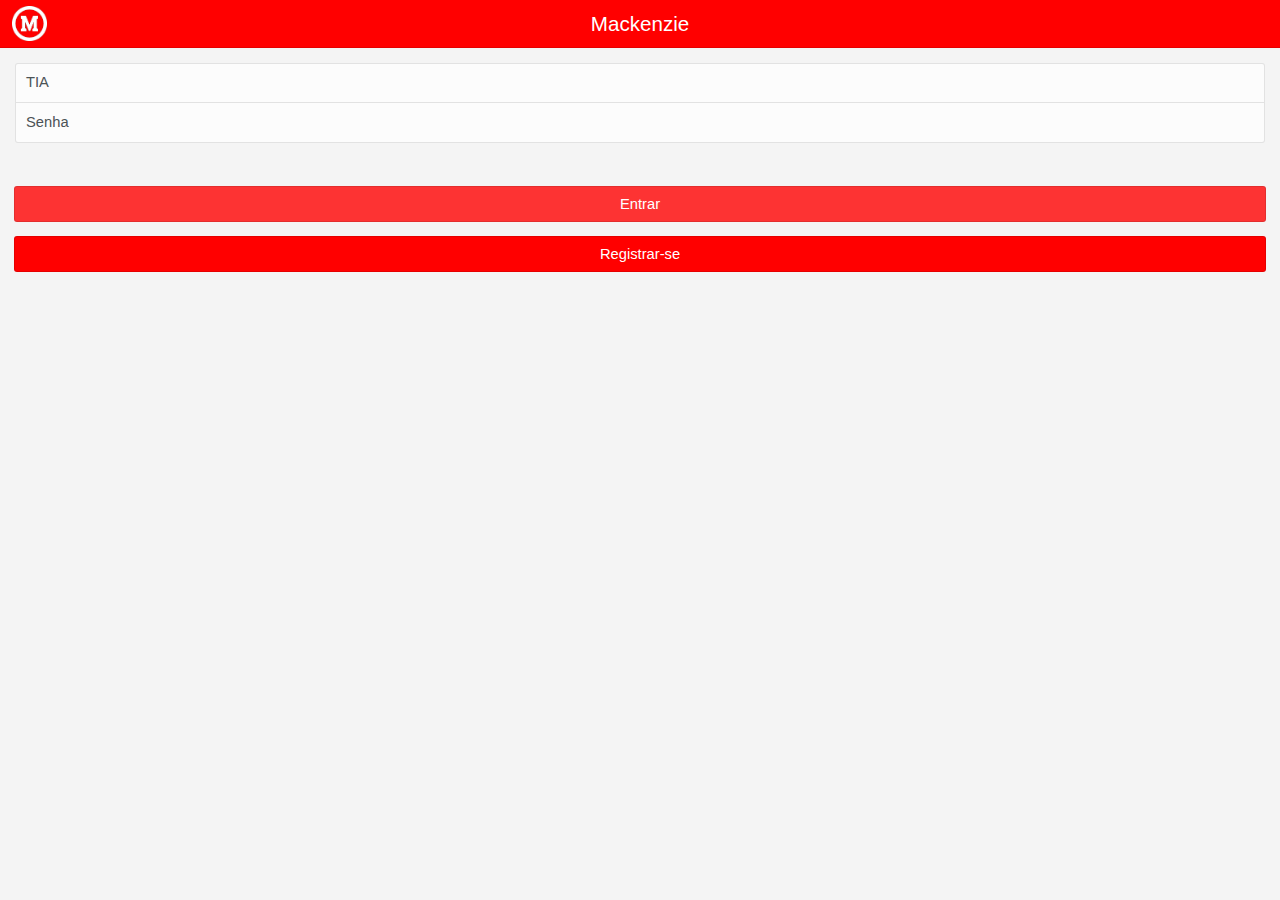
==== commit e02eab39: "Changes from Screen Builder" ====
--- a/Mobile Private Cloud Mackenzie/index.html
+++ b/Mobile Private Cloud Mackenzie/index.html
@@ -11,9 +11,12 @@
     <script src="kendo/js/jquery.min.js"></script>
     <script src="kendo/js/kendo.mobile.min.js"></script>
     <script src="app.js"></script>
+    <script src="bower_components/everlive/min/everlive.all.min.js"></script>
+    <script src="dataProviders/mobilePrivateCloudMackenzie.js"></script>
 </head>
 
 <body id="kendoUiMobileApp">
+    <script src="components/authenticationView/index.js"></script>
     <script src="components/home/index.js"></script>
     <div data-role="layout" data-id="main">
         <header data-role="header">
@@ -49,4 +52,4 @@
     <!-- END_CUSTOM_CODE_kendoUiMobileApp -->
 </body>
 
-</html>
+</html>--- a/Mobile Private Cloud Mackenzie/styles/main.css
+++ b/Mobile Private Cloud Mackenzie/styles/main.css
@@ -34,7 +34,7 @@
 
 #kendoUiMobileApp.km-flat .button-group .km-button.primary {
     color: #fff;
-    background-color: #10c4b2;
+    background-color: rgba(255, 0, 0, 0.792157);
 }
 
 #kendoUiMobileApp.km-ios7 .button-group .km-button.primary {
@@ -127,8 +127,38 @@
     color: #fff;
 }
 
+#kendoUiMobileApp.km-nova #navigation-container.km-tabstrip .km-button {
+    vertical-align: middle;
+}
+
+#kendoUiMobileApp.km-nova p {
+    margin-left: 1rem;
+    margin-right: 1rem;
+}
+
+#kendoUiMobileApp.km-nova span.km-switch.km-switc {
+    color: #ff4350;
+}
+
+#kendoUiMobileApp.km-nova span.km-switch.km-switch-on input[type=checkbox]:checked + span + span {
+    border-color: #ff4350;
+    background-color: #ff4350;
+}
+
 
 /* START_CUSTOM_CODE_kendoUiMobileApp */
+
+.km-flat .km-view .km-navbar  {
+    background-color: rgba(255, 0, 0,);
+    color: rgb(255, 255, 255);
+}
+.km-flat .km-button{
+    background-color: rgb(255, 0, 0);
+    color: rgb(255, 255, 255);
+}
+.km-flat .km-view .km-navbar {
+    background-color: rgb(255, 0, 0);
+}
 
 
 /* Add custom code here. For more information about custom code, see http://docs.telerik.com/platform/screenbuilder/troubleshooting/how-to-keep-custom-code-changes */
